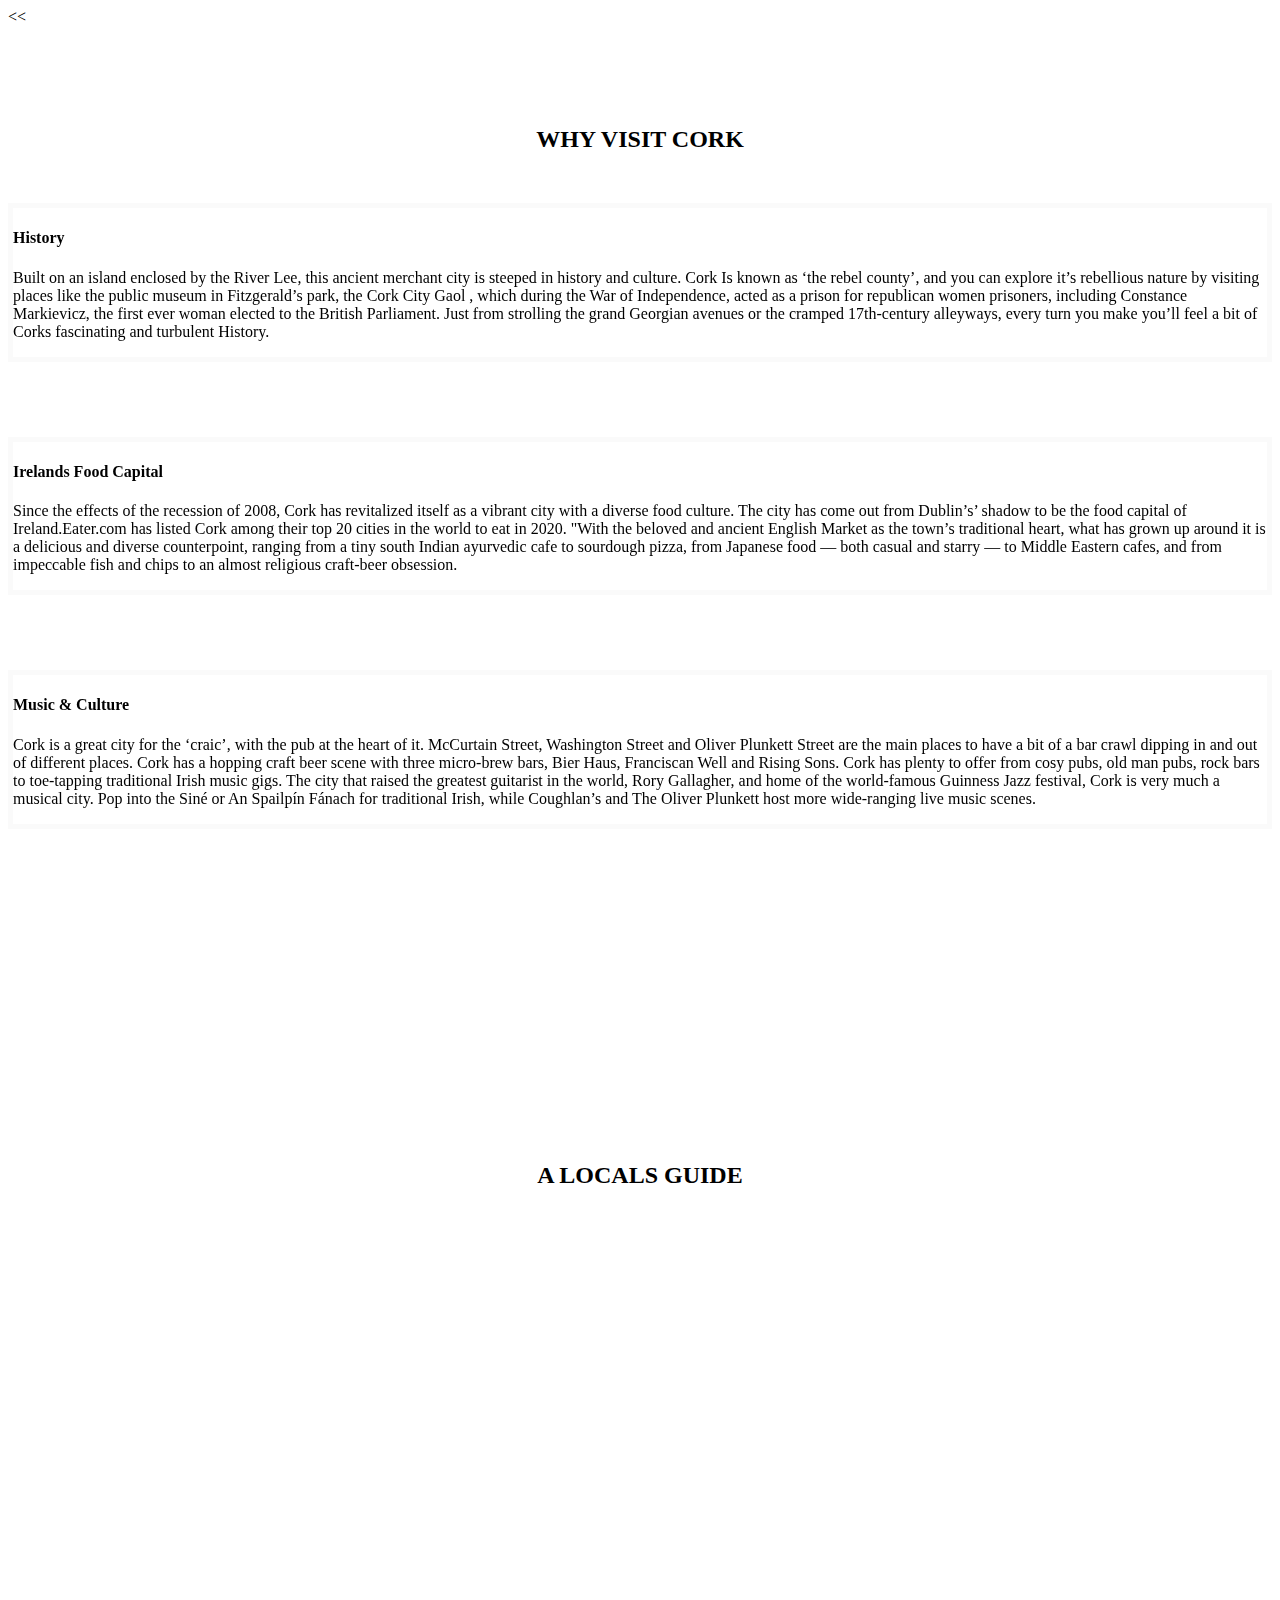
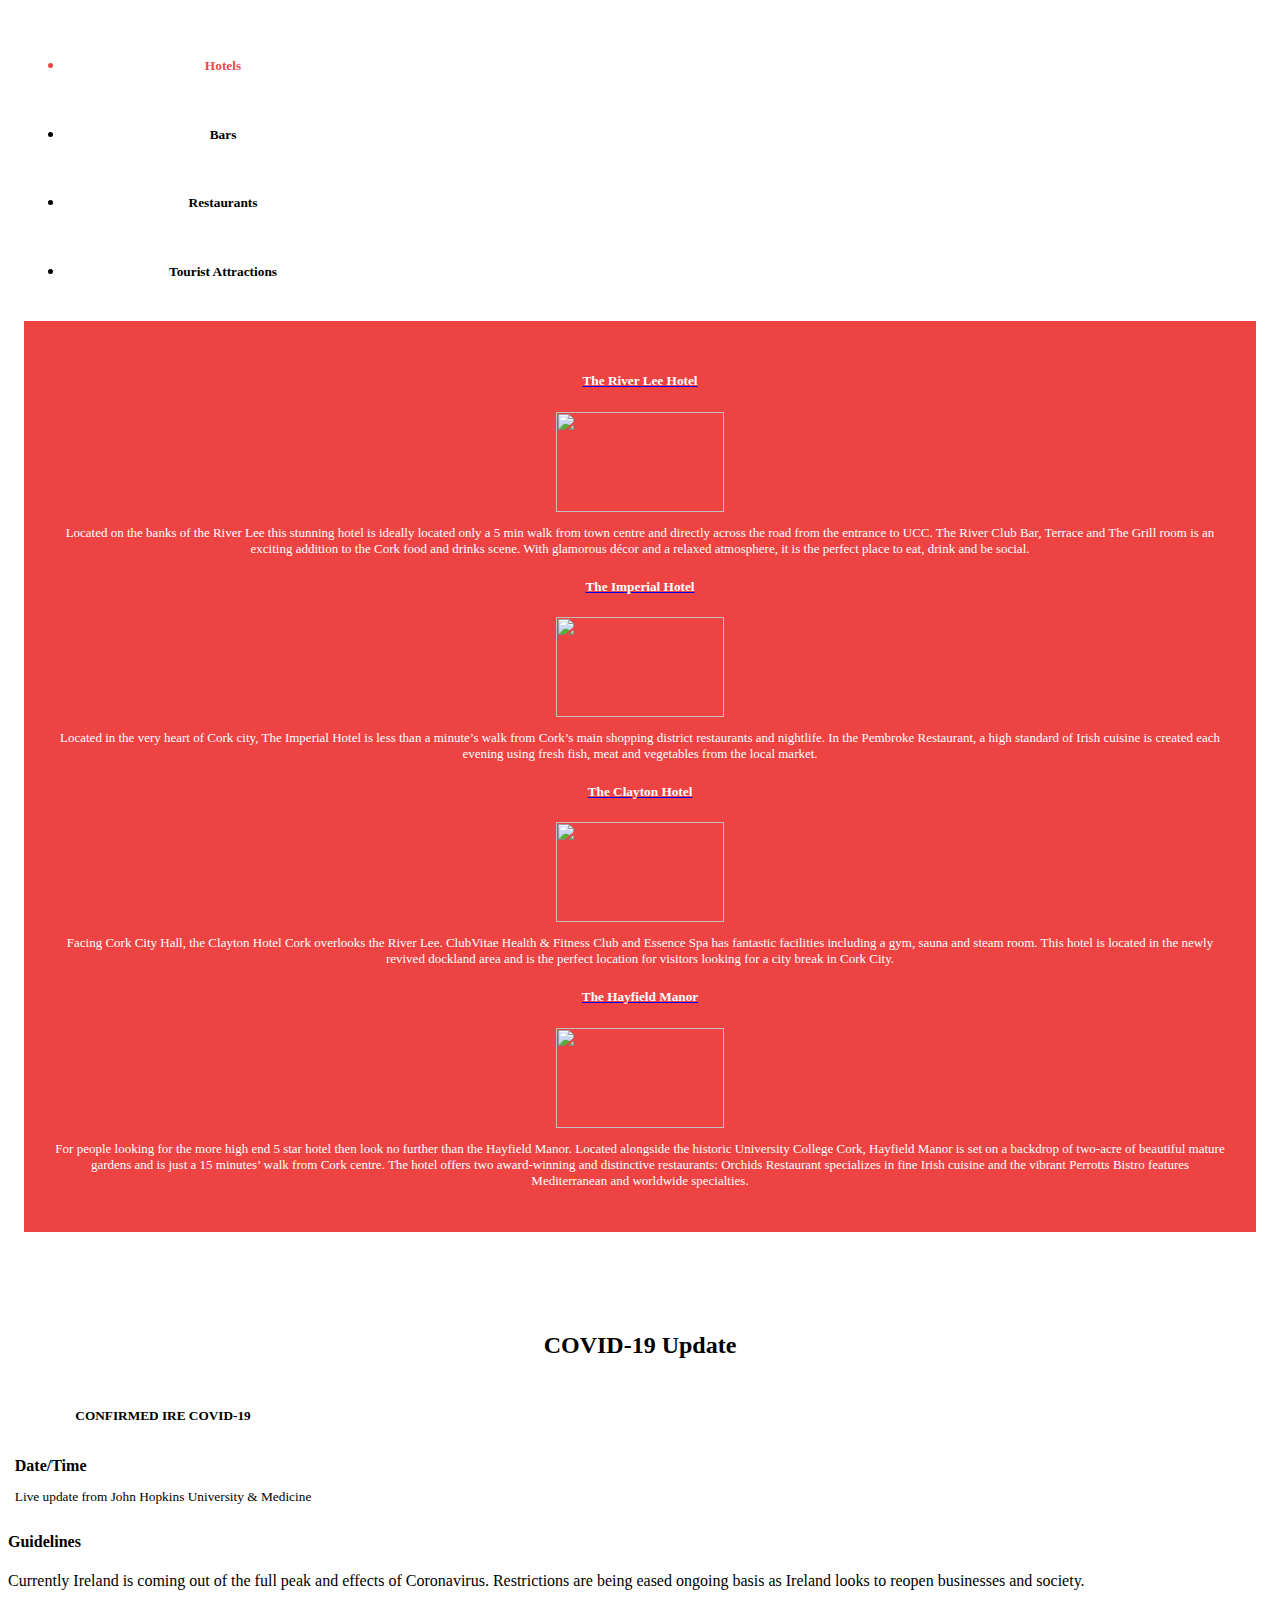
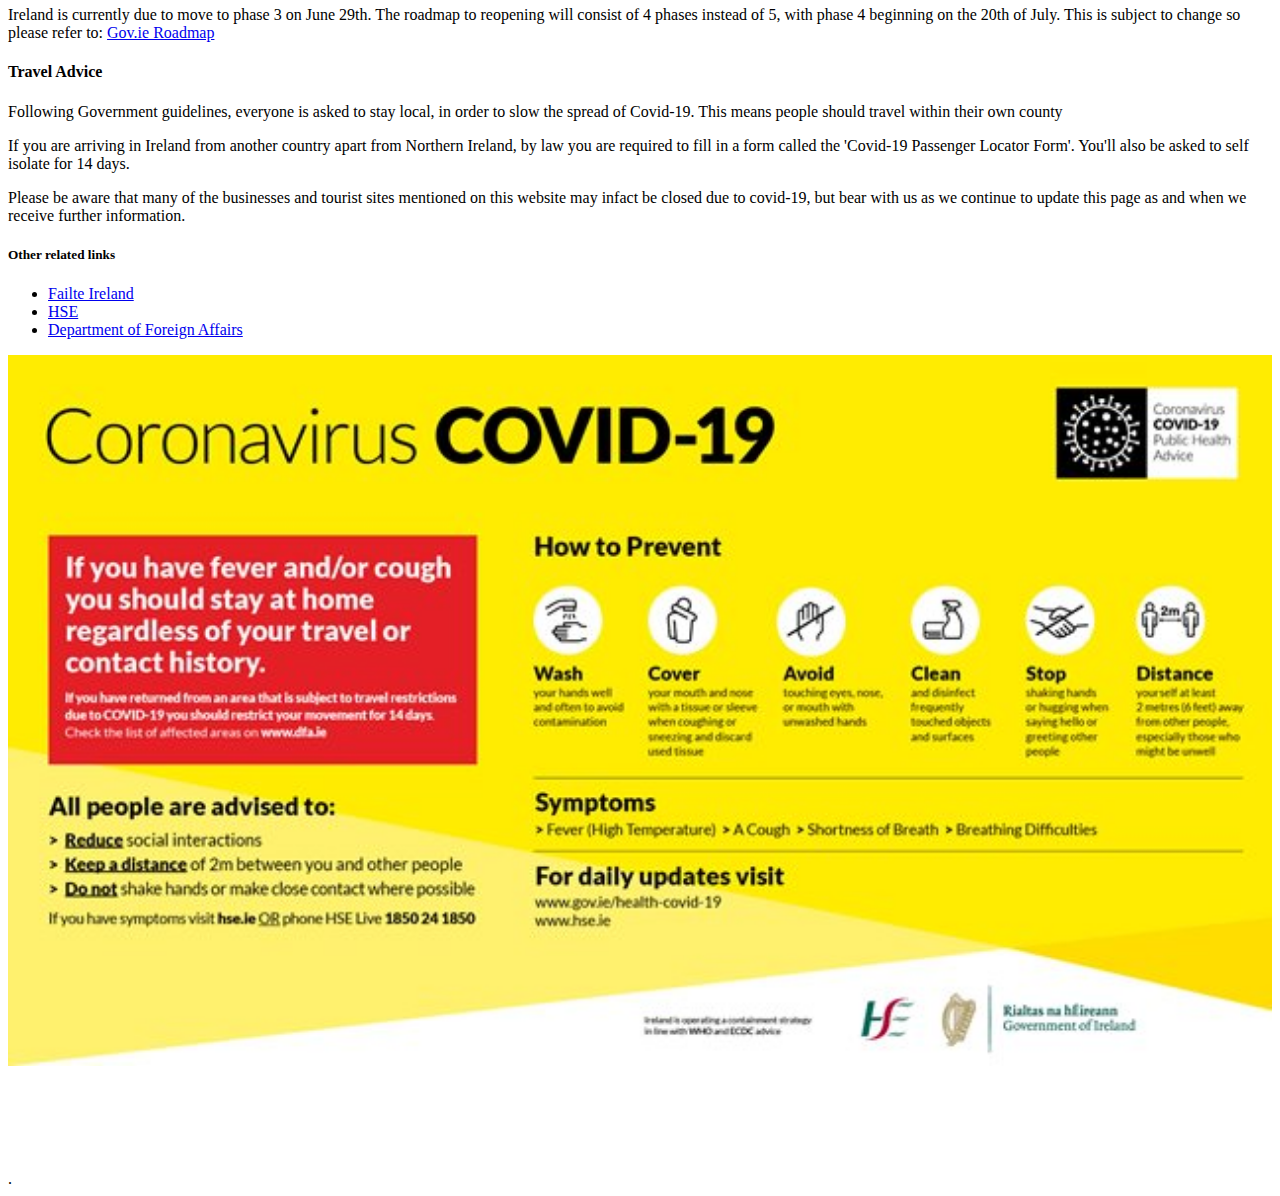
==== index.html @ 5564686c "The head of the commit got ahead to the branch master so had to amend" ====
<!DOCTYPE html>
<html lang="en">
<< <head>
      <meta charset="UTF-8" />
      <meta name="viewport" content="width=device-width, initial-scale=1.0" />
      <link
         rel="stylesheet"
         href="https://stackpath.bootstrapcdn.com/bootstrap/4.5.0/css/bootstrap.min.css"
         integrity="sha384-9aIt2nRpC12Uk9gS9baDl411NQApFmC26EwAOH8WgZl5MYYxFfc+NcPb1dKGj7Sk"
         crossorigin="anonymous"
         />
      <link
         rel="stylesheet"
         href="https://use.fontawesome.com/releases/v5.13.0/css/all.css"
         integrity="sha384-Bfad6CLCknfcloXFOyFnlgtENryhrpZCe29RTifKEixXQZ38WheV+i/6YWSzkz3V"
         crossorigin="anonymous"
         />
      <link rel="stylesheet" href="https://unpkg.com/aos@next/dist/aos.css" />
      <link rel="stylesheet" href="assets/css/style.css" type="text/css" />
      <title>Document</title>
   </head>
   <body>
      <div class="container">
         <div class="row">
            <div class="col">
               <h2 class="page-headings">Why Visit Cork</h2>
            </div>
         </div>
         <div class="row">
            <div class="col-6 why-cork-div" data-aos="zoom-in-right">
               <h4>History</h4>
               <p>
               Built on an island enclosed by the River Lee, this ancient merchant city is steeped in history and culture. Cork Is known as ‘the rebel county’, and you can explore it’s rebellious nature by visiting places like the public museum in Fitzgerald’s park, the Cork City Gaol , which during the War of Independence, acted as a prison for republican women prisoners, including Constance  Markievicz, the first ever woman elected to the British Parliament. 
Just from strolling the grand Georgian avenues or the cramped 17th-century alleyways, every turn you make you’ll feel a bit of Corks fascinating and turbulent History. 

               </p>
            </div>
            <div class="col-6 offset-6 why-cork-div margin-div" data-aos="zoom-in-left">
               <h4>Irelands Food Capital</h4>
               <p>
               Since the effects of the recession of 2008, Cork has revitalized itself as a vibrant city with a diverse food culture. The city has come out from Dublin’s’ shadow to be the food capital of Ireland.Eater.com has listed Cork among their top 20 cities in the world to eat in 2020. 
"With the beloved and ancient English Market as the town’s traditional heart, what has grown up around it is a delicious and diverse counterpoint, ranging from a tiny south Indian ayurvedic cafe to sourdough pizza, from Japanese food — both casual and starry — to Middle Eastern cafes, and from impeccable fish and chips to an almost religious craft-beer obsession.
               </p>
            </div>
            <div class="col-6 why-cork-div margin-div" data-aos="zoom-in-right">
               <h4>Music & Culture</h4>
               <p>
               Cork is a great city for the ‘craic’, with the pub at the heart of it. McCurtain Street, Washington Street and Oliver Plunkett Street are the main places to have a bit of a bar crawl dipping in and out of different places. Cork has a hopping craft beer scene with three micro-brew bars, Bier Haus, Franciscan Well and Rising Sons. Cork has plenty to offer from cosy pubs, old man pubs, rock bars to toe-tapping traditional Irish music gigs.
The city that raised the greatest guitarist in the world, Rory Gallagher, and home of the world-famous Guinness Jazz festival, Cork is very much a musical city. Pop into the Siné or An Spailpín Fánach for traditional Irish, while Coughlan’s and The Oliver Plunkett host more wide-ranging live music scenes. 
               </p>
            </div>
            <div class="col-6 offset-6 why-cork-div margin-div" data-aos="zoom-in-left">
               <h4>The Wild Atlantic Way</h4>
               <p>
               Cork is Ireland’s Largest county, and it is not an exaggeration to claim it features one of the most scenic regions in the world, West Cork. West Cork anecdotally begins at Kinsale and ends at the most westerly point of the Beara Peninsula right on the Kerry border. 
The further west you head, the more rugged and "wild west" the landscape becomes. West Cork is characterised by little ports, bays, inlets and harbour’s, quaint colourful villages and Towns, and friendly people who are “salt of the earth”. 
If you are looking to escape the cosmopolitan city of Cork, a trip to West Cork wouldn’t go a miss.  
               </p>
            </div>
         </div>
      </div>
      <div class="container map-container">
         <div class="row">
            <div class="col">
               <h2 class="page-headings">A Locals Guide</h2>
            </div>
         </div>
         <div class="row">
            <div class="col-12 col-md-6 order-second order-md-first" id="map"></div>
            <div class="col-12 col-md-6 order-first order-md-second tab-column">
               <div class="tab-panels">
                  <ul class="list-group list-group-horizontal">
                     <li data-val="lodging" class="active list-group-item">
                        <i class="fas fa-hotel"></i>
                        <h5>Hotels</h5>
                     </li>
                     <li data-val="bar" class="list-group-item">
                        <i class="fas fa-glass-martini-alt"></i>
                        <h5>Bars</h5>
                     </li>
                     <li data-val="restaurant" class="list-group-item">
                        <i class="fas fa-utensils"></i>
                        <h5>Restaurants</h5>
                     </li>
                     <li data-val="tourist_attraction" class="list-group-item">
                        <i class="fas fa-info"></i>
                        <h5>Tourist Attractions</h5>
                     </li>
                  </ul>
                  <div id="lodging" class="locations active">
                     <div class="row">
                        <div class="col-12 col-md-6">
                           <a href="#river-lee" class="btn" data-toggle="collapse">
                              <h5>The River Lee Hotel</h5>
                              <img
                                 src="assets/images/river-lee-hotel.jpg"
                                 alt=""
                                 class="hvr-bounce-out"
                                 />
                           </a>
                           <div id="river-lee" class="collapse">
                              <p>
                                 Located on the banks of the River Lee this stunning hotel
                                 is ideally located only a 5 min walk from town centre and
                                 directly across the road from the entrance to UCC. The
                                 River Club Bar, Terrace and The Grill room is an exciting
                                 addition to the Cork food and drinks scene. With glamorous
                                 décor and a relaxed atmosphere, it is the perfect place to
                                 eat, drink and be social.
                              </p>
                           </div>
                        </div>
                        <div class="col-12 col-md-6">
                           <a href="#the-imperial" class="btn" data-toggle="collapse">
                              <h5>The Imperial Hotel</h5>
                              <img
                                 src="assets/images/the-imperial.jpg"
                                 alt=""
                                 class="hvr-bounce-out"
                                 />
                           </a>
                           <div id="the-imperial" class="collapse">
                              <p>
                                 Located in the very heart of Cork city, The Imperial Hotel
                                 is less than a minute’s walk from Cork’s main shopping
                                 district restaurants and nightlife. In the Pembroke
                                 Restaurant, a high standard of Irish cuisine is created
                                 each evening using fresh fish, meat and vegetables from
                                 the local market.
                              </p>
                           </div>
                        </div>
                        <div class="col-12 col-md-6">
                           <a href="#clayton" class="btn" data-toggle="collapse">
                              <h5>The Clayton Hotel</h5>
                              <img
                                 src="assets/images/the-clayton.jpg"
                                 alt=""
                                 class="hvr-bounce-out"
                                 />
                           </a>
                           <div id="clayton" class="collapse">
                              <p>
                                 Facing Cork City Hall, the Clayton Hotel Cork overlooks
                                 the River Lee. ClubVitae Health & Fitness Club and Essence
                                 Spa has fantastic facilities including a gym, sauna and
                                 steam room. This hotel is located in the newly revived
                                 dockland area and is the perfect location for visitors
                                 looking for a city break in Cork City.
                              </p>
                           </div>
                        </div>
                        <div class="col-12 col-md-6">
                           <a href="#hayfield-manor" class="btn" data-toggle="collapse">
                              <h5>The Hayfield Manor</h5>
                              <img
                                 src="assets/images/hayfield-manor.jpg"
                                 alt=""
                                 class="hvr-bounce-out"
                                 />
                           </a>
                           <div id="hayfield-manor" class="collapse">
                              <p>
                                 For people looking for the more high end 5 star hotel then
                                 look no further than the Hayfield Manor. Located alongside
                                 the historic University College Cork, Hayfield Manor is
                                 set on a backdrop of two-acre of beautiful mature gardens
                                 and is just a 15 minutes’ walk from Cork centre. The hotel
                                 offers two award-winning and distinctive restaurants:
                                 Orchids Restaurant specializes in fine Irish cuisine and
                                 the vibrant Perrotts Bistro features Mediterranean and
                                 worldwide specialties.
                              </p>
                           </div>
                        </div>
                     </div>
                  </div>
                  <div id="bar" class="locations">
                     <div class="row">
                        <div class="col-12 col-md-6">
                           <a href="#oval" class="btn" data-toggle="collapse">
                              <h5>The Oval</h5>
                              <img
                                 src="assets/images/the-oval.jpg"
                                 alt=""
                                 class="hvr-bounce-out"
                                 />
                           </a>
                           <div id="oval" class="collapse">
                              <p>
                                 Built by Beamish and Crawford whose historic brewery was
                                 situated across the road. Named after its unique oval
                                 shaped ceiling, the Oval bar is the spot for an intimate
                                 cosy drink. This pub is full of old world style and
                                 character which is its main attraction.
                              </p>
                           </div>
                        </div>
                        <div class="col-12 col-md-6">
                           <a href="#mutton-lane" class="btn" data-toggle="collapse">
                              <h5>Mutton Lane</h5>
                              <img
                                 src="assets/images/mutton-lane.jpg"
                                 alt=""
                                 class="hvr-bounce-out"
                                 />
                           </a>
                           <div id="mutton-lane" class="collapse">
                              <p>
                                 Mutton Lane is one of many alleyways that lead into the
                                 famed English Market. Sip away on your drink whilst
                                 appriacting the mural running the length of the lane
                                 entering the pub, which tell the stories of old cork
                                 tales. During the Irish civil war, This long, narrow bar
                                 was divided right down the middle between pro Treaty and
                                 anti Treaty forces during this time but the peace was held
                                 whilst in the establishment.
                              </p>
                           </div>
                        </div>
                        <div class="col-12 col-md-6">
                           <a href="#tom-barrys" class="btn" data-toggle="collapse">
                              <h5>Tom Barrys</h5>
                              <img
                                 src="assets/images/tom-barrys.jpg"
                                 alt=""
                                 class="hvr-bounce-out"
                                 />
                           </a>
                           <div id="tom-barrys" class="collapse">
                              <p>
                                 Located only a stones throw away from the Historic
                                 Elizabeth Fort and the picturesque Saint Fin Barre's
                                 Cathedral lies Tom Barry's, a traditional irish pub with a
                                 bohemian vibe. The beer garden out the back is the main
                                 attraction, with nice nic nacs and beautifully arranged
                                 flowers. Whilst you are right on the edge of the city, you
                                 could feel like you are sitting out the back of an old
                                 country pub. Their pizza is also regarded as one of the
                                 best in Cork.
                              </p>
                           </div>
                        </div>
                        <div class="col-12 col-md-6">
                           <a href="#the-hawthorn" class="btn" data-toggle="collapse">
                              <h5>The Hawthorn</h5>
                              <img
                                 src="assets/images/hawthorn.jpg"
                                 alt=""
                                 class="hvr-bounce-out"
                                 />
                           </a>
                           <div id="the-hawthorn" class="collapse">
                              <p>
                                 Located beside the Lough, on the outskirts of the city.
                                 Arguably corks most scenic pubs, you can enjoy a tipple of
                                 your choice whilst looking at the vaious bird life the
                                 Lough has to offer.
                              </p>
                           </div>
                        </div>
                     </div>
                  </div>
                  <div id="restaurant" class="locations">
                     <div class="row">
                        <div class="col-12 col-md-6">
                           <a href="#farmgate" class="btn" data-toggle="collapse">
                              <h5>The Farmgate Cafe</h5>
                              <img
                                 src="assets/images/the-farmgate.jpg"
                                 alt=""
                                 class="hvr-bounce-out"
                                 />
                           </a>
                           <div id="farmgate" class="collapse">
                              <p>
                                 If you are looking for a taste of pure Cork then the
                                 Farmgate Café is your spot. Located on the first floor of
                                 the English market, dine out for lunch whilst overlooking
                                 the iconic fountain and the endless number of traders and
                                 shoppers below. The Farmgate Café produces a simple and
                                 strong regional menu made with fresh ingredients every
                                 day. All the meat and fish served is sourced within the
                                 Market downstairs. If you have a curious palette, every
                                 second Tuesday the Farmgate serves tripe and drisheen, an
                                 old cork delicacy
                              </p>
                           </div>
                        </div>
                        <div class="col-12 col-md-6">
                           <a href="#il-padrino" class="btn" data-toggle="collapse">
                              <h5>Il Padrino</h5>
                              <img
                                 src="assets/images/il-padrinos.jpg"
                                 alt=""
                                 class="hvr-bounce-out"
                                 />
                           </a>
                           <div id="il-padrino" class="collapse">
                              <p>
                                 Charming little Italian restaurant on Princes Street in
                                 the city centre. The staff are always very friendly and
                                 efficient. The atmosphere created in the restaurant will
                                 make you believe you are in Italy itself. Don’t be
                                 surprised if you leave the restaurant feeling you are
                                 after eating the best pasta dish In your life.
                              </p>
                           </div>
                        </div>
                        <div class="col-12 col-md-6">
                           <a href="#son-of-a-bun" class="btn" data-toggle="collapse">
                              <h5>Son of a Bun</h5>
                              <img
                                 src="assets/images/son-of-a-bun.jpg"
                                 alt=""
                                 class="hvr-bounce-out"
                                 />
                           </a>
                           <div id="son-of-a-bun" class="collapse">
                              <p>
                                 The company’s vision is To serve the best burgers
                                 possible, the burgers we had dreams about! Son of a Bun
                                 won best burger in Cork at the first ever burger festival
                                 in 2017 and then best burger in the whole of Ireland when
                                 the festival went nationwide in 2018. Watch out for their
                                 ‘Burger of the Month’ which are exclusively sold for one
                                 month only, and has customers returning in anticipation of
                                 what’s on the menu for the coming month.
                              </p>
                           </div>
                        </div>
                        <div class="col-12 col-md-6">
                           <a href="#quinlans" class="btn" data-toggle="collapse">
                              <h5>Quinlans Seafood Bar</h5>
                              <img
                                 src="assets/images/quinlans.jpg"
                                 alt=""
                                 class="hvr-bounce-out"
                                 />
                           </a>
                           <div id="quinlans" class="collapse">
                              <p>
                                 Quinlan's Seafood Bar in Cork City offers superbly fresh
                                 fish from the Cork and Kerry coasts. The freshness of
                                 their fish is unrivalled being delivered daily direct from
                                 our boats to the heart of Cork city every day. The
                                 portions of the fish & fresh cut chips are generous so you
                                 won’t be leaving hungry.
                              </p>
                           </div>
                        </div>
                     </div>
                  </div>
                  <div id="tourist_attraction" class="locations">
                     <div class="row">
                        <div class="col-12 col-md-6">
                           <a
                              href="#the-english-market"
                              class="btn"
                              data-toggle="collapse"
                              >
                              <h5>The English Market</h5>
                              <img
                                 src="assets/images/english-market.jpg"
                                 alt=""
                                 class="hvr-bounce-out"
                                 />
                           </a>
                           <div id="the-english-market" class="collapse">
                              <p>
                                 The English Market has been an integral part of the city’s
                                 trading since 1786. The current mix of traders is a broad
                                 and as diverse in its service offerings as its been over
                                 the centuries of the markers existence. The markets caters
                                 for many fresh culinary produce such as meats and fish,
                                 herbs and spices, fruit and vegetables, sauces and oils.
                                 Along with food you can find vintage clothes stalls with
                                 funky Tee Shirts ,French Soaps and Lavender. The English
                                 Market is a must visit, even Queen Elizabeth visited here
                                 in 2011.
                              </p>
                           </div>
                        </div>
                        <div class="col-12 col-md-6">
                           <a href="#shandon" class="btn" data-toggle="collapse">
                              <h5>Shandon Bells</h5>
                              <img
                                 src="assets/images/shandon-bells.jpg"
                                 alt=""
                                 class="hvr-bounce-out"
                                 />
                           </a>
                           <div id="shandon" class="collapse">
                              <p>
                                 The Shandon Tower is one of the iconic locations of Cork.
                                 Locally known as the “Four Faced Liar”, because, depending
                                 on the angle you are looking from or the effects of the
                                 wind, the time may appear different on each face of the
                                 tower. Be prepared and have your walking shoes as visitors
                                 must climb 132 steep steps to the top to see the
                                 spectacular 360 degree view of the city.
                              </p>
                           </div>
                        </div>
                        <div class="col-12 col-md-6">
                           <a href="#blarney" class="btn" data-toggle="collapse">
                              <h5>The Blarney Castle</h5>
                              <img
                                 src="assets/images/blarney-castle.jpg"
                                 alt=""
                                 class="hvr-bounce-out"
                                 />
                           </a>
                           <div id="blarney" class="collapse">
                              <p>
                                 Located a 15 min drive from cork city is the Blarney
                                 Castle, one of Irelands most mentioned tourist attraction.
                                 Famous for the Blarney Stone which as the legend goes,
                                 once you kiss the stone, your are cursed with the “gift of
                                 the gab”. The Blarney Castle’s grounds also boasts
                                 beautiful gardens, the Wishing Steps, Badger's Cave, the
                                 Witch Stone, and the Witch's Kitchen.
                              </p>
                           </div>
                        </div>
                        <div class="col-12 col-md-6">
                           <a href="#cathedral" class="btn" data-toggle="collapse">
                              <h5>st.Fin Barre's Cathedral</h5>
                              <img
                                 src="assets/images/cathedral.jpg"
                                 alt=""
                                 class="hvr-bounce-out"
                                 />
                           </a>
                           <div id="cathedral" class="collapse">
                              <p>
                                 Designed by Architect William Burges in 1862 on an initial
                                 budget of £15,000 but by the time of construction exceeded
                                 the cost by £100,000. The structure was built with Cork
                                 limestone, the interior walls are of Cork marble, and
                                 detailed mosaics decorate the choir. The Cathedral is
                                 still active in practicing Christian worship but welcomes
                                 visitors to admire its architecture.
                              </p>
                           </div>
                        </div>
                     </div>
                  </div>
               </div>
            </div>
         </div>
      </div>
      <div class="container covid-container">
         <div class="row">
            <div class="col-12">
               <h2>COVID-19 Update</h2>
            </div>
         </div>
         <div class="row">
            <div class="col-8 mx-auto col-md-4 order-second order-md-first table-col">
               <table class="table table-dark">
                  <thead>
                     <tr>
                        <th>
                           <h5>CONFIRMED IRE COVID-19</h5>
                        </th>
                     </tr>
                  </thead>
                  <tbody id="covid-data">
                     <tr>
                        <td><strong>Date/Time</strong></td>
                        <td id="datetime"></td>
                     </tr>
                  </tbody>
                  <tfoot>
                     <tr>
                        <td><small>Live update from John Hopkins University & Medicine</small></td>
                     </tr>
                  </tfoot>
               </table>
            </div>
            <div class="col-12 col-md-8 order-first order-md-second">
               <div class="jumbotron">
                  <div class="row">
                     <div class="col">
                        <div>
                           <h4>Guidelines</h4>
                           <p>Currently Ireland is coming out of the full peak and effects of Coronavirus. Restrictions are being eased ongoing basis as Ireland looks to reopen businesses and society.</p>
                           <p>Ireland is currently due to move to phase 3 on June 29th. The roadmap to reopening will consist of 4 phases instead of 5, with phase 4 beginning on the 20th of July. This is subject to change so please refer to:
                              <a href="https://www.gov.ie/en/news/58bc8b-taoiseach-announces-roadmap-for-reopening-society-and-business-and-u/" target="_blank">Gov.ie Roadmap</a>
                           </p>
                        </div>
                        <div>
                           <h4>Travel Advice</h4>
                           <p>Following Government guidelines, everyone is asked to stay local, in order to slow the spread of Covid-19. This means people should travel within their own county</p>
                           <p>If you are arriving in Ireland from another country apart from Northern Ireland, by law you are required to fill in a form called the 'Covid-19 Passenger Locator Form'. You'll also be asked to self isolate for 14 days.</p>
                           <p>Please be aware that many of the businesses and tourist sites mentioned on this website may infact be closed due to covid-19, but bear with us as we continue to update this page as and when we receive further information.</p>
                        </div>
                        <div>
                           <h5>Other related links</h5>
                           <ul>
                              <li><a href="https://failteireland.ie/Footer/COVID-19-Information.aspx" target="_blank">Failte Ireland</a></li>
                              <li><a href="https://www2.hse.ie/coronavirus/" target="_blank">HSE</a></li>
                              <li><a href="https://www.dfa.ie/travel/travel-advice/coronavirus/" target="_blank">Department of Foreign Affairs</a></li>
                           </ul>
                        </div>
                        <div>
                           <img src="assets/images/covid-poster.jpg" alt="" id="covid-poster">
                        </div>
                     </div>
                  </div>
               </div>
            </div>
         </div>
      </div>
      .
      <script src="https://developers.google.com/maps/documentation/javascript/examples/markerclusterer/markerclusterer.js"></script>
      <script
         src="https://maps.googleapis.com/maps/api/js?key=AIzaSyAjgNxrMZFjTSQfvfD6TVc9FLHoxbbsMOk&libraries=places&callback=initMap"
         async
         defer
         ></script>
      <script src="javascript/jquery.js" type="text/javascript"></script>
      <script
         src="https://stackpath.bootstrapcdn.com/bootstrap/4.5.0/js/bootstrap.min.js"
         integrity="sha384-OgVRvuATP1z7JjHLkuOU7Xw704+h835Lr+6QL9UvYjZE3Ipu6Tp75j7Bh/kR0JKI"
         crossorigin="anonymous"
         ></script>
      <script src="javascript/tab-panel.js" type="text/javascript"></script>
      <script src="javascript/map.js" type="text/javascript"></script>
      <script src="javascript/covid.js" type="text/javascript"></script>
      <script src="https://unpkg.com/aos@next/dist/aos.js"></script>
      <script>
         AOS.init();
      </script>
   </body>
   </html>
---- assets/css/style.css ----
.page-headings {
    text-transform: uppercase;
    text-align: center;
    margin-bottom: 50px;
}

/*-- WHY VISIT CORK SECTION */
.why-cork-div {
   border: 5px solid #fafafa;
}

.margin-div {
    margin-top: 75px;
}

/*-- MAP SECTION --*/ 

#map {
   min-height: 360px;
   width: 50%;
}

.tab-column {
    padding: 1rem 1rem 0 1rem;
}
.tab-panels ul li {

    background: #ffffff;
    padding: 3px 10px;
    color: black;
    cursor: pointer;
}
/*
.tab-panels ul li:hover {
    color: #fff;
    background: #666;
}
*/

.tab-panels ul li.active {
    color: #ec3535ed;
    background: #ffffff;
}

.tab-panels .locations {
    display:none;
    background: #ec3535ed;
    padding: 30px;
}

.tab-panels .locations.active {
    display:block;
}

.locations {
    text-align: center;
}

.locations a img {
    width: 100%;
    height: 100px;
    max-width: 168px;
}

.locations a h5 {
    color: #ffffff;
}


.locations div p {
    font-size: small;
    font-weight: 500;
    color: white;
    text-align: center;
}

.list-group  {
    text-align: center;
    
}

.list-group-item {
    border: none;
    width: 25%;

}

.list-group-item h5 {
  font-size: smaller;
}

@media screen and (max-width: 768px) {
.tab-column  {
    padding-right: 0;
    padding-left: 0;
    margin: 20px 0;
    }
    
.locations a img {
    width: 168px
}
}

.collapse .btn.focus, .btn:focus {
    box-shadow: none;
}

/*-- .hvr-bounce-out FROM HOVER.CSS */

.hvr-bounce-out {
  display: inline-block;
  vertical-align: middle;
  -webkit-transform: perspective(1px) translateZ(0);
  transform: perspective(1px) translateZ(0);
  box-shadow: 0 0 1px rgba(0, 0, 0, 0);
  -webkit-transition-duration: 0.5s;
  transition-duration: 0.5s;
}
.hvr-bounce-out:hover, .hvr-bounce-out:focus, .hvr-bounce-out:active {
  -webkit-transform: scale(0.8);
  transform: scale(0.8);
  -webkit-transition-timing-function: cubic-bezier(0.47, 2.02, 0.31, -0.36);
  transition-timing-function: cubic-bezier(0.47, 2.02, 0.31, -0.36);
}

/*-- COVID SECTION -- */

.covid-container h2 {
    text-align: center;
}

.container {
    margin-top: 100px;
    margin-bottom: 100px;
}

.table {
    margin-bottom: 0;
}

.table-col {
padding: inherit;
}

.table caption{
    border: inherit; 
}

/*
.table-caption h5, p {
    background-color: #343a40;
    color: #fff;
    margin-bottom: 0;
    padding: .75rem;
}

.table-caption p {
    border-top: 1px solid #dee2e6;
}

*/

.table td, .table th {
    padding: .30rem;
}

@media screen and (max-width: 768px) {
 .table td, .table th {
    padding: 0 0 0 1rem;
 }
}

#covid-poster {
    width: 100%;
}
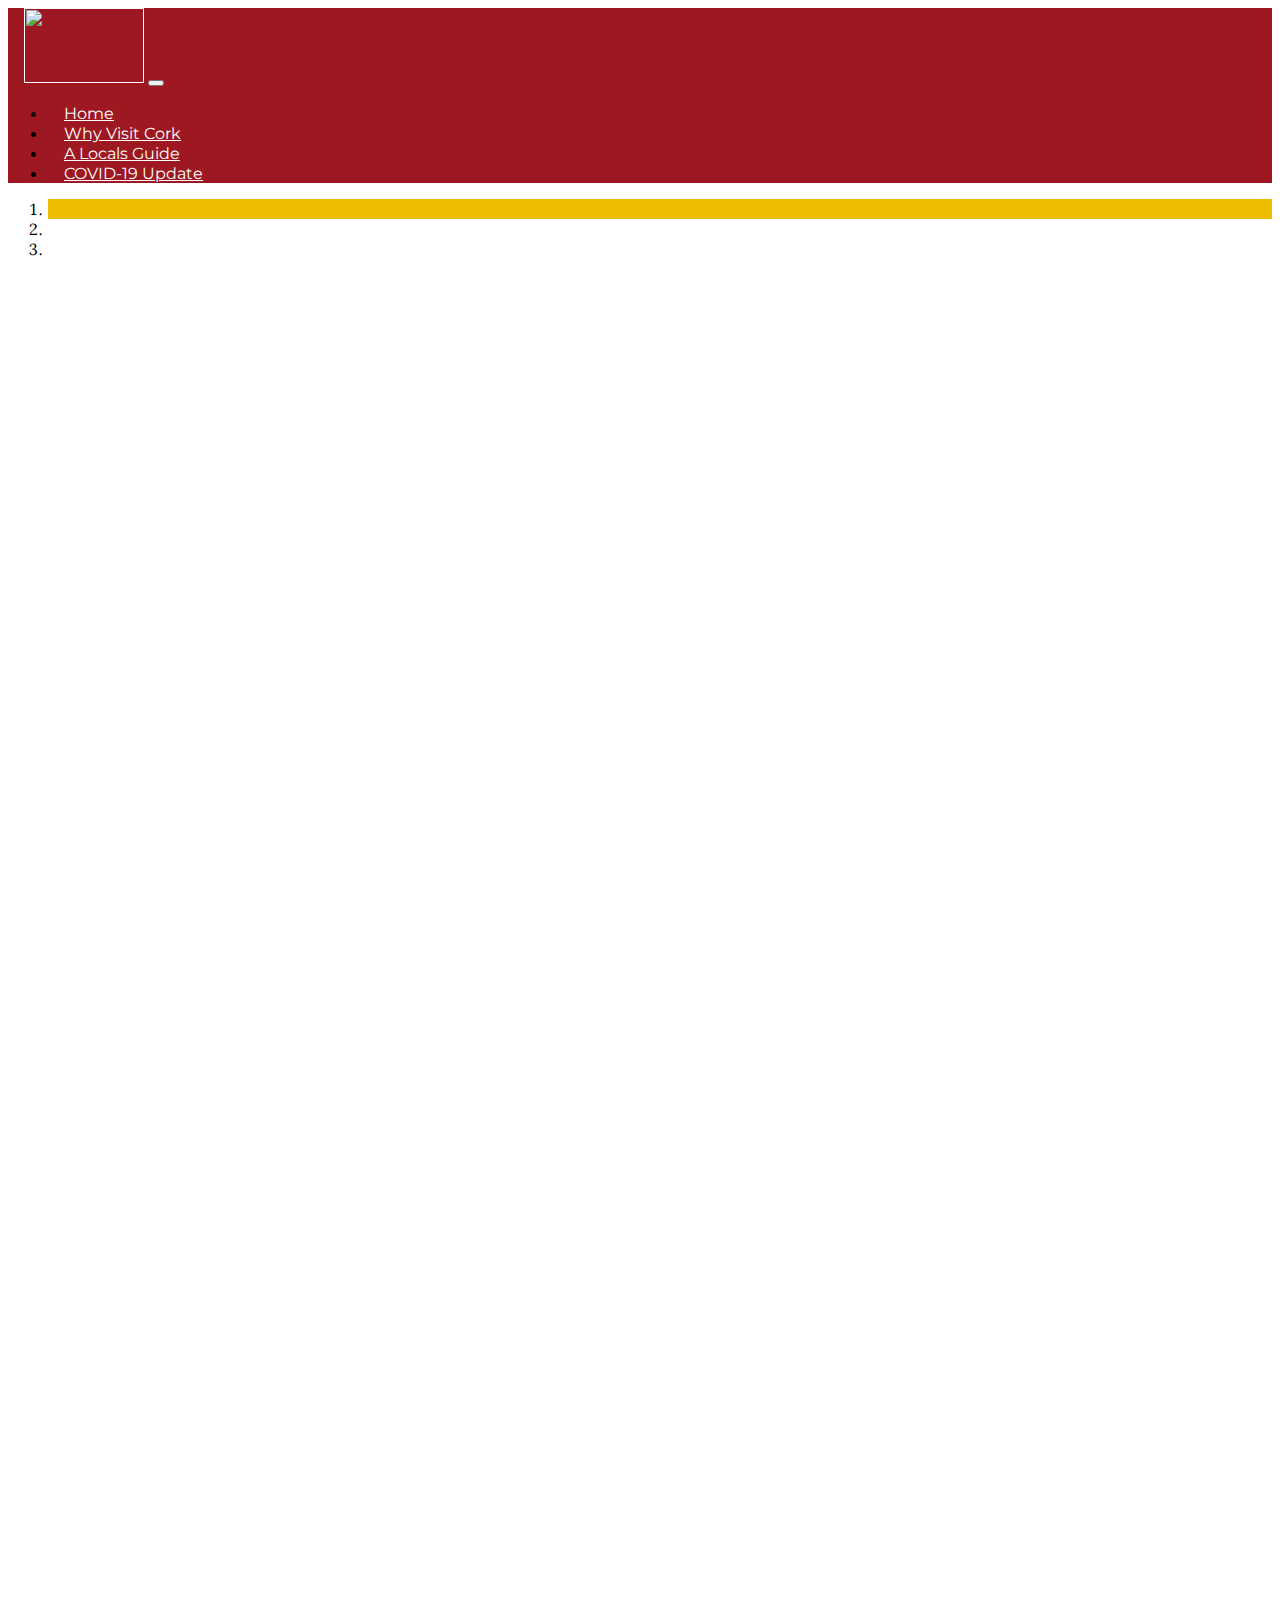
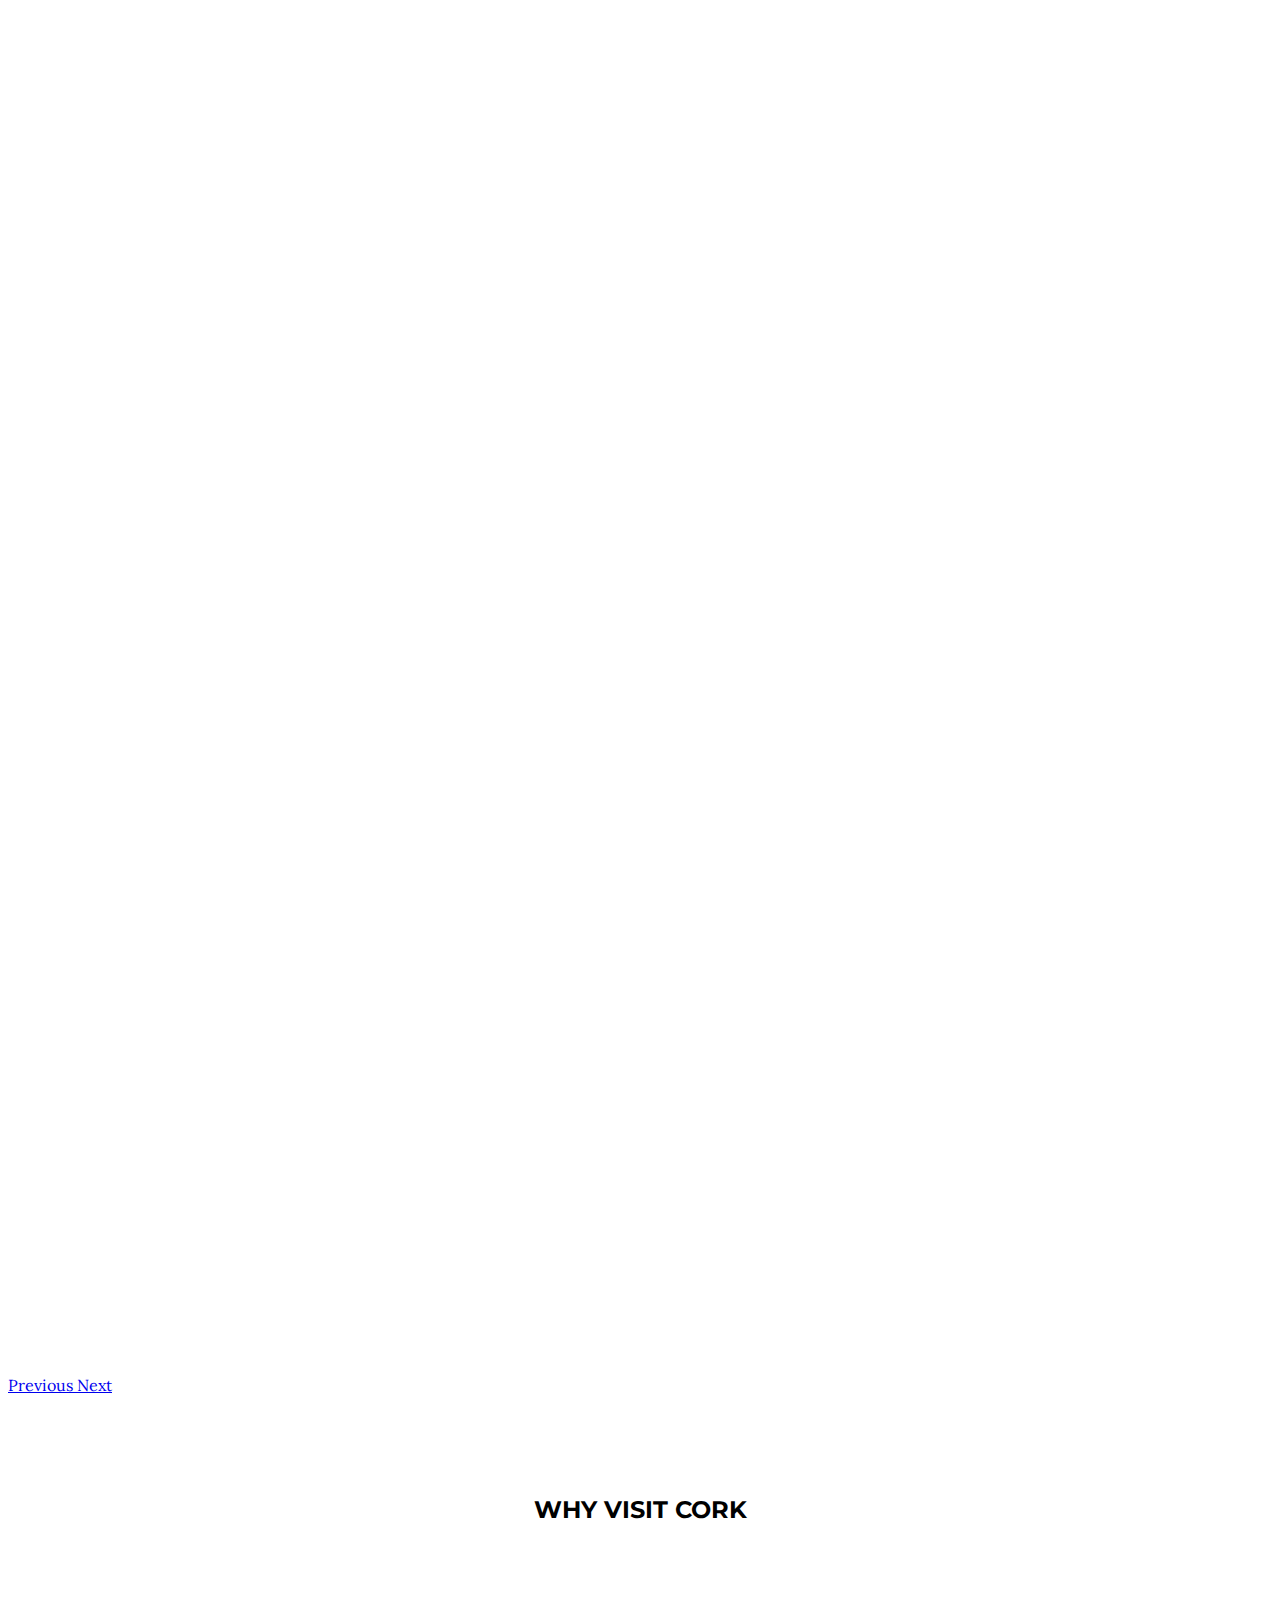
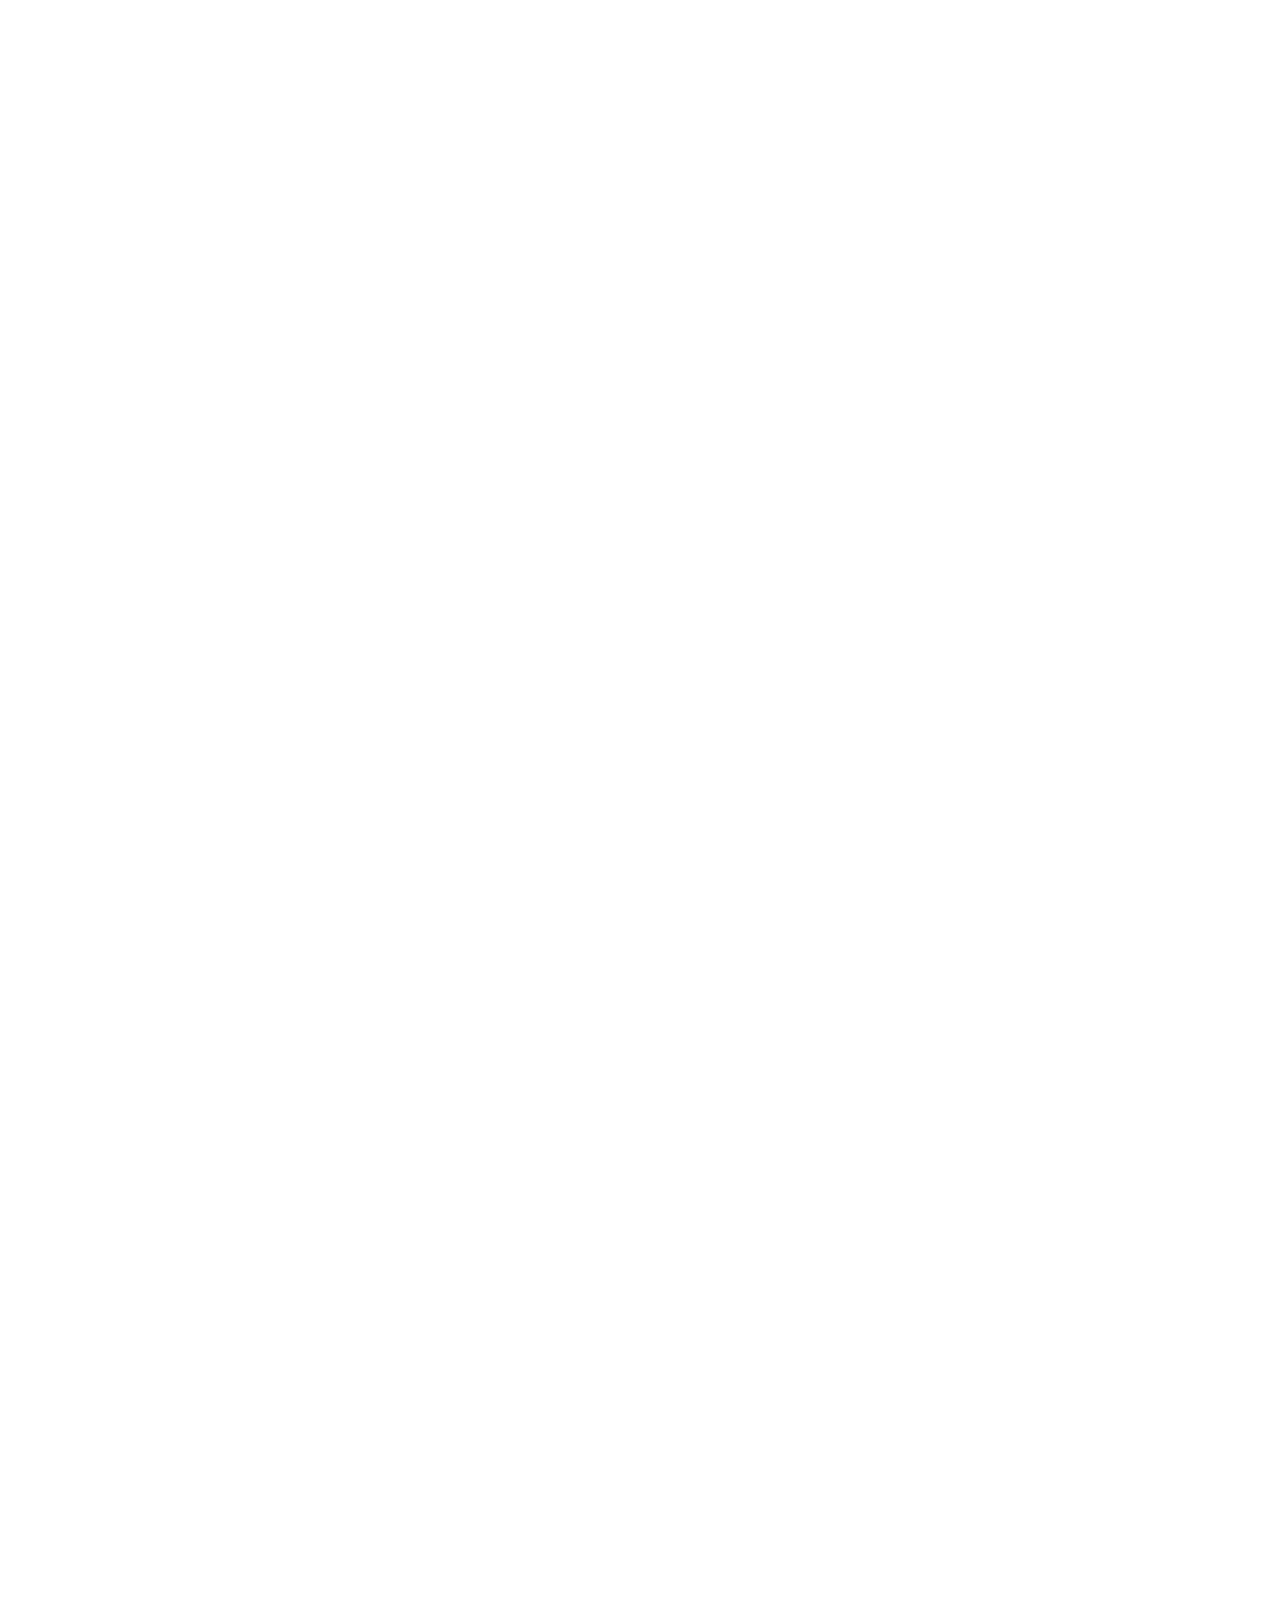
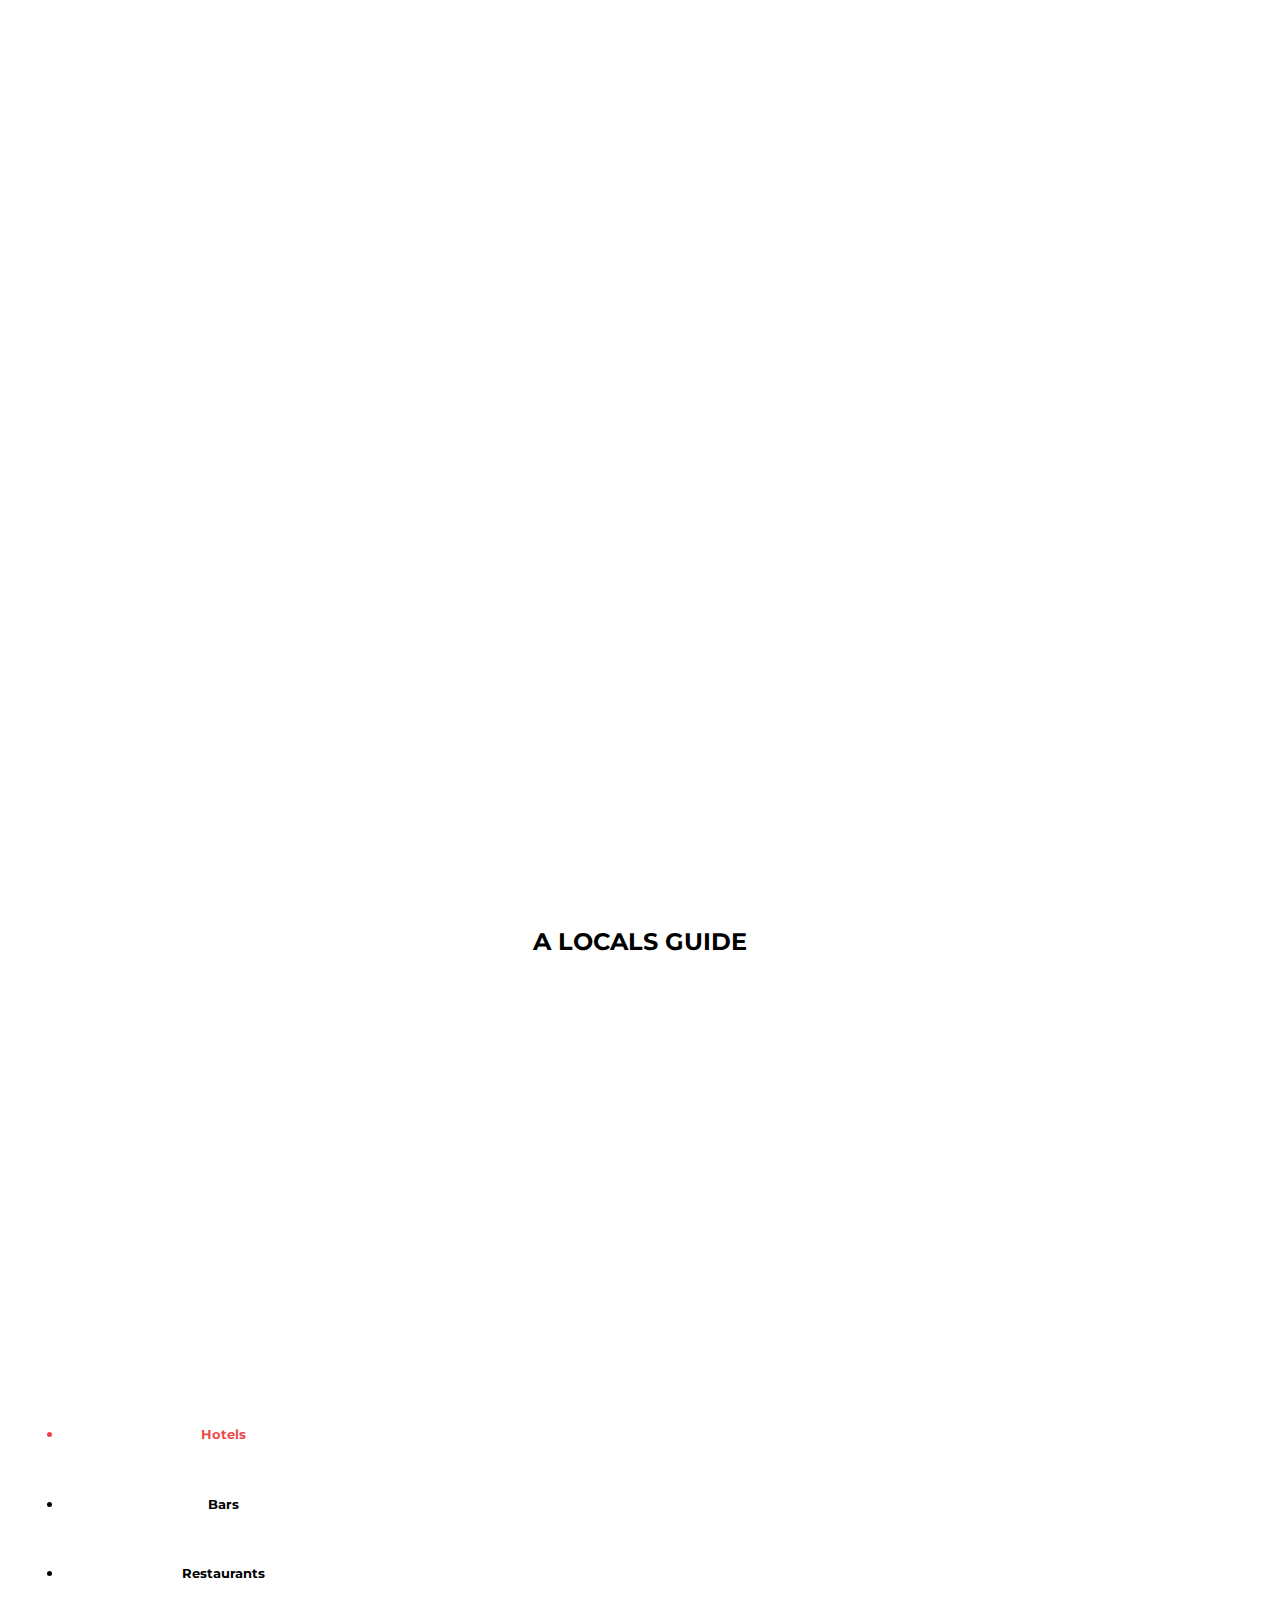
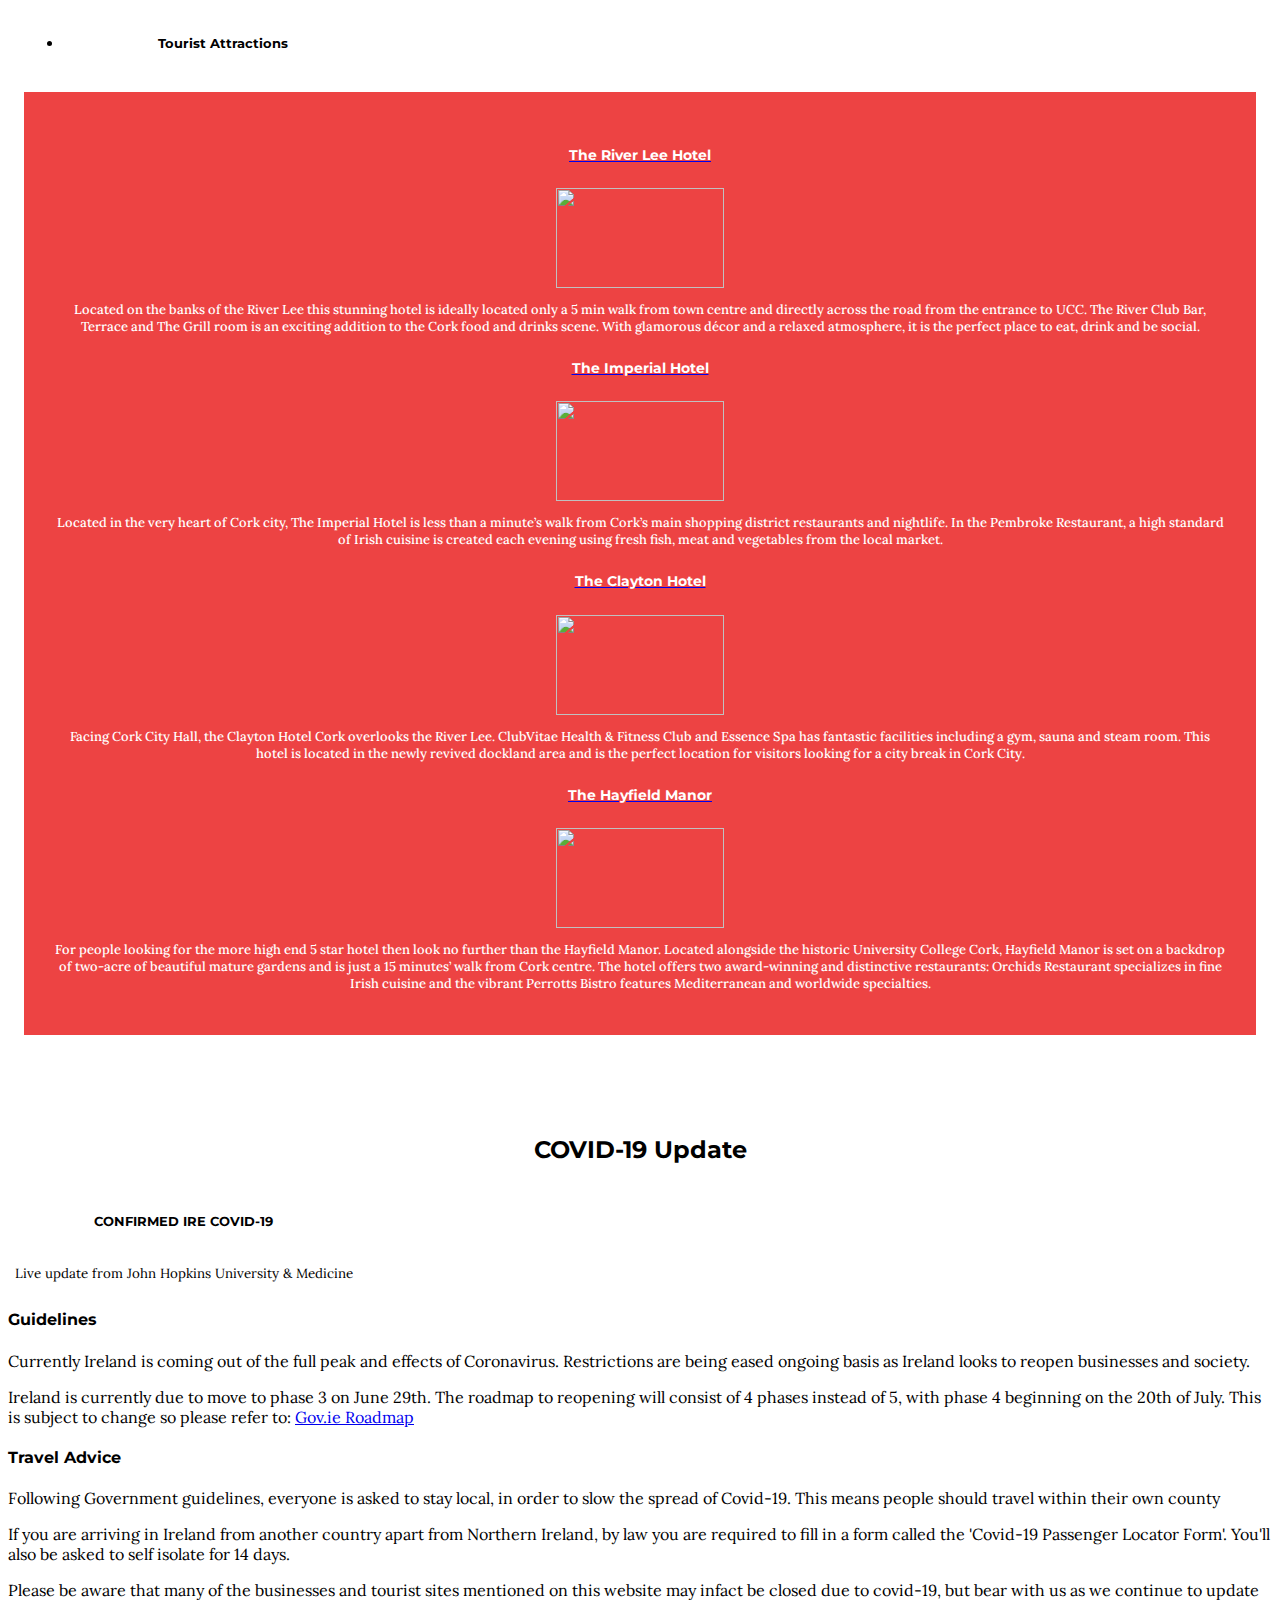
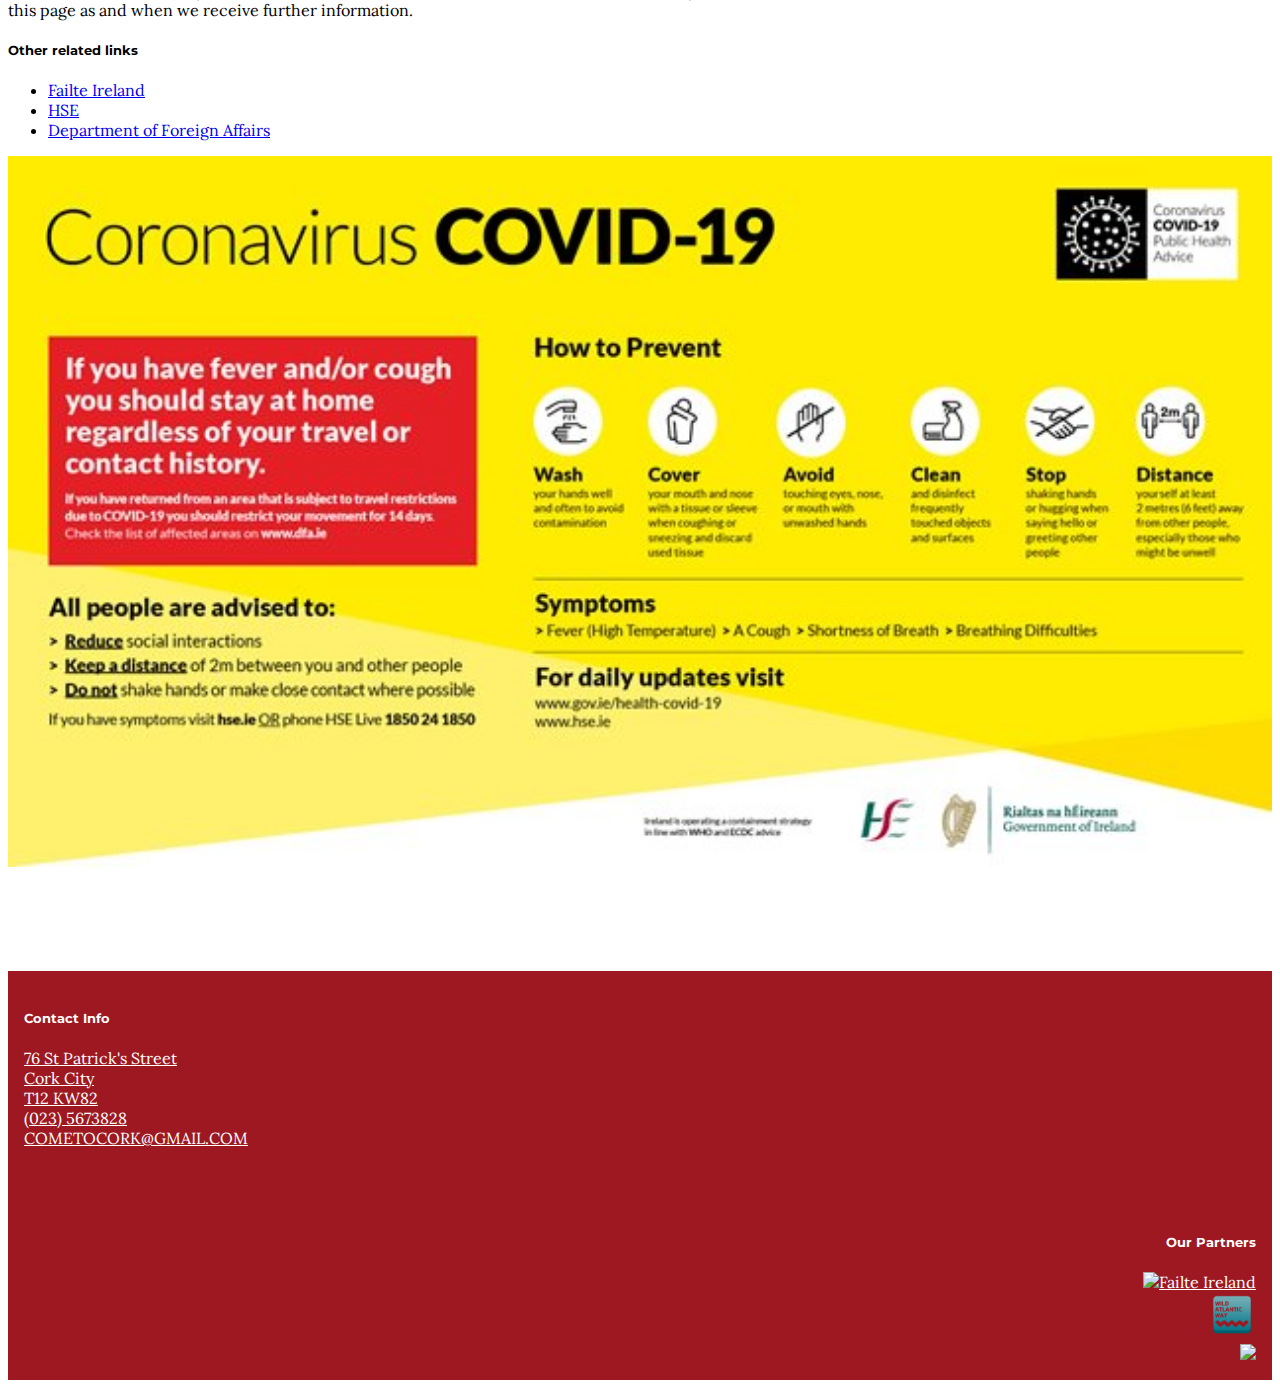
==== commit ba937c6a: "Added hover effects to footer, added icons and images and made the footer responive on all screen wi" ====
--- a/index.html
+++ b/index.html
@@ -1,6 +1,6 @@
 <!DOCTYPE html>
 <html lang="en">
-<< <head>
+<head>
       <meta charset="UTF-8" />
       <meta name="viewport" content="width=device-width, initial-scale=1.0" />
       <link
@@ -19,46 +19,172 @@
       <link rel="stylesheet" href="assets/css/style.css" type="text/css" />
       <title>Document</title>
    </head>
-   <body>
-      <div class="container">
-         <div class="row">
-            <div class="col">
-               <h2 class="page-headings">Why Visit Cork</h2>
-            </div>
-         </div>
-         <div class="row">
-            <div class="col-6 why-cork-div" data-aos="zoom-in-right">
-               <h4>History</h4>
-               <p>
-               Built on an island enclosed by the River Lee, this ancient merchant city is steeped in history and culture. Cork Is known as ‘the rebel county’, and you can explore it’s rebellious nature by visiting places like the public museum in Fitzgerald’s park, the Cork City Gaol , which during the War of Independence, acted as a prison for republican women prisoners, including Constance  Markievicz, the first ever woman elected to the British Parliament. 
-Just from strolling the grand Georgian avenues or the cramped 17th-century alleyways, every turn you make you’ll feel a bit of Corks fascinating and turbulent History. 
-
-               </p>
-            </div>
-            <div class="col-6 offset-6 why-cork-div margin-div" data-aos="zoom-in-left">
-               <h4>Irelands Food Capital</h4>
-               <p>
-               Since the effects of the recession of 2008, Cork has revitalized itself as a vibrant city with a diverse food culture. The city has come out from Dublin’s’ shadow to be the food capital of Ireland.Eater.com has listed Cork among their top 20 cities in the world to eat in 2020. 
-"With the beloved and ancient English Market as the town’s traditional heart, what has grown up around it is a delicious and diverse counterpoint, ranging from a tiny south Indian ayurvedic cafe to sourdough pizza, from Japanese food — both casual and starry — to Middle Eastern cafes, and from impeccable fish and chips to an almost religious craft-beer obsession.
-               </p>
-            </div>
-            <div class="col-6 why-cork-div margin-div" data-aos="zoom-in-right">
-               <h4>Music & Culture</h4>
-               <p>
-               Cork is a great city for the ‘craic’, with the pub at the heart of it. McCurtain Street, Washington Street and Oliver Plunkett Street are the main places to have a bit of a bar crawl dipping in and out of different places. Cork has a hopping craft beer scene with three micro-brew bars, Bier Haus, Franciscan Well and Rising Sons. Cork has plenty to offer from cosy pubs, old man pubs, rock bars to toe-tapping traditional Irish music gigs.
-The city that raised the greatest guitarist in the world, Rory Gallagher, and home of the world-famous Guinness Jazz festival, Cork is very much a musical city. Pop into the Siné or An Spailpín Fánach for traditional Irish, while Coughlan’s and The Oliver Plunkett host more wide-ranging live music scenes. 
-               </p>
-            </div>
-            <div class="col-6 offset-6 why-cork-div margin-div" data-aos="zoom-in-left">
-               <h4>The Wild Atlantic Way</h4>
-               <p>
-               Cork is Ireland’s Largest county, and it is not an exaggeration to claim it features one of the most scenic regions in the world, West Cork. West Cork anecdotally begins at Kinsale and ends at the most westerly point of the Beara Peninsula right on the Kerry border. 
-The further west you head, the more rugged and "wild west" the landscape becomes. West Cork is characterised by little ports, bays, inlets and harbour’s, quaint colourful villages and Towns, and friendly people who are “salt of the earth”. 
-If you are looking to escape the cosmopolitan city of Cork, a trip to West Cork wouldn’t go a miss.  
-               </p>
-            </div>
-         </div>
-      </div>
+<body>
+        <header>
+
+            <div class="container-fluid navbar-container no-gutters">
+                <nav class="navbar navbar-transparent navbar-expand-lg">
+                    <!-- BRAND AND LOGO-->
+                    <a class="navbar-brand uppercase" href=""><img src="assets/images/dark_logo_transparent_background.png" alt="" class="logo-small" width="120" height="75" /></a>
+
+                    <!-- HAMBURGER MENU FOR SMALLER SCREEN WIDTHS-->
+                    <button class="navbar-toggler" type="button" data-toggle="collapse" data-target="#navbarToggler1" aria-controls="navbarToggler1" aria-expanded="false" aria-label="Toggle navigation">
+                        <span class="navbar-toggler-icon"></span>
+                    </button>
+
+                    <!-- NAVBAR -->
+                    <div class="collapse navbar-collapse" id="navbarToggler1">
+                        <ul class="nav navbar-nav ml-auto">
+                            <li class="active nav-right mr-2">
+                                <a class="nav-link" href="index.html">Home</a>
+                            </li>
+                            <li class="nav-right mr-2">
+                                <a class="nav-link" href="about.html">Why Visit Cork</a>
+                            </li>
+                            <li class="nav-right mr-2">
+                                <a class="nav-link" href="services.html">A Locals Guide</a>
+                            </li>
+                            <li class="nav-right mr-2">
+                                <a class="nav-link" href="recipes.html">COVID-19 Update</a>
+                            </li>
+                        </ul>
+                    </div>
+                </nav>
+            </div>
+        </header>
+
+
+
+
+    <div class="container-fluid hero-container no-gutters">
+
+        <div id="carouselExampleIndicators" class="carousel slide" data-ride="carousel" data-interval="5000">
+            <ol class="carousel-indicators">
+                <li data-target="#carouselExampleIndicators" data-slide-to="0" class="active"></li>
+                <li data-target="#carouselExampleIndicators" data-slide-to="1"></li>
+                <li data-target="#carouselExampleIndicators" data-slide-to="2"></li>
+            </ol>
+            <div class="carousel-inner">
+                <div class="carousel-item active" style="background-image: url('assets/images/hero-image1.jpg')">
+              
+                </div>
+                <div class="carousel-item" style="background-image: url('assets/images/hero-image2.jpg')">
+                
+                </div>
+                <div class="carousel-item" style="background-image: url('assets/images/hero-image3.jpg')">
+                
+                </div>
+            </div>
+				<a class="carousel-control-prev" href="#carouselExampleIndicators" role="button" data-slide="prev">
+					<span class="carousel-control-prev-icon" aria-hidden="true"></span>
+					<span class="sr-only">Previous</span>
+				</a>
+				<a class="carousel-control-next" href="#carouselExampleIndicators" role="button" data-slide="next">
+					<span class="carousel-control-next-icon" aria-hidden="true"></span>
+					<span class="sr-only">Next</span>
+				</a>
+
+    </div>
+    
+ 
+	<div class="container">
+		<div class="row">
+			<div class="col">
+				<h2 class="page-headings">Why Visit Cork</h2>
+			</div>
+		</div>
+		<div class="row">
+			<div class="col-12 col-md-6 why-cork-div" data-aos="zoom-in-right">
+				<h4>History <span class="d-inline d-md-none"><i class="fab fa-fort-awesome"></i></span></h4>
+				<p>
+					Built on an island enclosed by the River Lee, this ancient merchant city is steeped in history and
+					culture. Cork Is known as ‘the rebel county’, and you can explore it’s rebellious nature by visiting
+					places like the public museum in Fitzgerald’s park, the Cork City Gaol , which during the War of
+					Independence, acted as a prison for republican women prisoners, including Constance Markievicz, the
+					first ever woman elected to the British Parliament.
+					Just from strolling the grand Georgian avenues or the cramped 17th-century alleyways, every turn you
+					make you’ll feel a bit of Corks fascinating and turbulent History.
+	
+				</p>
+			</div>
+	
+			<div class="d-none d-md-block col-md-6">
+				<img src="assets/images/st.finbarres-why-cork.jpg" alt="" data-aos="zoom-in-right" id="history-cork-img">
+	            </div>
+	
+				<div class="d-none d-md-block col-md-6">
+					<img src="assets/images/english-market-why.jpg" alt="" data-aos="zoom-in-left" class="margin-div" id="food-capital-img">
+	            </div>
+	
+					<div class="col-12 col-md-6 why-cork-div margin-div" data-aos="zoom-in-left">
+						<h4>Irelands Food Capital <span class="d-inline d-md-none"><i class="fas fa-utensils"></i></span></h4>
+						<p>
+							Since the effects of the recession of 2008, Cork has revitalized itself as a vibrant city with a
+							diverse
+							food culture. The city has come out from Dublin’s’ shadow to be the food capital of
+							Ireland.Eater.com
+							has listed Cork among their top 20 cities in the world to eat in 2020.
+							"With the beloved and ancient English Market as the town’s traditional heart, what has grown up
+							around
+							it is a delicious and diverse counterpoint, ranging from a tiny south Indian ayurvedic cafe to
+							sourdough
+							pizza, from Japanese food — both casual and starry — to Middle Eastern cafes, and from
+							impeccable fish
+							and chips to an almost religious craft-beer obsession.
+						</p>
+					</div>
+					<div class="col-12 col-md-6 why-cork-div margin-div" data-aos="zoom-in-right">
+						<h4>Music & Culture <span class="d-inline d-md-none"><i class="fas fa-music"></i></span></h4>
+						<p>
+							Cork is a great city for the ‘craic’, with the pub at the heart of it. McCurtain Street,
+							Washington
+							Street and Oliver Plunkett Street are the main places to have a bit of a bar crawl dipping in
+							and out of
+							different places. Cork has a hopping craft beer scene with three micro-brew bars, Bier Haus,
+							Franciscan
+							Well and Rising Sons. Cork has plenty to offer from cosy pubs, old man pubs, rock bars to
+							toe-tapping
+							traditional Irish music gigs.
+							The city that raised the greatest guitarist in the world, Rory Gallagher, and home of the
+							world-famous
+							Guinness Jazz festival, Cork is very much a musical city. Pop into the Siné or An Spailpín
+							Fánach for
+							traditional Irish, while Coughlan’s and The Oliver Plunkett host more wide-ranging live music
+							scenes.
+						</p>
+					</div>
+	
+					<div class="d-none d-md-block col-md-6">
+						<img src="assets/images/irish-music.jpg" alt="" data-aos="zoom-in-right" class="margin-div" id="irish-music-image">
+	            </div>
+						<div class="d-none d-md-block col-md-6">
+							<img src="assets/images/baltimore.jpg" alt="" data-aos="zoom-in-left" class="margin-div"  id="baltimore-image">
+	                </div>
+	
+	
+							<div class="col-12 col-md-6 why-cork-div margin-div" data-aos="zoom-in-left">
+								<h4>The Wild Atlantic Way  <span class="d-inline d-md-none"><i class="fas fa-umbrella-beach"></i></span></h4>
+								<p>
+									Cork is Ireland’s Largest county, and it is not an exaggeration to claim it features one
+									of the most
+									scenic regions in the world, West Cork. West Cork anecdotally begins at Kinsale and ends
+									at the most
+									westerly point of the Beara Peninsula right on the Kerry border.
+									The further west you head, the more rugged and "wild west" the landscape becomes. West
+									Cork is
+									characterised by little ports, bays, inlets and harbour’s, quaint colourful villages and
+									Towns, and
+									friendly people who are “salt of the earth”.
+									If you are looking to escape the cosmopolitan city of Cork, a trip to West Cork wouldn’t
+									go a miss.
+	
+								</p>
+							</div>
+	
+						</div>
+					</div>
+
+
       <div class="container map-container">
          <div class="row">
             <div class="col">
@@ -66,8 +192,8 @@
             </div>
          </div>
          <div class="row">
-            <div class="col-12 col-md-6 order-second order-md-first" id="map"></div>
-            <div class="col-12 col-md-6 order-first order-md-second tab-column">
+            <div class="col-12 col-lg-6 order-second order-lg-first" id="map"></div>
+            <div class="col-12 col-lg-6 order-first order-lg-second tab-column">
                <div class="tab-panels">
                   <ul class="list-group list-group-horizontal">
                      <li data-val="lodging" class="active list-group-item">
@@ -256,6 +382,7 @@
                                  Arguably corks most scenic pubs, you can enjoy a tipple of
                                  your choice whilst looking at the vaious bird life the
                                  Lough has to offer.
+                                 The Hawthorn is only 5 min walk from UCC and st.Fin Barres Cathedral, so its a perfect stopping place for a relaxing refreshment.
                               </p>
                            </div>
                         </div>
@@ -457,7 +584,7 @@
             </div>
          </div>
          <div class="row">
-            <div class="col-8 mx-auto col-md-4 order-second order-md-first table-col">
+            <div class="col-12 col-md-4 order-second order-md-first table-col">
                <table class="table table-dark">
                   <thead>
                      <tr>
@@ -467,10 +594,6 @@
                      </tr>
                   </thead>
                   <tbody id="covid-data">
-                     <tr>
-                        <td><strong>Date/Time</strong></td>
-                        <td id="datetime"></td>
-                     </tr>
                   </tbody>
                   <tfoot>
                      <tr>
@@ -479,7 +602,7 @@
                   </tfoot>
                </table>
             </div>
-            <div class="col-12 col-md-8 order-first order-md-second">
+            <div class="col-12 col-md-8 order-first order-md-second covid-guidelines">
                <div class="jumbotron">
                   <div class="row">
                      <div class="col">
@@ -513,7 +636,45 @@
             </div>
          </div>
       </div>
-      .
+ 
+      
+      
+        <footer class="container-fluid no-gutters"> 
+        <div class="row">
+            <div class="col-12 col-sm-4 contact-info"> 
+                <h5>Contact Info</h5>
+				<a
+			    href="https://www.google.com/maps/place/76+St+Patrick's+St,+Centre,+Cork,+T12+KW82/@51.8982977,-8.4761774,17z/data=!3m1!4b1!4m5!3m4!1s0x484490105e53456b:0xaded1e492f61bcec!8m2!3d51.8982977!4d-8.4739887" target="_blank">
+                <i class="fas fa-map-marker-alt"></i> 76 St Patrick's Street <br>
+                Cork City <br>
+                T12 KW82 
+                </a> <br>
+                
+                <a href="tel:+0235673828" target="_blank"><i class="fas fa-phone-alt"></i> (023) 5673828</a><br>
+                <a href="https://mail.google.com/mail" target="_blank"><span class="d-none d-md-inline"><i class="far fa-envelope"></i></span> COMETOCORK@GMAIL.COM</a>
+
+				</div>
+                
+
+            <div class="col-12 col-sm-4 social-links">
+                <a href="https://www.facebook.com/" target="_blank"><i class="fab fa-facebook-f"></i></a>
+                <a href="https://www.instagram.com/" target="_blank"><i class="fab fa-instagram"></i></a>
+                <a href="https://www.youtube.com/" target="_blank"><i class="fab fa-youtube"></i></a>
+            </div>
+
+            <div class="col-12 col-sm-4 partners-links">
+            <h5>Our Partners</h5>
+                <a href="http://failteireland.ie/" target="_blank"><img src="https://img.icons8.com/color/48/000000/ireland-circular.png"/>Failte Ireland<br></a>
+                <a href="https://www.wildatlanticway.com/" target="_blank"><img src="assets/images/wild-atlantic-way2.png" alt="" width="48" height="48"><br></a>
+                <a href="https://www.tripadvisor.ie/SmartDeals-g186600-Cork_County_Cork-Hotel-Deals.html" target="_blank"><img src="https://img.icons8.com/color/48/000000/tripadvisor.png"/><br></a>
+
+
+            
+            </div>
+      
+        </div>
+
+ </footer>
       <script src="https://developers.google.com/maps/documentation/javascript/examples/markerclusterer/markerclusterer.js"></script>
       <script
          src="https://maps.googleapis.com/maps/api/js?key=AIzaSyAjgNxrMZFjTSQfvfD6TVc9FLHoxbbsMOk&libraries=places&callback=initMap"
@@ -533,5 +694,5 @@
       <script>
          AOS.init();
       </script>
-   </body>
-   </html>
+</body>
+</html>
--- a/assets/css/style.css
+++ b/assets/css/style.css
@@ -1,8 +1,101 @@
+@import url('https://fonts.googleapis.com/css2?family=Lora:wght@400;500;600&family=Montserrat:ital,wght@0,300;0,400;0,500;0,600;0,700;1,500;1,600;1,700&display=swap');
+
+h1, h2, h3, h4, h5 {
+    font-family: 'Montserrat', sans-serif;
+}
+
+body {
+    font-family: 'Lora', serif;
+}
+
+a:hover {
+    text-decoration: underline;
+    color: white;
+}
+
 .page-headings {
     text-transform: uppercase;
     text-align: center;
     margin-bottom: 50px;
 }
+
+.no-gutters {
+  margin-right: 0;
+  margin-left: 0;
+}
+
+
+/*-- NAVBAR --*/
+
+header {
+  position: sticky;
+  z-index: 1;
+  background-color: #9D1821;
+  top: 0;
+  width: 100%;
+}
+
+.navbar {
+  margin-bottom: 0;
+  border: 0;
+  padding: 0;
+  
+  
+}
+.navbar-container {
+  top: 0;
+  left: 0;
+  padding-left: 0;
+  padding-right: 0;
+}
+
+.navbar-nav .nav-link {
+    color: #fff;
+    font-family: 'Montserrat', sans-serif;
+    padding: 1rem;
+}
+
+
+.navbar-brand {
+    color: #fff;
+    font-family: 'Montserrat', sans-serif;
+}
+
+.navbar-nav .active {
+  color: #111;
+  
+}
+
+.logo-small {
+    padding-left: 1rem;
+}
+
+/*-- HERO IMAGE --*/
+
+.hero-container{
+    padding: 0;
+    margin: 0;
+}
+
+.carousel-item {
+    height: 100vh;
+  min-height: 350px;
+  background: no-repeat center center scroll;
+  -webkit-background-size: cover;
+  -moz-background-size: cover;
+  -o-background-size: cover;
+  background-size: cover;
+}
+
+.carousel-control-next, .carousel-control-prev {
+    background-image: none;
+}
+
+.carousel-indicators .active {
+    background-color: #edbb00;
+    border: #edbb00;
+}
+
 
 /*-- WHY VISIT CORK SECTION */
 .why-cork-div {
@@ -11,7 +104,33 @@
 
 .margin-div {
     margin-top: 75px;
-}
+    width: 100%
+}
+
+#history-cork-img {
+    width: 100%;
+    min-height: 332px;
+}
+
+#food-capital-img {
+    min-height: 309px;
+}
+
+#baltimore-image {
+    min-height: 309px;
+}
+
+#irish-music-image {
+    min-height: 347px;
+}
+
+@media (min-width: 768px) and (max-width: 1199.98px) { 
+    .why-cork-div p {
+        font-size: smaller;
+    }
+ }
+
+
 
 /*-- MAP SECTION --*/ 
 
@@ -64,6 +183,7 @@
 
 .locations a h5 {
     color: #ffffff;
+    font-size: .90rem;
 }
 
 
@@ -89,7 +209,7 @@
   font-size: smaller;
 }
 
-@media screen and (max-width: 768px) {
+@media screen and (max-width: 992px) {
 .tab-column  {
     padding-right: 0;
     padding-left: 0;
@@ -165,11 +285,76 @@
 }
 
 @media screen and (max-width: 768px) {
- .table td, .table th {
+.table td, .table th {
     padding: 0 0 0 1rem;
  }
+.covid-guidelines {
+    padding-left: 0;
+    padding-right: 0;
+}
+
 }
 
 #covid-poster {
     width: 100%;
+}
+
+/*--FOOTER--*/
+
+.image-logo {
+    width: 100px;
+    height: 100px;
+}
+
+footer {
+    background-color: #9D1821;
+    color: white;
+}
+
+footer a {
+    color: white
+}
+
+.social-links {
+    margin: auto;
+    text-align: center;
+    font-size: xx-large;
+    padding: 1rem;
+}
+
+.social-links a i {
+    transition: all 0.35s ease-in-out;
+    -moz-transition: all 0.35s ease-in-out;
+    -webkit-transition: all 0.35s ease-in-out;
+    -o-transition: all 0.35s ease-in-out;
+}
+
+.social-links  a:hover, a i:hover {
+    color: #fcff38;
+}
+
+.partners-links {
+    text-align: right;
+    padding: 1rem;
+}
+.partners-links a {
+     transition: all 0.35s ease-in-out;
+    -moz-transition: all 0.35s ease-in-out;
+    -webkit-transition: all 0.35s ease-in-out;
+    -o-transition: all 0.35s ease-in-out;
+}
+
+.partners-links a:hover {
+     color: #fcff38;
+     text-decoration: none;
+}
+
+.contact-info {
+    padding: 1rem;
+}
+
+@media screen and (max-width: 576px) {
+    .partners-links, .social-links, .contact-info  {
+        text-align: center;
+    }
 }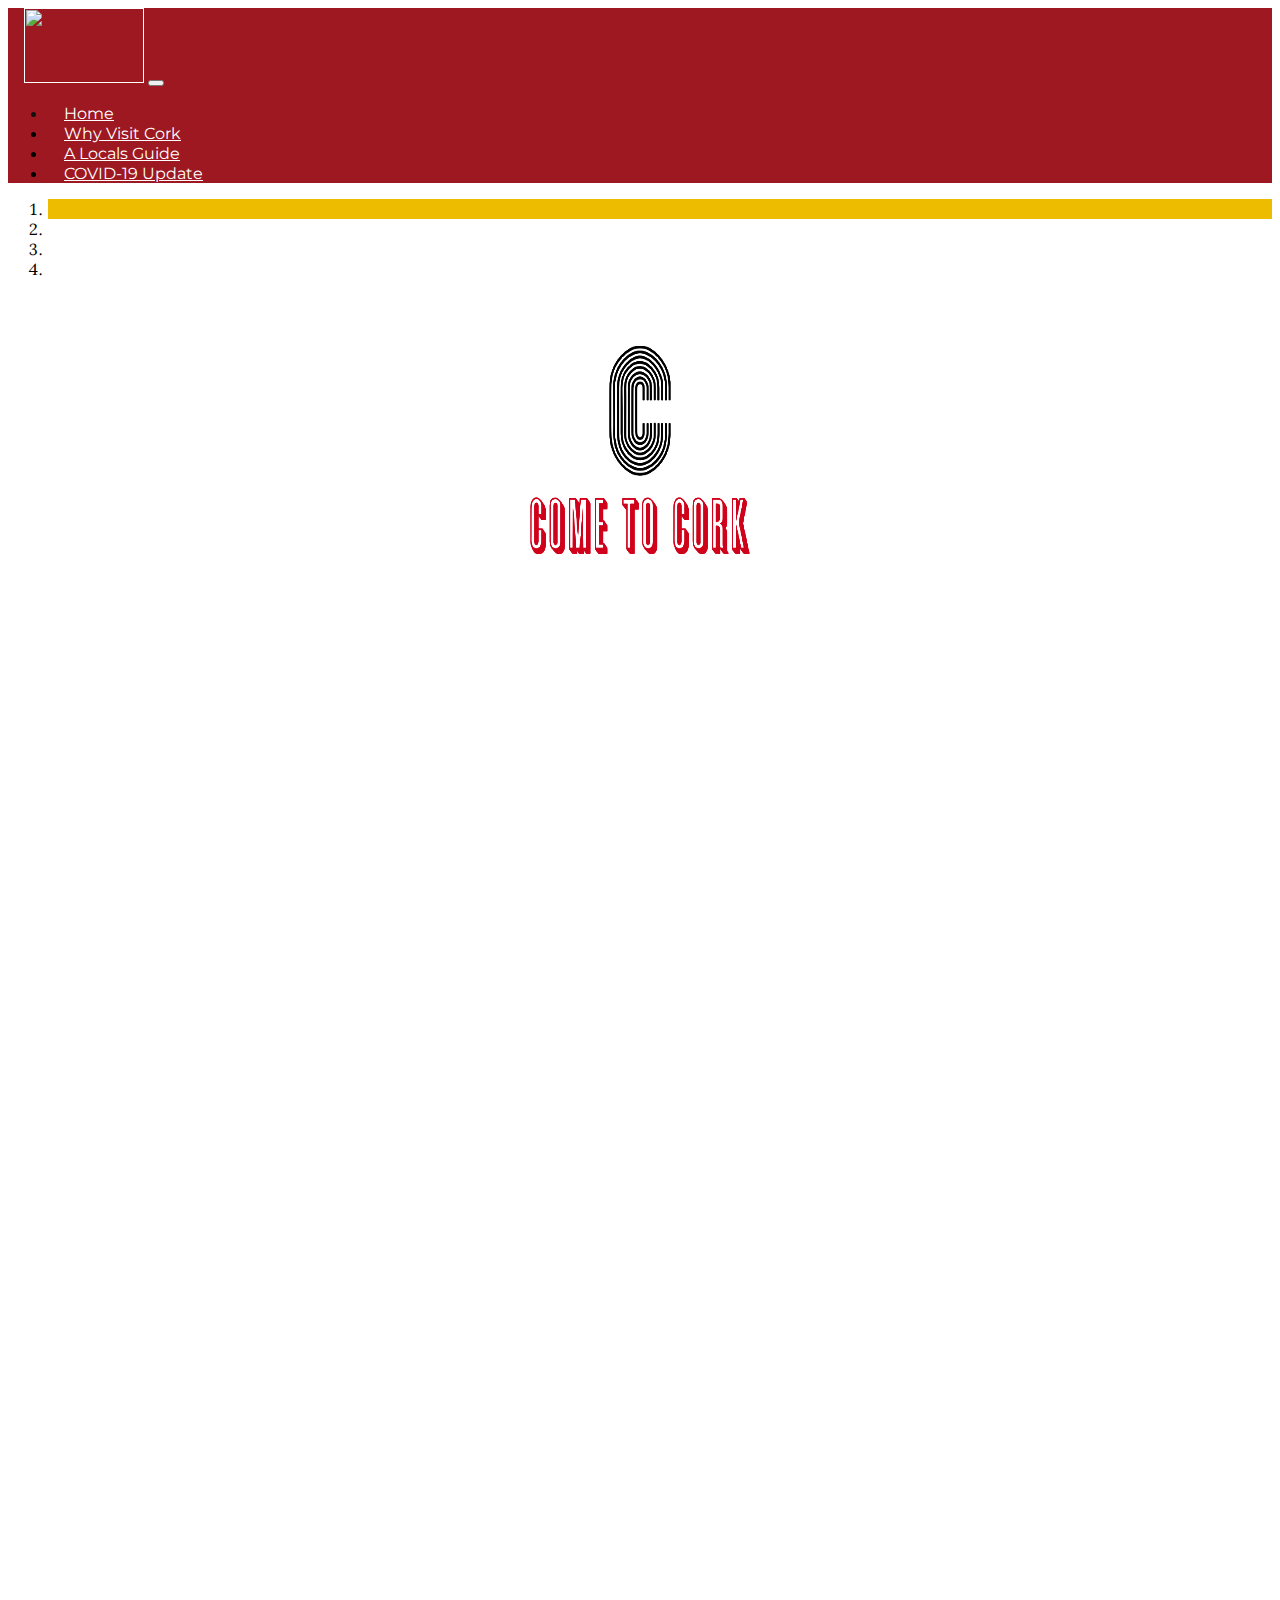
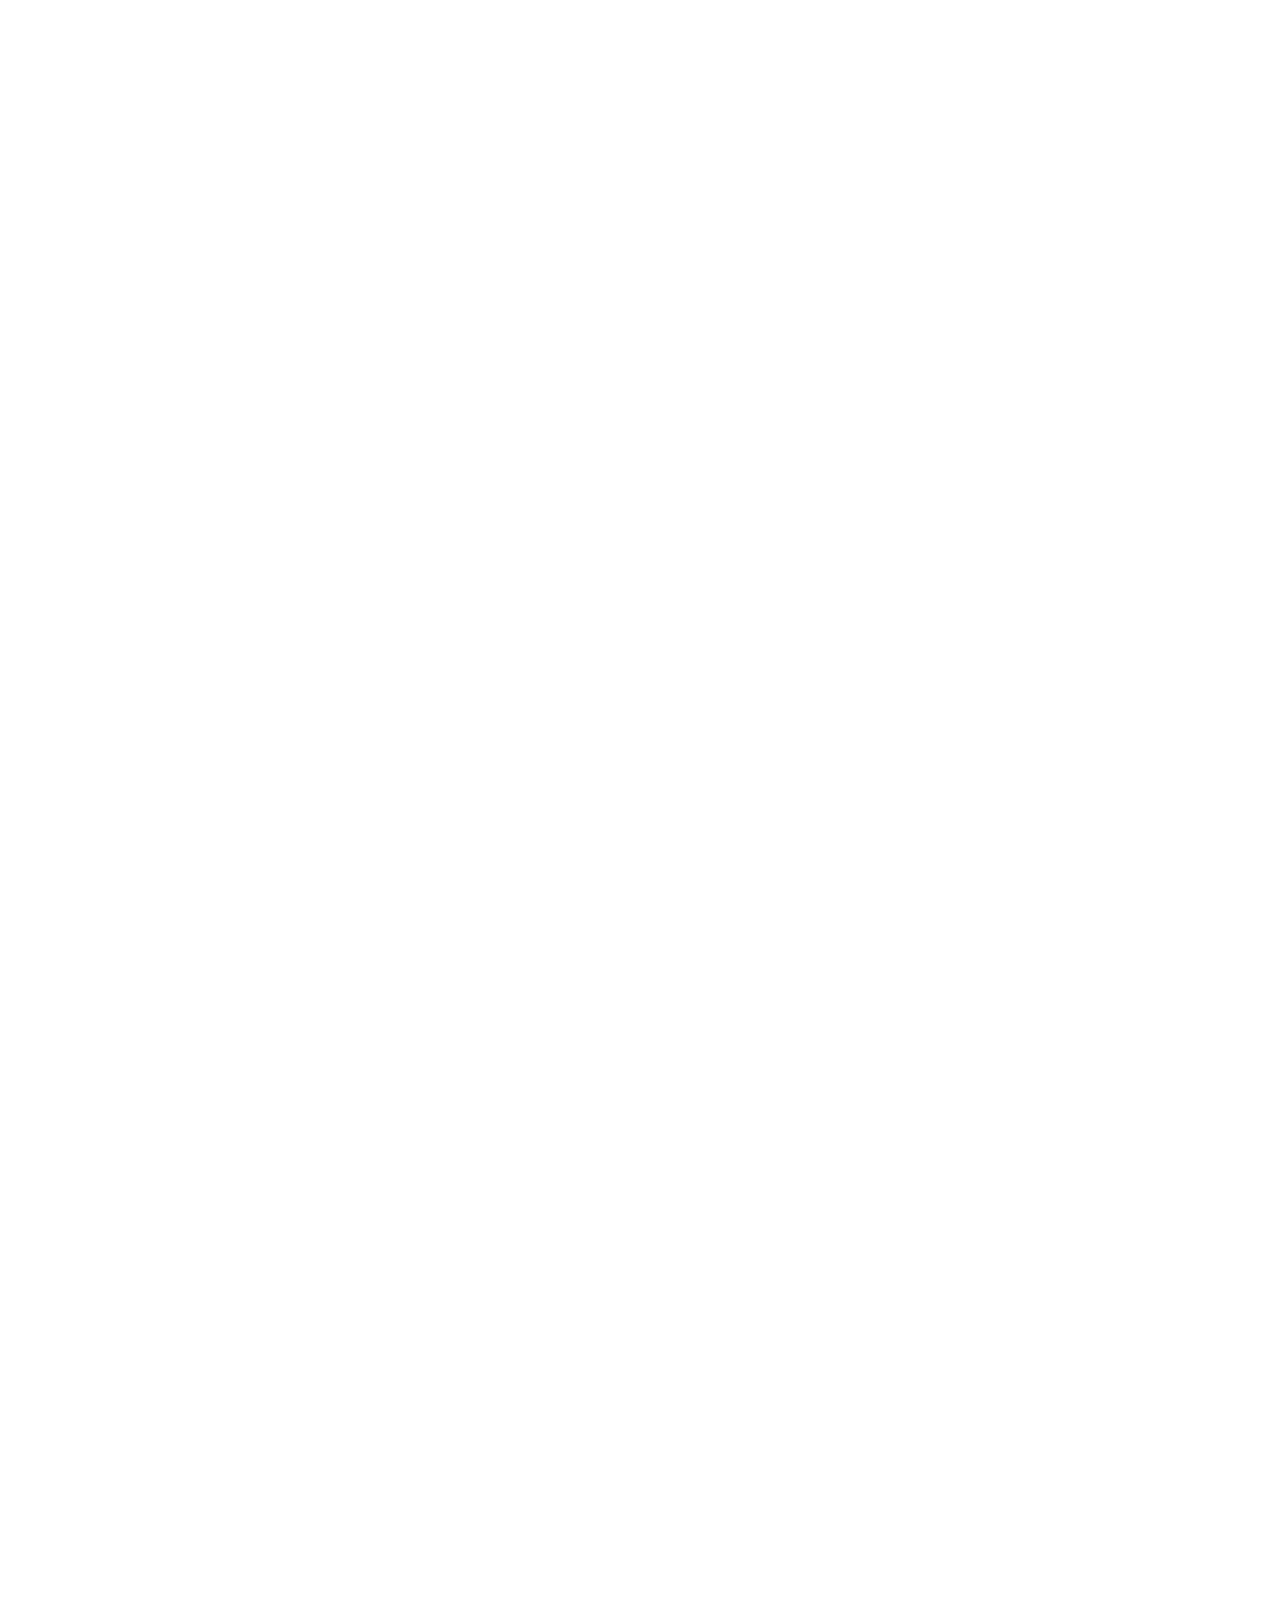
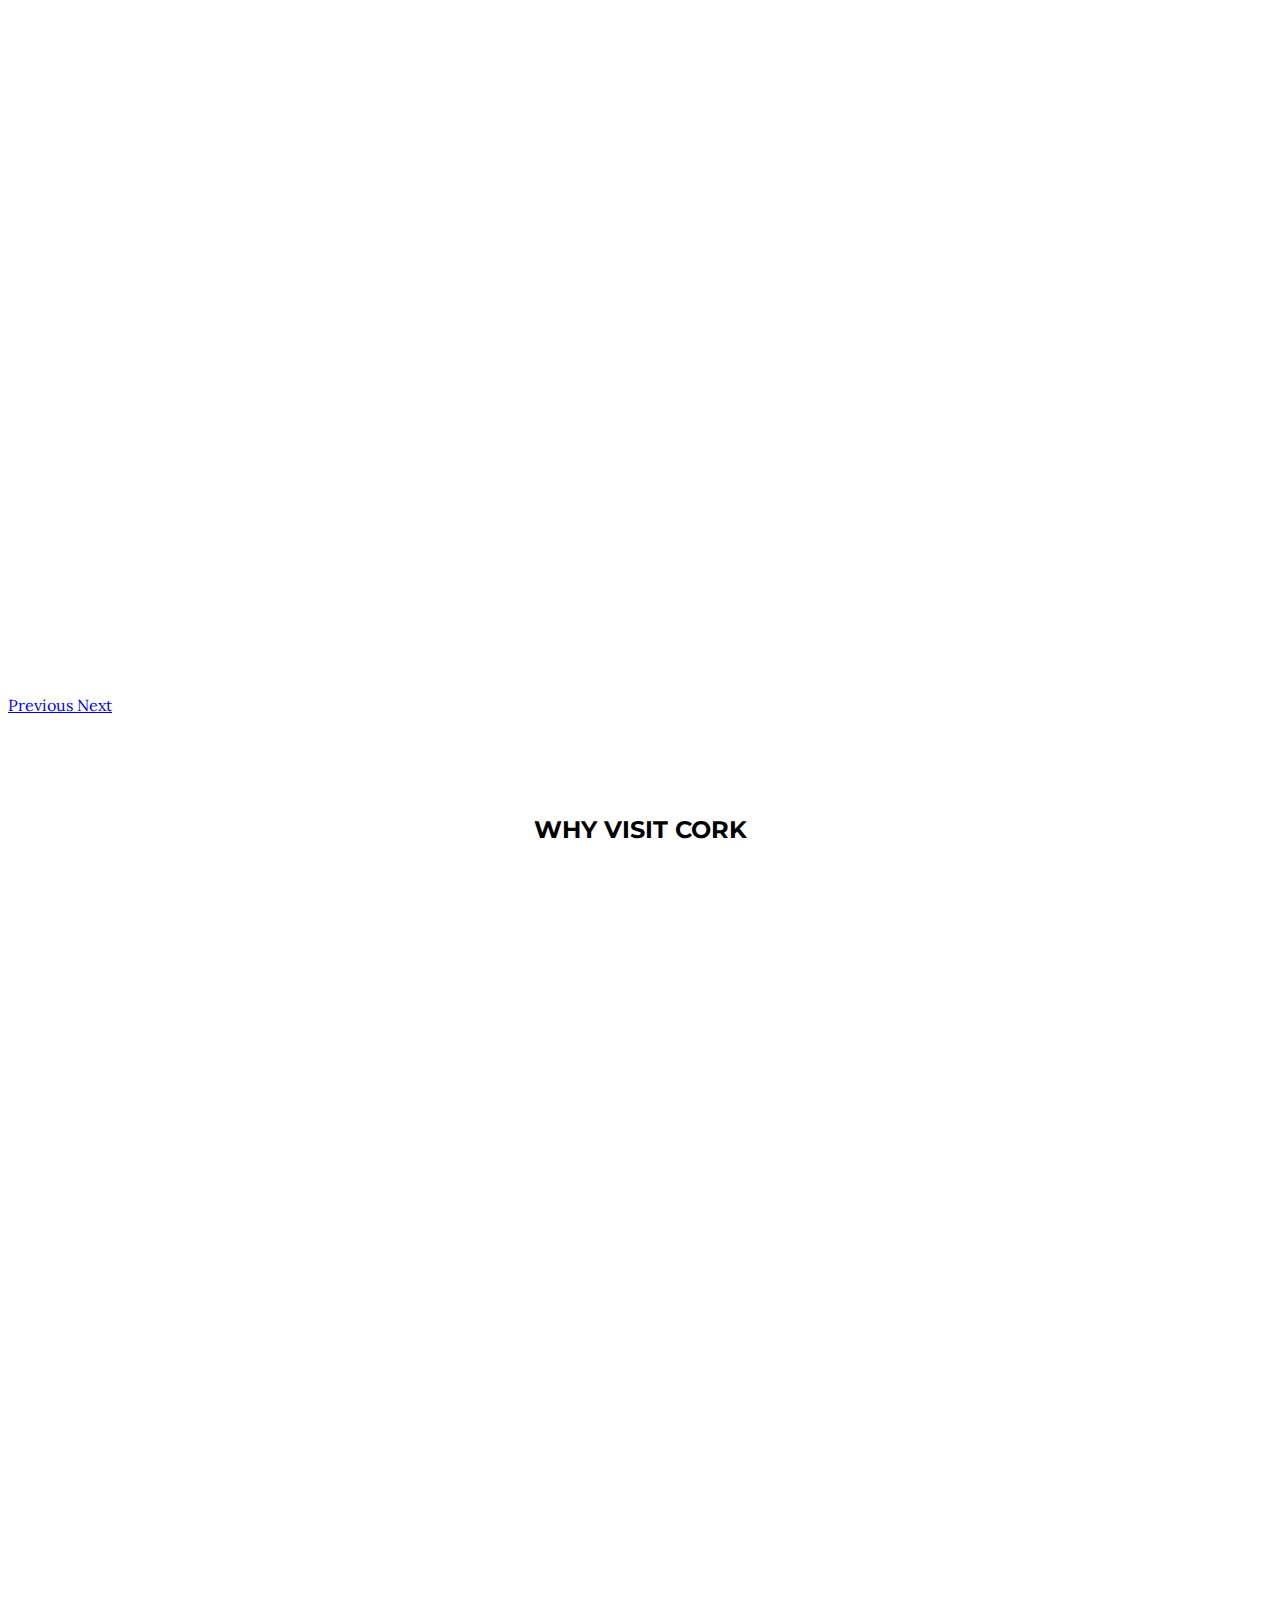
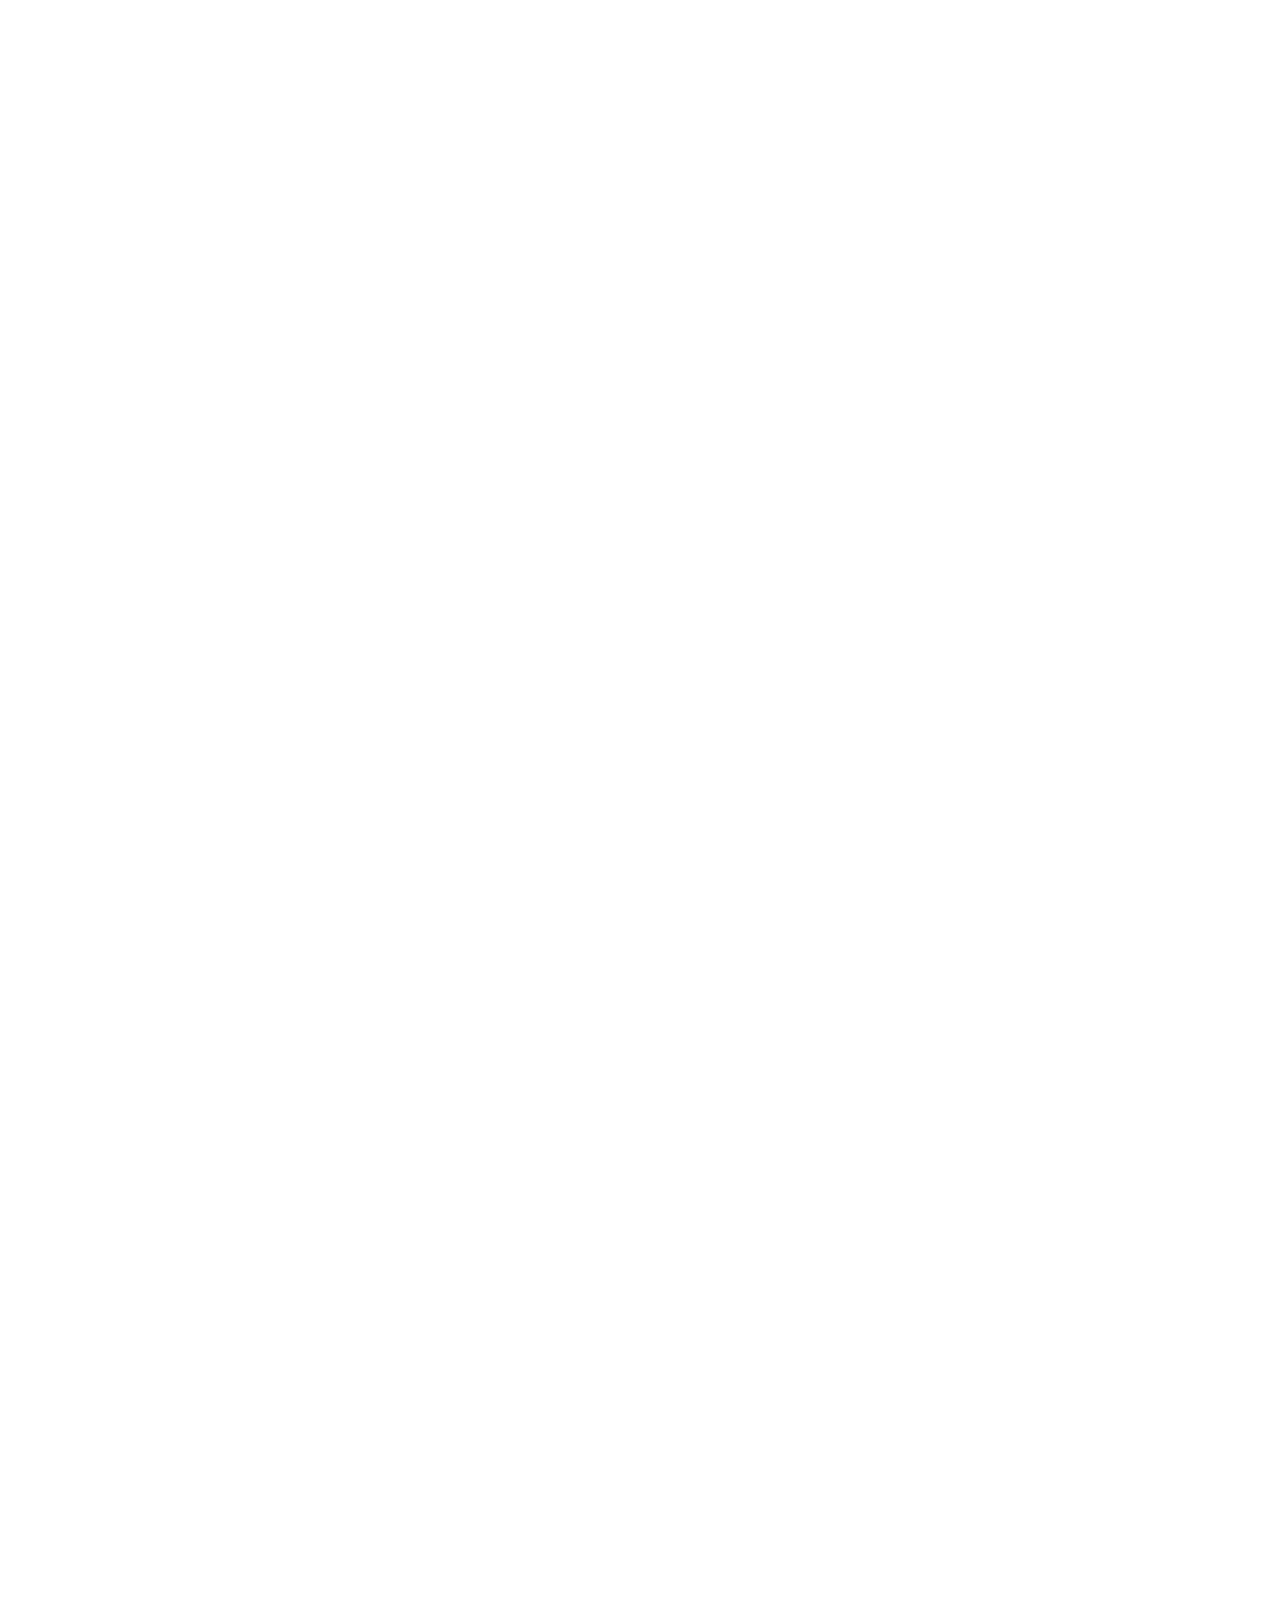
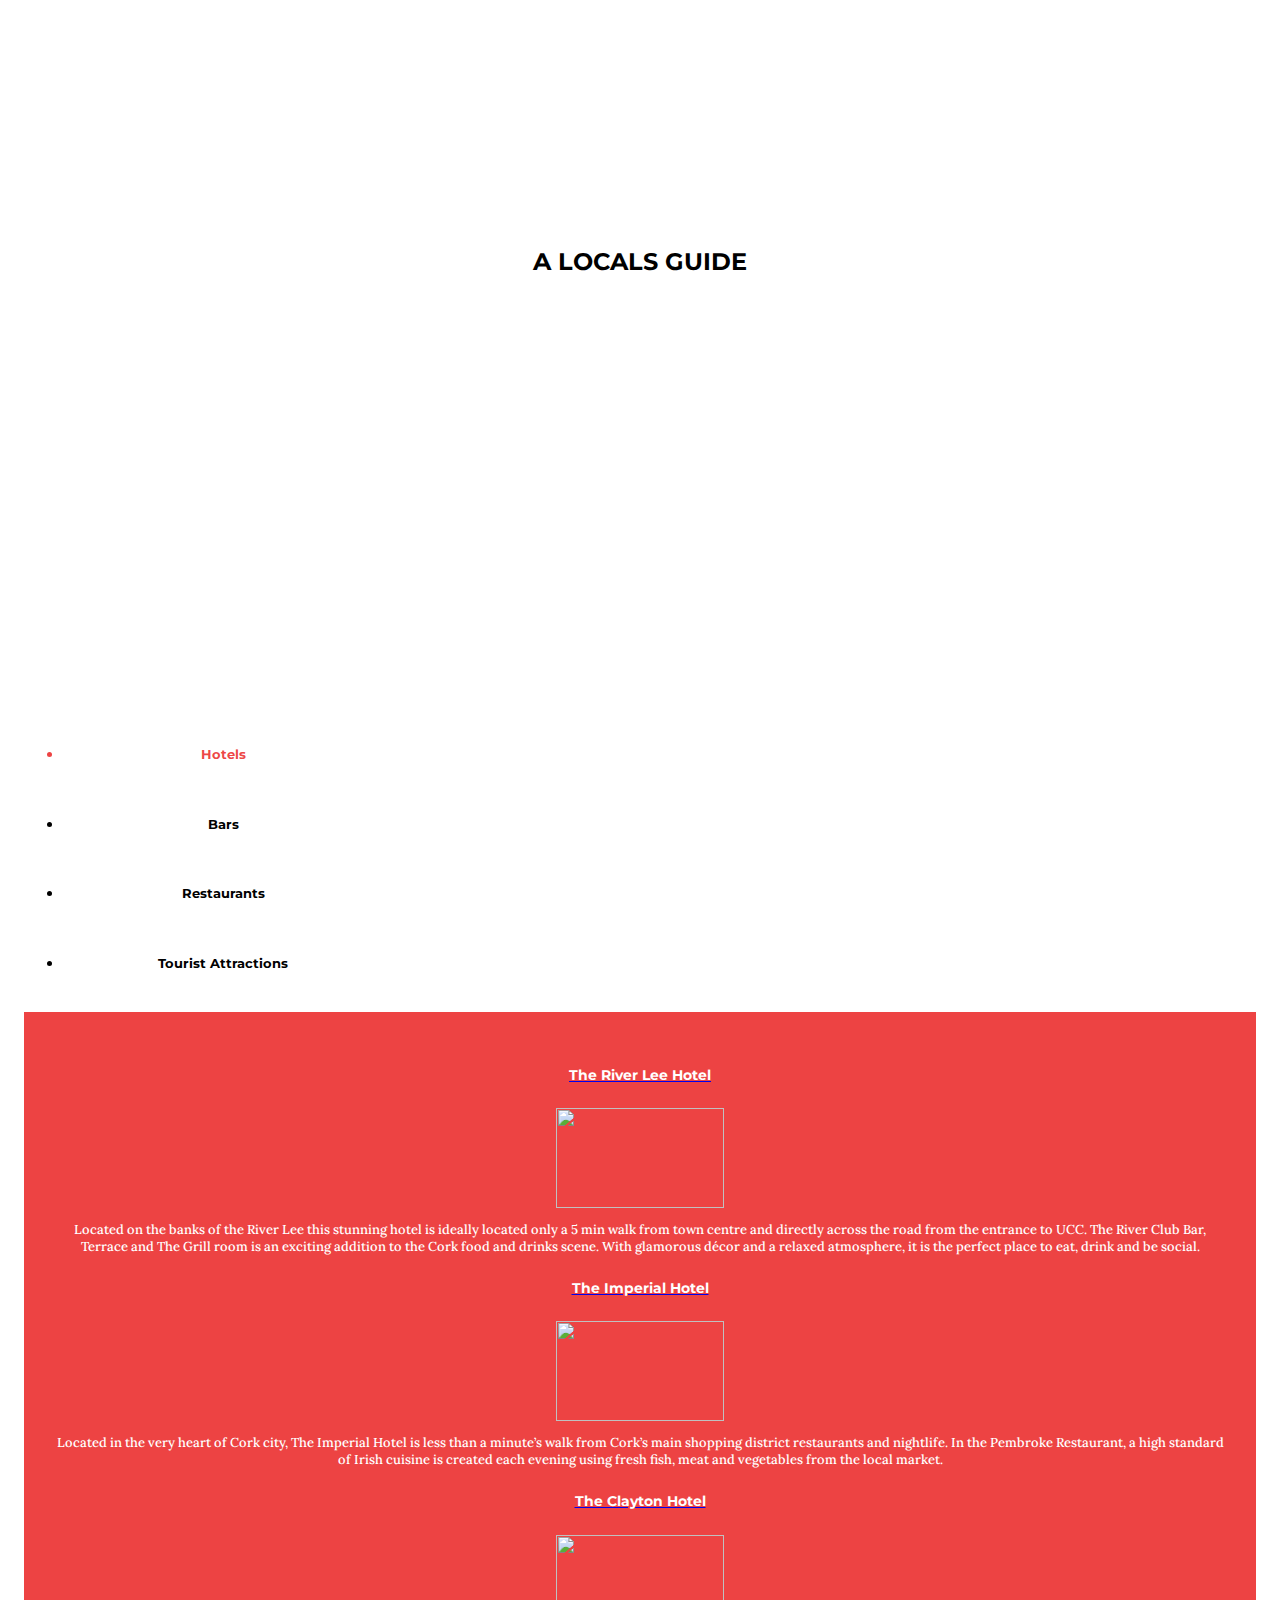
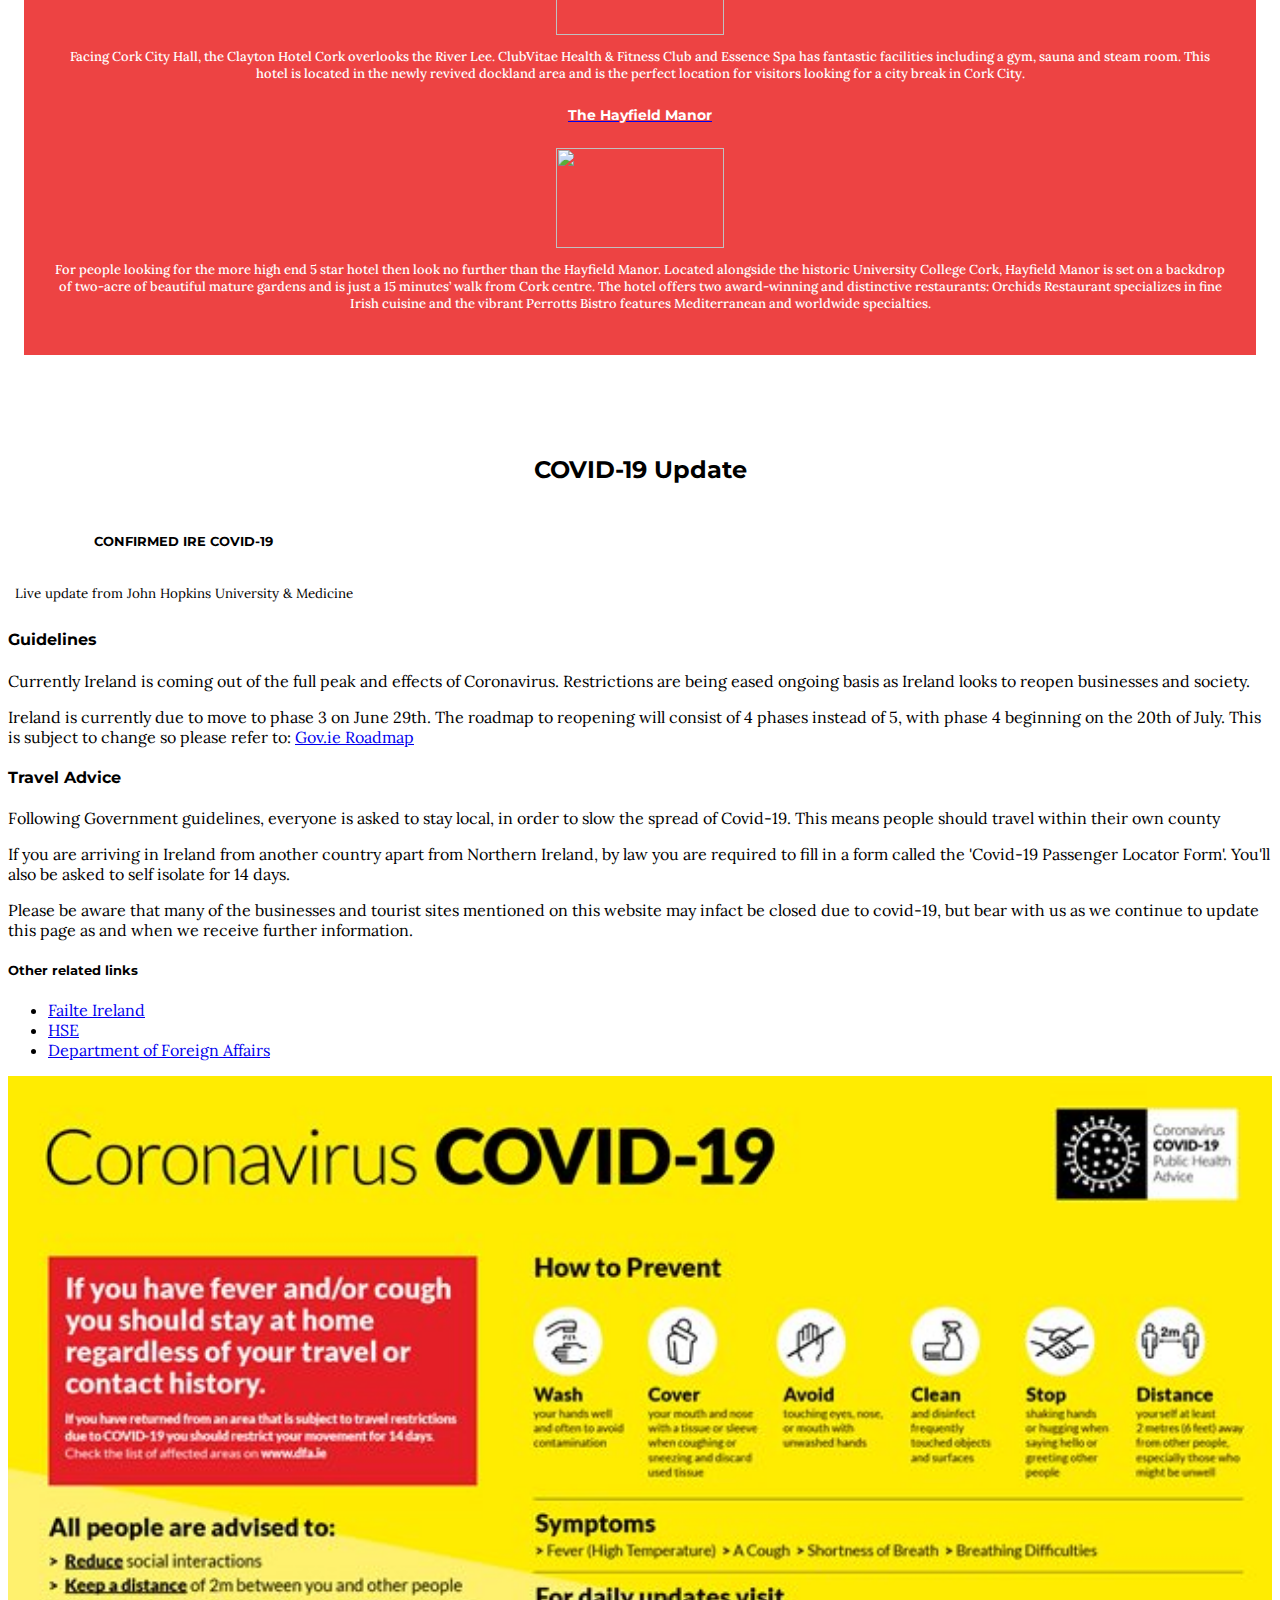
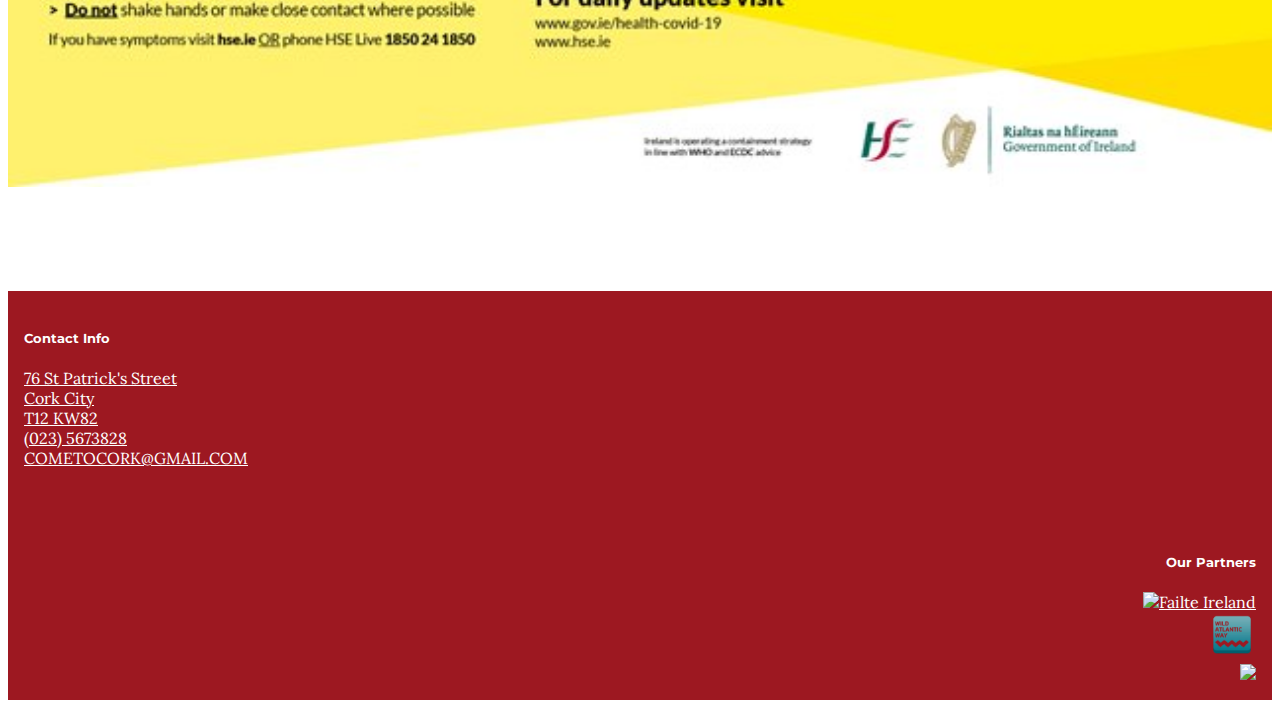
==== commit 8ba42479: "uploaded and styled logo on hero image, which fits well on all screen widths" ====
--- a/index.html
+++ b/index.html
@@ -63,16 +63,20 @@
                 <li data-target="#carouselExampleIndicators" data-slide-to="0" class="active"></li>
                 <li data-target="#carouselExampleIndicators" data-slide-to="1"></li>
                 <li data-target="#carouselExampleIndicators" data-slide-to="2"></li>
+                <li data-target="#carouselExampleIndicators" data-slide-to="3"></li>
             </ol>
             <div class="carousel-inner">
                 <div class="carousel-item active" style="background-image: url('assets/images/hero-image1.jpg')">
-              
+                <img src="assets/images/logo-cta.png" alt="" class="logo-cta">
                 </div>
                 <div class="carousel-item" style="background-image: url('assets/images/hero-image2.jpg')">
-                
+                <img src="assets/images/logo-cta.png" alt="" class="logo-cta">
                 </div>
                 <div class="carousel-item" style="background-image: url('assets/images/hero-image3.jpg')">
-                
+                <img src="assets/images/logo-cta.png" alt="" class="logo-cta">
+                </div>
+                <div class="carousel-item" style="background-image: url('assets/images/hero-image4.jpg')">
+                <img src="assets/images/logo-cta.png" alt="" class="logo-cta">
                 </div>
             </div>
 				<a class="carousel-control-prev" href="#carouselExampleIndicators" role="button" data-slide="prev">
--- a/assets/css/style.css
+++ b/assets/css/style.css
@@ -6,6 +6,10 @@
 
 body {
     font-family: 'Lora', serif;
+}
+
+.red-text {
+    color: #9D1821;
 }
 
 a:hover {
@@ -96,6 +100,14 @@
     border: #edbb00;
 }
 
+.logo-cta {
+    height: 248px;
+    width: 248px;
+    position: absolute;   
+    top: 50%;
+    left: 50%;
+    transform: translate(-50%, -50%);
+}
 
 /*-- WHY VISIT CORK SECTION */
 .why-cork-div {
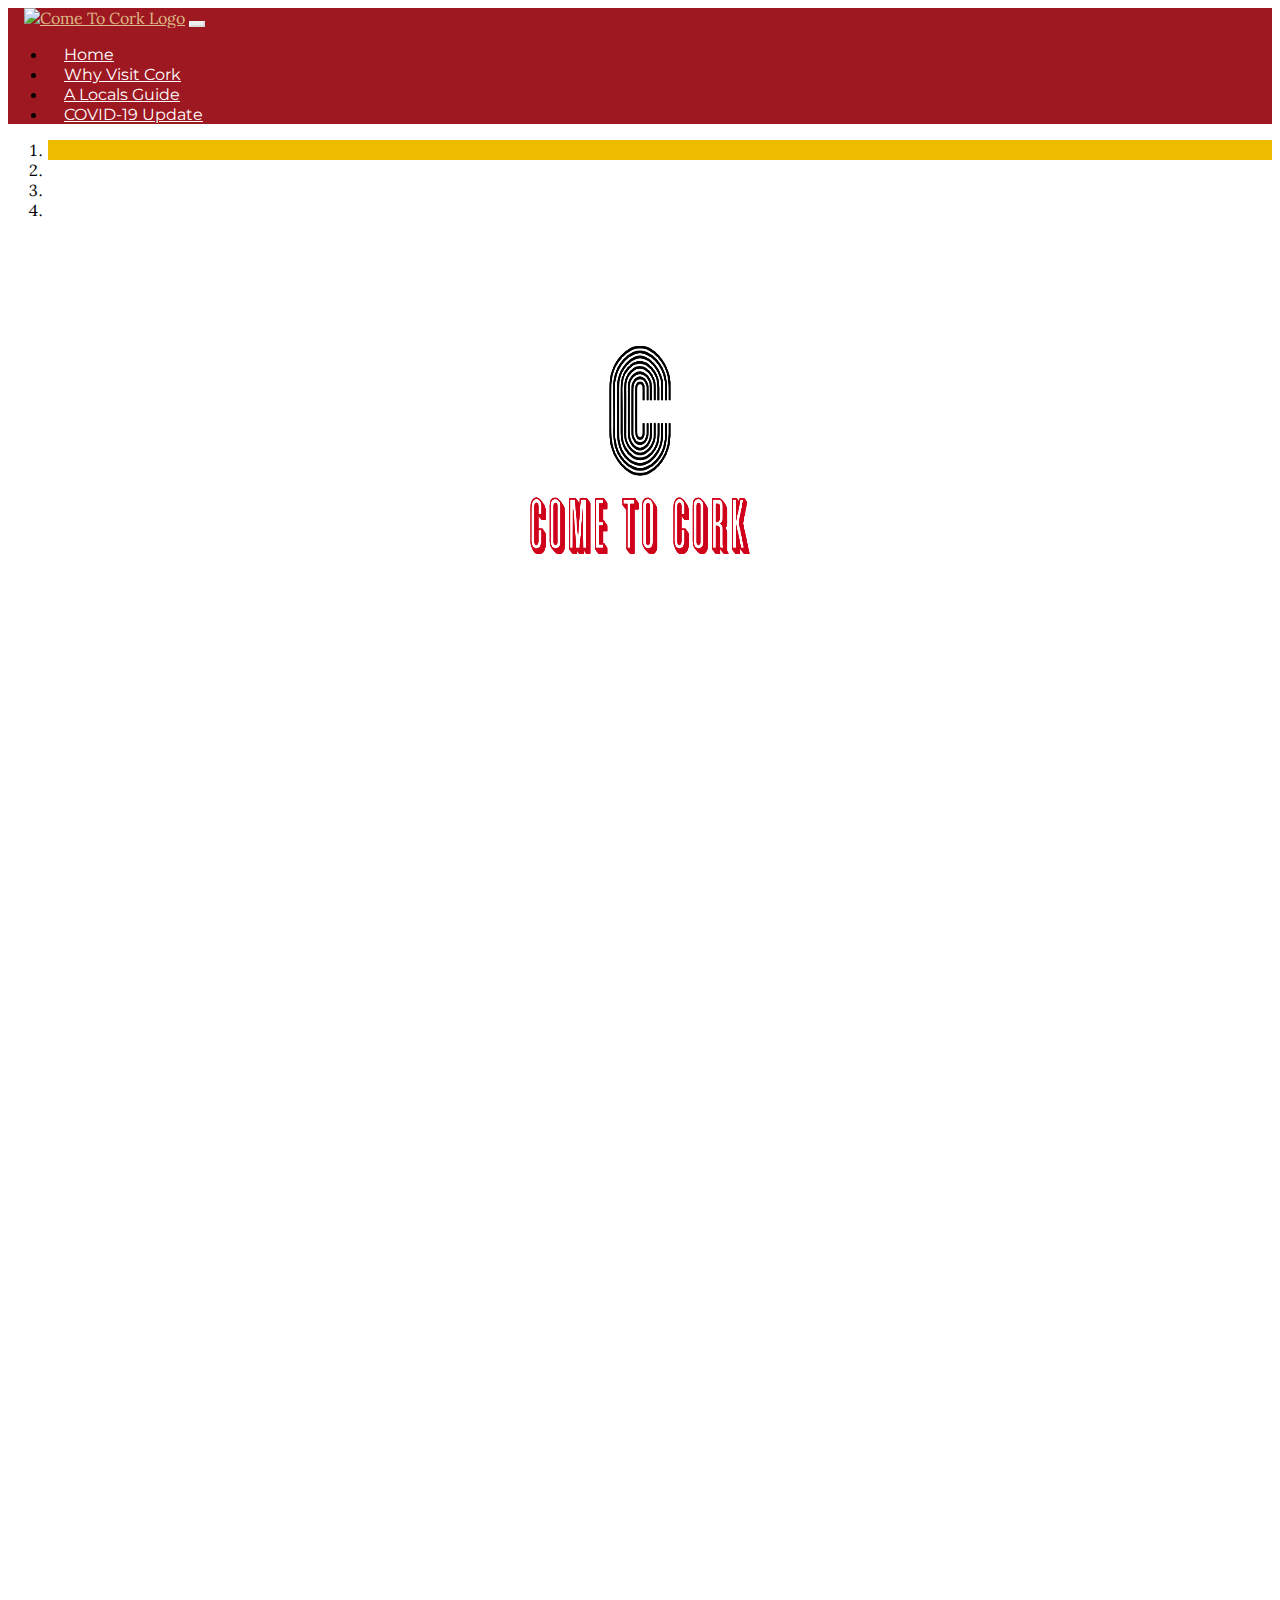
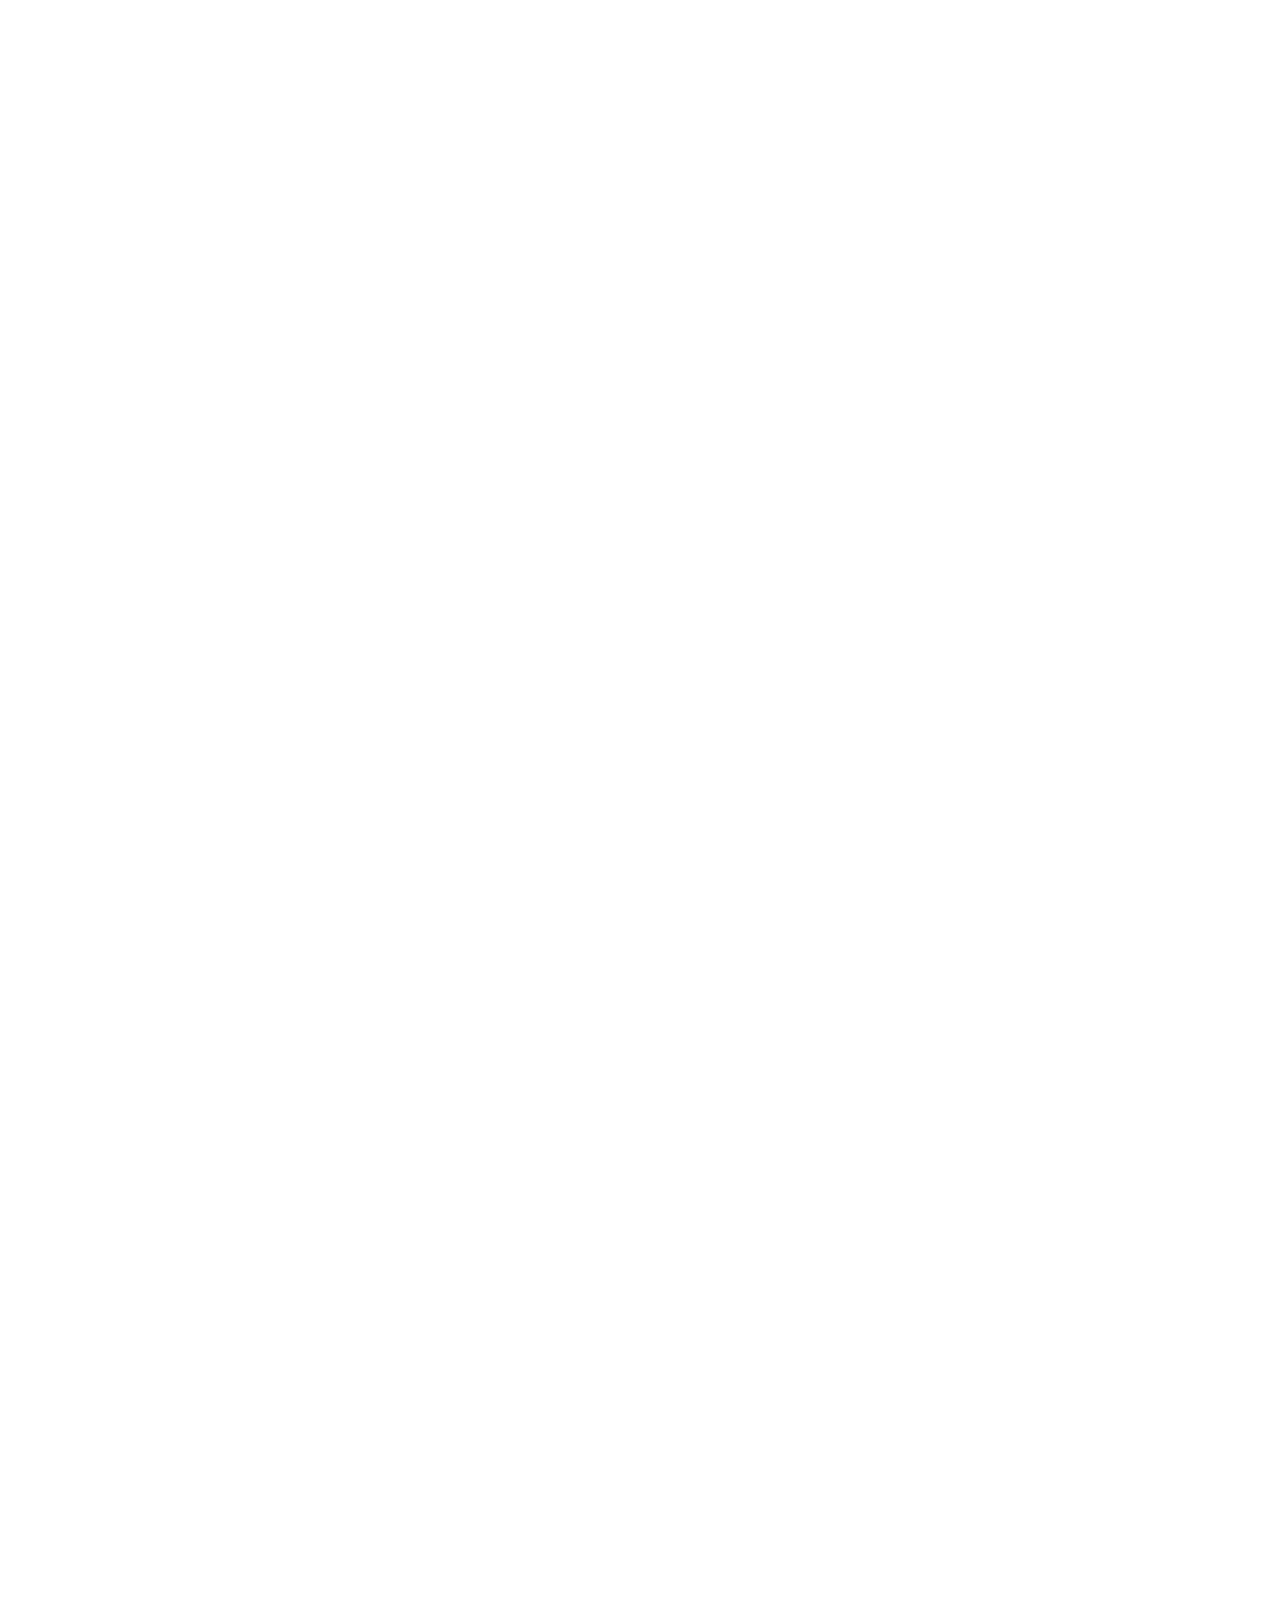
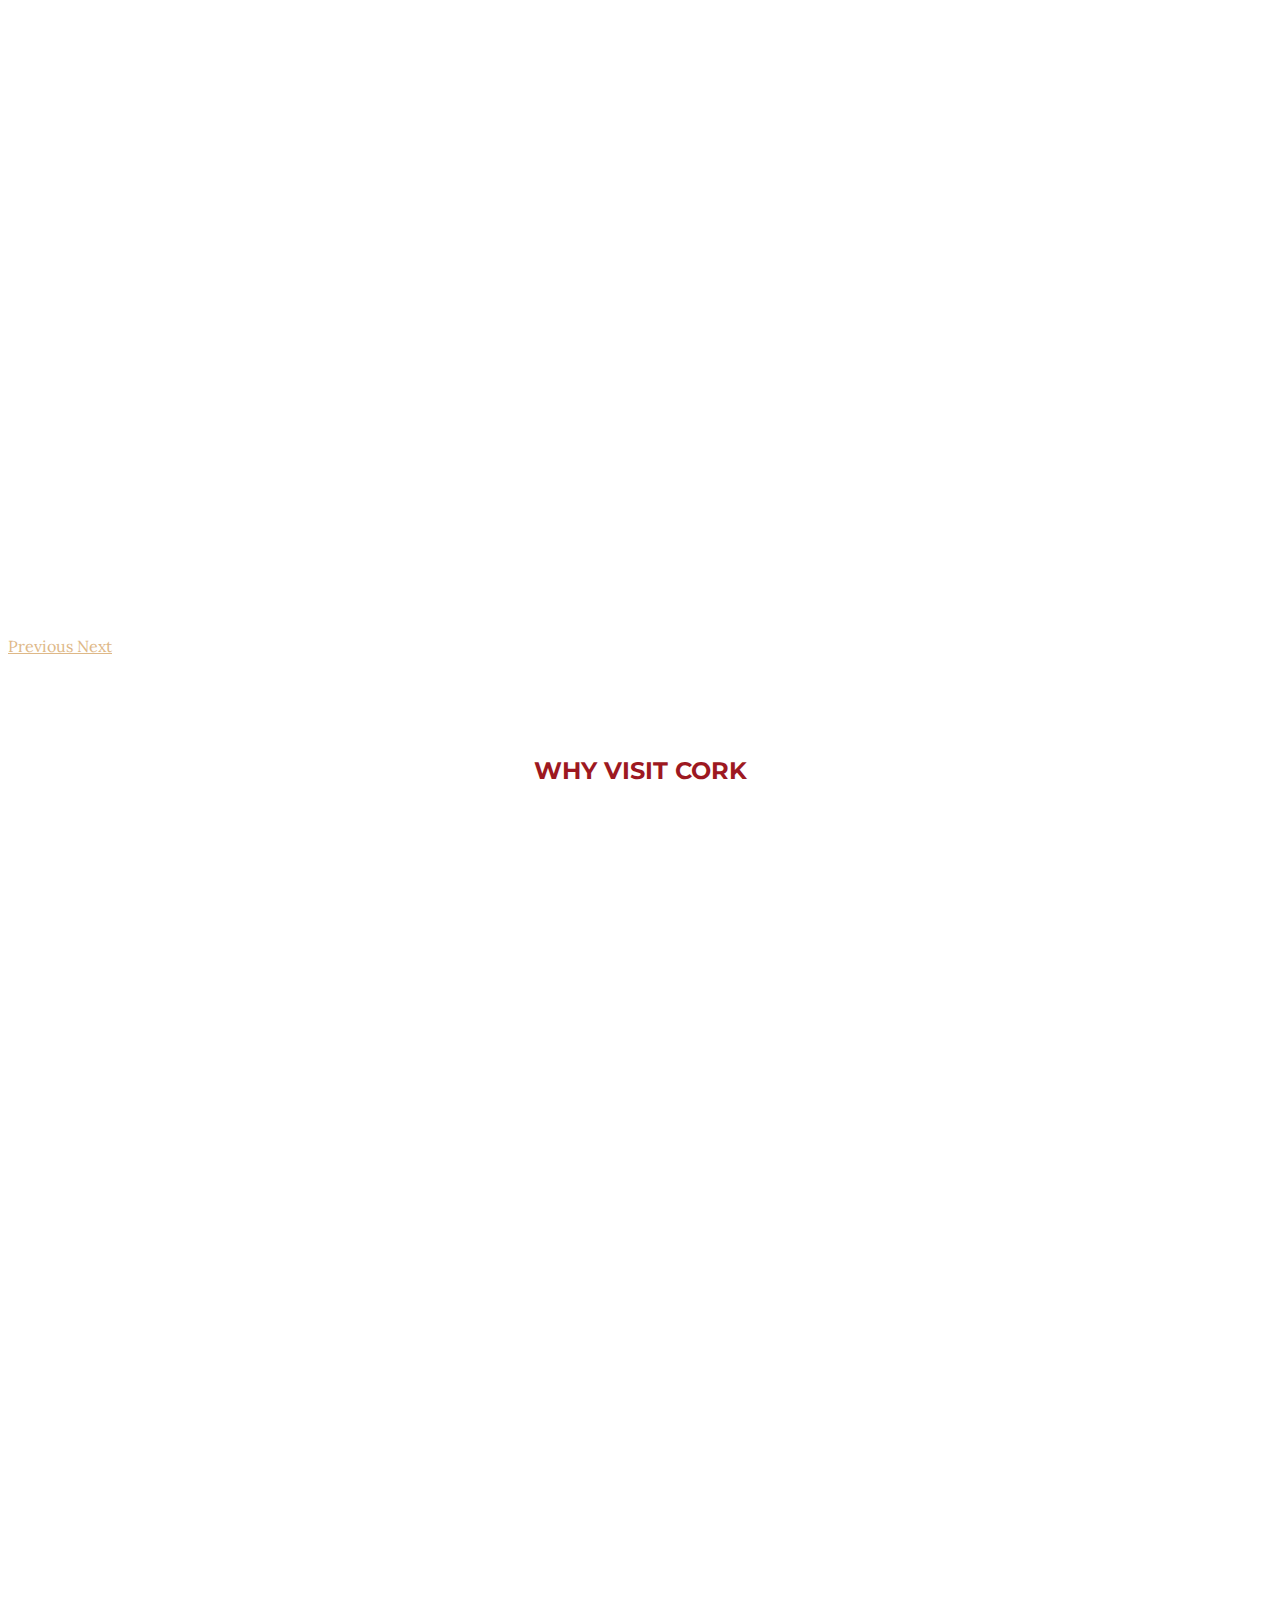
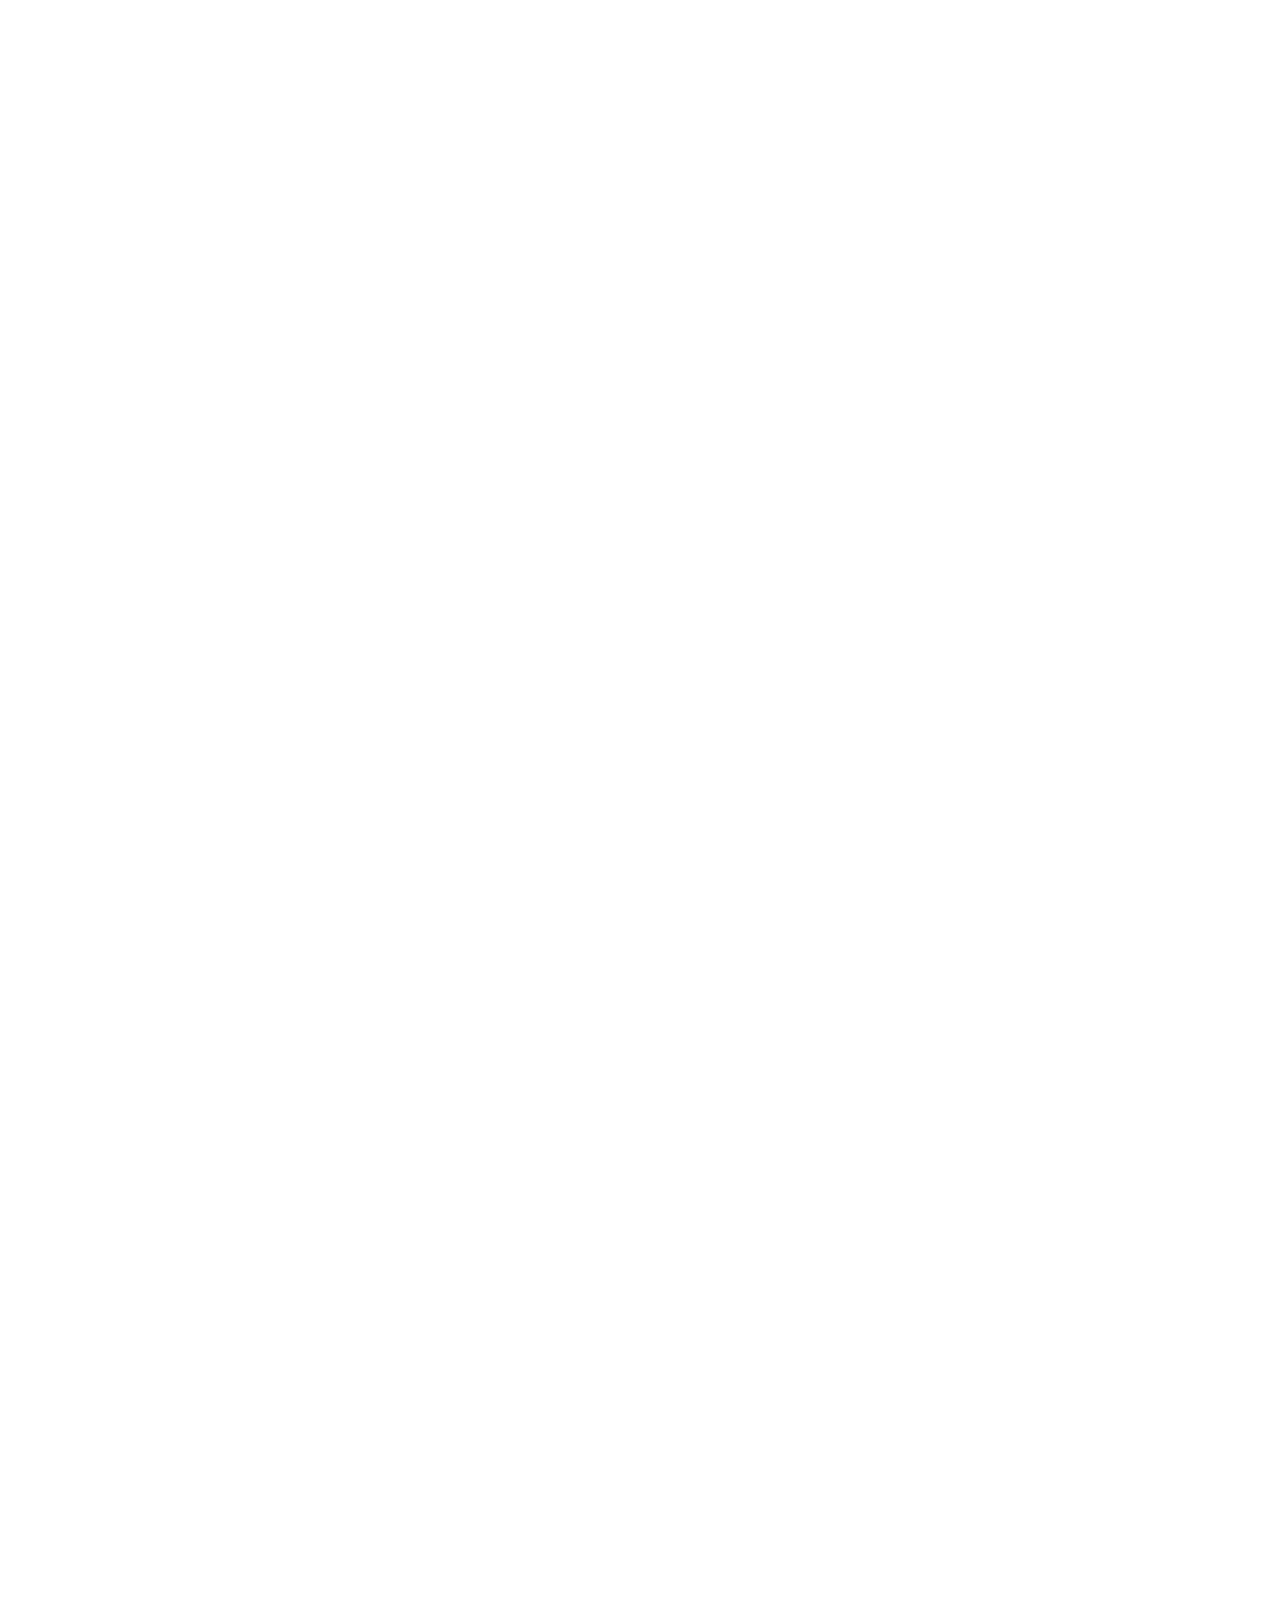
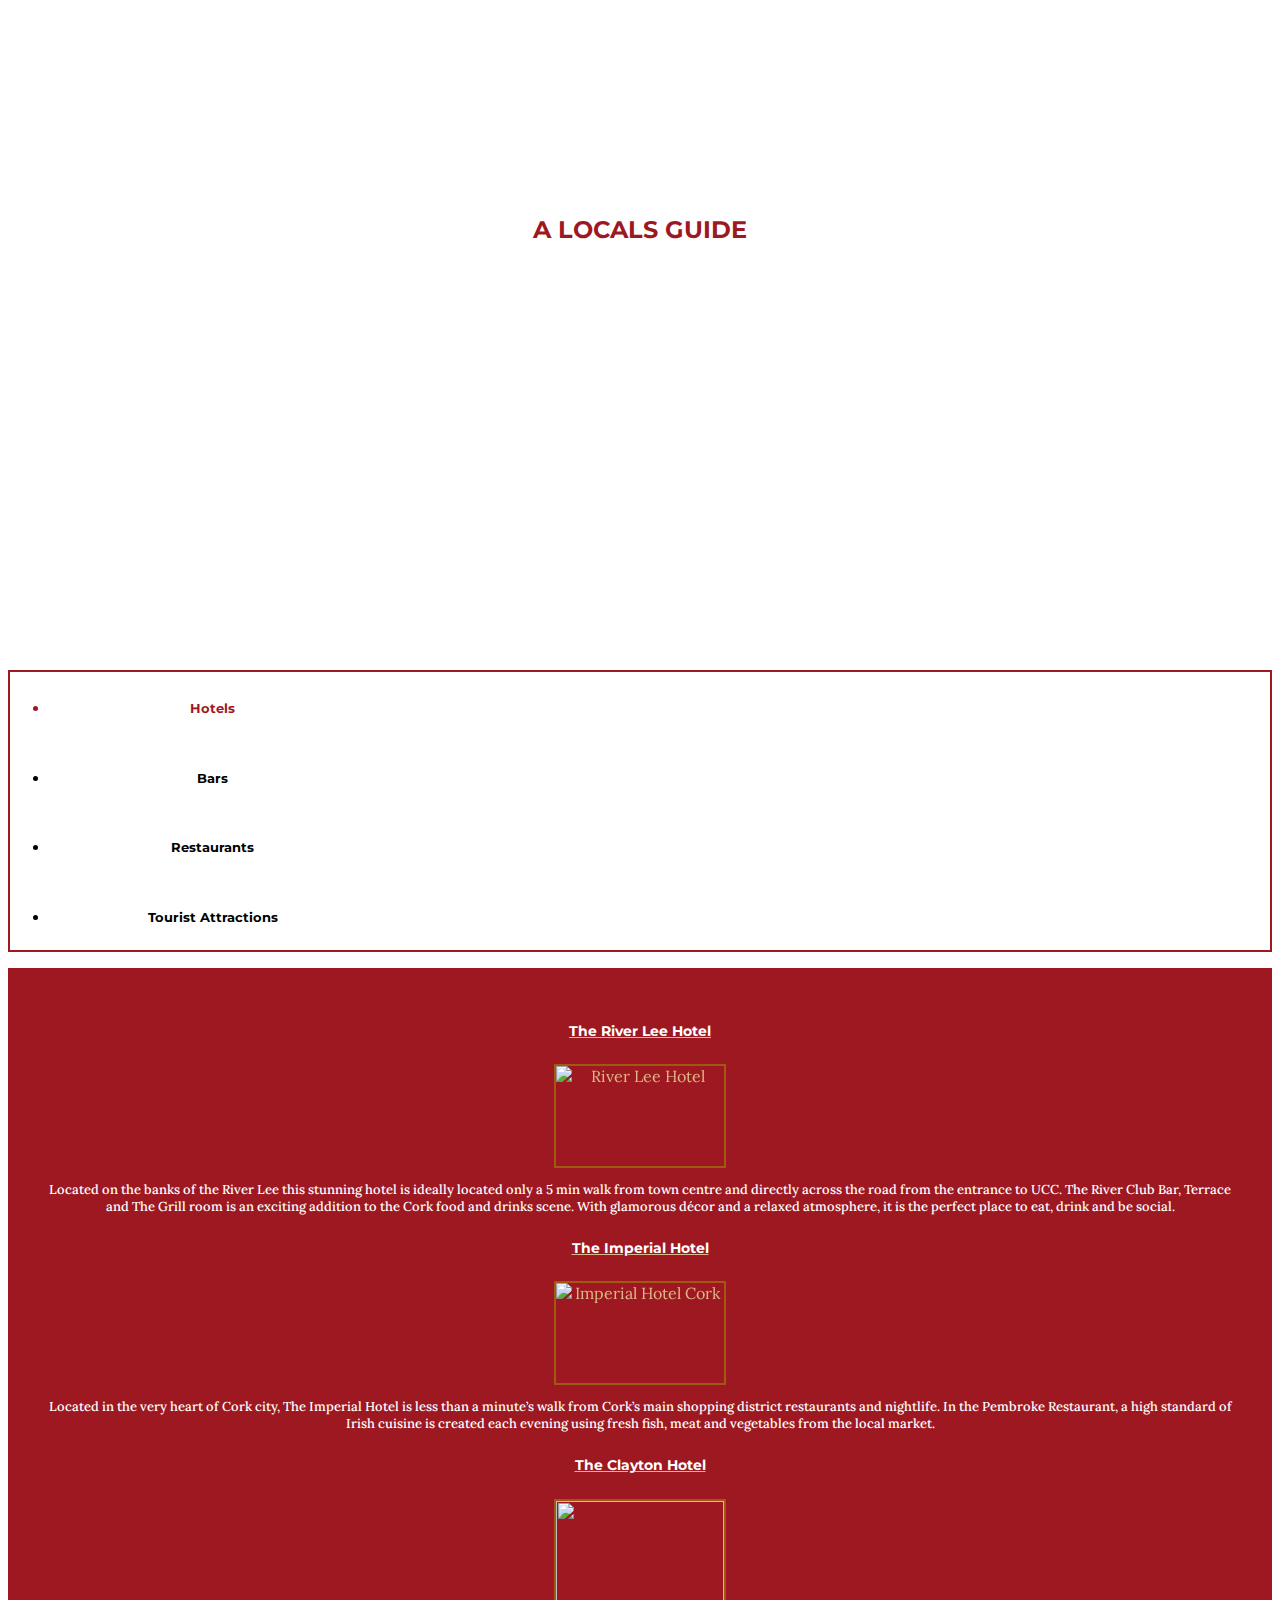
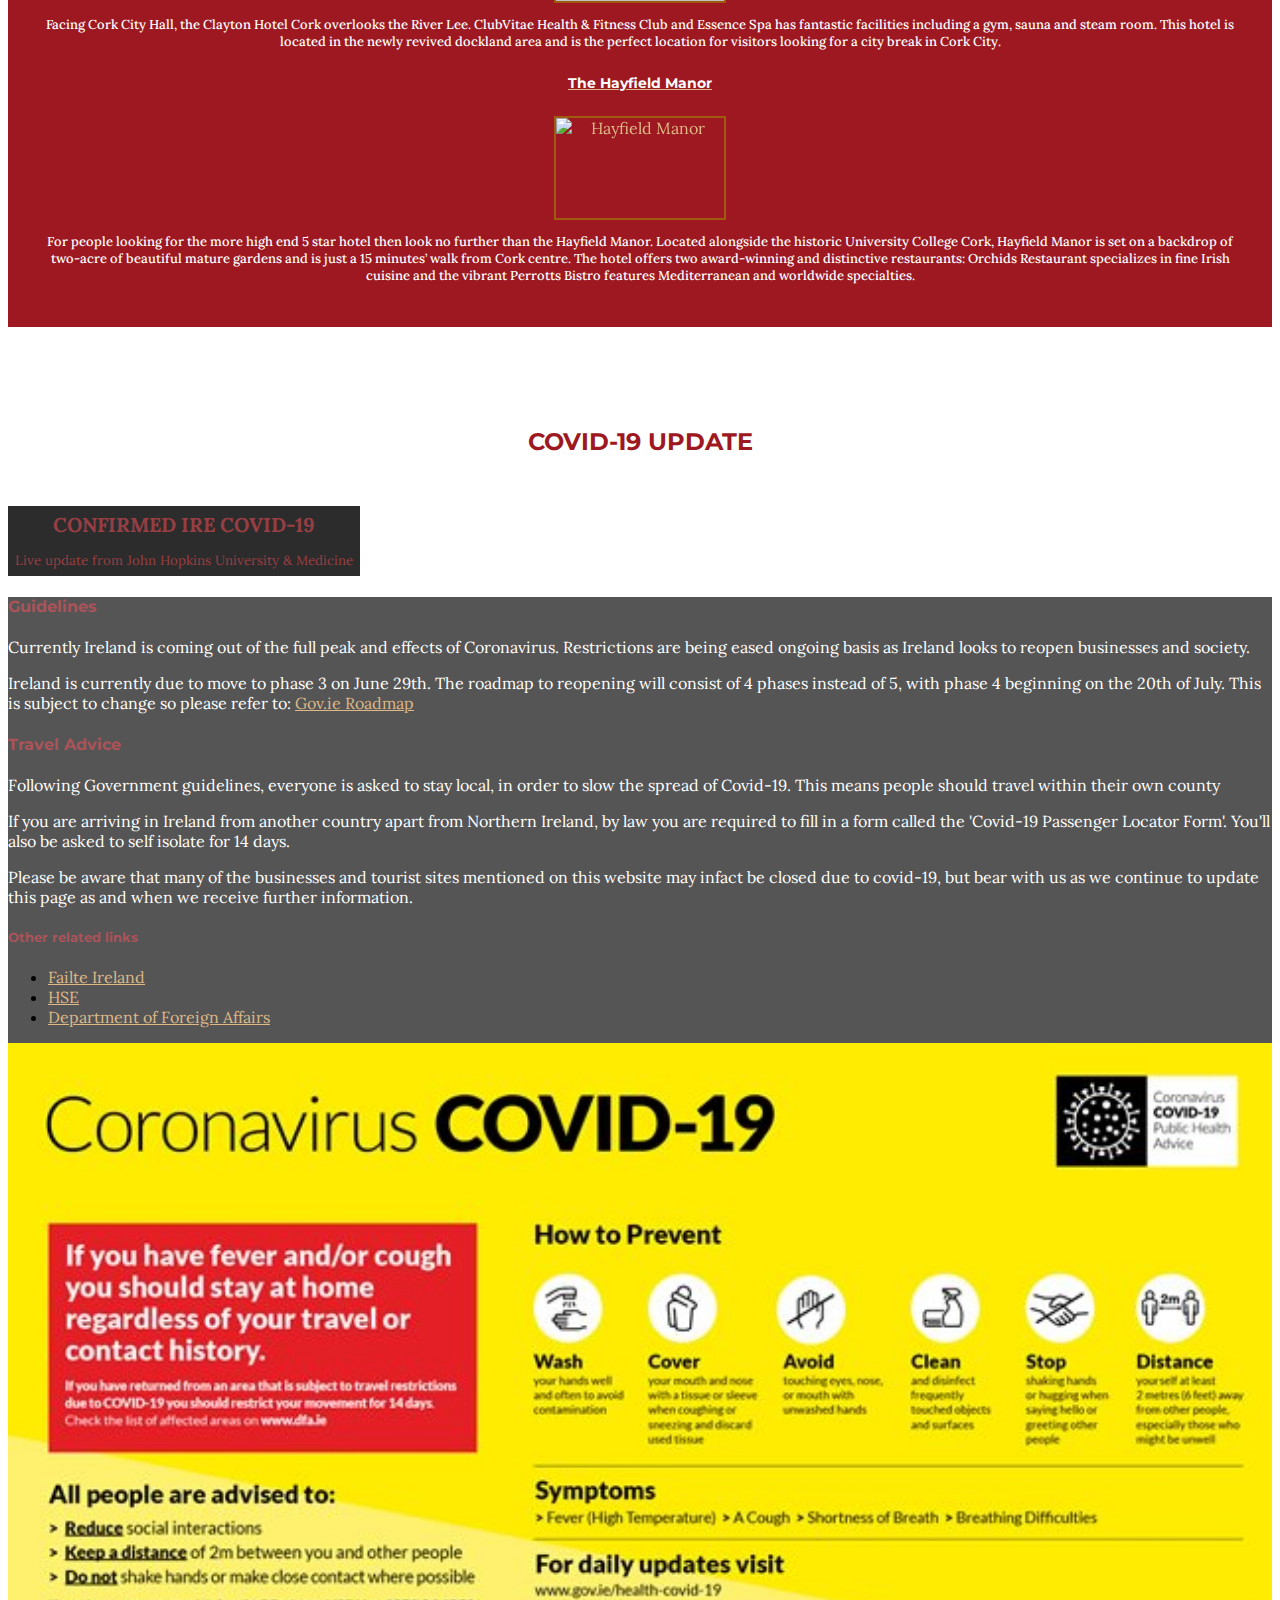
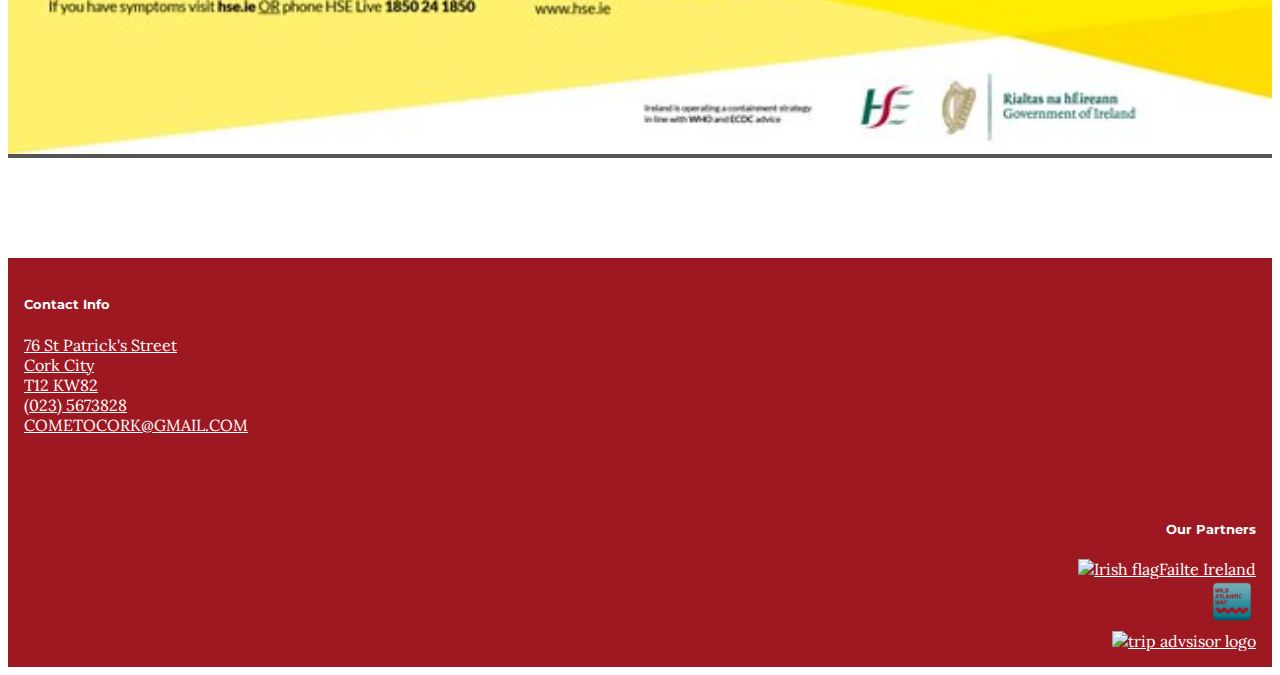
==== commit 08a0ebc6: "added alt tags to all images on index.html page, and added comments to covid.js" ====
--- a/index.html
+++ b/index.html
@@ -1,6 +1,6 @@
 <!DOCTYPE html>
 <html lang="en">
-<head>
+   <head>
       <meta charset="UTF-8" />
       <meta name="viewport" content="width=device-width, initial-scale=1.0" />
       <link
@@ -17,47 +17,43 @@
          />
       <link rel="stylesheet" href="https://unpkg.com/aos@next/dist/aos.css" />
       <link rel="stylesheet" href="assets/css/style.css" type="text/css" />
-      <title>Document</title>
+      <title>Come To Cork</title>
    </head>
-<body>
-        <header>
-
-            <div class="container-fluid navbar-container no-gutters">
-                <nav class="navbar navbar-transparent navbar-expand-lg">
-                    <!-- BRAND AND LOGO-->
-                    <a class="navbar-brand uppercase" href=""><img src="assets/images/dark_logo_transparent_background.png" alt="" class="logo-small" width="120" height="75" /></a>
-
-                    <!-- HAMBURGER MENU FOR SMALLER SCREEN WIDTHS-->
-                    <button class="navbar-toggler" type="button" data-toggle="collapse" data-target="#navbarToggler1" aria-controls="navbarToggler1" aria-expanded="false" aria-label="Toggle navigation">
-                        <span class="navbar-toggler-icon"></span>
-                    </button>
-
-                    <!-- NAVBAR -->
-                    <div class="collapse navbar-collapse" id="navbarToggler1">
-                        <ul class="nav navbar-nav ml-auto">
-                            <li class="active nav-right mr-2">
-                                <a class="nav-link" href="index.html">Home</a>
-                            </li>
-                            <li class="nav-right mr-2">
-                                <a class="nav-link" href="about.html">Why Visit Cork</a>
-                            </li>
-                            <li class="nav-right mr-2">
-                                <a class="nav-link" href="services.html">A Locals Guide</a>
-                            </li>
-                            <li class="nav-right mr-2">
-                                <a class="nav-link" href="recipes.html">COVID-19 Update</a>
-                            </li>
-                        </ul>
-                    </div>
-                </nav>
-            </div>
-        </header>
-
-
-
-
-    <div class="container-fluid hero-container no-gutters">
-
+   <body>
+    
+      <header>
+         <div class="container-fluid navbar-container no-gutters">
+            <nav class="navbar navbar-dark navbar-expand-lg">
+               <!-- BRAND AND LOGO-->
+               <a class="navbar-brand uppercase" href=""><img src="assets/images/dark_logo_transparent_background.png" alt="Come To Cork Logo" class="logo-small" width="120" height="75" /></a>
+               <!-- HAMBURGER MENU FOR SMALLER SCREEN WIDTHS-->
+               <button class="navbar-toggler" type="button" data-toggle="collapse" data-target="#navbarToggler1" aria-controls="navbarToggler1" aria-expanded="false" aria-label="Toggle navigation">
+               <span class="navbar-toggler-icon"></span>
+               </button>
+               <!-- NAVBAR -->
+               <div class="collapse navbar-collapse" id="navbarToggler1">
+                  <ul class="nav navbar-nav ml-auto">
+                     <li class="nav-right mr-2">
+                        <a class="nav-link" href="#hero-section">Home</a>
+                     </li>
+                     <li class="nav-right mr-2">
+                        <a class="nav-link" href="#why-visit-cork-container">Why Visit Cork</a>
+                     </li>
+                     <li class="nav-right mr-2">
+                        <a class="nav-link" href="#map-container-sec">A Locals Guide</a>
+                     </li>
+                     <li class="nav-right mr-2">
+                        <a class="nav-link" href="#covid-container-sec">COVID-19 Update</a>
+                     </li>
+                  </ul>
+               </div>
+            </nav>
+         </div>
+      </header>
+      
+      <!--HERO IMAGE-->
+      <div class="container-fluid hero-container no-gutters" id="hero-section">
+        <!--CAROUSEL SLIDER-->
         <div id="carouselExampleIndicators" class="carousel slide" data-ride="carousel" data-interval="5000">
             <ol class="carousel-indicators">
                 <li data-target="#carouselExampleIndicators" data-slide-to="0" class="active"></li>
@@ -67,136 +63,140 @@
             </ol>
             <div class="carousel-inner">
                 <div class="carousel-item active" style="background-image: url('assets/images/hero-image1.jpg')">
-                <img src="assets/images/logo-cta.png" alt="" class="logo-cta">
+                <img src="assets/images/logo-cta.png" alt="image of port of Cork" class="logo-cta">
                 </div>
                 <div class="carousel-item" style="background-image: url('assets/images/hero-image2.jpg')">
-                <img src="assets/images/logo-cta.png" alt="" class="logo-cta">
+                <img src="assets/images/logo-cta.png" alt="Image of North Mall" class="logo-cta">
                 </div>
                 <div class="carousel-item" style="background-image: url('assets/images/hero-image3.jpg')">
-                <img src="assets/images/logo-cta.png" alt="" class="logo-cta">
+                <img src="assets/images/logo-cta.png" alt="Image of Blarney Castle" class="logo-cta">
                 </div>
                 <div class="carousel-item" style="background-image: url('assets/images/hero-image4.jpg')">
-                <img src="assets/images/logo-cta.png" alt="" class="logo-cta">
+                <img src="assets/images/logo-cta.png" alt="Image of South Mall" class="logo-cta">
                 </div>
             </div>
-				<a class="carousel-control-prev" href="#carouselExampleIndicators" role="button" data-slide="prev">
-					<span class="carousel-control-prev-icon" aria-hidden="true"></span>
-					<span class="sr-only">Previous</span>
-				</a>
-				<a class="carousel-control-next" href="#carouselExampleIndicators" role="button" data-slide="next">
-					<span class="carousel-control-next-icon" aria-hidden="true"></span>
-					<span class="sr-only">Next</span>
-				</a>
-
-    </div>
-    
- 
-	<div class="container">
-		<div class="row">
-			<div class="col">
-				<h2 class="page-headings">Why Visit Cork</h2>
-			</div>
-		</div>
-		<div class="row">
-			<div class="col-12 col-md-6 why-cork-div" data-aos="zoom-in-right">
-				<h4>History <span class="d-inline d-md-none"><i class="fab fa-fort-awesome"></i></span></h4>
-				<p>
-					Built on an island enclosed by the River Lee, this ancient merchant city is steeped in history and
-					culture. Cork Is known as ‘the rebel county’, and you can explore it’s rebellious nature by visiting
-					places like the public museum in Fitzgerald’s park, the Cork City Gaol , which during the War of
-					Independence, acted as a prison for republican women prisoners, including Constance Markievicz, the
-					first ever woman elected to the British Parliament.
-					Just from strolling the grand Georgian avenues or the cramped 17th-century alleyways, every turn you
-					make you’ll feel a bit of Corks fascinating and turbulent History.
-	
-				</p>
-			</div>
-	
-			<div class="d-none d-md-block col-md-6">
-				<img src="assets/images/st.finbarres-why-cork.jpg" alt="" data-aos="zoom-in-right" id="history-cork-img">
-	            </div>
-	
-				<div class="d-none d-md-block col-md-6">
-					<img src="assets/images/english-market-why.jpg" alt="" data-aos="zoom-in-left" class="margin-div" id="food-capital-img">
-	            </div>
-	
-					<div class="col-12 col-md-6 why-cork-div margin-div" data-aos="zoom-in-left">
-						<h4>Irelands Food Capital <span class="d-inline d-md-none"><i class="fas fa-utensils"></i></span></h4>
-						<p>
-							Since the effects of the recession of 2008, Cork has revitalized itself as a vibrant city with a
-							diverse
-							food culture. The city has come out from Dublin’s’ shadow to be the food capital of
-							Ireland.Eater.com
-							has listed Cork among their top 20 cities in the world to eat in 2020.
-							"With the beloved and ancient English Market as the town’s traditional heart, what has grown up
-							around
-							it is a delicious and diverse counterpoint, ranging from a tiny south Indian ayurvedic cafe to
-							sourdough
-							pizza, from Japanese food — both casual and starry — to Middle Eastern cafes, and from
-							impeccable fish
-							and chips to an almost religious craft-beer obsession.
-						</p>
-					</div>
-					<div class="col-12 col-md-6 why-cork-div margin-div" data-aos="zoom-in-right">
-						<h4>Music & Culture <span class="d-inline d-md-none"><i class="fas fa-music"></i></span></h4>
-						<p>
-							Cork is a great city for the ‘craic’, with the pub at the heart of it. McCurtain Street,
-							Washington
-							Street and Oliver Plunkett Street are the main places to have a bit of a bar crawl dipping in
-							and out of
-							different places. Cork has a hopping craft beer scene with three micro-brew bars, Bier Haus,
-							Franciscan
-							Well and Rising Sons. Cork has plenty to offer from cosy pubs, old man pubs, rock bars to
-							toe-tapping
-							traditional Irish music gigs.
-							The city that raised the greatest guitarist in the world, Rory Gallagher, and home of the
-							world-famous
-							Guinness Jazz festival, Cork is very much a musical city. Pop into the Siné or An Spailpín
-							Fánach for
-							traditional Irish, while Coughlan’s and The Oliver Plunkett host more wide-ranging live music
-							scenes.
-						</p>
-					</div>
-	
-					<div class="d-none d-md-block col-md-6">
-						<img src="assets/images/irish-music.jpg" alt="" data-aos="zoom-in-right" class="margin-div" id="irish-music-image">
-	            </div>
-						<div class="d-none d-md-block col-md-6">
-							<img src="assets/images/baltimore.jpg" alt="" data-aos="zoom-in-left" class="margin-div"  id="baltimore-image">
-	                </div>
-	
-	
-							<div class="col-12 col-md-6 why-cork-div margin-div" data-aos="zoom-in-left">
-								<h4>The Wild Atlantic Way  <span class="d-inline d-md-none"><i class="fas fa-umbrella-beach"></i></span></h4>
-								<p>
-									Cork is Ireland’s Largest county, and it is not an exaggeration to claim it features one
-									of the most
-									scenic regions in the world, West Cork. West Cork anecdotally begins at Kinsale and ends
-									at the most
-									westerly point of the Beara Peninsula right on the Kerry border.
-									The further west you head, the more rugged and "wild west" the landscape becomes. West
-									Cork is
-									characterised by little ports, bays, inlets and harbour’s, quaint colourful villages and
-									Towns, and
-									friendly people who are “salt of the earth”.
-									If you are looking to escape the cosmopolitan city of Cork, a trip to West Cork wouldn’t
-									go a miss.
-	
-								</p>
-							</div>
-	
-						</div>
-					</div>
-
-
-      <div class="container map-container">
+            <!--NEXT & PREV BUTTONS-->
+            <a class="carousel-control-prev" href="#carouselExampleIndicators" role="button" data-slide="prev">
+            <span class="carousel-control-prev-icon" aria-hidden="true"></span>
+            <span class="sr-only">Previous</span>
+            </a>
+            <a class="carousel-control-next" href="#carouselExampleIndicators" role="button" data-slide="next">
+            <span class="carousel-control-next-icon" aria-hidden="true"></span>
+            <span class="sr-only">Next</span>
+            </a>
+        </div>
+      </div>
+
+      <!--WHY VISIT CORK SECTION-->
+      <div class="container" id="why-visit-cork-container">
          <div class="row">
             <div class="col">
-               <h2 class="page-headings">A Locals Guide</h2>
+               <h2 class="page-headings red-text">Why Visit Cork</h2>
             </div>
          </div>
          <div class="row">
+            <!--HISTORY SECTION-->
+            <div class="col-12 col-md-6 why-cork-div" data-aos="zoom-in-right">
+               <h4 class="red-text">History <span class="d-inline d-md-none"><i class="fab fa-fort-awesome red-text"></i></span></h4>
+               <p>
+                  Built on an island enclosed by the River Lee, this ancient merchant city is steeped in history and
+                  culture. Cork Is known as ‘the rebel county’, and you can explore it’s rebellious nature by visiting
+                  places like the public museum in Fitzgerald’s park, the Cork City Gaol , which during the War of
+                  Independence, acted as a prison for republican women prisoners, including Constance Markievicz, the
+                  first ever woman elected to the British Parliament.
+                  Just from strolling the grand Georgian avenues or the cramped 17th-century alleyways, every turn you
+                  make you’ll feel a bit of Corks fascinating and turbulent History.
+               </p>
+            </div>
+            <div class="d-none d-md-block col-md-6">
+               <img src="assets/images/st.finbarres-why-cork.jpg" alt="Image of st.Fin Barres Cathedral" data-aos="zoom-in-right" id="history-cork-img">
+            </div>
+
+            <!--FOOD CAPITAL SECTION-->
+            <div class="d-none d-md-block col-md-6">
+               <img src="assets/images/english-market-why.jpg" alt="Image of the English Market" data-aos="zoom-in-left" class="margin-div" id="food-capital-img">
+            </div>
+            <div class="col-12 col-md-6 why-cork-div margin-div" data-aos="zoom-in-left">
+               <h4 class="red-text">Irelands Food Capital <span class="d-inline d-md-none"><i class="fas fa-utensils red-text"></i></span></h4>
+               <p>
+                  Since the effects of the recession of 2008, Cork has revitalized itself as a vibrant city with a
+                  diverse
+                  food culture. The city has come out from Dublin’s’ shadow to be the food capital of
+                  Ireland.Eater.com
+                  has listed Cork among their top 20 cities in the world to eat in 2020.
+                  "With the beloved and ancient English Market as the town’s traditional heart, what has grown up
+                  around
+                  it is a delicious and diverse counterpoint, ranging from a tiny south Indian ayurvedic cafe to
+                  sourdough
+                  pizza, from Japanese food — both casual and starry — to Middle Eastern cafes, and from
+                  impeccable fish
+                  and chips to an almost religious craft-beer obsession.
+               </p>
+            </div>
+
+            <!--MUSIC SECTION-->
+            <div class="col-12 col-md-6 why-cork-div margin-div" data-aos="zoom-in-right">
+               <h4 class="red-text">Music & Culture <span class="d-inline d-md-none"><i class="fas fa-music red-text"></i></span></h4>
+               <p>
+                  Cork is a great city for the ‘craic’, with the pub at the heart of it. McCurtain Street,
+                  Washington
+                  Street and Oliver Plunkett Street are the main places to have a bit of a bar crawl dipping in
+                  and out of
+                  different places. Cork has a hopping craft beer scene with three micro-brew bars, Bier Haus,
+                  Franciscan
+                  Well and Rising Sons. Cork has plenty to offer from cosy pubs, old man pubs, rock bars to
+                  toe-tapping
+                  traditional Irish music gigs.
+                  The city that raised the greatest guitarist in the world, Rory Gallagher, and home of the
+                  world-famous
+                  Guinness Jazz festival, Cork is very much a musical city. Pop into the Siné or An Spailpín
+                  Fánach for
+                  traditional Irish, while Coughlan’s and The Oliver Plunkett host more wide-ranging live music
+                  scenes.
+               </p>
+            </div>
+            <div class="d-none d-md-block col-md-6">
+               <img src="assets/images/irish-music.jpg" alt="Irish muscial instruments" data-aos="zoom-in-right" class="margin-div" id="irish-music-image">
+            </div>
+
+            <!--WILD ATLANTIC WAY SECTION-->
+            <div class="d-none d-md-block col-md-6">
+               <img src="assets/images/baltimore.jpg" alt="Batimore Beacon West Cork" data-aos="zoom-in-left" class="margin-div"  id="baltimore-image">
+            </div>
+            <div class="col-12 col-md-6 why-cork-div margin-div" data-aos="zoom-in-left">
+               <h4 class="red-text">The Wild Atlantic Way  <span class="d-inline d-md-none"><i class="fas fa-umbrella-beach red-text"></i></span></h4>
+               <p>
+                  Cork is Ireland’s Largest county, and it is not an exaggeration to claim it features one
+                  of the most
+                  scenic regions in the world, West Cork. West Cork anecdotally begins at Kinsale and ends
+                  at the most
+                  westerly point of the Beara Peninsula right on the Kerry border.
+                  The further west you head, the more rugged and "wild west" the landscape becomes. West
+                  Cork is
+                  characterised by little ports, bays, inlets and harbour’s, quaint colourful villages and
+                  Towns, and
+                  friendly people who are “salt of the earth”.
+                  If you are looking to escape the cosmopolitan city of Cork, a trip to West Cork wouldn’t
+                  go a miss.
+               </p>
+            </div>
+         </div>
+      </div>
+
+      <!--A LOCALS GUIDE SECTION-->
+      <div class="container map-container" id="map-container-sec">
+         <div class="row">
+            <div class="col">
+               <h2 class="page-headings red-text">A Locals Guide</h2>
+            </div>
+         </div>
+
+         <div class="row">
+
+         <!--MAP-->
             <div class="col-12 col-lg-6 order-second order-lg-first" id="map"></div>
+
+            <!--TAB PANEL-->
             <div class="col-12 col-lg-6 order-first order-lg-second tab-column">
                <div class="tab-panels">
                   <ul class="list-group list-group-horizontal">
@@ -217,6 +217,8 @@
                         <h5>Tourist Attractions</h5>
                      </li>
                   </ul>
+                
+                  <!--HOTELS-->
                   <div id="lodging" class="locations active">
                      <div class="row">
                         <div class="col-12 col-md-6">
@@ -224,7 +226,7 @@
                               <h5>The River Lee Hotel</h5>
                               <img
                                  src="assets/images/river-lee-hotel.jpg"
-                                 alt=""
+                                 alt="River Lee Hotel"
                                  class="hvr-bounce-out"
                                  />
                            </a>
@@ -245,7 +247,7 @@
                               <h5>The Imperial Hotel</h5>
                               <img
                                  src="assets/images/the-imperial.jpg"
-                                 alt=""
+                                 alt="Imperial Hotel Cork"
                                  class="hvr-bounce-out"
                                  />
                            </a>
@@ -261,7 +263,7 @@
                            </div>
                         </div>
                         <div class="col-12 col-md-6">
-                           <a href="#clayton" class="btn" data-toggle="collapse">
+                           <a href="#Clayton Hotel Cork" class="btn" data-toggle="collapse">
                               <h5>The Clayton Hotel</h5>
                               <img
                                  src="assets/images/the-clayton.jpg"
@@ -285,7 +287,7 @@
                               <h5>The Hayfield Manor</h5>
                               <img
                                  src="assets/images/hayfield-manor.jpg"
-                                 alt=""
+                                 alt="Hayfield Manor"
                                  class="hvr-bounce-out"
                                  />
                            </a>
@@ -305,6 +307,8 @@
                         </div>
                      </div>
                   </div>
+
+                  <!--BARS-->
                   <div id="bar" class="locations">
                      <div class="row">
                         <div class="col-12 col-md-6">
@@ -312,7 +316,7 @@
                               <h5>The Oval</h5>
                               <img
                                  src="assets/images/the-oval.jpg"
-                                 alt=""
+                                 alt="The Oval Bar"
                                  class="hvr-bounce-out"
                                  />
                            </a>
@@ -331,7 +335,7 @@
                               <h5>Mutton Lane</h5>
                               <img
                                  src="assets/images/mutton-lane.jpg"
-                                 alt=""
+                                 alt="Mutton Lane"
                                  class="hvr-bounce-out"
                                  />
                            </a>
@@ -353,7 +357,7 @@
                               <h5>Tom Barrys</h5>
                               <img
                                  src="assets/images/tom-barrys.jpg"
-                                 alt=""
+                                 alt="Tom Barry's Cork"
                                  class="hvr-bounce-out"
                                  />
                            </a>
@@ -376,7 +380,7 @@
                               <h5>The Hawthorn</h5>
                               <img
                                  src="assets/images/hawthorn.jpg"
-                                 alt=""
+                                 alt="The Hawthorn Bar"
                                  class="hvr-bounce-out"
                                  />
                            </a>
@@ -392,6 +396,8 @@
                         </div>
                      </div>
                   </div>
+
+                  <!--RESTAURANTS-->
                   <div id="restaurant" class="locations">
                      <div class="row">
                         <div class="col-12 col-md-6">
@@ -399,7 +405,7 @@
                               <h5>The Farmgate Cafe</h5>
                               <img
                                  src="assets/images/the-farmgate.jpg"
-                                 alt=""
+                                 alt="The Farmgate Cafe"
                                  class="hvr-bounce-out"
                                  />
                            </a>
@@ -423,7 +429,7 @@
                               <h5>Il Padrino</h5>
                               <img
                                  src="assets/images/il-padrinos.jpg"
-                                 alt=""
+                                 alt="Il Padrino's"
                                  class="hvr-bounce-out"
                                  />
                            </a>
@@ -443,7 +449,7 @@
                               <h5>Son of a Bun</h5>
                               <img
                                  src="assets/images/son-of-a-bun.jpg"
-                                 alt=""
+                                 alt="Son of a Bun"
                                  class="hvr-bounce-out"
                                  />
                            </a>
@@ -465,7 +471,7 @@
                               <h5>Quinlans Seafood Bar</h5>
                               <img
                                  src="assets/images/quinlans.jpg"
-                                 alt=""
+                                 alt="Quinlans Seafood Bar"
                                  class="hvr-bounce-out"
                                  />
                            </a>
@@ -482,6 +488,8 @@
                         </div>
                      </div>
                   </div>
+
+                  <!--TOURIST ATTRACTIONS-->
                   <div id="tourist_attraction" class="locations">
                      <div class="row">
                         <div class="col-12 col-md-6">
@@ -493,7 +501,7 @@
                               <h5>The English Market</h5>
                               <img
                                  src="assets/images/english-market.jpg"
-                                 alt=""
+                                 alt="The English Market"
                                  class="hvr-bounce-out"
                                  />
                            </a>
@@ -517,7 +525,7 @@
                               <h5>Shandon Bells</h5>
                               <img
                                  src="assets/images/shandon-bells.jpg"
-                                 alt=""
+                                 alt="Shandon Bells"
                                  class="hvr-bounce-out"
                                  />
                            </a>
@@ -538,7 +546,7 @@
                               <h5>The Blarney Castle</h5>
                               <img
                                  src="assets/images/blarney-castle.jpg"
-                                 alt=""
+                                 alt="Blarney Castle"
                                  class="hvr-bounce-out"
                                  />
                            </a>
@@ -559,7 +567,7 @@
                               <h5>st.Fin Barre's Cathedral</h5>
                               <img
                                  src="assets/images/cathedral.jpg"
-                                 alt=""
+                                 alt="St. Fin Barres Cathedral"
                                  class="hvr-bounce-out"
                                  />
                            </a>
@@ -581,19 +589,23 @@
             </div>
          </div>
       </div>
-      <div class="container covid-container">
+
+      <!--COVID-19 UPDATE SECTION-->
+      <div class="container covid-container" id="covid-container-sec">
          <div class="row">
             <div class="col-12">
-               <h2>COVID-19 Update</h2>
+               <h2 class="red-text page-headings">COVID-19 Update</h2>
             </div>
          </div>
+         
+         <!--COVID-19 API TABLE-->
          <div class="row">
             <div class="col-12 col-md-4 order-second order-md-first table-col">
-               <table class="table table-dark">
+               <table class="table">
                   <thead>
                      <tr>
                         <th>
-                           <h5>CONFIRMED IRE COVID-19</h5>
+                           <strong class="table-header">CONFIRMED IRE COVID-19</strong>
                         </th>
                      </tr>
                   </thead>
@@ -606,6 +618,8 @@
                   </tfoot>
                </table>
             </div>
+
+            <!--GUIDELINES-->
             <div class="col-12 col-md-8 order-first order-md-second covid-guidelines">
                <div class="jumbotron">
                   <div class="row">
@@ -632,7 +646,7 @@
                            </ul>
                         </div>
                         <div>
-                           <img src="assets/images/covid-poster.jpg" alt="" id="covid-poster">
+                           <img src="assets/images/covid-poster.jpg" alt="Covid 19 poster" id="covid-poster">
                         </div>
                      </div>
                   </div>
@@ -640,63 +654,47 @@
             </div>
          </div>
       </div>
- 
-      
-      
-        <footer class="container-fluid no-gutters"> 
-        <div class="row">
-            <div class="col-12 col-sm-4 contact-info"> 
-                <h5>Contact Info</h5>
-				<a
-			    href="https://www.google.com/maps/place/76+St+Patrick's+St,+Centre,+Cork,+T12+KW82/@51.8982977,-8.4761774,17z/data=!3m1!4b1!4m5!3m4!1s0x484490105e53456b:0xaded1e492f61bcec!8m2!3d51.8982977!4d-8.4739887" target="_blank">
-                <i class="fas fa-map-marker-alt"></i> 76 St Patrick's Street <br>
-                Cork City <br>
-                T12 KW82 
-                </a> <br>
-                
-                <a href="tel:+0235673828" target="_blank"><i class="fas fa-phone-alt"></i> (023) 5673828</a><br>
-                <a href="https://mail.google.com/mail" target="_blank"><span class="d-none d-md-inline"><i class="far fa-envelope"></i></span> COMETOCORK@GMAIL.COM</a>
-
-				</div>
-                
-
+
+      <!--FOOTER-->
+      <footer class="container-fluid no-gutters">
+         <div class="row">
+            <div class="col-12 col-sm-4 contact-info">
+               <h5>Contact Info</h5>
+               <a
+                  href="https://www.google.com/maps/place/76+St+Patrick's+St,+Centre,+Cork,+T12+KW82/@51.8982977,-8.4761774,17z/data=!3m1!4b1!4m5!3m4!1s0x484490105e53456b:0xaded1e492f61bcec!8m2!3d51.8982977!4d-8.4739887" target="_blank">
+               <i class="fas fa-map-marker-alt"></i> 76 St Patrick's Street <br>
+               Cork City <br>
+               T12 KW82 
+               </a> <br>
+               <a href="tel:+0235673828" target="_blank"><i class="fas fa-phone-alt"></i> (023) 5673828</a><br>
+               <a href="https://mail.google.com/mail" target="_blank"><span class="d-none d-md-inline"><i class="far fa-envelope"></i></span> COMETOCORK@GMAIL.COM</a>
+            </div>
             <div class="col-12 col-sm-4 social-links">
-                <a href="https://www.facebook.com/" target="_blank"><i class="fab fa-facebook-f"></i></a>
-                <a href="https://www.instagram.com/" target="_blank"><i class="fab fa-instagram"></i></a>
-                <a href="https://www.youtube.com/" target="_blank"><i class="fab fa-youtube"></i></a>
-            </div>
-
+               <a href="https://www.facebook.com/" target="_blank"><i class="fab fa-facebook-f"></i></a>
+               <a href="https://www.instagram.com/" target="_blank"><i class="fab fa-instagram"></i></a>
+               <a href="https://www.youtube.com/" target="_blank"><i class="fab fa-youtube"></i></a>
+            </div>
             <div class="col-12 col-sm-4 partners-links">
-            <h5>Our Partners</h5>
-                <a href="http://failteireland.ie/" target="_blank"><img src="https://img.icons8.com/color/48/000000/ireland-circular.png"/>Failte Ireland<br></a>
-                <a href="https://www.wildatlanticway.com/" target="_blank"><img src="assets/images/wild-atlantic-way2.png" alt="" width="48" height="48"><br></a>
-                <a href="https://www.tripadvisor.ie/SmartDeals-g186600-Cork_County_Cork-Hotel-Deals.html" target="_blank"><img src="https://img.icons8.com/color/48/000000/tripadvisor.png"/><br></a>
-
-
-            
-            </div>
-      
-        </div>
-
- </footer>
+               <h5>Our Partners</h5>
+               <a href="http://failteireland.ie/" target="_blank"><img src="https://img.icons8.com/color/48/000000/ireland-circular.png" alt="Irish flag"/>Failte Ireland<br></a>
+               <a href="https://www.wildatlanticway.com/" target="_blank"><img src="assets/images/wild-atlantic-way2.png" alt="wild atlatic way logo" width="48" height="48"/><br></a>
+               <a href="https://www.tripadvisor.ie/SmartDeals-g186600-Cork_County_Cork-Hotel-Deals.html" target="_blank"><img src="https://img.icons8.com/color/48/000000/tripadvisor.png" alt="trip advsisor logo"/><br></a>
+            </div>
+         </div>
+      </footer>
       <script src="https://developers.google.com/maps/documentation/javascript/examples/markerclusterer/markerclusterer.js"></script>
       <script
          src="https://maps.googleapis.com/maps/api/js?key=AIzaSyAjgNxrMZFjTSQfvfD6TVc9FLHoxbbsMOk&libraries=places&callback=initMap"
          async
          defer
          ></script>
-      <script src="javascript/jquery.js" type="text/javascript"></script>
-      <script
-         src="https://stackpath.bootstrapcdn.com/bootstrap/4.5.0/js/bootstrap.min.js"
-         integrity="sha384-OgVRvuATP1z7JjHLkuOU7Xw704+h835Lr+6QL9UvYjZE3Ipu6Tp75j7Bh/kR0JKI"
-         crossorigin="anonymous"
-         ></script>
-      <script src="javascript/tab-panel.js" type="text/javascript"></script>
-      <script src="javascript/map.js" type="text/javascript"></script>
-      <script src="javascript/covid.js" type="text/javascript"></script>
+      <script src="javascript/jquery.js"></script>
+      <script src="https://stackpath.bootstrapcdn.com/bootstrap/4.5.0/js/bootstrap.min.js" integrity="sha384-OgVRvuATP1z7JjHLkuOU7Xw704+h835Lr+6QL9UvYjZE3Ipu6Tp75j7Bh/kR0JKI" crossorigin="anonymous"></script>
       <script src="https://unpkg.com/aos@next/dist/aos.js"></script>
-      <script>
-         AOS.init();
-      </script>
-</body>
-</html>
+      <script> AOS.init(); </script>
+      <script src="javascript/tab-panel.js"></script>
+      <script src="javascript/map.js"></script>
+      <script src="javascript/covid.js"></script>
+      
+   </body>
+</html>--- a/assets/css/style.css
+++ b/assets/css/style.css
@@ -1,4 +1,6 @@
 @import url('https://fonts.googleapis.com/css2?family=Lora:wght@400;500;600&family=Montserrat:ital,wght@0,300;0,400;0,500;0,600;0,700;1,500;1,600;1,700&display=swap');
+
+/*--GENERAL CSS--*/
 
 h1, h2, h3, h4, h5 {
     font-family: 'Montserrat', sans-serif;
@@ -28,6 +30,10 @@
   margin-left: 0;
 }
 
+.container {
+    margin-top: 100px;
+    margin-bottom: 100px;
+}
 
 /*-- NAVBAR --*/
 
@@ -43,8 +49,6 @@
   margin-bottom: 0;
   border: 0;
   padding: 0;
-  
-  
 }
 .navbar-container {
   top: 0;
@@ -53,26 +57,23 @@
   padding-right: 0;
 }
 
-.navbar-nav .nav-link {
-    color: #fff;
+.navbar-dark .navbar-nav .nav-link {
+    color: white;
     font-family: 'Montserrat', sans-serif;
     padding: 1rem;
 }
 
-
-.navbar-brand {
-    color: #fff;
-    font-family: 'Montserrat', sans-serif;
-}
-
-.navbar-nav .active {
-  color: #111;
-  
-}
-
 .logo-small {
     padding-left: 1rem;
 }
+.navbar-dark .navbar-toggler {
+    border-color: #f8f9fa45;
+    margin-right: 20px;
+ }
+
+ .navbar button:focus {
+     outline: 5px auto white;
+ }
 
 /*-- HERO IMAGE --*/
 
@@ -111,7 +112,7 @@
 
 /*-- WHY VISIT CORK SECTION */
 .why-cork-div {
-   border: 5px solid #fafafa;
+   border: 5px solid #9D1821;
 }
 
 .margin-div {
@@ -125,15 +126,15 @@
 }
 
 #food-capital-img {
-    min-height: 309px;
+    min-height: 322.67px;
 }
 
 #baltimore-image {
-    min-height: 309px;
+    min-height: 322.67px;
 }
 
 #irish-music-image {
-    min-height: 347px;
+    min-height: 362.67px;
 }
 
 @media (min-width: 768px) and (max-width: 1199.98px) { 
@@ -142,8 +143,6 @@
     }
  }
 
-
-
 /*-- MAP SECTION --*/ 
 
 #map {
@@ -151,9 +150,6 @@
    width: 50%;
 }
 
-.tab-column {
-    padding: 1rem 1rem 0 1rem;
-}
 .tab-panels ul li {
 
     background: #ffffff;
@@ -161,21 +157,15 @@
     color: black;
     cursor: pointer;
 }
-/*
-.tab-panels ul li:hover {
-    color: #fff;
-    background: #666;
-}
-*/
 
 .tab-panels ul li.active {
-    color: #ec3535ed;
+    color: #9D1821;
     background: #ffffff;
 }
 
 .tab-panels .locations {
     display:none;
-    background: #ec3535ed;
+    background: #9D1821;
     padding: 30px;
 }
 
@@ -191,6 +181,7 @@
     width: 100%;
     height: 100px;
     max-width: 168px;
+    border: 2px solid #a1720bbb;
 }
 
 .locations a h5 {
@@ -198,7 +189,6 @@
     font-size: .90rem;
 }
 
-
 .locations div p {
     font-size: small;
     font-weight: 500;
@@ -208,6 +198,8 @@
 
 .list-group  {
     text-align: center;
+    border: 2.5px solid #9D1821;
+    border-radius: 0%;
     
 }
 
@@ -221,7 +213,11 @@
   font-size: smaller;
 }
 
-@media screen and (max-width: 992px) {
+.list-group-item.active {
+    z-index: 0;
+}
+
+@media screen and (max-width: 991px) {
 .tab-column  {
     padding-right: 0;
     padding-left: 0;
@@ -261,11 +257,6 @@
     text-align: center;
 }
 
-.container {
-    margin-top: 100px;
-    margin-bottom: 100px;
-}
-
 .table {
     margin-bottom: 0;
 }
@@ -278,22 +269,30 @@
     border: inherit; 
 }
 
-/*
-.table-caption h5, p {
-    background-color: #343a40;
-    color: #fff;
-    margin-bottom: 0;
-    padding: .75rem;
-}
-
-.table-caption p {
-    border-top: 1px solid #dee2e6;
-}
-
-*/
+.table {
+    background: #030303d6;
+    color: white;
+}
+
+.table td, .table th, .table thead th {
+    border-color: #d5d0d0
+}
 
 .table td, .table th {
     padding: .30rem;
+}
+
+.table tfoot td {
+    color: #ff515d85;
+}
+
+.table-data-1 {
+    color: burlywood;
+}
+
+.table-header {
+    font-size: 1.25rem;
+    color: #ff515d85;
 }
 
 @media screen and (max-width: 768px) {
@@ -311,6 +310,22 @@
     width: 100%;
 }
 
+.jumbotron {
+    background-color: #555555;
+}
+
+.jumbotron div p{
+    color: white;
+}
+
+.jumbotron div h5, div h4 {
+    color: #ff515d85;
+}
+
+.jumbotron div ul li a, div a {
+    color: burlywood;
+}
+
 /*--FOOTER--*/
 
 .image-logo {
@@ -342,7 +357,7 @@
 }
 
 .social-links  a:hover, a i:hover {
-    color: #fcff38;
+    color: #a1720bbb;
 }
 
 .partners-links {
@@ -357,7 +372,7 @@
 }
 
 .partners-links a:hover {
-     color: #fcff38;
+     color: #a1720bbb;
      text-decoration: none;
 }
 
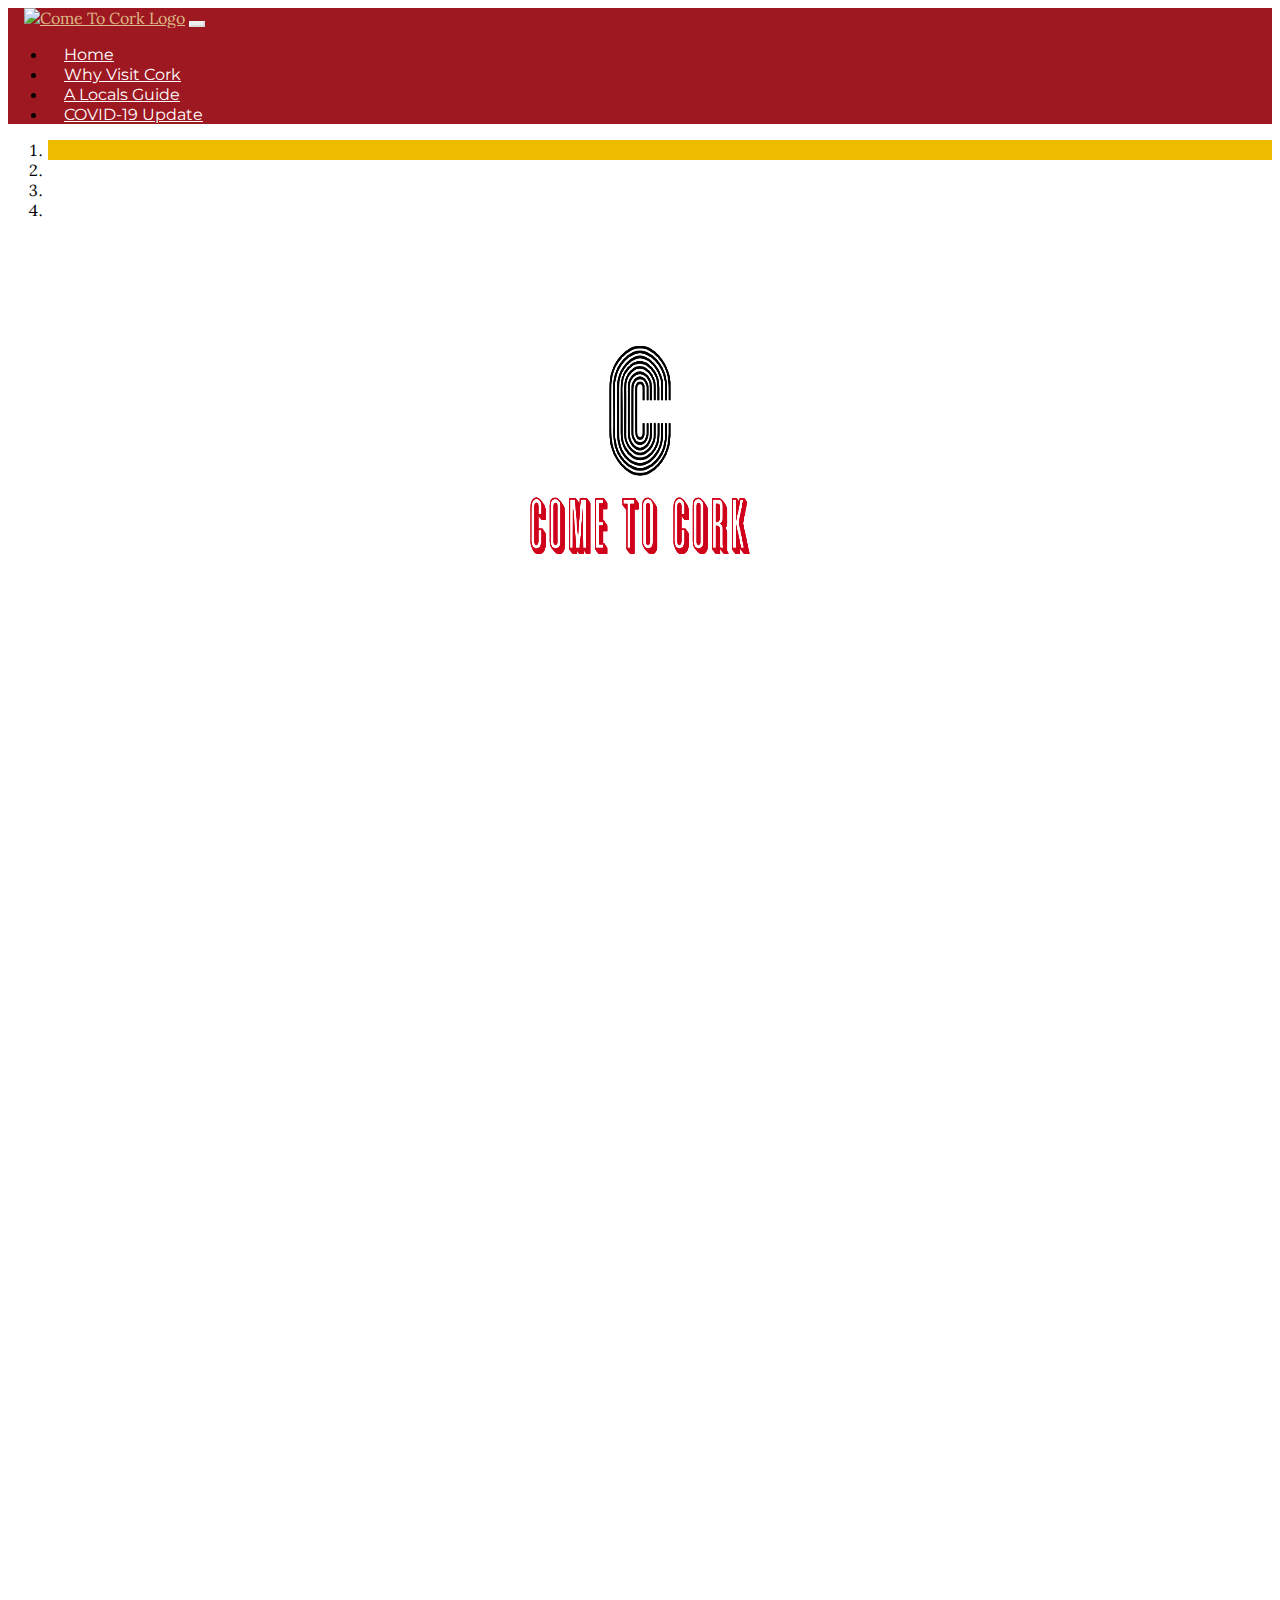
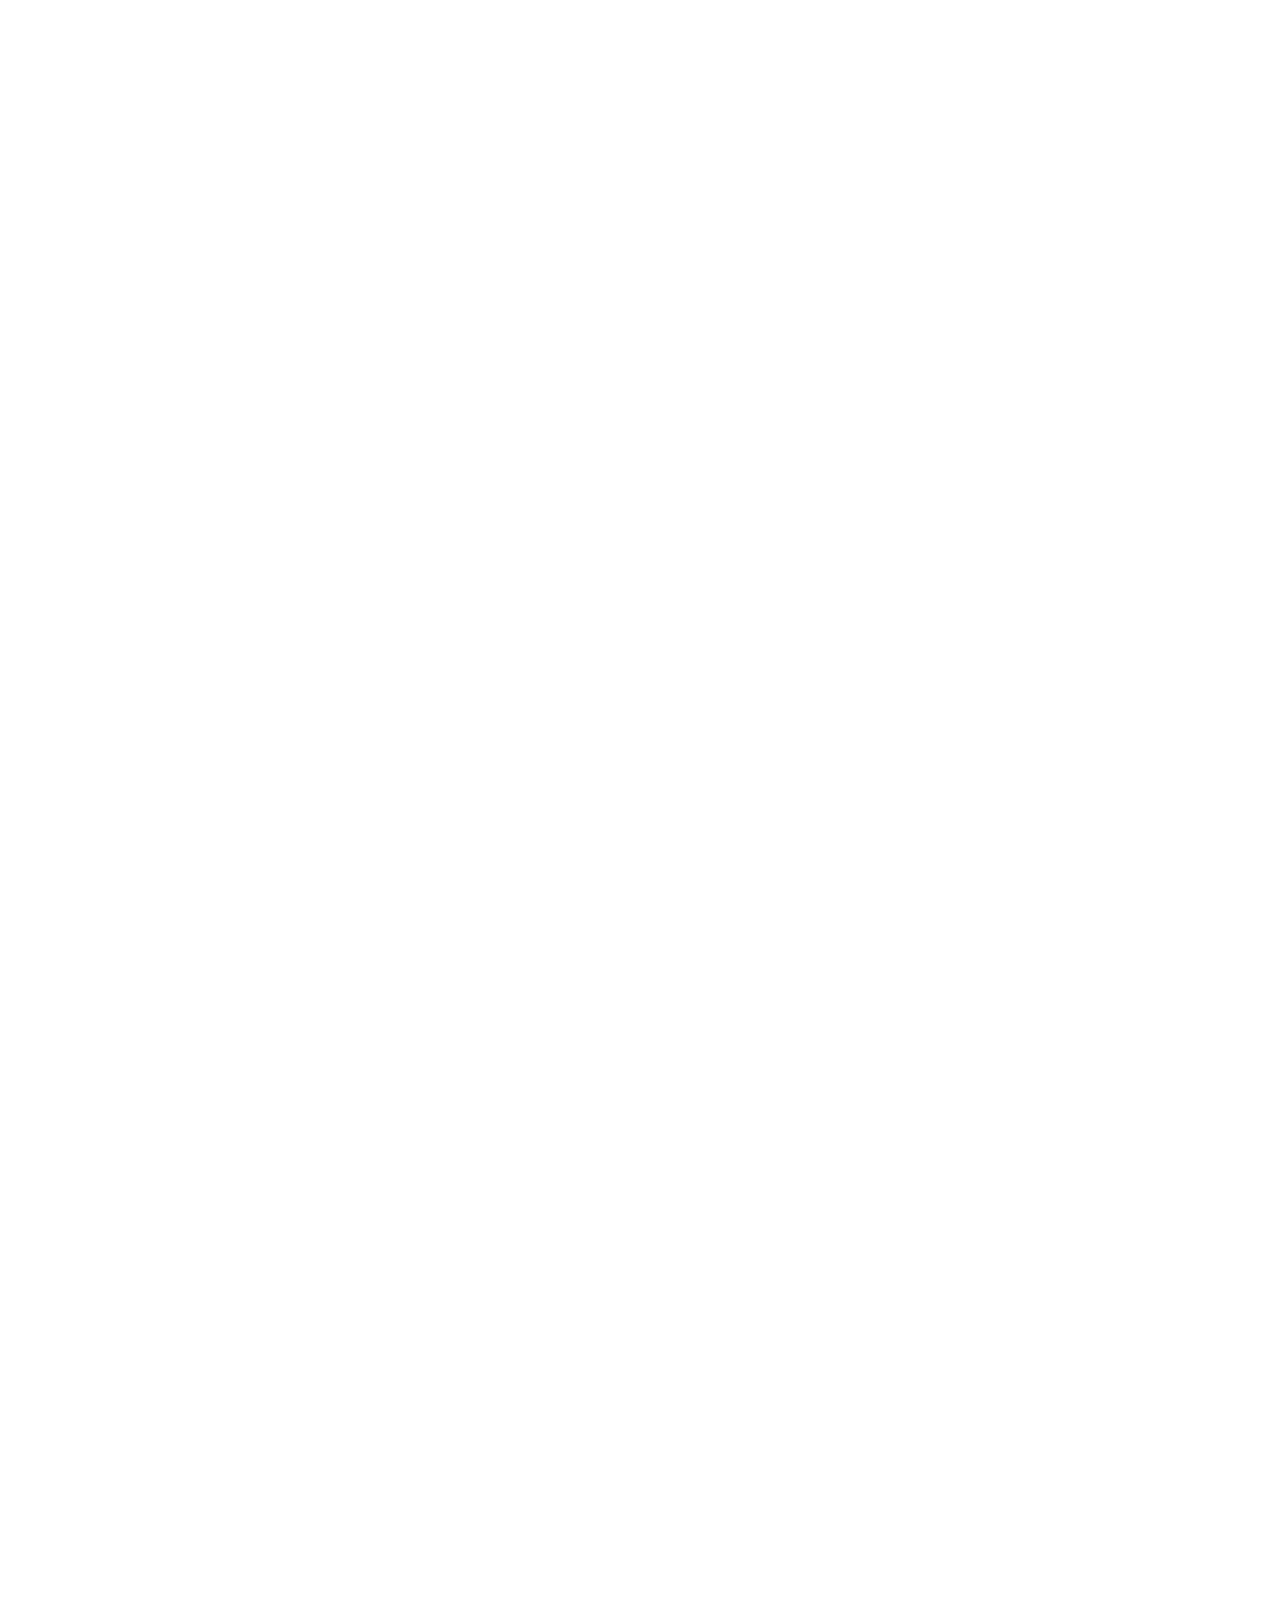
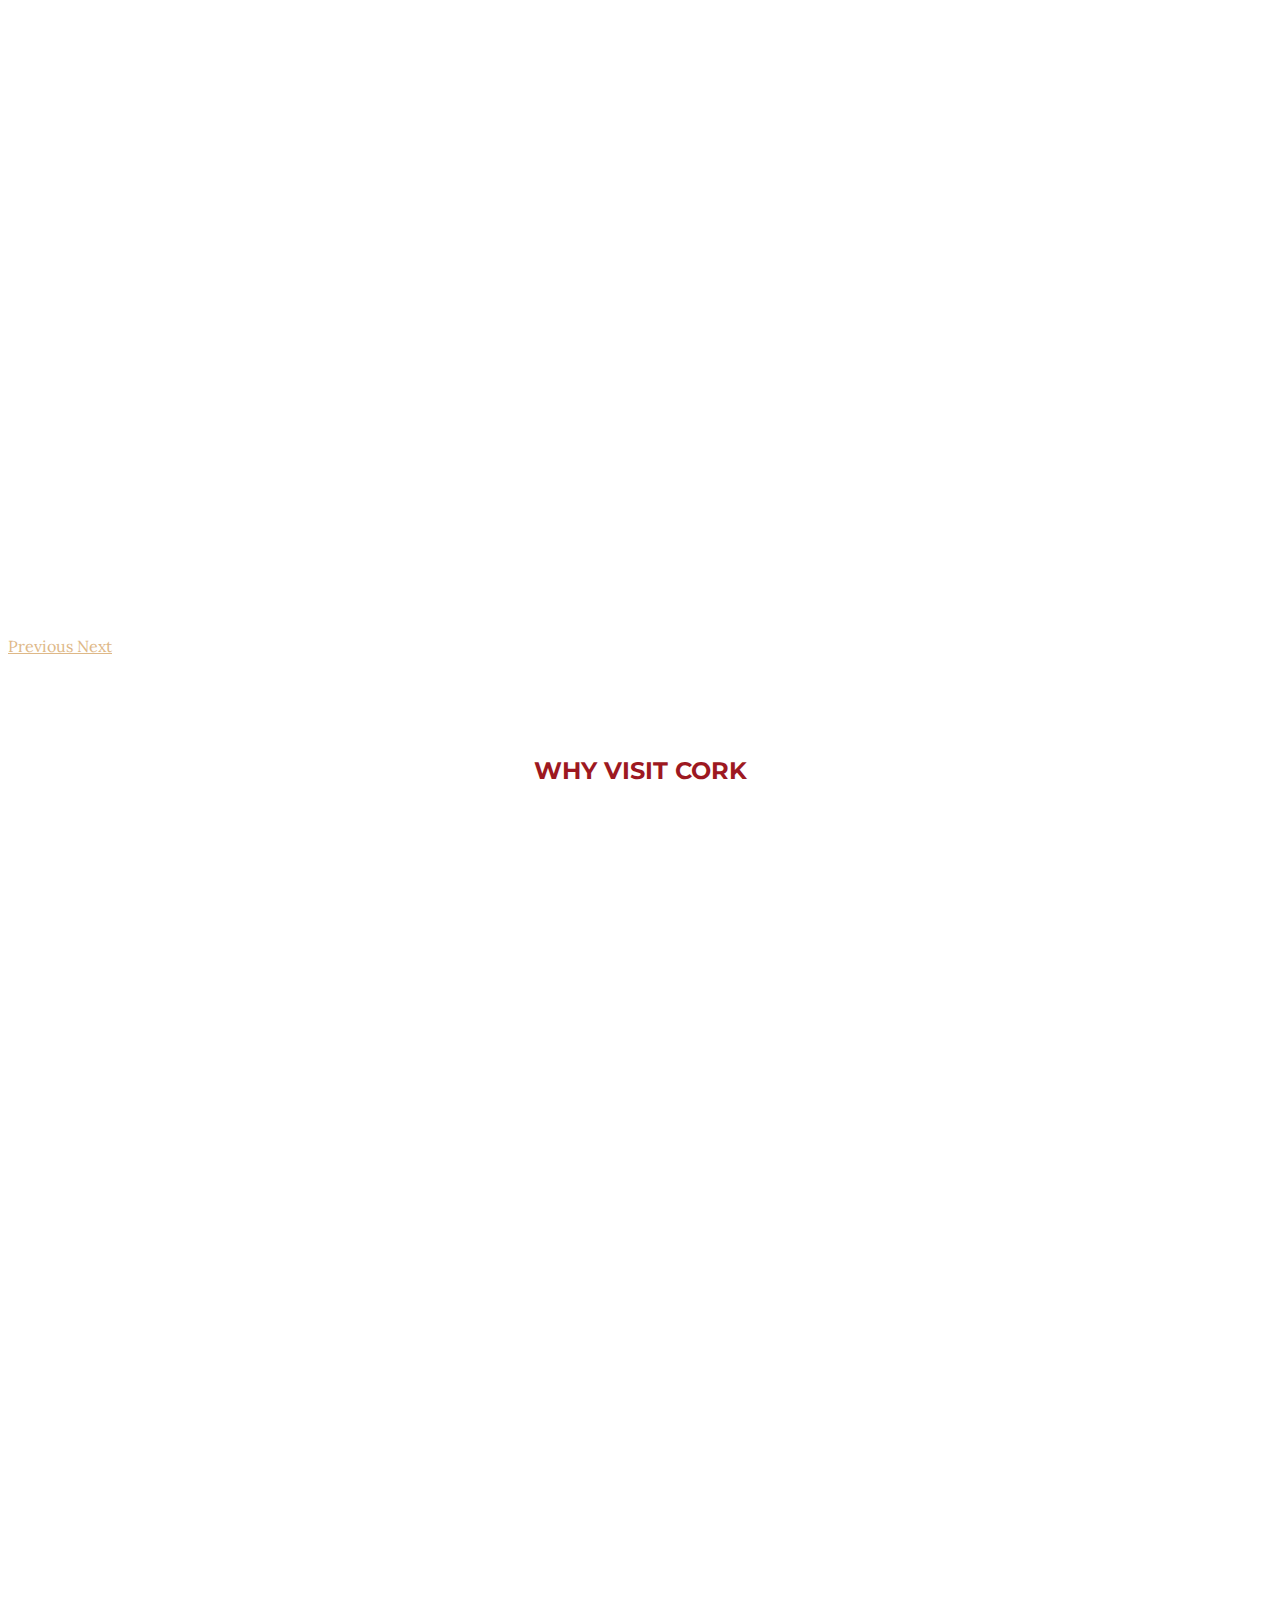
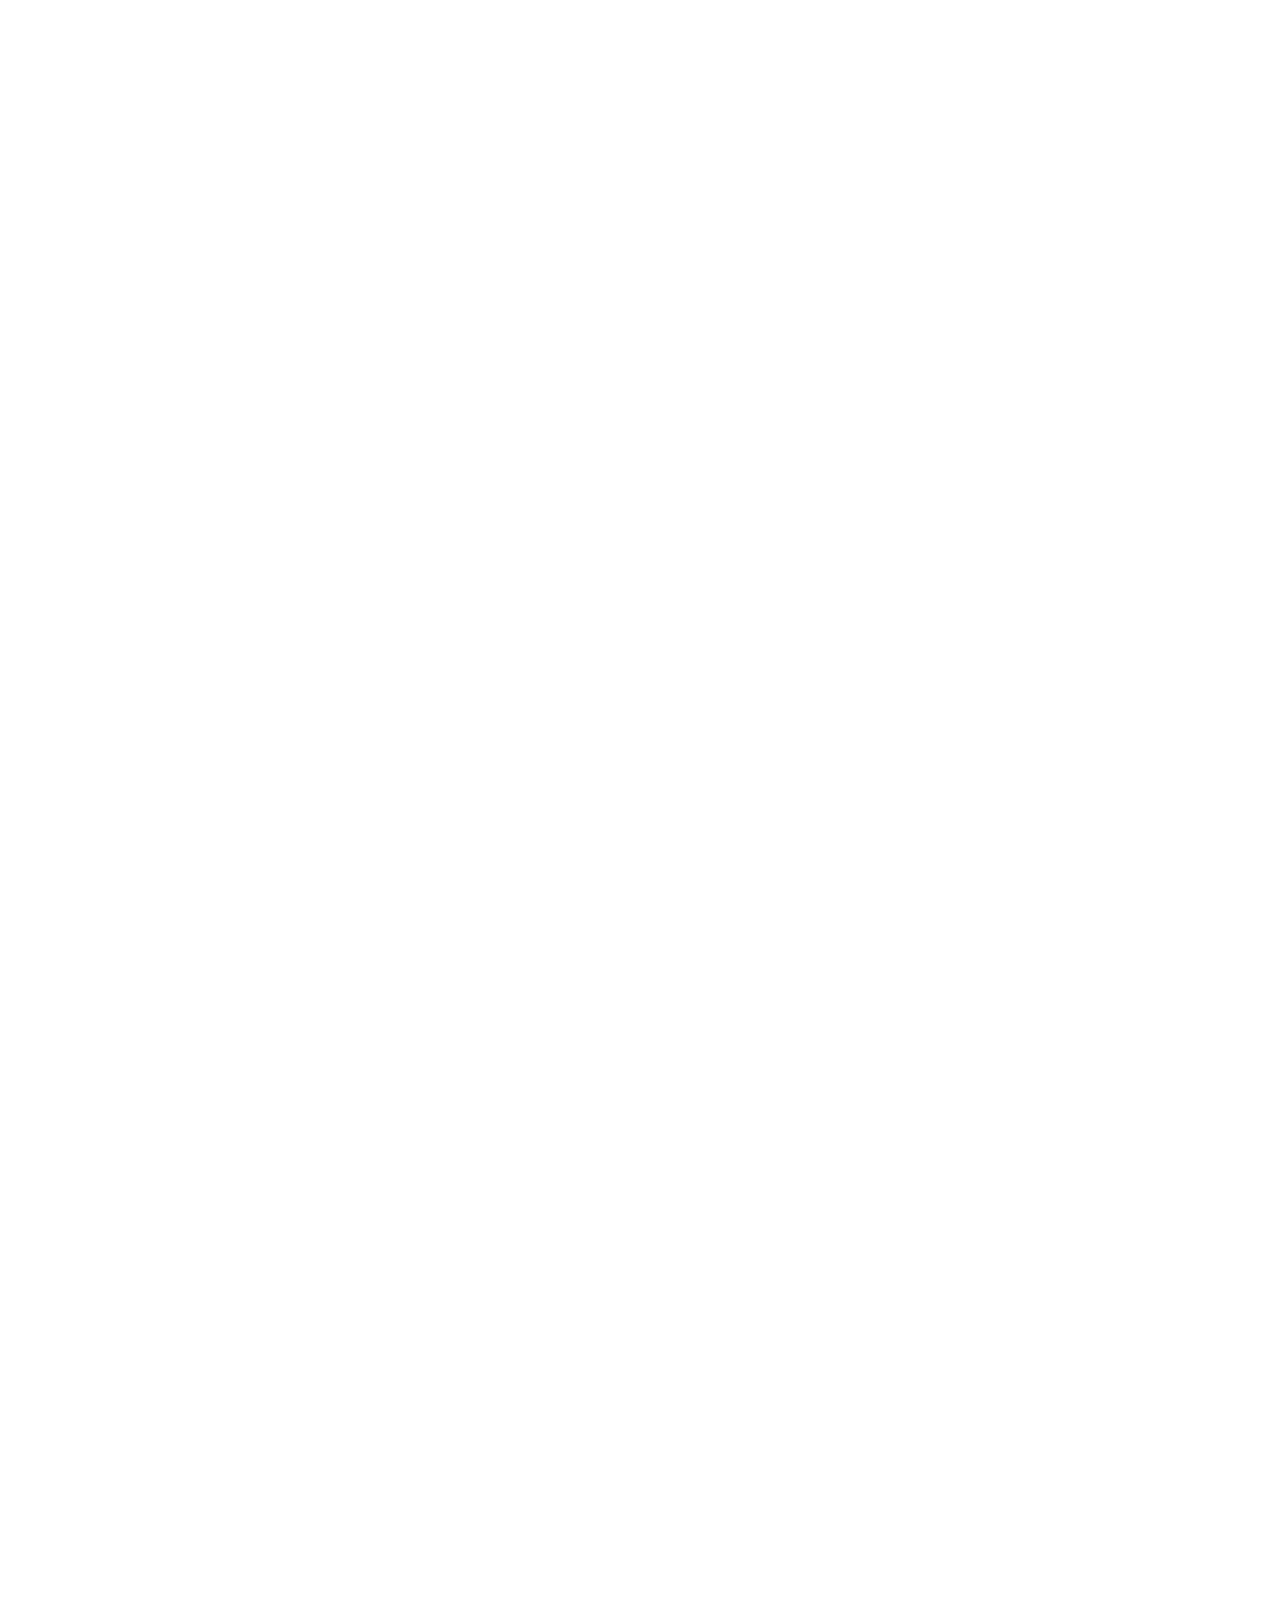
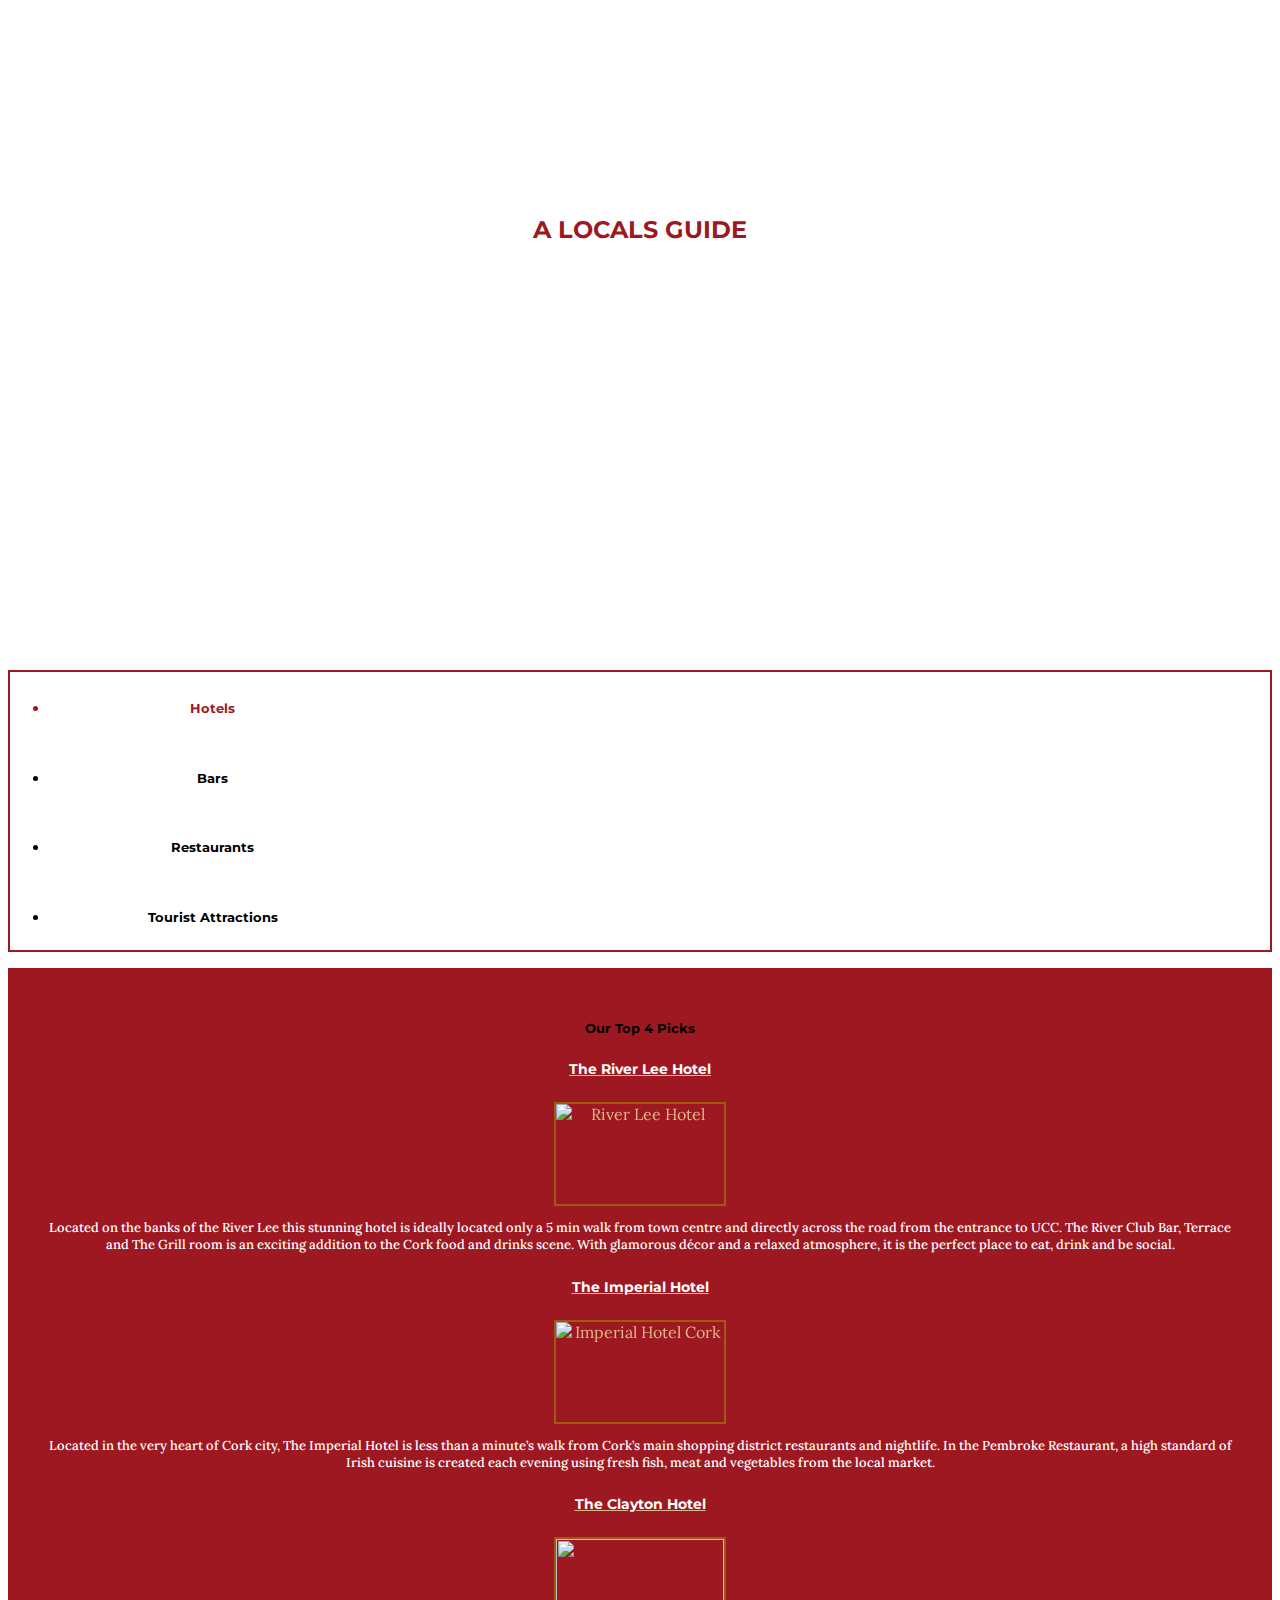
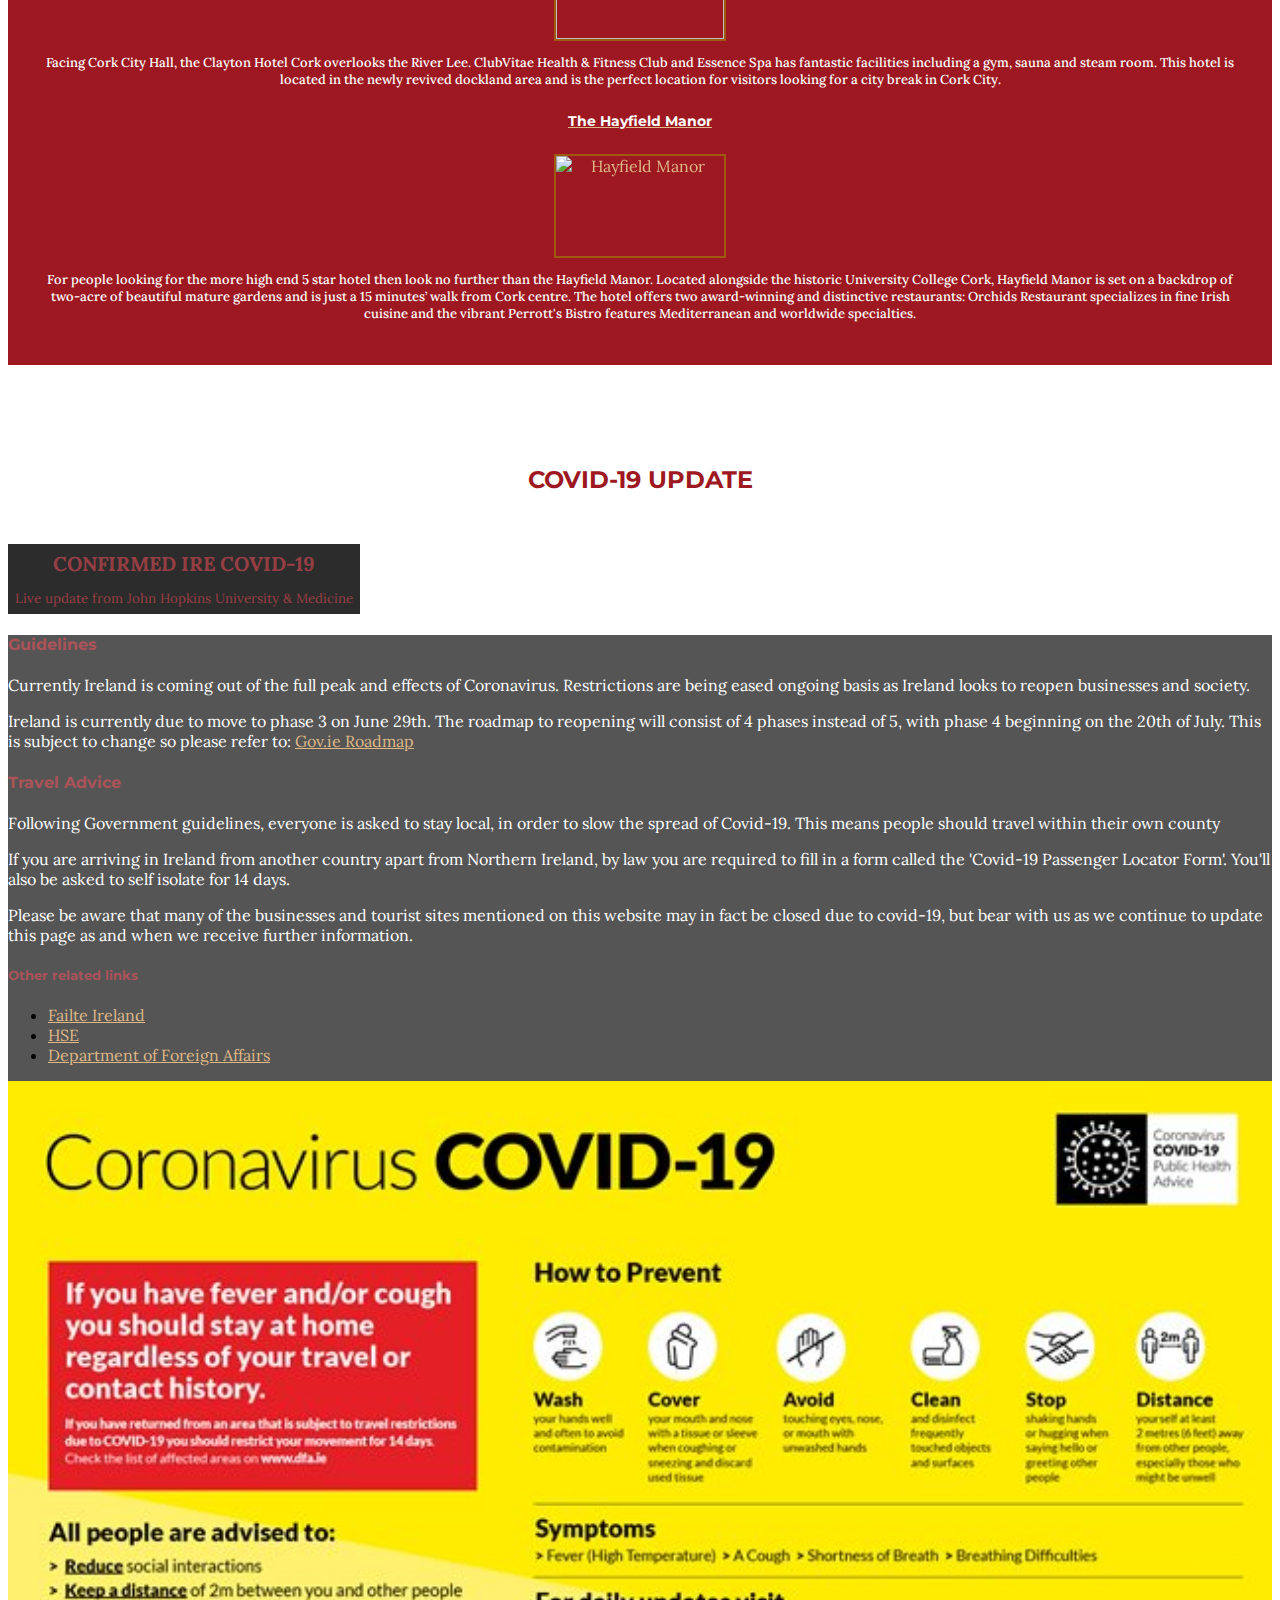
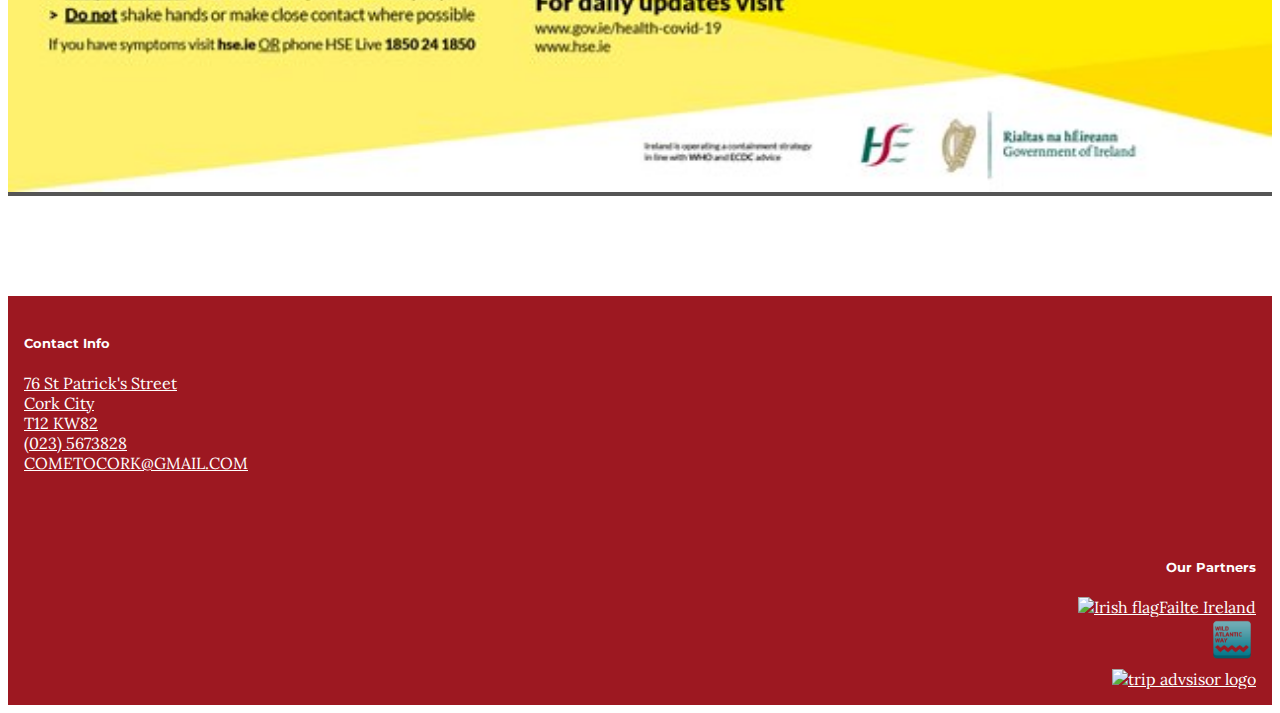
==== commit a06abbc3: "corrected some spelling errors and moved javascript files into assets folder" ====
--- a/index.html
+++ b/index.html
@@ -20,7 +20,6 @@
       <title>Come To Cork</title>
    </head>
    <body>
-    
       <header>
          <div class="container-fluid navbar-container no-gutters">
             <nav class="navbar navbar-dark navbar-expand-lg">
@@ -50,30 +49,31 @@
             </nav>
          </div>
       </header>
-      
-      <!--HERO IMAGE-->
+
+      <!--HERO IMAGE CONTAINER-->
       <div class="container-fluid hero-container no-gutters" id="hero-section">
-        <!--CAROUSEL SLIDER-->
-        <div id="carouselExampleIndicators" class="carousel slide" data-ride="carousel" data-interval="5000">
+         <!--CAROUSEL SLIDER-->
+         <div id="carouselExampleIndicators" class="carousel slide" data-ride="carousel" data-interval="5000">
             <ol class="carousel-indicators">
-                <li data-target="#carouselExampleIndicators" data-slide-to="0" class="active"></li>
-                <li data-target="#carouselExampleIndicators" data-slide-to="1"></li>
-                <li data-target="#carouselExampleIndicators" data-slide-to="2"></li>
-                <li data-target="#carouselExampleIndicators" data-slide-to="3"></li>
+               <li data-target="#carouselExampleIndicators" data-slide-to="0" class="active"></li>
+               <li data-target="#carouselExampleIndicators" data-slide-to="1"></li>
+               <li data-target="#carouselExampleIndicators" data-slide-to="2"></li>
+               <li data-target="#carouselExampleIndicators" data-slide-to="3"></li>
             </ol>
+            <!--DIFFERENT HERO IMAGES-->
             <div class="carousel-inner">
-                <div class="carousel-item active" style="background-image: url('assets/images/hero-image1.jpg')">
-                <img src="assets/images/logo-cta.png" alt="image of port of Cork" class="logo-cta">
-                </div>
-                <div class="carousel-item" style="background-image: url('assets/images/hero-image2.jpg')">
-                <img src="assets/images/logo-cta.png" alt="Image of North Mall" class="logo-cta">
-                </div>
-                <div class="carousel-item" style="background-image: url('assets/images/hero-image3.jpg')">
-                <img src="assets/images/logo-cta.png" alt="Image of Blarney Castle" class="logo-cta">
-                </div>
-                <div class="carousel-item" style="background-image: url('assets/images/hero-image4.jpg')">
-                <img src="assets/images/logo-cta.png" alt="Image of South Mall" class="logo-cta">
-                </div>
+               <div class="carousel-item active" style="background-image: url('assets/images/hero-image1.jpg')">
+                  <img src="assets/images/logo-cta.png" alt="image of port of Cork" class="logo-cta">
+               </div>
+               <div class="carousel-item" style="background-image: url('assets/images/hero-image2.jpg')">
+                  <img src="assets/images/logo-cta.png" alt="Image of North Mall" class="logo-cta">
+               </div>
+               <div class="carousel-item" style="background-image: url('assets/images/hero-image3.jpg')">
+                  <img src="assets/images/logo-cta.png" alt="Image of Blarney Castle" class="logo-cta">
+               </div>
+               <div class="carousel-item" style="background-image: url('assets/images/hero-image4.jpg')">
+                  <img src="assets/images/logo-cta.png" alt="Image of South Mall" class="logo-cta">
+               </div>
             </div>
             <!--NEXT & PREV BUTTONS-->
             <a class="carousel-control-prev" href="#carouselExampleIndicators" role="button" data-slide="prev">
@@ -84,7 +84,7 @@
             <span class="carousel-control-next-icon" aria-hidden="true"></span>
             <span class="sr-only">Next</span>
             </a>
-        </div>
+         </div>
       </div>
 
       <!--WHY VISIT CORK SECTION-->
@@ -94,60 +94,61 @@
                <h2 class="page-headings red-text">Why Visit Cork</h2>
             </div>
          </div>
+
          <div class="row">
             <!--HISTORY SECTION-->
-            <div class="col-12 col-md-6 why-cork-div" data-aos="zoom-in-right">
+            <div class="col-12 col-md-6 why-cork-div animated" data-aos="zoom-in-right">
                <h4 class="red-text">History <span class="d-inline d-md-none"><i class="fab fa-fort-awesome red-text"></i></span></h4>
                <p>
                   Built on an island enclosed by the River Lee, this ancient merchant city is steeped in history and
                   culture. Cork Is known as ‘the rebel county’, and you can explore it’s rebellious nature by visiting
-                  places like the public museum in Fitzgerald’s park, the Cork City Gaol , which during the War of
+                  places like the public museum in Fitzgerald’s park, or the Cork City Gaol , which during the War of
                   Independence, acted as a prison for republican women prisoners, including Constance Markievicz, the
                   first ever woman elected to the British Parliament.
-                  Just from strolling the grand Georgian avenues or the cramped 17th-century alleyways, every turn you
+                  Just from strolling the grand Georgian avenues or the cramped 17th-century alleyways of the city, every turn you
                   make you’ll feel a bit of Corks fascinating and turbulent History.
                </p>
             </div>
-            <div class="d-none d-md-block col-md-6">
+            <div class="d-none d-md-block col-md-6 padding-right-off">
                <img src="assets/images/st.finbarres-why-cork.jpg" alt="Image of st.Fin Barres Cathedral" data-aos="zoom-in-right" id="history-cork-img">
             </div>
 
             <!--FOOD CAPITAL SECTION-->
-            <div class="d-none d-md-block col-md-6">
+            <div class="d-none d-md-block col-md-6 padding-left-off">
                <img src="assets/images/english-market-why.jpg" alt="Image of the English Market" data-aos="zoom-in-left" class="margin-div" id="food-capital-img">
             </div>
-            <div class="col-12 col-md-6 why-cork-div margin-div" data-aos="zoom-in-left">
-               <h4 class="red-text">Irelands Food Capital <span class="d-inline d-md-none"><i class="fas fa-utensils red-text"></i></span></h4>
+            <div class="col-12 col-md-6 why-cork-div margin-div animated" data-aos="zoom-in-left">
+               <h4 class="red-text">Ireland's Food Capital <span class="d-inline d-md-none"><i class="fas fa-utensils red-text"></i></span></h4>
                <p>
                   Since the effects of the recession of 2008, Cork has revitalized itself as a vibrant city with a
                   diverse
                   food culture. The city has come out from Dublin’s’ shadow to be the food capital of
-                  Ireland.Eater.com
-                  has listed Cork among their top 20 cities in the world to eat in 2020.
+                  Ireland. <a href="https://www.eater.com/maps/best-restaurants-cork-ireland" target="_blank">Eater.com</a>
+                  has listed Cork, among their top 20 cities in the world to eat in 2020.
                   "With the beloved and ancient English Market as the town’s traditional heart, what has grown up
                   around
-                  it is a delicious and diverse counterpoint, ranging from a tiny south Indian ayurvedic cafe to
+                  it is a delicious and diverse counterpoint, ranging from a tiny south Indian cafe to
                   sourdough
                   pizza, from Japanese food — both casual and starry — to Middle Eastern cafes, and from
                   impeccable fish
-                  and chips to an almost religious craft-beer obsession.
+                  and chips to an almost religious craft-beer obsession, you'll be spoiled for choice in Cork.
                </p>
             </div>
 
             <!--MUSIC SECTION-->
-            <div class="col-12 col-md-6 why-cork-div margin-div" data-aos="zoom-in-right">
+            <div class="col-12 col-md-6 why-cork-div margin-div animated" data-aos="zoom-in-right">
                <h4 class="red-text">Music & Culture <span class="d-inline d-md-none"><i class="fas fa-music red-text"></i></span></h4>
                <p>
-                  Cork is a great city for the ‘craic’, with the pub at the heart of it. McCurtain Street,
+                  Cork is a great city for the ‘craic’. McCurtain Street,
                   Washington
                   Street and Oliver Plunkett Street are the main places to have a bit of a bar crawl dipping in
                   and out of
-                  different places. Cork has a hopping craft beer scene with three micro-brew bars, Bier Haus,
+                  different pubs. Cork has a hopping craft beer scene with three micro-brew bars, Bier Haus,
                   Franciscan
                   Well and Rising Sons. Cork has plenty to offer from cosy pubs, old man pubs, rock bars to
                   toe-tapping
                   traditional Irish music gigs.
-                  The city that raised the greatest guitarist in the world, Rory Gallagher, and home of the
+                  The city that raised the greatest guitarist in the world, Rory Gallagher, and the city is home of the
                   world-famous
                   Guinness Jazz festival, Cork is very much a musical city. Pop into the Siné or An Spailpín
                   Fánach for
@@ -155,18 +156,18 @@
                   scenes.
                </p>
             </div>
-            <div class="d-none d-md-block col-md-6">
+            <div class="d-none d-md-block col-md-6 padding-right-off">
                <img src="assets/images/irish-music.jpg" alt="Irish muscial instruments" data-aos="zoom-in-right" class="margin-div" id="irish-music-image">
             </div>
 
             <!--WILD ATLANTIC WAY SECTION-->
-            <div class="d-none d-md-block col-md-6">
+            <div class="d-none d-md-block col-md-6 padding-left-off">
                <img src="assets/images/baltimore.jpg" alt="Batimore Beacon West Cork" data-aos="zoom-in-left" class="margin-div"  id="baltimore-image">
             </div>
-            <div class="col-12 col-md-6 why-cork-div margin-div" data-aos="zoom-in-left">
+            <div class="col-12 col-md-6 why-cork-div margin-div animated" data-aos="zoom-in-left">
                <h4 class="red-text">The Wild Atlantic Way  <span class="d-inline d-md-none"><i class="fas fa-umbrella-beach red-text"></i></span></h4>
                <p>
-                  Cork is Ireland’s Largest county, and it is not an exaggeration to claim it features one
+                  Cork is Ireland’s Largest county, and it is not an exaggeration to claim, it features one
                   of the most
                   scenic regions in the world, West Cork. West Cork anecdotally begins at Kinsale and ends
                   at the most
@@ -174,7 +175,7 @@
                   The further west you head, the more rugged and "wild west" the landscape becomes. West
                   Cork is
                   characterised by little ports, bays, inlets and harbour’s, quaint colourful villages and
-                  Towns, and
+                  towns, and
                   friendly people who are “salt of the earth”.
                   If you are looking to escape the cosmopolitan city of Cork, a trip to West Cork wouldn’t
                   go a miss.
@@ -190,12 +191,9 @@
                <h2 class="page-headings red-text">A Locals Guide</h2>
             </div>
          </div>
-
          <div class="row">
-
-         <!--MAP-->
+            <!--MAP-->
             <div class="col-12 col-lg-6 order-second order-lg-first" id="map"></div>
-
             <!--TAB PANEL-->
             <div class="col-12 col-lg-6 order-first order-lg-second tab-column">
                <div class="tab-panels">
@@ -217,9 +215,14 @@
                         <h5>Tourist Attractions</h5>
                      </li>
                   </ul>
-                
+
                   <!--HOTELS-->
                   <div id="lodging" class="locations active">
+                     <div class="row">
+                        <div class="col">
+                           <h5 class="tab-panel-headings">Our Top 4 Picks</h5>
+                        </div>
+                     </div>
                      <div class="row">
                         <div class="col-12 col-md-6">
                            <a href="#river-lee" class="btn" data-toggle="collapse">
@@ -263,7 +266,7 @@
                            </div>
                         </div>
                         <div class="col-12 col-md-6">
-                           <a href="#Clayton Hotel Cork" class="btn" data-toggle="collapse">
+                           <a href="#clayton" class="btn" data-toggle="collapse">
                               <h5>The Clayton Hotel</h5>
                               <img
                                  src="assets/images/the-clayton.jpg"
@@ -300,7 +303,7 @@
                                  and is just a 15 minutes’ walk from Cork centre. The hotel
                                  offers two award-winning and distinctive restaurants:
                                  Orchids Restaurant specializes in fine Irish cuisine and
-                                 the vibrant Perrotts Bistro features Mediterranean and
+                                 the vibrant Perrott's Bistro features Mediterranean and
                                  worldwide specialties.
                               </p>
                            </div>
@@ -310,6 +313,11 @@
 
                   <!--BARS-->
                   <div id="bar" class="locations">
+                     <div class="row">
+                        <div class="col">
+                           <h5 class="tab-panel-headings">Our Top 4 Picks</h5>
+                        </div>
+                     </div>
                      <div class="row">
                         <div class="col-12 col-md-6">
                            <a href="#oval" class="btn" data-toggle="collapse">
@@ -343,7 +351,7 @@
                               <p>
                                  Mutton Lane is one of many alleyways that lead into the
                                  famed English Market. Sip away on your drink whilst
-                                 appriacting the mural running the length of the lane
+                                 appreciating the mural running the length of the lane
                                  entering the pub, which tell the stories of old cork
                                  tales. During the Irish civil war, This long, narrow bar
                                  was divided right down the middle between pro Treaty and
@@ -388,7 +396,7 @@
                               <p>
                                  Located beside the Lough, on the outskirts of the city.
                                  Arguably corks most scenic pubs, you can enjoy a tipple of
-                                 your choice whilst looking at the vaious bird life the
+                                 your choice whilst looking at the various bird life the
                                  Lough has to offer.
                                  The Hawthorn is only 5 min walk from UCC and st.Fin Barres Cathedral, so its a perfect stopping place for a relaxing refreshment.
                               </p>
@@ -399,6 +407,11 @@
 
                   <!--RESTAURANTS-->
                   <div id="restaurant" class="locations">
+                     <div class="row">
+                        <div class="col">
+                           <h5 class="tab-panel-headings">Our Top 4 Picks</h5>
+                        </div>
+                     </div>
                      <div class="row">
                         <div class="col-12 col-md-6">
                            <a href="#farmgate" class="btn" data-toggle="collapse">
@@ -492,6 +505,11 @@
                   <!--TOURIST ATTRACTIONS-->
                   <div id="tourist_attraction" class="locations">
                      <div class="row">
+                        <div class="col">
+                           <h5 class="tab-panel-headings">Our Top 4 Picks</h5>
+                        </div>
+                     </div>
+                     <div class="row">
                         <div class="col-12 col-md-6">
                            <a
                               href="#the-english-market"
@@ -553,7 +571,7 @@
                            <div id="blarney" class="collapse">
                               <p>
                                  Located a 15 min drive from cork city is the Blarney
-                                 Castle, one of Irelands most mentioned tourist attraction.
+                                 Castle, one of Ireland's most mentioned tourist attraction.
                                  Famous for the Blarney Stone which as the legend goes,
                                  once you kiss the stone, your are cursed with the “gift of
                                  the gab”. The Blarney Castle’s grounds also boasts
@@ -564,7 +582,7 @@
                         </div>
                         <div class="col-12 col-md-6">
                            <a href="#cathedral" class="btn" data-toggle="collapse">
-                              <h5>st.Fin Barre's Cathedral</h5>
+                              <h5>St.Fin Barre's Cathedral</h5>
                               <img
                                  src="assets/images/cathedral.jpg"
                                  alt="St. Fin Barres Cathedral"
@@ -597,10 +615,10 @@
                <h2 class="red-text page-headings">COVID-19 Update</h2>
             </div>
          </div>
-         
+
          <!--COVID-19 API TABLE-->
          <div class="row">
-            <div class="col-12 col-md-4 order-second order-md-first table-col">
+            <div class="col-12 col-lg-4 order-second order-lg-first table-col">
                <table class="table">
                   <thead>
                      <tr>
@@ -620,7 +638,7 @@
             </div>
 
             <!--GUIDELINES-->
-            <div class="col-12 col-md-8 order-first order-md-second covid-guidelines">
+            <div class="col-12 col-lg-8 order-first order-lg-second covid-guidelines">
                <div class="jumbotron">
                   <div class="row">
                      <div class="col">
@@ -635,7 +653,7 @@
                            <h4>Travel Advice</h4>
                            <p>Following Government guidelines, everyone is asked to stay local, in order to slow the spread of Covid-19. This means people should travel within their own county</p>
                            <p>If you are arriving in Ireland from another country apart from Northern Ireland, by law you are required to fill in a form called the 'Covid-19 Passenger Locator Form'. You'll also be asked to self isolate for 14 days.</p>
-                           <p>Please be aware that many of the businesses and tourist sites mentioned on this website may infact be closed due to covid-19, but bear with us as we continue to update this page as and when we receive further information.</p>
+                           <p>Please be aware that many of the businesses and tourist sites mentioned on this website may in fact be closed due to covid-19, but bear with us as we continue to update this page as and when we receive further information.</p>
                         </div>
                         <div>
                            <h5>Other related links</h5>
@@ -688,13 +706,12 @@
          async
          defer
          ></script>
-      <script src="javascript/jquery.js"></script>
+      <script src="assets/javascript/jquery.js"></script>
       <script src="https://stackpath.bootstrapcdn.com/bootstrap/4.5.0/js/bootstrap.min.js" integrity="sha384-OgVRvuATP1z7JjHLkuOU7Xw704+h835Lr+6QL9UvYjZE3Ipu6Tp75j7Bh/kR0JKI" crossorigin="anonymous"></script>
       <script src="https://unpkg.com/aos@next/dist/aos.js"></script>
       <script> AOS.init(); </script>
-      <script src="javascript/tab-panel.js"></script>
-      <script src="javascript/map.js"></script>
-      <script src="javascript/covid.js"></script>
-      
+      <script src="assets/javascript/tab-panel.js"></script>
+      <script src="assets/javascript/map.js"></script>
+      <script src="assets/javascript/covid.js"></script>
    </body>
 </html>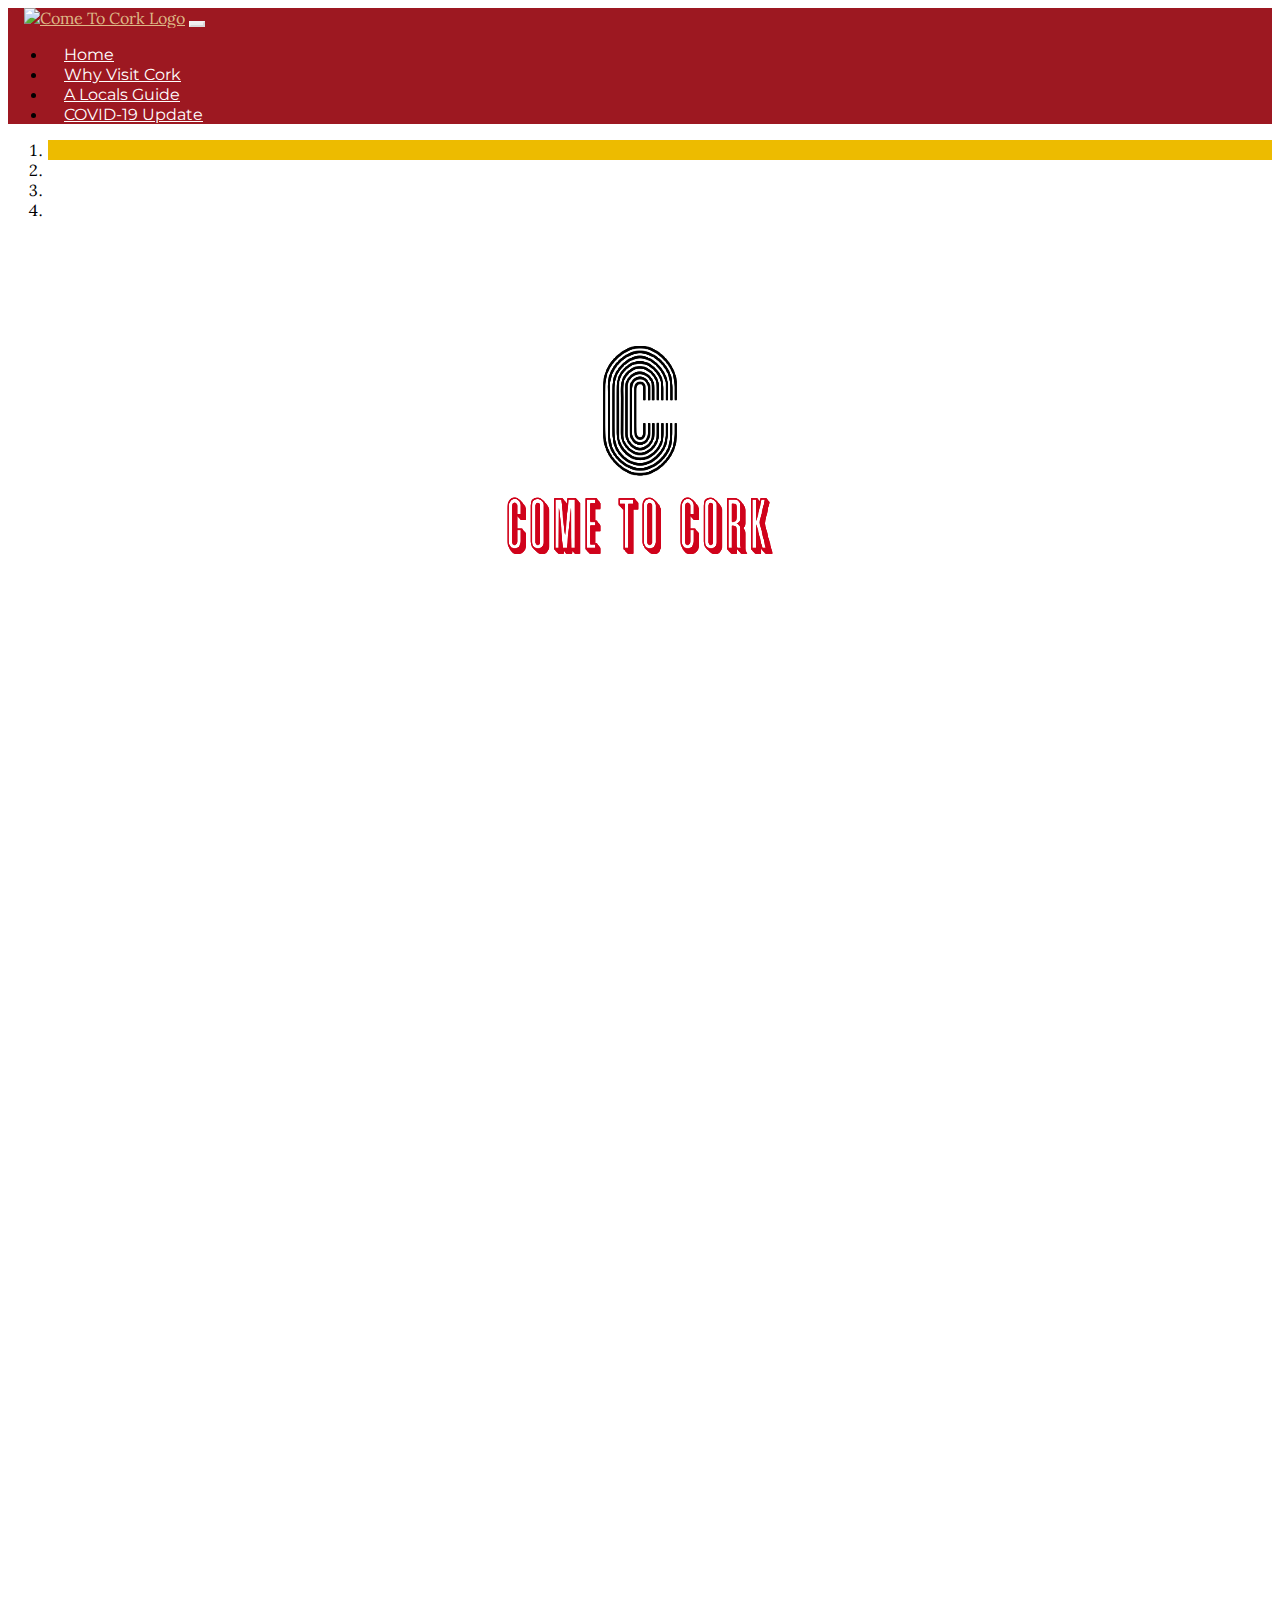
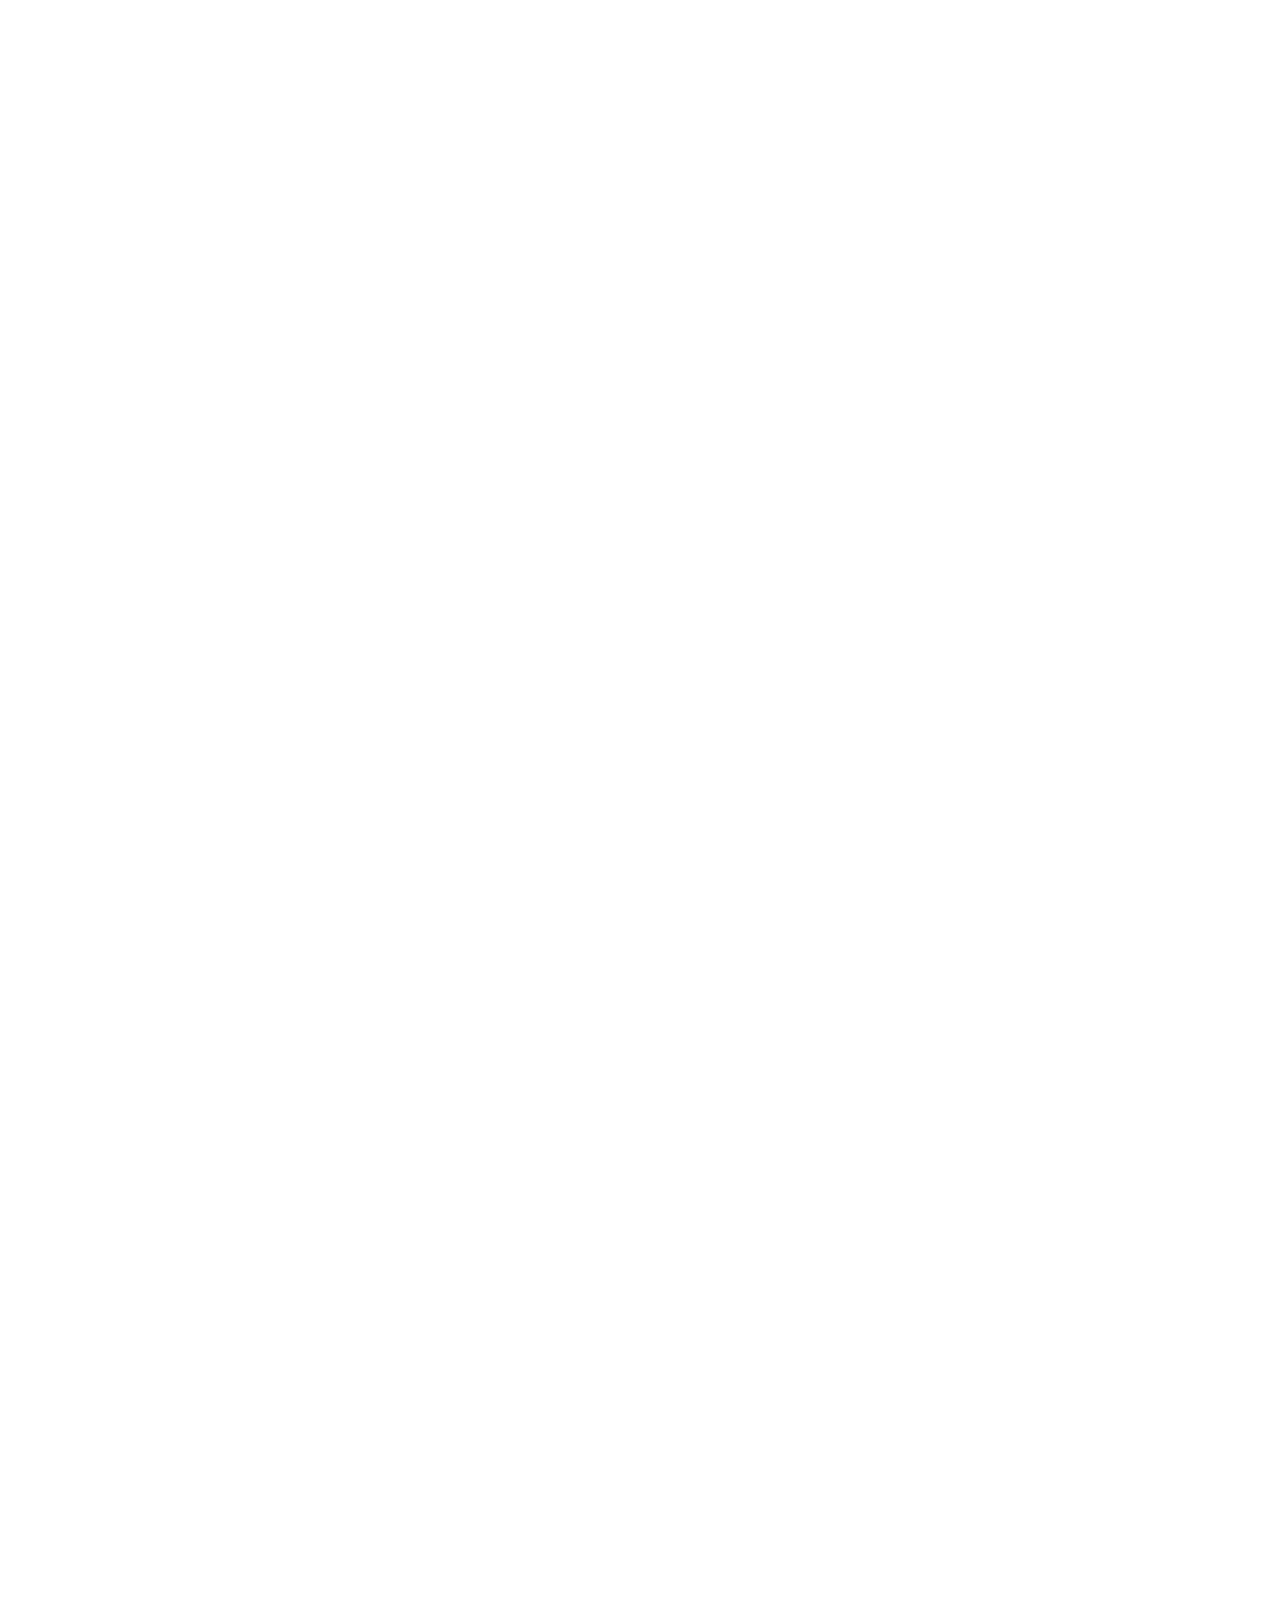
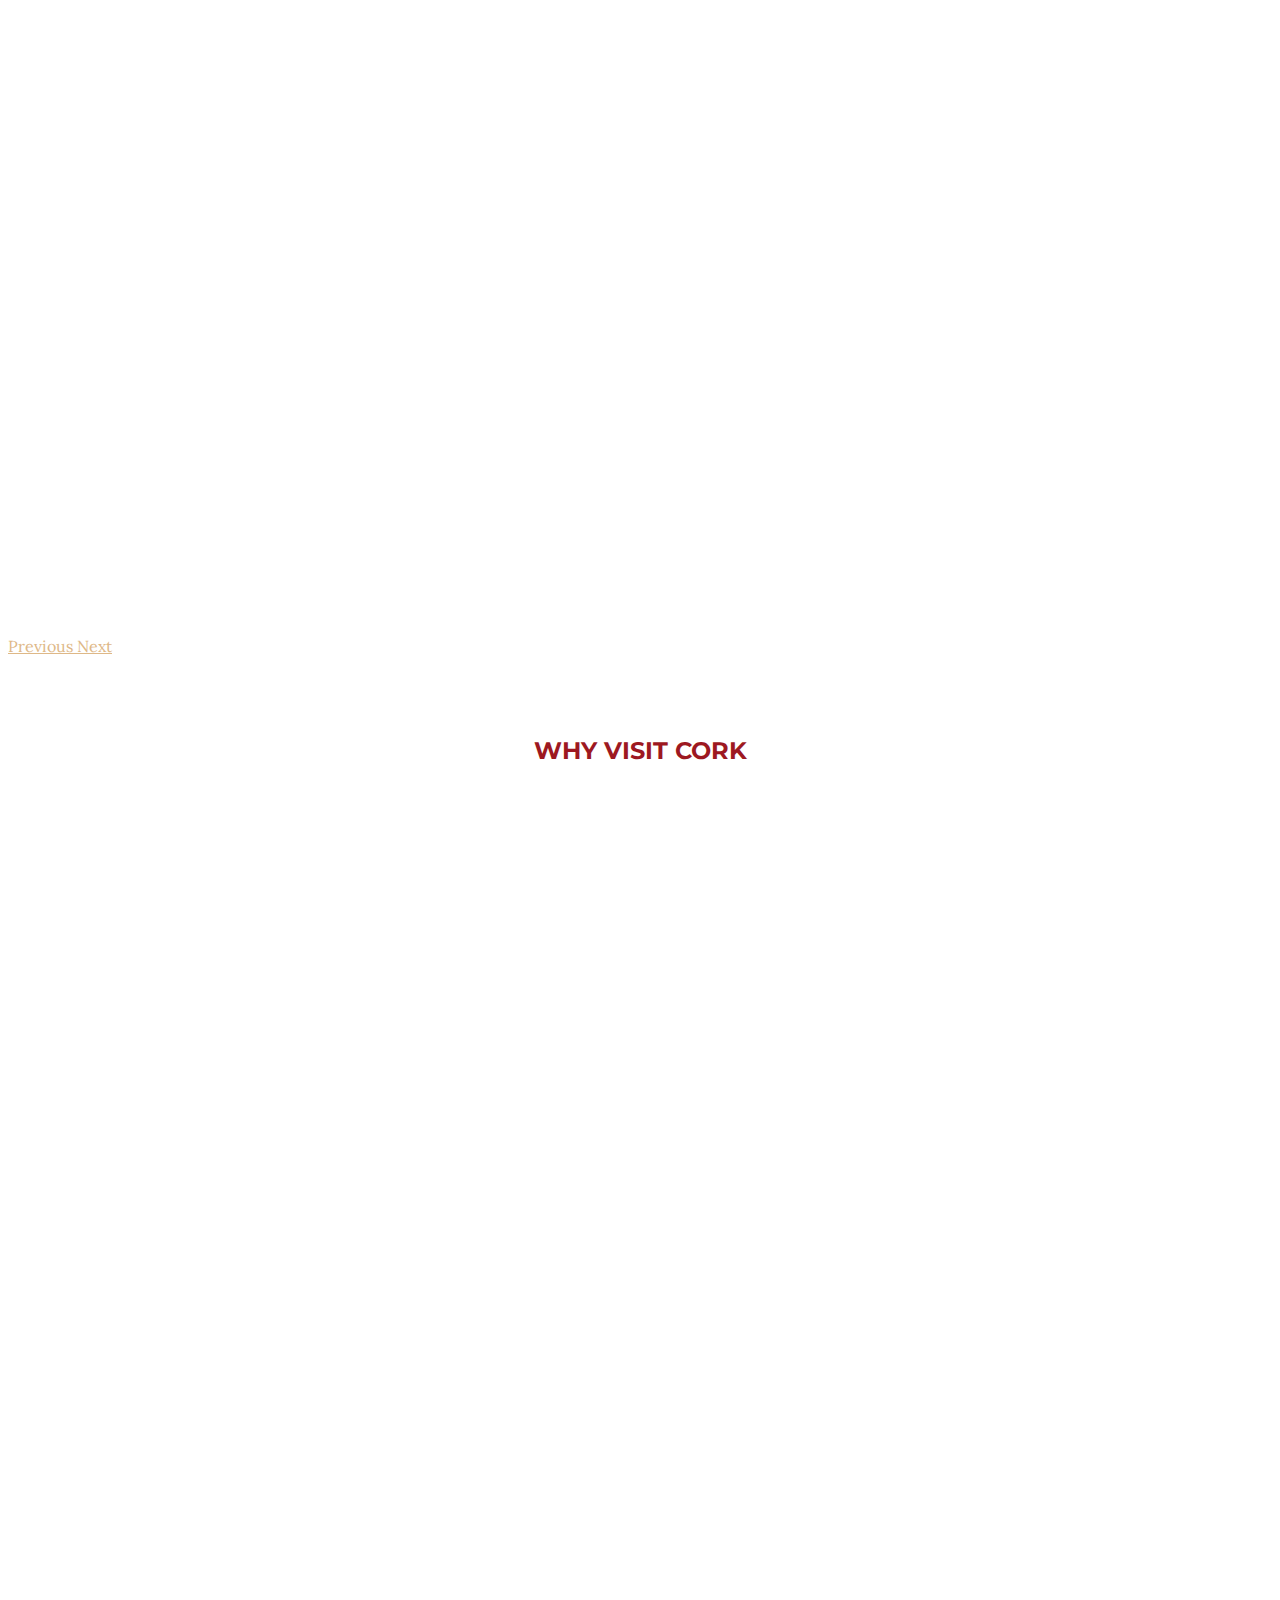
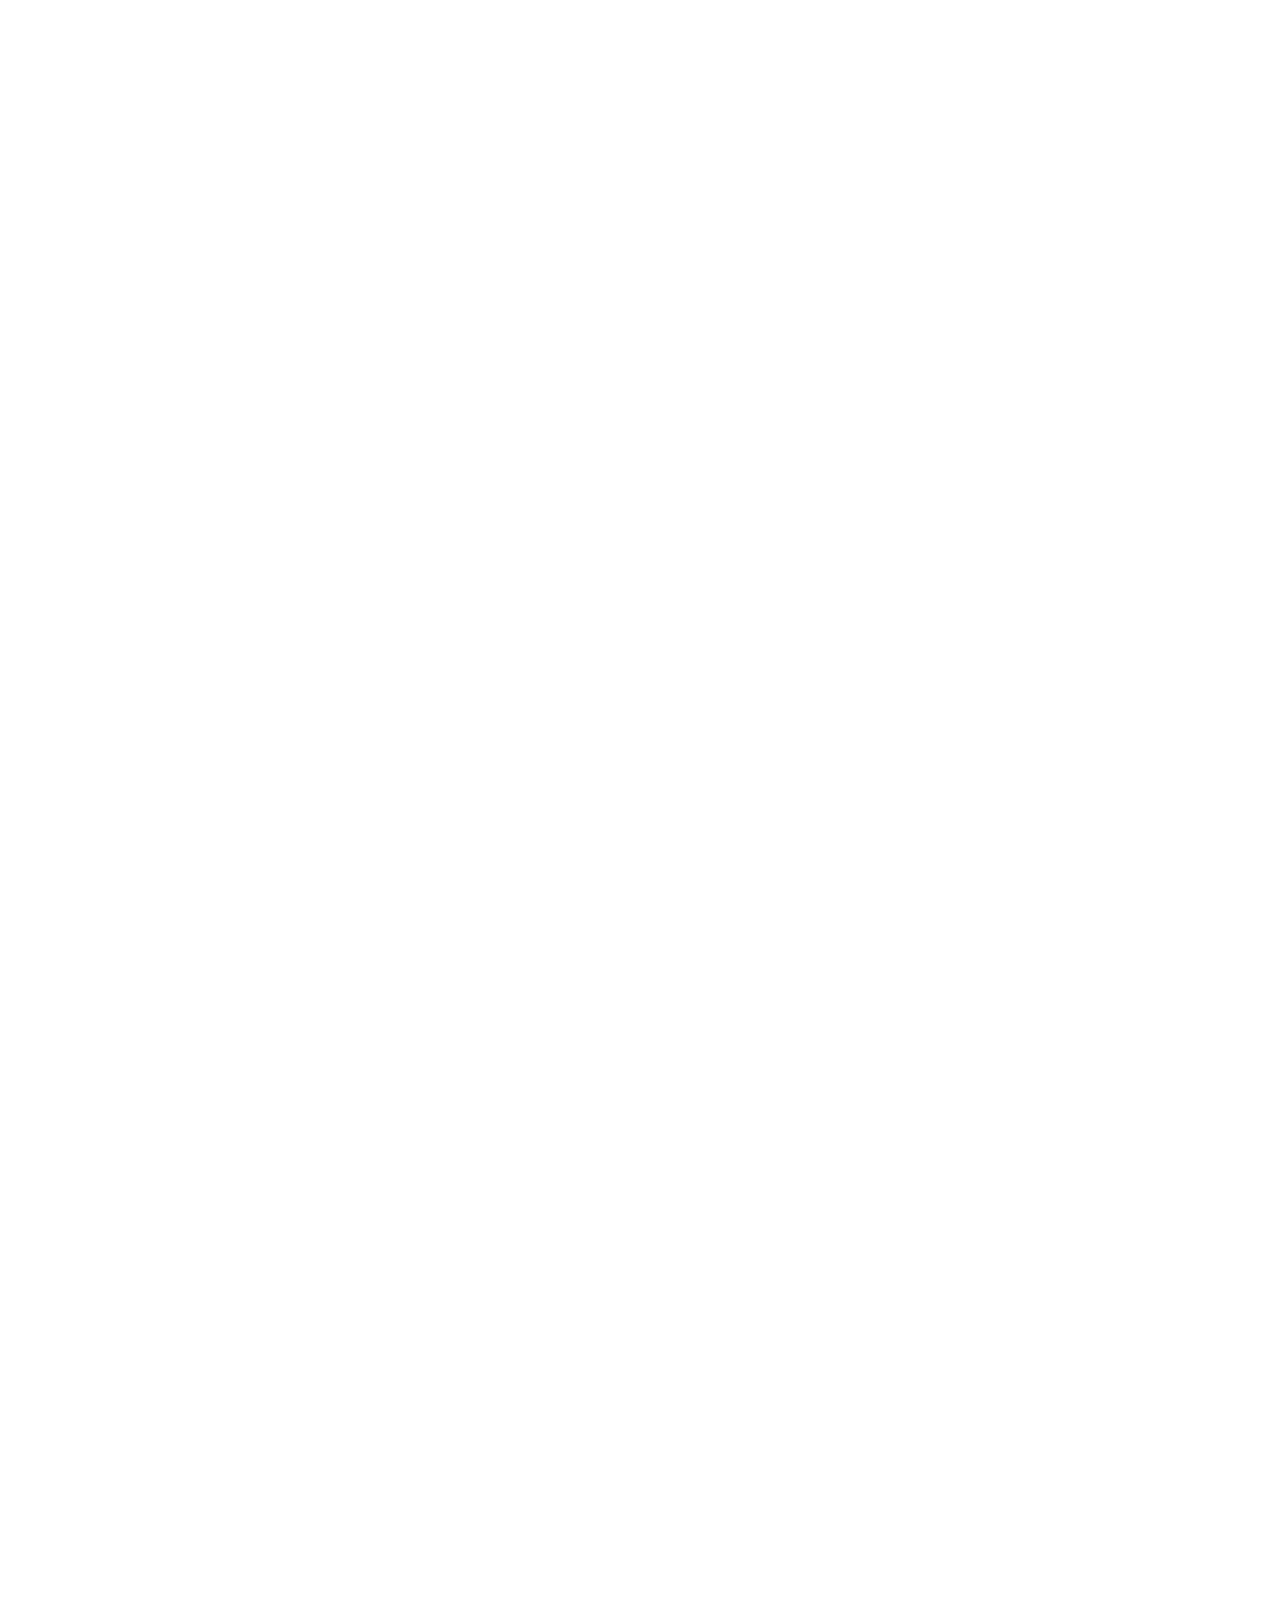
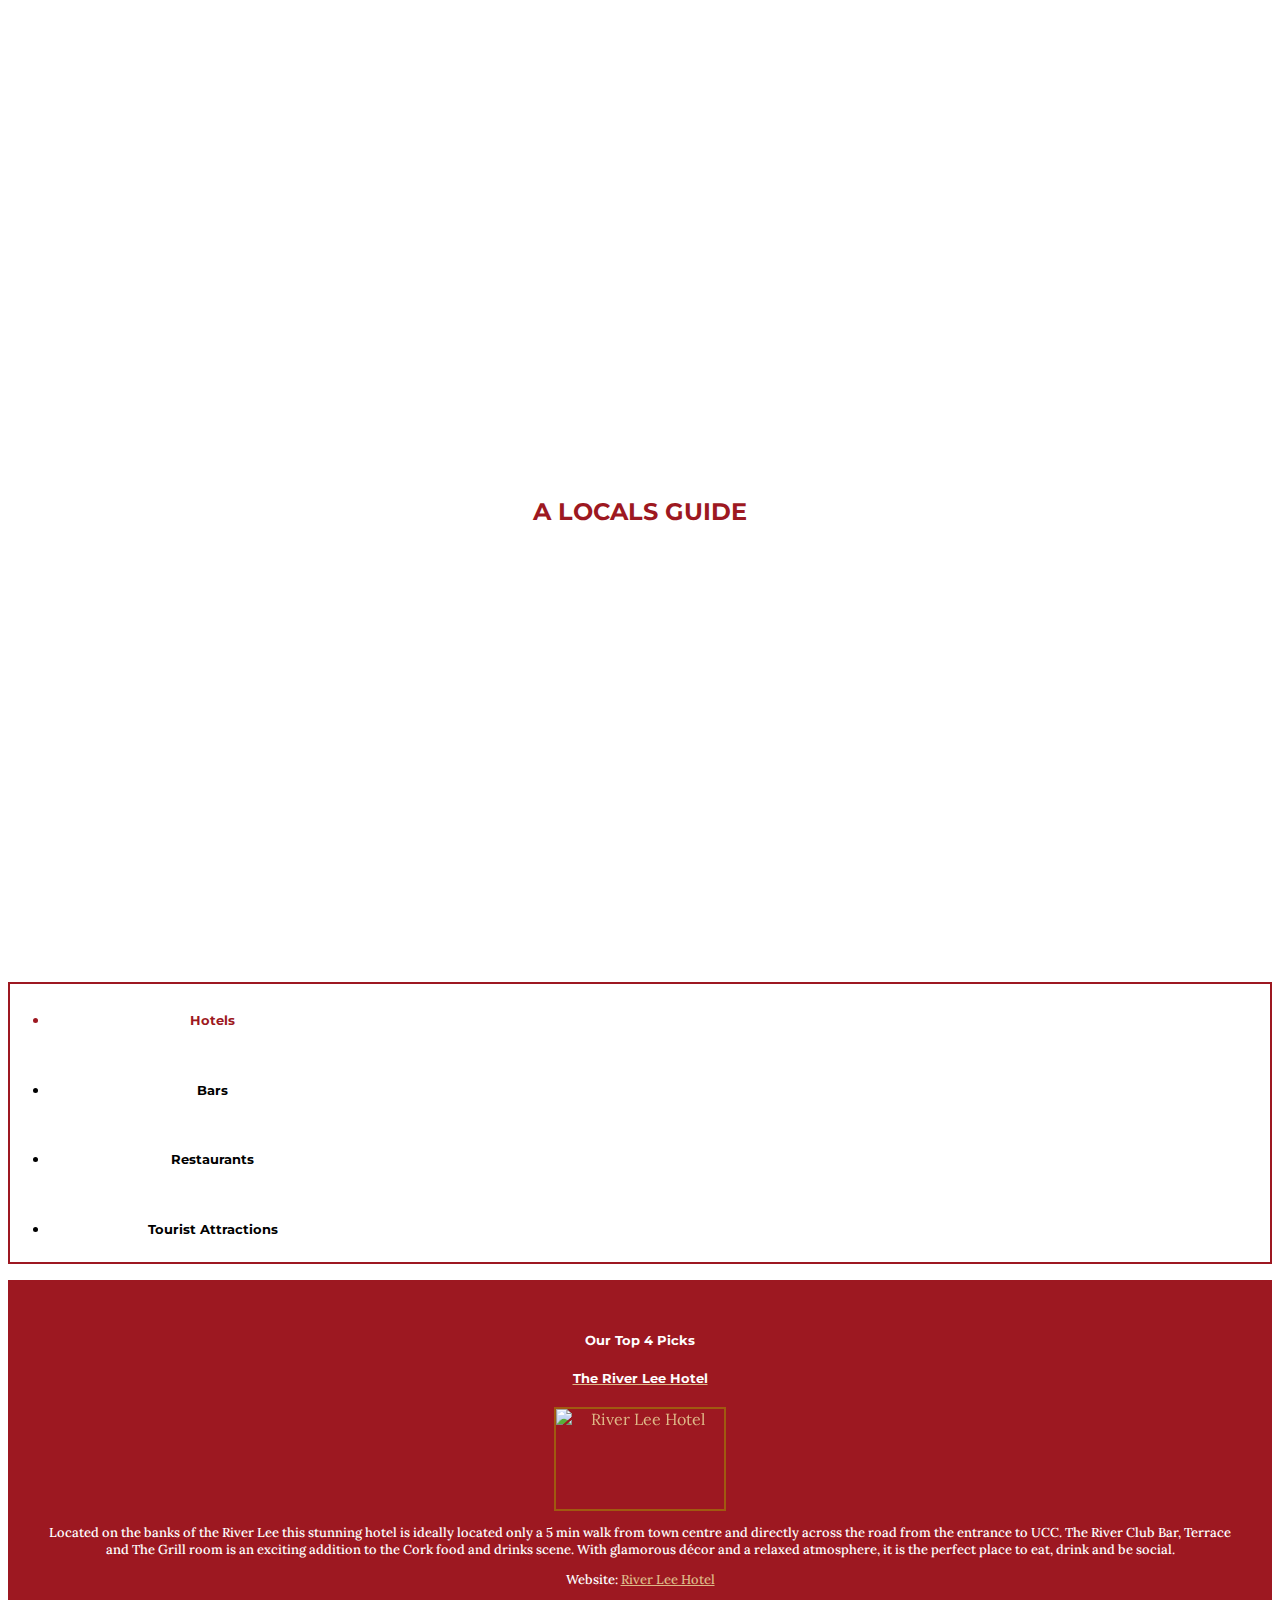
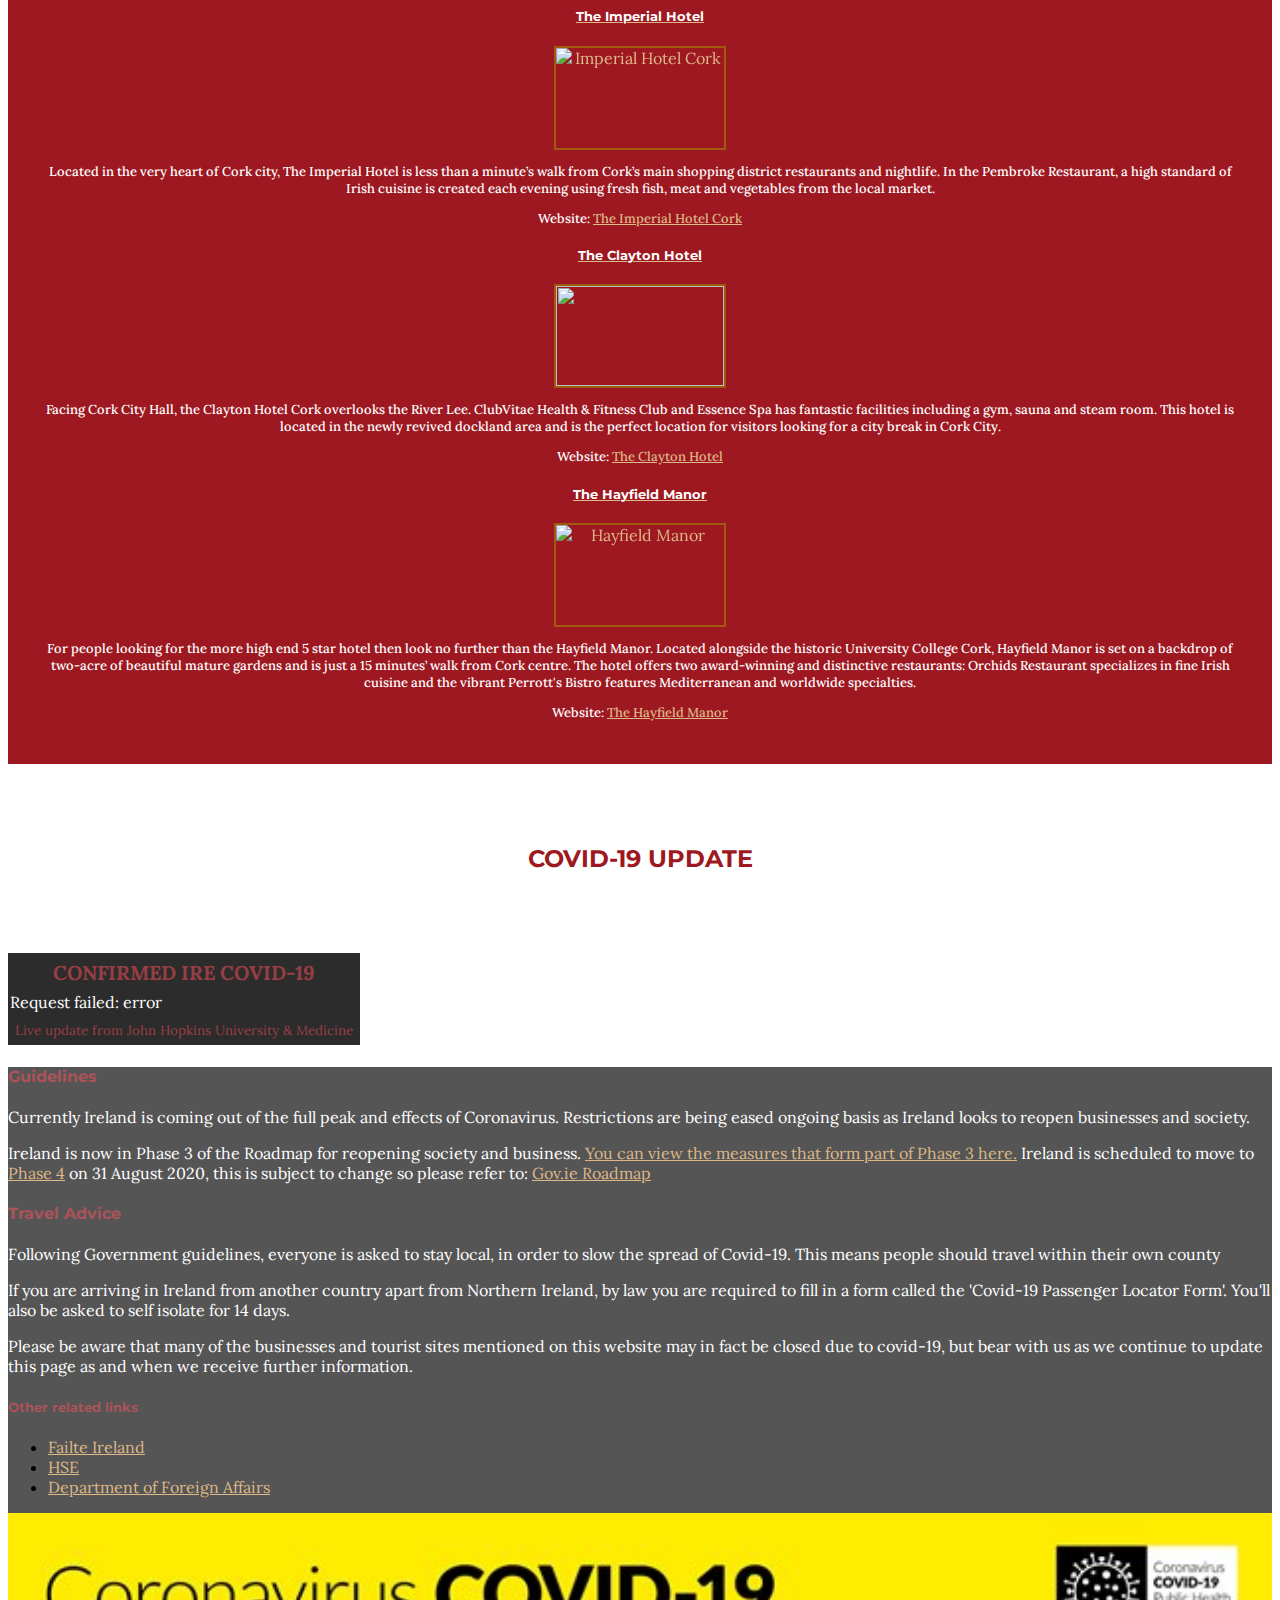
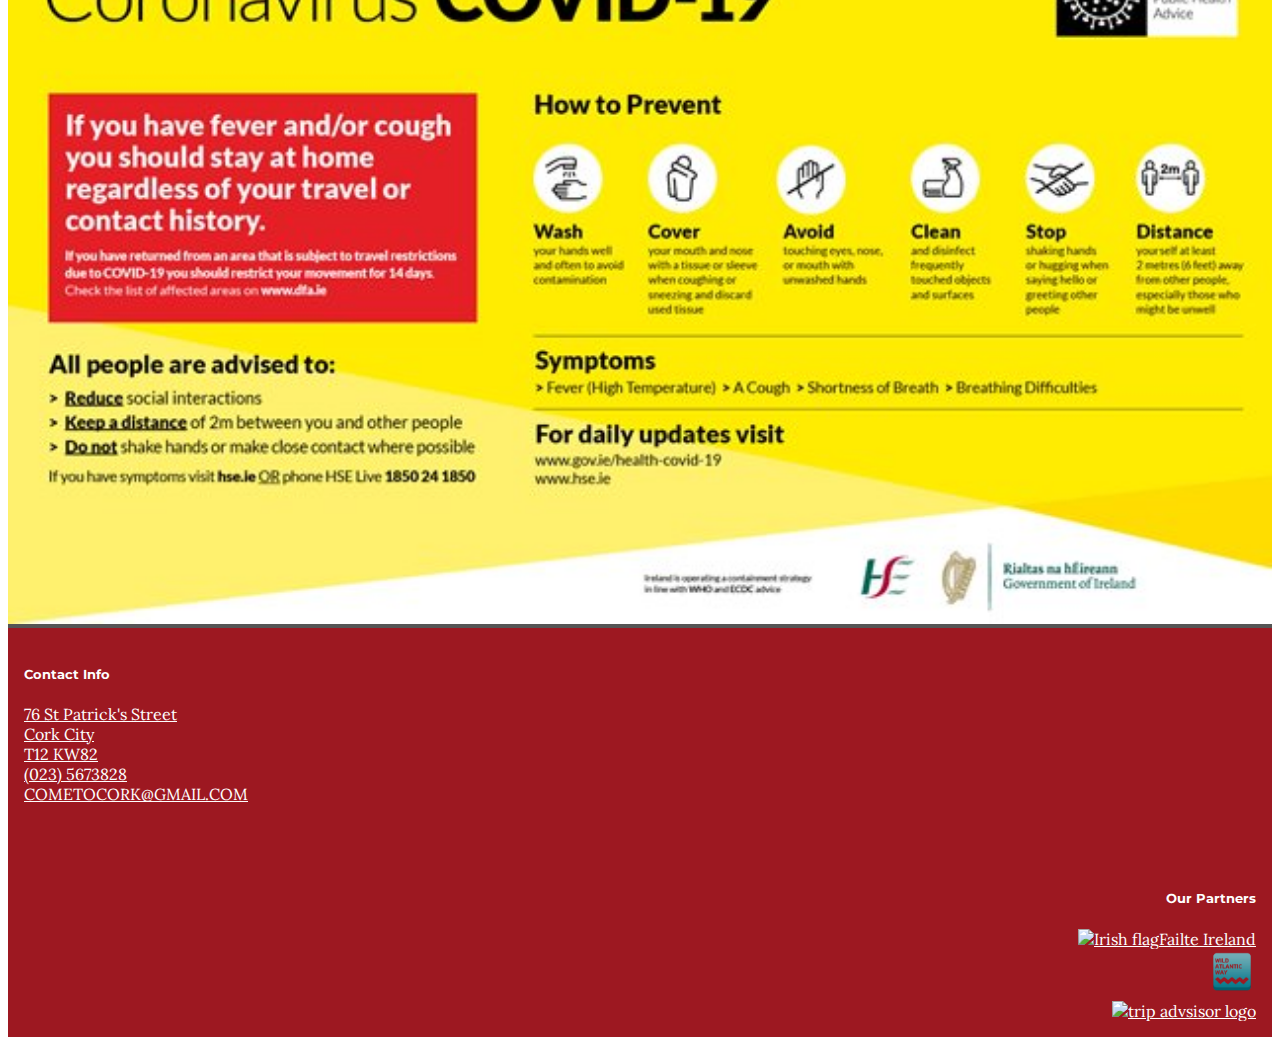
==== commit a7011bb4: "updated covid section to inform changes to phases in ireland" ====
--- a/index.html
+++ b/index.html
@@ -243,6 +243,7 @@
                                  décor and a relaxed atmosphere, it is the perfect place to
                                  eat, drink and be social.
                               </p>
+                              <p>Website: <a href="https://www.doylecollection.com/hotels/the-river-lee-hotel" target="_blank">River Lee Hotel</a> </p>
                            </div>
                         </div>
                         <div class="col-12 col-md-6">
@@ -263,6 +264,7 @@
                                  each evening using fresh fish, meat and vegetables from
                                  the local market.
                               </p>
+                              <p>Website: <a href="https://www.imperialhotelcork.com/?gclid=CjwKCAjw57b3BRBlEiwA1ImytnS1LUyvu0HM7G4y9qoxaDlEBCnHpTuv7KB_liQUsL5dt4dmvss7URoCbmkQAvD_BwE" target="_blank">The Imperial Hotel Cork</a> </p>
                            </div>
                         </div>
                         <div class="col-12 col-md-6">
@@ -283,6 +285,7 @@
                                  dockland area and is the perfect location for visitors
                                  looking for a city break in Cork City.
                               </p>
+                                <p>Website: <a href="https://www.claytonhotelcorkcity.com/?nst=0&gclid=CjwKCAjw57b3BRBlEiwA1ImytspVamAWNStZmfwtpThg-wFE5ZW1U1nTRum2UyNyMT_0IoWbydfrJBoCJrQQAvD_BwE&gclsrc=aw.ds" target="_blank">The Clayton Hotel</a> </p>
                            </div>
                         </div>
                         <div class="col-12 col-md-6">
@@ -306,6 +309,7 @@
                                  the vibrant Perrott's Bistro features Mediterranean and
                                  worldwide specialties.
                               </p>
+                               <p>Website: <a href="https://www.hayfieldmanor.ie/special-offers-packages-cork" target="_blank">The Hayfield Manor</a> </p>
                            </div>
                         </div>
                      </div>
@@ -336,6 +340,7 @@
                                  cosy drink. This pub is full of old world style and
                                  character which is its main attraction.
                               </p>
+                              <p>Website: <a href="https://www.facebook.com/oval.bar.9/" target="_blank">The Oval Bar</a> </p>
                            </div>
                         </div>
                         <div class="col-12 col-md-6">
@@ -358,6 +363,7 @@
                                  anti Treaty forces during this time but the peace was held
                                  whilst in the establishment.
                               </p>
+                              <p>Website: <a href="https://www.facebook.com/mutton.lane/" target="_blank">Mutton Lane</a> </p>
                            </div>
                         </div>
                         <div class="col-12 col-md-6">
@@ -381,6 +387,7 @@
                                  country pub. Their pizza is also regarded as one of the
                                  best in Cork.
                               </p>
+                              <p>Website: <a href="https://www.facebook.com/tombarryspub/" target="_blank">Tom Barry's</a> </p>
                            </div>
                         </div>
                         <div class="col-12 col-md-6">
@@ -400,6 +407,7 @@
                                  Lough has to offer.
                                  The Hawthorn is only 5 min walk from UCC and st.Fin Barres Cathedral, so its a perfect stopping place for a relaxing refreshment.
                               </p>
+                              <p>Website: <a href="http://www.hawthornbar.com/" target="_blank">Hawthorn Bar</a> </p>
                            </div>
                         </div>
                      </div>
@@ -435,6 +443,7 @@
                                  second Tuesday the Farmgate serves tripe and drisheen, an
                                  old cork delicacy
                               </p>
+                               <p>Website: <a href="http://www.farmgate.ie/" target="_blank">Farmgate Cafe</a> </p>
                            </div>
                         </div>
                         <div class="col-12 col-md-6">
@@ -455,6 +464,7 @@
                                  surprised if you leave the restaurant feeling you are
                                  after eating the best pasta dish In your life.
                               </p>
+                              <p>Website: <a href="http://ilpadrinorestaurant.ie/" target="_blank">Il Padrino</a> </p>
                            </div>
                         </div>
                         <div class="col-12 col-md-6">
@@ -477,6 +487,7 @@
                                  month only, and has customers returning in anticipation of
                                  what’s on the menu for the coming month.
                               </p>
+                              <p>Website: <a href="https://www.sonofabun.ie/" target="_blank">Son of a Bun</a> </p>
                            </div>
                         </div>
                         <div class="col-12 col-md-6">
@@ -497,6 +508,7 @@
                                  portions of the fish & fresh cut chips are generous so you
                                  won’t be leaving hungry.
                               </p>
+                              <p>Website: <a href="https://www.kerryfish.com/seafood-bars/" target="_blank">Quinlan Seafood Bar</a> </p>
                            </div>
                         </div>
                      </div>
@@ -536,7 +548,9 @@
                                  Market is a must visit, even Queen Elizabeth visited here
                                  in 2011.
                               </p>
-                           </div>
+                               <p>Website: <a href="https://www.corkcity.ie/en/english-market/" target="_blank">The English Market</a> </p>
+                           </div>
+                          
                         </div>
                         <div class="col-12 col-md-6">
                            <a href="#shandon" class="btn" data-toggle="collapse">
@@ -557,6 +571,7 @@
                                  must climb 132 steep steps to the top to see the
                                  spectacular 360 degree view of the city.
                               </p>
+                              <p>Website: <a href="https://www.shandonbells.ie/" target="_blank">Shandon Bells</a> </p>
                            </div>
                         </div>
                         <div class="col-12 col-md-6">
@@ -578,6 +593,7 @@
                                  beautiful gardens, the Wishing Steps, Badger's Cave, the
                                  Witch Stone, and the Witch's Kitchen.
                               </p>
+                                <p>Website: <a href="https://www.blarneycastle.ie/" target="_blank">Blarney Castle</a> </p>
                            </div>
                         </div>
                         <div class="col-12 col-md-6">
@@ -599,6 +615,7 @@
                                  still active in practicing Christian worship but welcomes
                                  visitors to admire its architecture.
                               </p>
+                              <p>Website: <a href="https://corkcathedral.webs.com/" target="_blank">St. Fin Barres Cathedral</a> </p>
                            </div>
                         </div>
                      </div>
@@ -645,7 +662,7 @@
                         <div>
                            <h4>Guidelines</h4>
                            <p>Currently Ireland is coming out of the full peak and effects of Coronavirus. Restrictions are being eased ongoing basis as Ireland looks to reopen businesses and society.</p>
-                           <p>Ireland is currently due to move to phase 3 on June 29th. The roadmap to reopening will consist of 4 phases instead of 5, with phase 4 beginning on the 20th of July. This is subject to change so please refer to:
+                           <p>Ireland is now in Phase 3 of the Roadmap for reopening society and business. <a href="https://www.gov.ie/en/publication/d06271-easing-the-covid-19-restrictions-on-29-june-phase-3/"> You can view the measures that form part of Phase 3 here.</a> Ireland is scheduled to move to <a href="https://www.gov.ie/en/publication/acc4de-easing-the-covid-19-restrictions-on-10-august-phase-4/">Phase 4</a> on 31 August 2020, this is subject to change so please refer to:
                               <a href="https://www.gov.ie/en/news/58bc8b-taoiseach-announces-roadmap-for-reopening-society-and-business-and-u/" target="_blank">Gov.ie Roadmap</a>
                            </p>
                         </div>
@@ -700,12 +717,6 @@
             </div>
          </div>
       </footer>
-      <script src="https://developers.google.com/maps/documentation/javascript/examples/markerclusterer/markerclusterer.js"></script>
-      <script
-         src="https://maps.googleapis.com/maps/api/js?key=AIzaSyAjgNxrMZFjTSQfvfD6TVc9FLHoxbbsMOk&libraries=places&callback=initMap"
-         async
-         defer
-         ></script>
       <script src="assets/javascript/jquery.js"></script>
       <script src="https://stackpath.bootstrapcdn.com/bootstrap/4.5.0/js/bootstrap.min.js" integrity="sha384-OgVRvuATP1z7JjHLkuOU7Xw704+h835Lr+6QL9UvYjZE3Ipu6Tp75j7Bh/kR0JKI" crossorigin="anonymous"></script>
       <script src="https://unpkg.com/aos@next/dist/aos.js"></script>
@@ -713,5 +724,12 @@
       <script src="assets/javascript/tab-panel.js"></script>
       <script src="assets/javascript/map.js"></script>
       <script src="assets/javascript/covid.js"></script>
+      <script src="https://developers.google.com/maps/documentation/javascript/examples/markerclusterer/markerclusterer.js"></script>
+      <script
+         src="https://maps.googleapis.com/maps/api/js?key=AIzaSyAjgNxrMZFjTSQfvfD6TVc9FLHoxbbsMOk&libraries=places&callback=initMap"
+         async
+         defer
+         >
+     </script>
    </body>
 </html>--- a/assets/css/style.css
+++ b/assets/css/style.css
@@ -22,7 +22,8 @@
 .page-headings {
     text-transform: uppercase;
     text-align: center;
-    margin-bottom: 50px;
+    margin-bottom: 80px;
+    margin-top: 80px;
 }
 
 .no-gutters {
@@ -30,26 +31,23 @@
   margin-left: 0;
 }
 
-.container {
-    margin-top: 100px;
-    margin-bottom: 100px;
-}
-
 /*-- NAVBAR --*/
 
 header {
   position: sticky;
-  z-index: 1;
+  z-index: 16;
   background-color: #9D1821;
   top: 0;
   width: 100%;
 }
+
 
 .navbar {
   margin-bottom: 0;
   border: 0;
   padding: 0;
 }
+
 .navbar-container {
   top: 0;
   left: 0;
@@ -66,14 +64,15 @@
 .logo-small {
     padding-left: 1rem;
 }
+
 .navbar-dark .navbar-toggler {
     border-color: #f8f9fa45;
     margin-right: 20px;
- }
+}
 
  .navbar button:focus {
      outline: 5px auto white;
- }
+}
 
 /*-- HERO IMAGE --*/
 
@@ -84,12 +83,12 @@
 
 .carousel-item {
     height: 100vh;
-  min-height: 350px;
-  background: no-repeat center center scroll;
+  background: no-repeat center center;
   -webkit-background-size: cover;
   -moz-background-size: cover;
   -o-background-size: cover;
   background-size: cover;
+  overflow: hidden;
 }
 
 .carousel-control-next, .carousel-control-prev {
@@ -103,7 +102,7 @@
 
 .logo-cta {
     height: 248px;
-    width: 248px;
+    width: 300px;
     position: absolute;   
     top: 50%;
     left: 50%;
@@ -113,6 +112,7 @@
 /*-- WHY VISIT CORK SECTION */
 .why-cork-div {
    border: 5px solid #9D1821;
+   padding: 20px;
 }
 
 .margin-div {
@@ -122,19 +122,19 @@
 
 #history-cork-img {
     width: 100%;
-    min-height: 332px;
+    min-height: 349px;
 }
 
 #food-capital-img {
-    min-height: 322.67px;
+    min-height: 368px;
 }
 
 #baltimore-image {
-    min-height: 322.67px;
+    min-height: 349px;
 }
 
 #irish-music-image {
-    min-height: 362.67px;
+    min-height: 406px;
 }
 
 @media (min-width: 768px) and (max-width: 1199.98px) { 
@@ -142,6 +142,14 @@
         font-size: smaller;
     }
  }
+
+.padding-right-off {
+    padding-right: 0;
+}
+
+.padding-left-off {
+    padding-left: 0;
+}
 
 /*-- MAP SECTION --*/ 
 
@@ -178,15 +186,14 @@
 }
 
 .locations a img {
-    width: 100%;
     height: 100px;
-    max-width: 168px;
+    width: 168px;
     border: 2px solid #a1720bbb;
 }
 
 .locations a h5 {
     color: #ffffff;
-    font-size: .90rem;
+    font-size: .80rem;
 }
 
 .locations div p {
@@ -223,14 +230,14 @@
     padding-left: 0;
     margin: 20px 0;
     }
-    
-.locations a img {
-    width: 168px
-}
 }
 
 .collapse .btn.focus, .btn:focus {
     box-shadow: none;
+}
+
+.tab-panel-headings {
+    color: white;
 }
 
 /*-- .hvr-bounce-out FROM HOVER.CSS */
@@ -295,15 +302,17 @@
     color: #ff515d85;
 }
 
-@media screen and (max-width: 768px) {
+@media screen and (max-width: 992px) {
 .table td, .table th {
     padding: 0 0 0 1rem;
- }
+    }
 .covid-guidelines {
     padding-left: 0;
     padding-right: 0;
-}
-
+    }
+.table {
+    margin-bottom: 32px;
+    }
 }
 
 #covid-poster {
@@ -314,11 +323,11 @@
     background-color: #555555;
 }
 
-.jumbotron div p{
-    color: white;
-}
-
-.jumbotron div h5, div h4 {
+.jumbotron div p {
+    color: white;
+}
+
+.jumbotron div h5, .jumbotron div h4 {
     color: #ff515d85;
 }
 
@@ -384,4 +393,28 @@
     .partners-links, .social-links, .contact-info  {
         text-align: center;
     }
+}
+
+/*--Copied Code from stack overflow to stop animation on AOS Scrolling at smaller screen widths--*/
+@media only screen and (max-width : 576px) {
+    .animated {
+        /*CSS transitions*/
+        -o-transition-property: none !important;
+        -moz-transition-property: none !important;
+        -ms-transition-property: none !important;
+        -webkit-transition-property: none !important;
+        transition-property: none !important;
+        /*CSS transforms*/
+        -o-transform: none !important;
+        -moz-transform: none !important;
+        -ms-transform: none !important;
+        -webkit-transform: none !important;
+        transform: none !important;
+        /*CSS animations*/
+        -webkit-animation: none !important;
+        -moz-animation: none !important;
+        -o-animation: none !important;
+        -ms-animation: none !important;
+        animation: none !important;
+    }
 }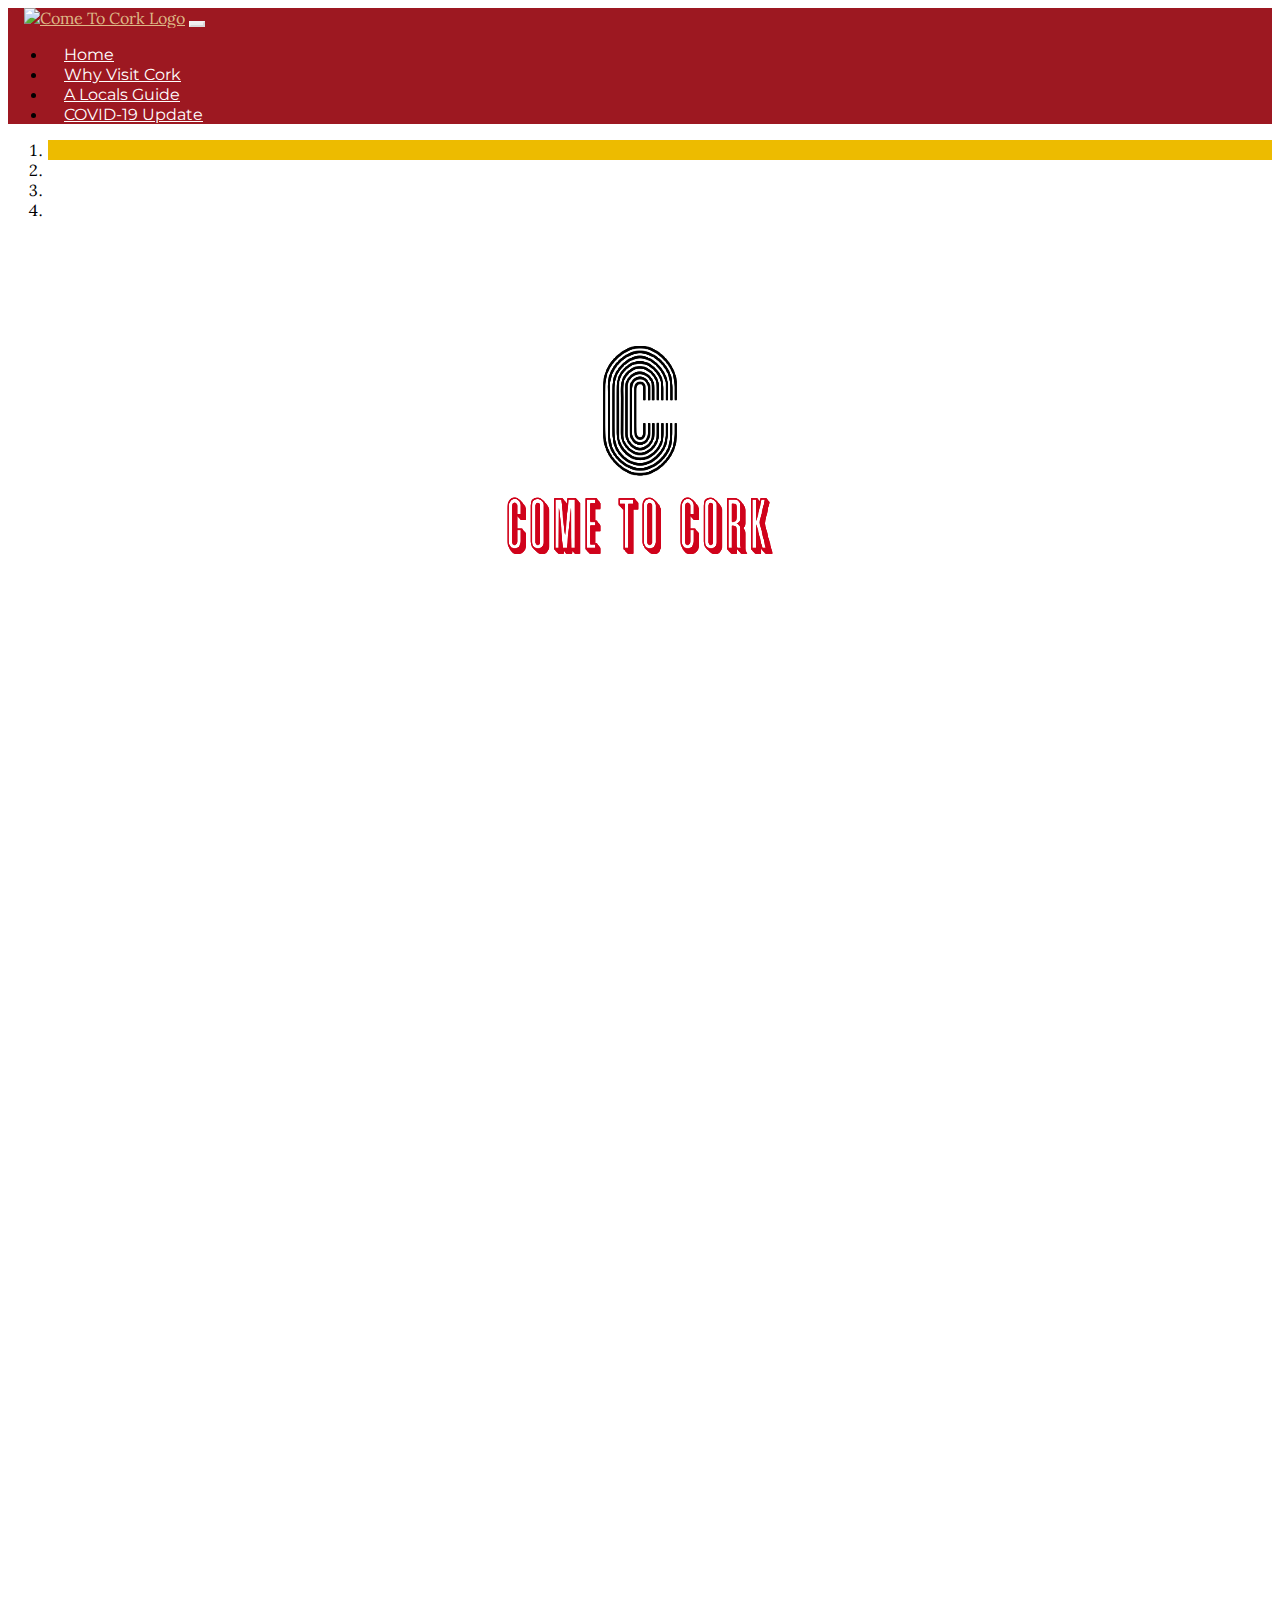
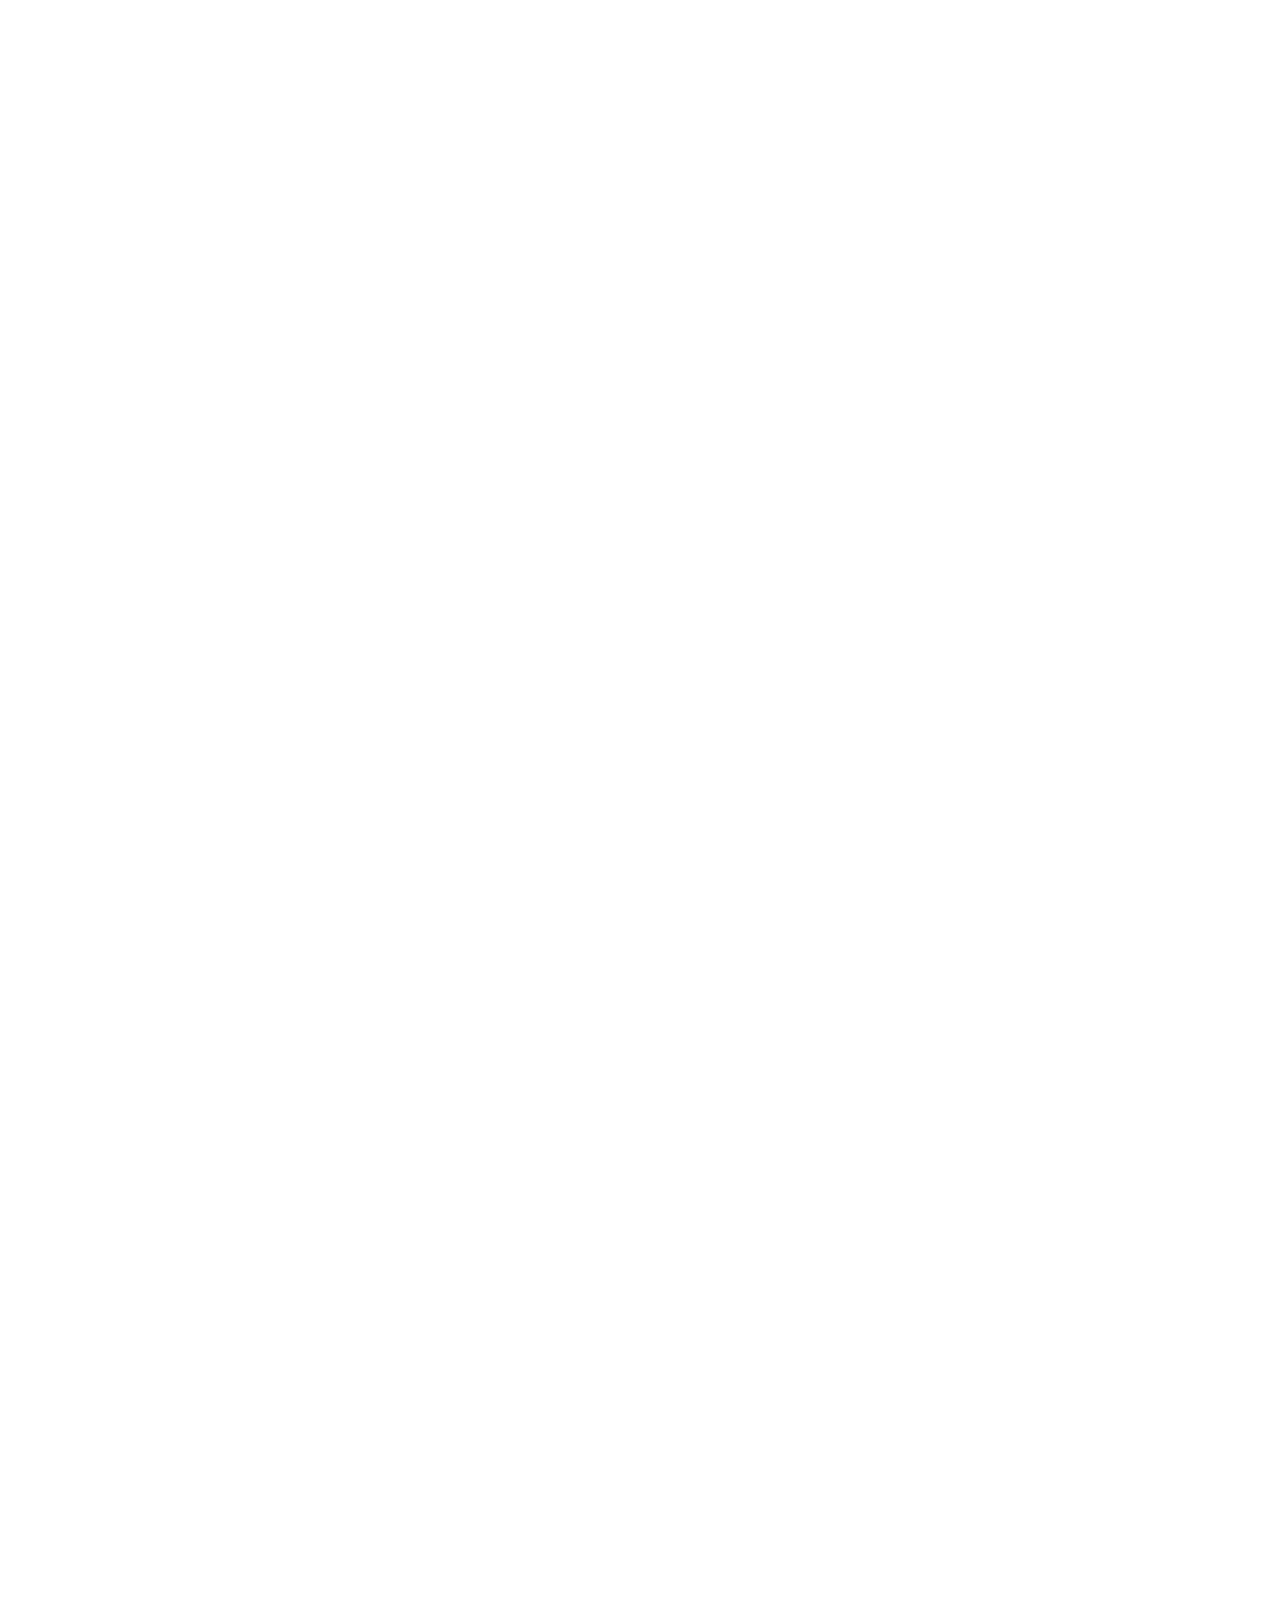
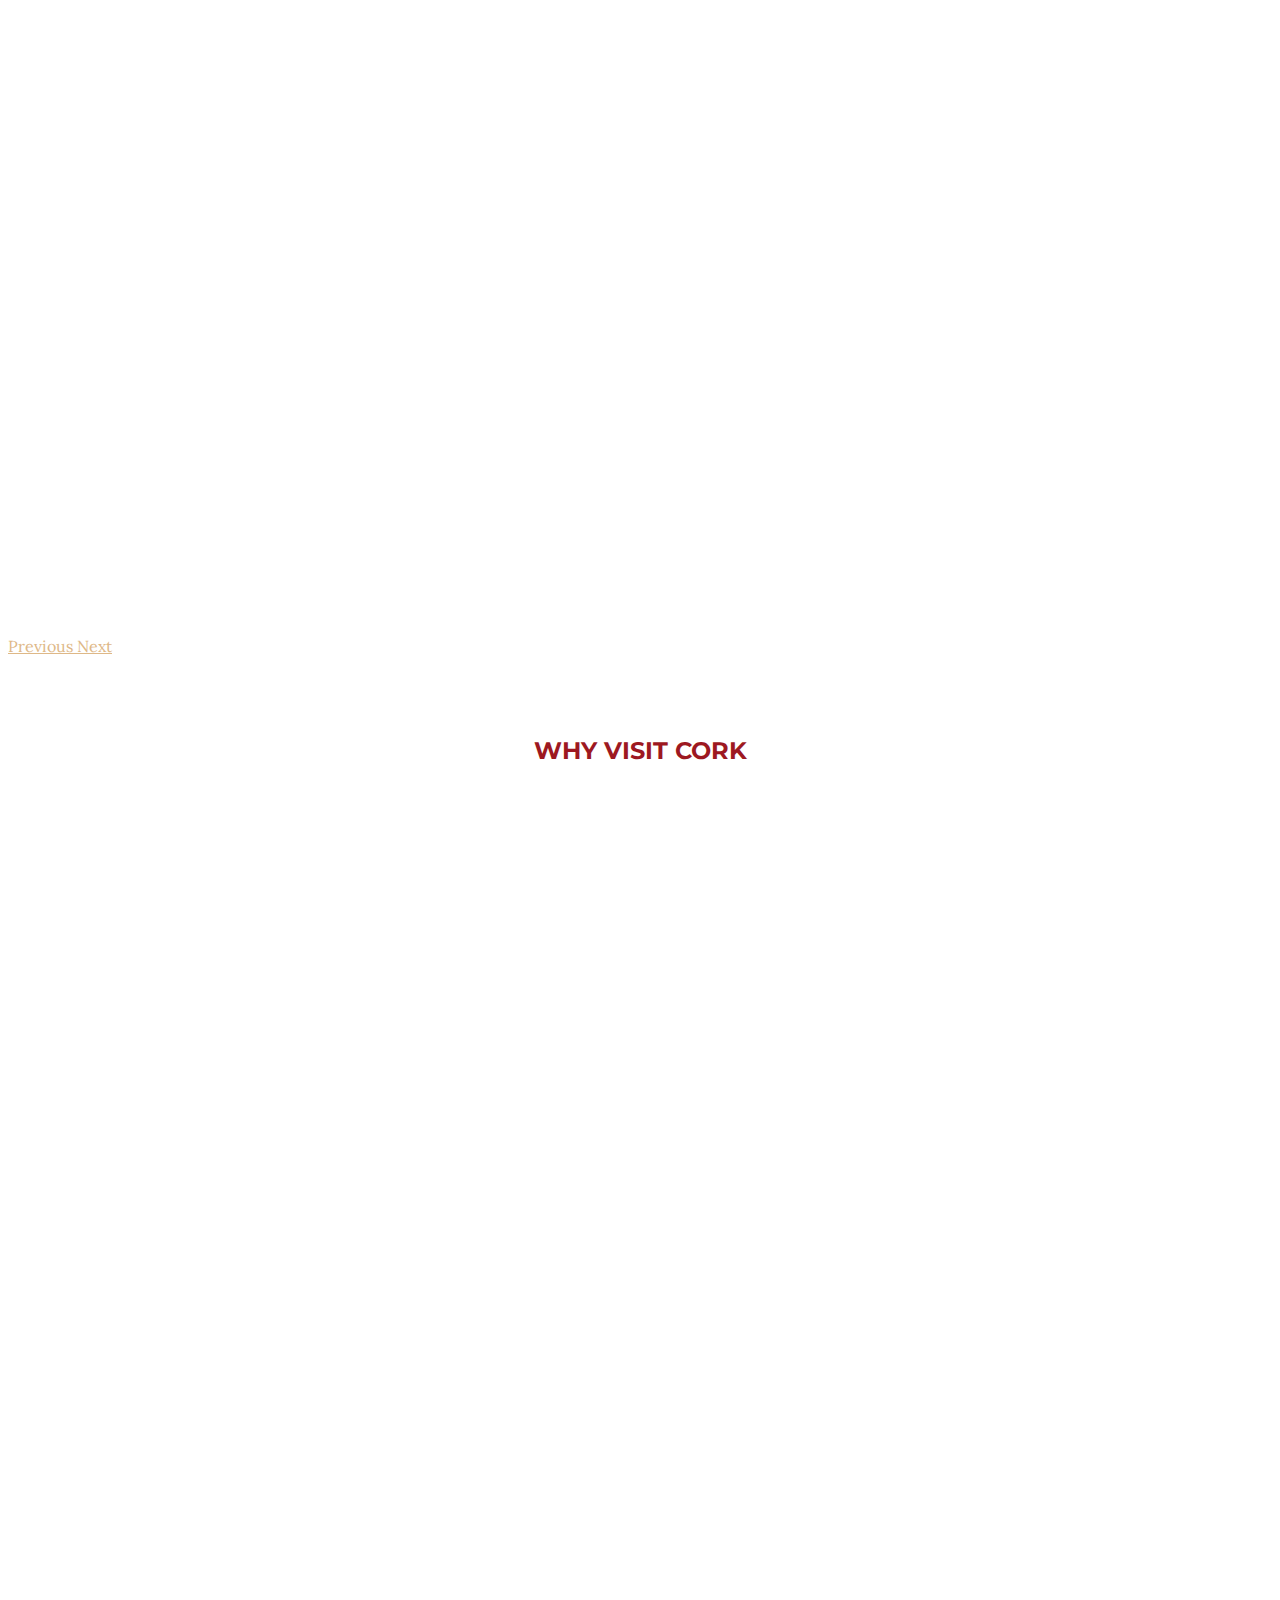
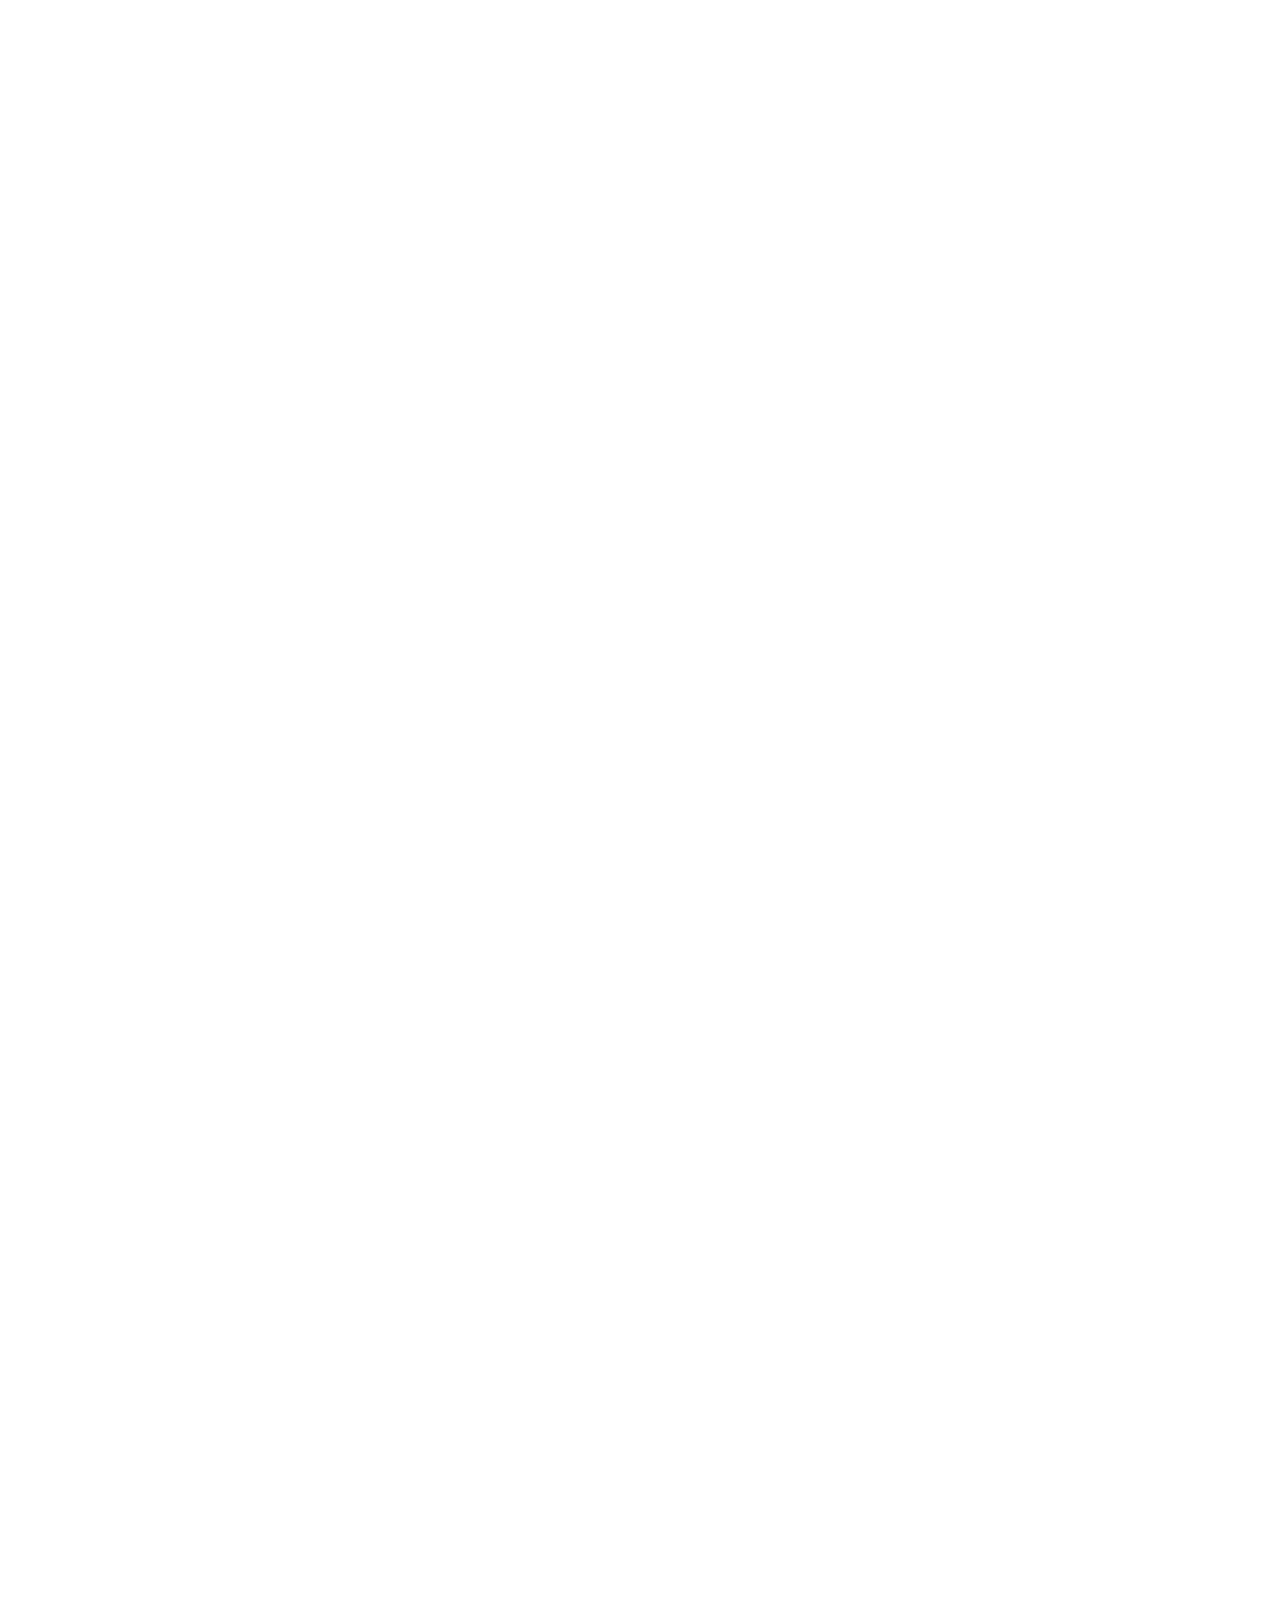
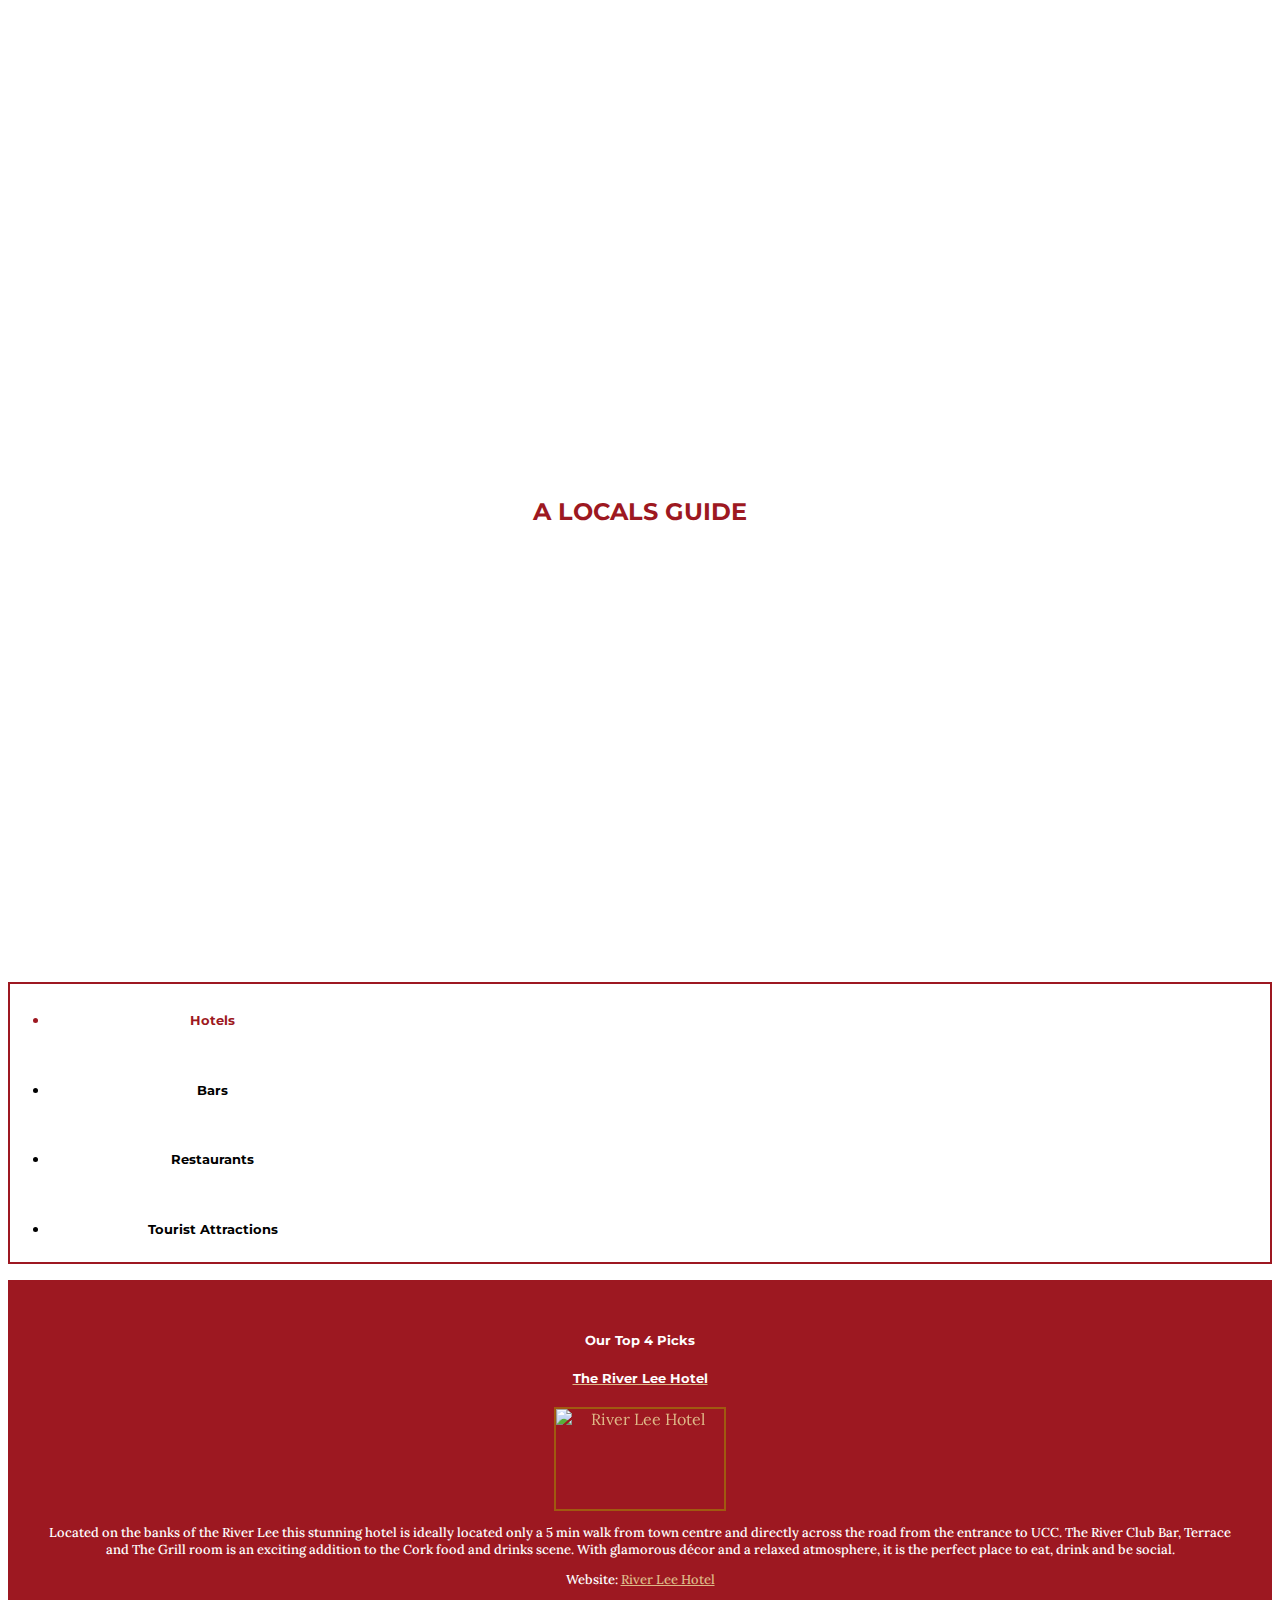
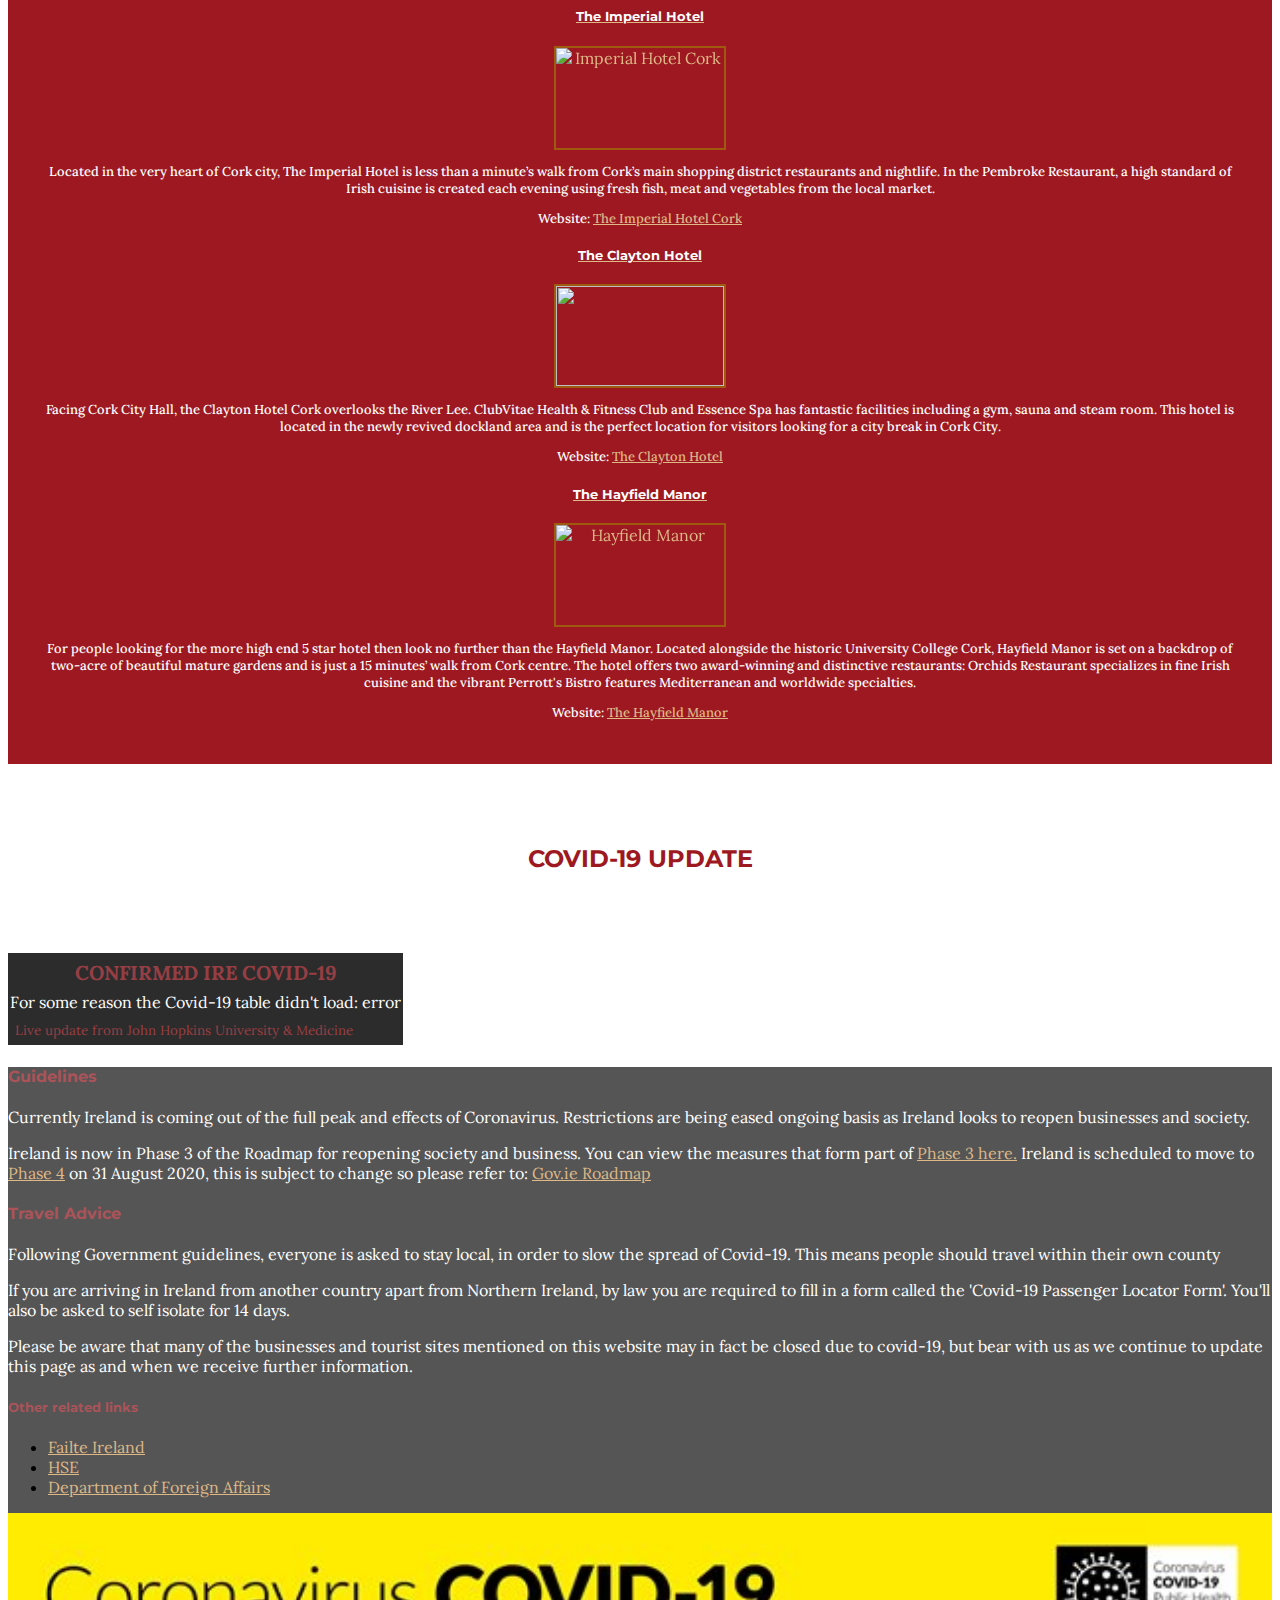
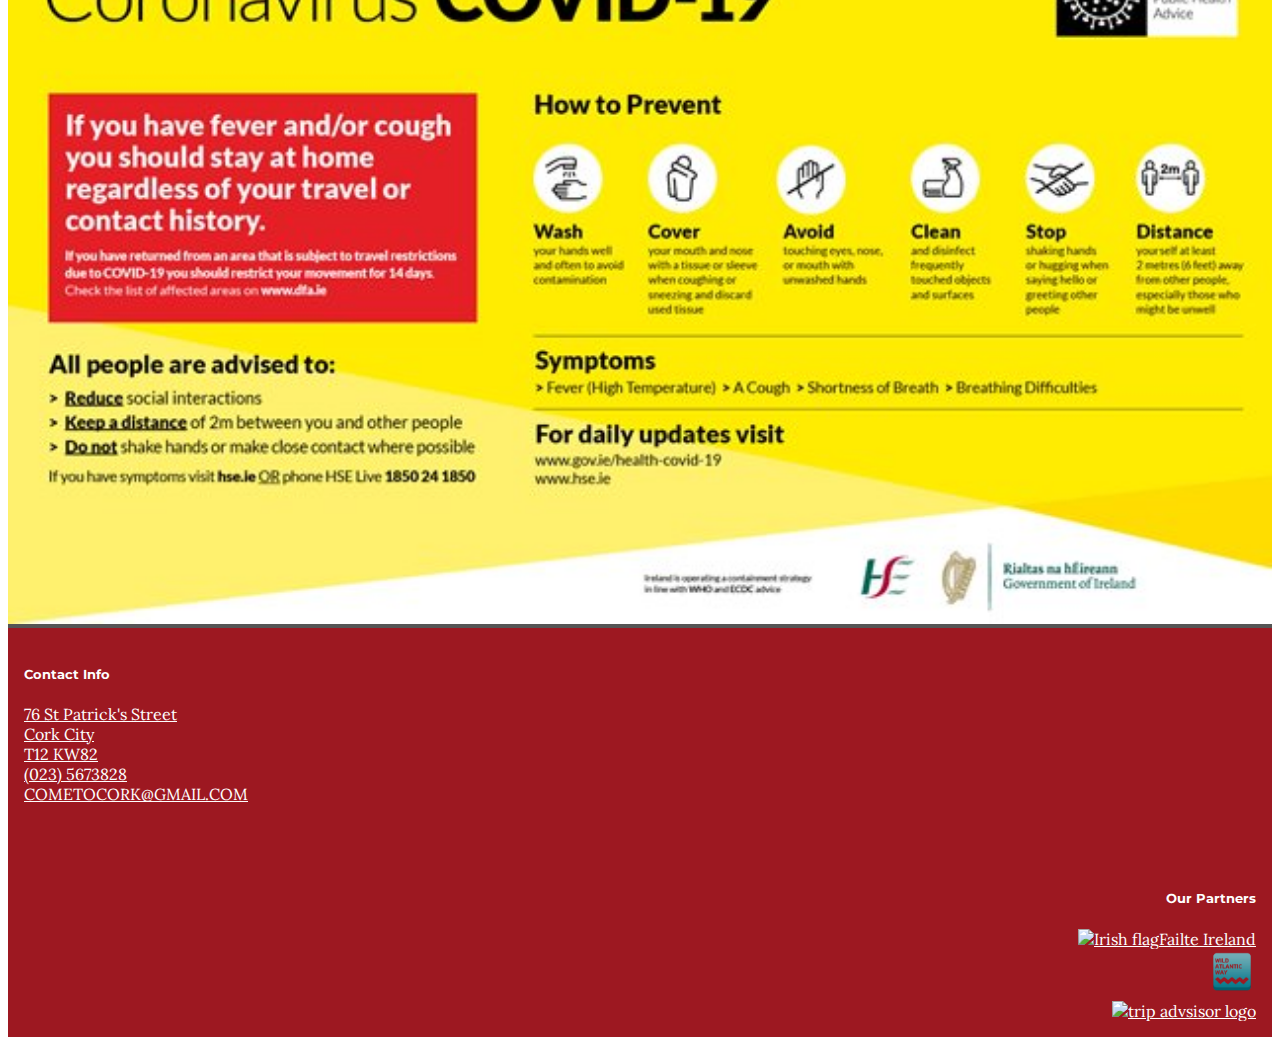
==== commit 3e3407dd: "updated error handler for covid api" ====
--- a/index.html
+++ b/index.html
@@ -1,735 +1,719 @@
 <!DOCTYPE html>
 <html lang="en">
-   <head>
-      <meta charset="UTF-8" />
-      <meta name="viewport" content="width=device-width, initial-scale=1.0" />
-      <link
-         rel="stylesheet"
-         href="https://stackpath.bootstrapcdn.com/bootstrap/4.5.0/css/bootstrap.min.css"
-         integrity="sha384-9aIt2nRpC12Uk9gS9baDl411NQApFmC26EwAOH8WgZl5MYYxFfc+NcPb1dKGj7Sk"
-         crossorigin="anonymous"
-         />
-      <link
-         rel="stylesheet"
-         href="https://use.fontawesome.com/releases/v5.13.0/css/all.css"
-         integrity="sha384-Bfad6CLCknfcloXFOyFnlgtENryhrpZCe29RTifKEixXQZ38WheV+i/6YWSzkz3V"
-         crossorigin="anonymous"
-         />
-      <link rel="stylesheet" href="https://unpkg.com/aos@next/dist/aos.css" />
-      <link rel="stylesheet" href="assets/css/style.css" type="text/css" />
-      <title>Come To Cork</title>
-   </head>
-   <body>
-      <header>
-         <div class="container-fluid navbar-container no-gutters">
-            <nav class="navbar navbar-dark navbar-expand-lg">
-               <!-- BRAND AND LOGO-->
-               <a class="navbar-brand uppercase" href=""><img src="assets/images/dark_logo_transparent_background.png" alt="Come To Cork Logo" class="logo-small" width="120" height="75" /></a>
-               <!-- HAMBURGER MENU FOR SMALLER SCREEN WIDTHS-->
-               <button class="navbar-toggler" type="button" data-toggle="collapse" data-target="#navbarToggler1" aria-controls="navbarToggler1" aria-expanded="false" aria-label="Toggle navigation">
-               <span class="navbar-toggler-icon"></span>
-               </button>
-               <!-- NAVBAR -->
-               <div class="collapse navbar-collapse" id="navbarToggler1">
-                  <ul class="nav navbar-nav ml-auto">
-                     <li class="nav-right mr-2">
-                        <a class="nav-link" href="#hero-section">Home</a>
-                     </li>
-                     <li class="nav-right mr-2">
-                        <a class="nav-link" href="#why-visit-cork-container">Why Visit Cork</a>
-                     </li>
-                     <li class="nav-right mr-2">
-                        <a class="nav-link" href="#map-container-sec">A Locals Guide</a>
-                     </li>
-                     <li class="nav-right mr-2">
-                        <a class="nav-link" href="#covid-container-sec">COVID-19 Update</a>
-                     </li>
-                  </ul>
-               </div>
-            </nav>
-         </div>
-      </header>
-
-      <!--HERO IMAGE CONTAINER-->
-      <div class="container-fluid hero-container no-gutters" id="hero-section">
-         <!--CAROUSEL SLIDER-->
-         <div id="carouselExampleIndicators" class="carousel slide" data-ride="carousel" data-interval="5000">
-            <ol class="carousel-indicators">
-               <li data-target="#carouselExampleIndicators" data-slide-to="0" class="active"></li>
-               <li data-target="#carouselExampleIndicators" data-slide-to="1"></li>
-               <li data-target="#carouselExampleIndicators" data-slide-to="2"></li>
-               <li data-target="#carouselExampleIndicators" data-slide-to="3"></li>
-            </ol>
-            <!--DIFFERENT HERO IMAGES-->
-            <div class="carousel-inner">
-               <div class="carousel-item active" style="background-image: url('assets/images/hero-image1.jpg')">
-                  <img src="assets/images/logo-cta.png" alt="image of port of Cork" class="logo-cta">
-               </div>
-               <div class="carousel-item" style="background-image: url('assets/images/hero-image2.jpg')">
-                  <img src="assets/images/logo-cta.png" alt="Image of North Mall" class="logo-cta">
-               </div>
-               <div class="carousel-item" style="background-image: url('assets/images/hero-image3.jpg')">
-                  <img src="assets/images/logo-cta.png" alt="Image of Blarney Castle" class="logo-cta">
-               </div>
-               <div class="carousel-item" style="background-image: url('assets/images/hero-image4.jpg')">
-                  <img src="assets/images/logo-cta.png" alt="Image of South Mall" class="logo-cta">
-               </div>
-            </div>
-            <!--NEXT & PREV BUTTONS-->
-            <a class="carousel-control-prev" href="#carouselExampleIndicators" role="button" data-slide="prev">
-            <span class="carousel-control-prev-icon" aria-hidden="true"></span>
-            <span class="sr-only">Previous</span>
-            </a>
-            <a class="carousel-control-next" href="#carouselExampleIndicators" role="button" data-slide="next">
-            <span class="carousel-control-next-icon" aria-hidden="true"></span>
-            <span class="sr-only">Next</span>
-            </a>
-         </div>
-      </div>
-
-      <!--WHY VISIT CORK SECTION-->
-      <div class="container" id="why-visit-cork-container">
-         <div class="row">
-            <div class="col">
-               <h2 class="page-headings red-text">Why Visit Cork</h2>
-            </div>
-         </div>
-
-         <div class="row">
-            <!--HISTORY SECTION-->
-            <div class="col-12 col-md-6 why-cork-div animated" data-aos="zoom-in-right">
-               <h4 class="red-text">History <span class="d-inline d-md-none"><i class="fab fa-fort-awesome red-text"></i></span></h4>
-               <p>
-                  Built on an island enclosed by the River Lee, this ancient merchant city is steeped in history and
-                  culture. Cork Is known as ‘the rebel county’, and you can explore it’s rebellious nature by visiting
-                  places like the public museum in Fitzgerald’s park, or the Cork City Gaol , which during the War of
-                  Independence, acted as a prison for republican women prisoners, including Constance Markievicz, the
-                  first ever woman elected to the British Parliament.
-                  Just from strolling the grand Georgian avenues or the cramped 17th-century alleyways of the city, every turn you
-                  make you’ll feel a bit of Corks fascinating and turbulent History.
-               </p>
-            </div>
-            <div class="d-none d-md-block col-md-6 padding-right-off">
-               <img src="assets/images/st.finbarres-why-cork.jpg" alt="Image of st.Fin Barres Cathedral" data-aos="zoom-in-right" id="history-cork-img">
-            </div>
-
-            <!--FOOD CAPITAL SECTION-->
-            <div class="d-none d-md-block col-md-6 padding-left-off">
-               <img src="assets/images/english-market-why.jpg" alt="Image of the English Market" data-aos="zoom-in-left" class="margin-div" id="food-capital-img">
-            </div>
-            <div class="col-12 col-md-6 why-cork-div margin-div animated" data-aos="zoom-in-left">
-               <h4 class="red-text">Ireland's Food Capital <span class="d-inline d-md-none"><i class="fas fa-utensils red-text"></i></span></h4>
-               <p>
-                  Since the effects of the recession of 2008, Cork has revitalized itself as a vibrant city with a
-                  diverse
-                  food culture. The city has come out from Dublin’s’ shadow to be the food capital of
-                  Ireland. <a href="https://www.eater.com/maps/best-restaurants-cork-ireland" target="_blank">Eater.com</a>
-                  has listed Cork, among their top 20 cities in the world to eat in 2020.
-                  "With the beloved and ancient English Market as the town’s traditional heart, what has grown up
-                  around
-                  it is a delicious and diverse counterpoint, ranging from a tiny south Indian cafe to
-                  sourdough
-                  pizza, from Japanese food — both casual and starry — to Middle Eastern cafes, and from
-                  impeccable fish
-                  and chips to an almost religious craft-beer obsession, you'll be spoiled for choice in Cork.
-               </p>
-            </div>
-
-            <!--MUSIC SECTION-->
-            <div class="col-12 col-md-6 why-cork-div margin-div animated" data-aos="zoom-in-right">
-               <h4 class="red-text">Music & Culture <span class="d-inline d-md-none"><i class="fas fa-music red-text"></i></span></h4>
-               <p>
-                  Cork is a great city for the ‘craic’. McCurtain Street,
-                  Washington
-                  Street and Oliver Plunkett Street are the main places to have a bit of a bar crawl dipping in
-                  and out of
-                  different pubs. Cork has a hopping craft beer scene with three micro-brew bars, Bier Haus,
-                  Franciscan
-                  Well and Rising Sons. Cork has plenty to offer from cosy pubs, old man pubs, rock bars to
-                  toe-tapping
-                  traditional Irish music gigs.
-                  The city that raised the greatest guitarist in the world, Rory Gallagher, and the city is home of the
-                  world-famous
-                  Guinness Jazz festival, Cork is very much a musical city. Pop into the Siné or An Spailpín
-                  Fánach for
-                  traditional Irish, while Coughlan’s and The Oliver Plunkett host more wide-ranging live music
-                  scenes.
-               </p>
-            </div>
-            <div class="d-none d-md-block col-md-6 padding-right-off">
-               <img src="assets/images/irish-music.jpg" alt="Irish muscial instruments" data-aos="zoom-in-right" class="margin-div" id="irish-music-image">
-            </div>
-
-            <!--WILD ATLANTIC WAY SECTION-->
-            <div class="d-none d-md-block col-md-6 padding-left-off">
-               <img src="assets/images/baltimore.jpg" alt="Batimore Beacon West Cork" data-aos="zoom-in-left" class="margin-div"  id="baltimore-image">
-            </div>
-            <div class="col-12 col-md-6 why-cork-div margin-div animated" data-aos="zoom-in-left">
-               <h4 class="red-text">The Wild Atlantic Way  <span class="d-inline d-md-none"><i class="fas fa-umbrella-beach red-text"></i></span></h4>
-               <p>
-                  Cork is Ireland’s Largest county, and it is not an exaggeration to claim, it features one
-                  of the most
-                  scenic regions in the world, West Cork. West Cork anecdotally begins at Kinsale and ends
-                  at the most
-                  westerly point of the Beara Peninsula right on the Kerry border.
-                  The further west you head, the more rugged and "wild west" the landscape becomes. West
-                  Cork is
-                  characterised by little ports, bays, inlets and harbour’s, quaint colourful villages and
-                  towns, and
-                  friendly people who are “salt of the earth”.
-                  If you are looking to escape the cosmopolitan city of Cork, a trip to West Cork wouldn’t
-                  go a miss.
-               </p>
-            </div>
-         </div>
-      </div>
-
-      <!--A LOCALS GUIDE SECTION-->
-      <div class="container map-container" id="map-container-sec">
-         <div class="row">
-            <div class="col">
-               <h2 class="page-headings red-text">A Locals Guide</h2>
-            </div>
-         </div>
-         <div class="row">
-            <!--MAP-->
-            <div class="col-12 col-lg-6 order-second order-lg-first" id="map"></div>
-            <!--TAB PANEL-->
-            <div class="col-12 col-lg-6 order-first order-lg-second tab-column">
-               <div class="tab-panels">
-                  <ul class="list-group list-group-horizontal">
-                     <li data-val="lodging" class="active list-group-item">
-                        <i class="fas fa-hotel"></i>
-                        <h5>Hotels</h5>
-                     </li>
-                     <li data-val="bar" class="list-group-item">
-                        <i class="fas fa-glass-martini-alt"></i>
-                        <h5>Bars</h5>
-                     </li>
-                     <li data-val="restaurant" class="list-group-item">
-                        <i class="fas fa-utensils"></i>
-                        <h5>Restaurants</h5>
-                     </li>
-                     <li data-val="tourist_attraction" class="list-group-item">
-                        <i class="fas fa-info"></i>
-                        <h5>Tourist Attractions</h5>
-                     </li>
-                  </ul>
-
-                  <!--HOTELS-->
-                  <div id="lodging" class="locations active">
-                     <div class="row">
-                        <div class="col">
-                           <h5 class="tab-panel-headings">Our Top 4 Picks</h5>
+    <head>
+        <meta charset="UTF-8" />
+        <meta name="viewport" content="width=device-width, initial-scale=1.0" />
+        <link
+            rel="stylesheet"
+            href="https://stackpath.bootstrapcdn.com/bootstrap/4.5.0/css/bootstrap.min.css"
+            integrity="sha384-9aIt2nRpC12Uk9gS9baDl411NQApFmC26EwAOH8WgZl5MYYxFfc+NcPb1dKGj7Sk"
+            crossorigin="anonymous"
+            />
+        <link
+            rel="stylesheet"
+            href="https://use.fontawesome.com/releases/v5.13.0/css/all.css"
+            integrity="sha384-Bfad6CLCknfcloXFOyFnlgtENryhrpZCe29RTifKEixXQZ38WheV+i/6YWSzkz3V"
+            crossorigin="anonymous"
+            />
+        <link rel="stylesheet" href="https://unpkg.com/aos@next/dist/aos.css" />
+        <link rel="stylesheet" href="assets/css/style.css" type="text/css" />
+        <title>Come To Cork</title>
+    </head>
+    <body>
+        <header>
+            <div class="container-fluid navbar-container no-gutters">
+                <nav class="navbar navbar-dark navbar-expand-lg">
+                    <!-- BRAND AND LOGO-->
+                    <a class="navbar-brand uppercase" href=""><img src="assets/images/dark_logo_transparent_background.png" alt="Come To Cork Logo" class="logo-small" width="120" height="75" /></a>
+                    <!-- HAMBURGER MENU FOR SMALLER SCREEN WIDTHS-->
+                    <button class="navbar-toggler" type="button" data-toggle="collapse" data-target="#navbarToggler1" aria-controls="navbarToggler1" aria-expanded="false" aria-label="Toggle navigation">
+                    <span class="navbar-toggler-icon"></span>
+                    </button>
+                    <!-- NAVBAR -->
+                    <div class="collapse navbar-collapse" id="navbarToggler1">
+                        <ul class="nav navbar-nav ml-auto">
+                            <li class="nav-right mr-2">
+                                <a class="nav-link" href="#hero-section">Home</a>
+                            </li>
+                            <li class="nav-right mr-2">
+                                <a class="nav-link" href="#why-visit-cork-container">Why Visit Cork</a>
+                            </li>
+                            <li class="nav-right mr-2">
+                                <a class="nav-link" href="#map-container-sec">A Locals Guide</a>
+                            </li>
+                            <li class="nav-right mr-2">
+                                <a class="nav-link" href="#covid-container-sec">COVID-19 Update</a>
+                            </li>
+                        </ul>
+                    </div>
+                </nav>
+            </div>
+        </header>
+        <!--HERO IMAGE CONTAINER-->
+        <div class="container-fluid hero-container no-gutters" id="hero-section">
+            <!--CAROUSEL SLIDER-->
+            <div id="carouselExampleIndicators" class="carousel slide" data-ride="carousel" data-interval="5000">
+                <ol class="carousel-indicators">
+                    <li data-target="#carouselExampleIndicators" data-slide-to="0" class="active"></li>
+                    <li data-target="#carouselExampleIndicators" data-slide-to="1"></li>
+                    <li data-target="#carouselExampleIndicators" data-slide-to="2"></li>
+                    <li data-target="#carouselExampleIndicators" data-slide-to="3"></li>
+                </ol>
+                <!--DIFFERENT HERO IMAGES-->
+                <div class="carousel-inner">
+                    <div class="carousel-item active" style="background-image: url('assets/images/hero-image1.jpg')">
+                        <img src="assets/images/logo-cta.png" alt="image of port of Cork" class="logo-cta">
+                    </div>
+                    <div class="carousel-item" style="background-image: url('assets/images/hero-image2.jpg')">
+                        <img src="assets/images/logo-cta.png" alt="Image of North Mall" class="logo-cta">
+                    </div>
+                    <div class="carousel-item" style="background-image: url('assets/images/hero-image3.jpg')">
+                        <img src="assets/images/logo-cta.png" alt="Image of Blarney Castle" class="logo-cta">
+                    </div>
+                    <div class="carousel-item" style="background-image: url('assets/images/hero-image4.jpg')">
+                        <img src="assets/images/logo-cta.png" alt="Image of South Mall" class="logo-cta">
+                    </div>
+                </div>
+                <!--NEXT & PREV BUTTONS-->
+                <a class="carousel-control-prev" href="#carouselExampleIndicators" role="button" data-slide="prev">
+                <span class="carousel-control-prev-icon" aria-hidden="true"></span>
+                <span class="sr-only">Previous</span>
+                </a>
+                <a class="carousel-control-next" href="#carouselExampleIndicators" role="button" data-slide="next">
+                <span class="carousel-control-next-icon" aria-hidden="true"></span>
+                <span class="sr-only">Next</span>
+                </a>
+            </div>
+        </div>
+        <!--WHY VISIT CORK SECTION-->
+        <div class="container" id="why-visit-cork-container">
+            <div class="row">
+                <div class="col">
+                    <h2 class="page-headings red-text">Why Visit Cork</h2>
+                </div>
+            </div>
+            <div class="row">
+                <!--HISTORY SECTION-->
+                <div class="col-12 col-md-6 why-cork-div animated" data-aos="zoom-in-right">
+                    <h4 class="red-text">History <span class="d-inline d-md-none"><i class="fab fa-fort-awesome red-text"></i></span></h4>
+                    <p>
+                        Built on an island enclosed by the River Lee, this ancient merchant city is steeped in history and
+                        culture. Cork Is known as ‘the rebel county’, and you can explore it’s rebellious nature by visiting
+                        places like the public museum in Fitzgerald’s park, or the Cork City Gaol , which during the War of
+                        Independence, acted as a prison for republican women prisoners, including Constance Markievicz, the
+                        first ever woman elected to the British Parliament.
+                        Just from strolling the grand Georgian avenues or the cramped 17th-century alleyways of the city, every turn you
+                        make you’ll feel a bit of Corks fascinating and turbulent History.
+                    </p>
+                </div>
+                <div class="d-none d-md-block col-md-6 padding-right-off">
+                    <img src="assets/images/st.finbarres-why-cork.jpg" alt="Image of st.Fin Barres Cathedral" data-aos="zoom-in-right" id="history-cork-img">
+                </div>
+                <!--FOOD CAPITAL SECTION-->
+                <div class="d-none d-md-block col-md-6 padding-left-off">
+                    <img src="assets/images/english-market-why.jpg" alt="Image of the English Market" data-aos="zoom-in-left" class="margin-div" id="food-capital-img">
+                </div>
+                <div class="col-12 col-md-6 why-cork-div margin-div animated" data-aos="zoom-in-left">
+                    <h4 class="red-text">Ireland's Food Capital <span class="d-inline d-md-none"><i class="fas fa-utensils red-text"></i></span></h4>
+                    <p>
+                        Since the effects of the recession of 2008, Cork has revitalized itself as a vibrant city with a
+                        diverse
+                        food culture. The city has come out from Dublin’s’ shadow to be the food capital of
+                        Ireland. <a href="https://www.eater.com/maps/best-restaurants-cork-ireland" target="_blank">Eater.com</a>
+                        has listed Cork, among their top 20 cities in the world to eat in 2020.
+                        "With the beloved and ancient English Market as the town’s traditional heart, what has grown up
+                        around
+                        it is a delicious and diverse counterpoint, ranging from a tiny south Indian cafe to
+                        sourdough
+                        pizza, from Japanese food — both casual and starry — to Middle Eastern cafes, and from
+                        impeccable fish
+                        and chips to an almost religious craft-beer obsession, you'll be spoiled for choice in Cork.
+                    </p>
+                </div>
+                <!--MUSIC SECTION-->
+                <div class="col-12 col-md-6 why-cork-div margin-div animated" data-aos="zoom-in-right">
+                    <h4 class="red-text">Music & Culture <span class="d-inline d-md-none"><i class="fas fa-music red-text"></i></span></h4>
+                    <p>
+                        Cork is a great city for the ‘craic’. McCurtain Street,
+                        Washington
+                        Street and Oliver Plunkett Street are the main places to have a bit of a bar crawl dipping in
+                        and out of
+                        different pubs. Cork has a hopping craft beer scene with three micro-brew bars, Bier Haus,
+                        Franciscan
+                        Well and Rising Sons. Cork has plenty to offer from cosy pubs, old man pubs, rock bars to
+                        toe-tapping
+                        traditional Irish music gigs.
+                        The city that raised the greatest guitarist in the world, Rory Gallagher, and the city is home of the
+                        world-famous
+                        Guinness Jazz festival, Cork is very much a musical city. Pop into the Siné or An Spailpín
+                        Fánach for
+                        traditional Irish, while Coughlan’s and The Oliver Plunkett host more wide-ranging live music
+                        scenes.
+                    </p>
+                </div>
+                <div class="d-none d-md-block col-md-6 padding-right-off">
+                    <img src="assets/images/irish-music.jpg" alt="Irish muscial instruments" data-aos="zoom-in-right" class="margin-div" id="irish-music-image">
+                </div>
+                <!--WILD ATLANTIC WAY SECTION-->
+                <div class="d-none d-md-block col-md-6 padding-left-off">
+                    <img src="assets/images/baltimore.jpg" alt="Batimore Beacon West Cork" data-aos="zoom-in-left" class="margin-div"  id="baltimore-image">
+                </div>
+                <div class="col-12 col-md-6 why-cork-div margin-div animated" data-aos="zoom-in-left">
+                    <h4 class="red-text">The Wild Atlantic Way  <span class="d-inline d-md-none"><i class="fas fa-umbrella-beach red-text"></i></span></h4>
+                    <p>
+                        Cork is Ireland’s Largest county, and it is not an exaggeration to claim, it features one
+                        of the most
+                        scenic regions in the world, West Cork. West Cork anecdotally begins at Kinsale and ends
+                        at the most
+                        westerly point of the Beara Peninsula right on the Kerry border.
+                        The further west you head, the more rugged and "wild west" the landscape becomes. West
+                        Cork is
+                        characterised by little ports, bays, inlets and harbour’s, quaint colourful villages and
+                        towns, and
+                        friendly people who are “salt of the earth”.
+                        If you are looking to escape the cosmopolitan city of Cork, a trip to West Cork wouldn’t
+                        go a miss.
+                    </p>
+                </div>
+            </div>
+        </div>
+        <!--A LOCALS GUIDE SECTION-->
+        <div class="container map-container" id="map-container-sec">
+            <div class="row">
+                <div class="col">
+                    <h2 class="page-headings red-text">A Locals Guide</h2>
+                </div>
+            </div>
+            <div class="row">
+                <!--MAP-->
+                <div class="col-12 col-lg-6 order-second order-lg-first" id="map"></div>
+                <!--TAB PANEL-->
+                <div class="col-12 col-lg-6 order-first order-lg-second tab-column">
+                    <div class="tab-panels">
+                        <ul class="list-group list-group-horizontal">
+                            <li data-val="lodging" class="active list-group-item">
+                                <i class="fas fa-hotel"></i>
+                                <h5>Hotels</h5>
+                            </li>
+                            <li data-val="bar" class="list-group-item">
+                                <i class="fas fa-glass-martini-alt"></i>
+                                <h5>Bars</h5>
+                            </li>
+                            <li data-val="restaurant" class="list-group-item">
+                                <i class="fas fa-utensils"></i>
+                                <h5>Restaurants</h5>
+                            </li>
+                            <li data-val="tourist_attraction" class="list-group-item">
+                                <i class="fas fa-info"></i>
+                                <h5>Tourist Attractions</h5>
+                            </li>
+                        </ul>
+                        <!--HOTELS-->
+                        <div id="lodging" class="locations active">
+                            <div class="row">
+                                <div class="col">
+                                    <h5 class="tab-panel-headings">Our Top 4 Picks</h5>
+                                </div>
+                            </div>
+                            <div class="row">
+                                <div class="col-12 col-md-6">
+                                    <a href="#river-lee" class="btn" data-toggle="collapse">
+                                        <h5>The River Lee Hotel</h5>
+                                        <img
+                                            src="assets/images/river-lee-hotel.jpg"
+                                            alt="River Lee Hotel"
+                                            class="hvr-bounce-out"
+                                            />
+                                    </a>
+                                    <div id="river-lee" class="collapse">
+                                        <p>
+                                            Located on the banks of the River Lee this stunning hotel
+                                            is ideally located only a 5 min walk from town centre and
+                                            directly across the road from the entrance to UCC. The
+                                            River Club Bar, Terrace and The Grill room is an exciting
+                                            addition to the Cork food and drinks scene. With glamorous
+                                            décor and a relaxed atmosphere, it is the perfect place to
+                                            eat, drink and be social.
+                                        </p>
+                                        <p>Website: <a href="https://www.doylecollection.com/hotels/the-river-lee-hotel" target="_blank">River Lee Hotel</a> </p>
+                                    </div>
+                                </div>
+                                <div class="col-12 col-md-6">
+                                    <a href="#the-imperial" class="btn" data-toggle="collapse">
+                                        <h5>The Imperial Hotel</h5>
+                                        <img
+                                            src="assets/images/the-imperial.jpg"
+                                            alt="Imperial Hotel Cork"
+                                            class="hvr-bounce-out"
+                                            />
+                                    </a>
+                                    <div id="the-imperial" class="collapse">
+                                        <p>
+                                            Located in the very heart of Cork city, The Imperial Hotel
+                                            is less than a minute’s walk from Cork’s main shopping
+                                            district restaurants and nightlife. In the Pembroke
+                                            Restaurant, a high standard of Irish cuisine is created
+                                            each evening using fresh fish, meat and vegetables from
+                                            the local market.
+                                        </p>
+                                        <p>Website: <a href="https://www.imperialhotelcork.com/?gclid=CjwKCAjw57b3BRBlEiwA1ImytnS1LUyvu0HM7G4y9qoxaDlEBCnHpTuv7KB_liQUsL5dt4dmvss7URoCbmkQAvD_BwE" target="_blank">The Imperial Hotel Cork</a> </p>
+                                    </div>
+                                </div>
+                                <div class="col-12 col-md-6">
+                                    <a href="#clayton" class="btn" data-toggle="collapse">
+                                        <h5>The Clayton Hotel</h5>
+                                        <img
+                                            src="assets/images/the-clayton.jpg"
+                                            alt=""
+                                            class="hvr-bounce-out"
+                                            />
+                                    </a>
+                                    <div id="clayton" class="collapse">
+                                        <p>
+                                            Facing Cork City Hall, the Clayton Hotel Cork overlooks
+                                            the River Lee. ClubVitae Health & Fitness Club and Essence
+                                            Spa has fantastic facilities including a gym, sauna and
+                                            steam room. This hotel is located in the newly revived
+                                            dockland area and is the perfect location for visitors
+                                            looking for a city break in Cork City.
+                                        </p>
+                                        <p>Website: <a href="https://www.claytonhotelcorkcity.com/?nst=0&gclid=CjwKCAjw57b3BRBlEiwA1ImytspVamAWNStZmfwtpThg-wFE5ZW1U1nTRum2UyNyMT_0IoWbydfrJBoCJrQQAvD_BwE&gclsrc=aw.ds" target="_blank">The Clayton Hotel</a> </p>
+                                    </div>
+                                </div>
+                                <div class="col-12 col-md-6">
+                                    <a href="#hayfield-manor" class="btn" data-toggle="collapse">
+                                        <h5>The Hayfield Manor</h5>
+                                        <img
+                                            src="assets/images/hayfield-manor.jpg"
+                                            alt="Hayfield Manor"
+                                            class="hvr-bounce-out"
+                                            />
+                                    </a>
+                                    <div id="hayfield-manor" class="collapse">
+                                        <p>
+                                            For people looking for the more high end 5 star hotel then
+                                            look no further than the Hayfield Manor. Located alongside
+                                            the historic University College Cork, Hayfield Manor is
+                                            set on a backdrop of two-acre of beautiful mature gardens
+                                            and is just a 15 minutes’ walk from Cork centre. The hotel
+                                            offers two award-winning and distinctive restaurants:
+                                            Orchids Restaurant specializes in fine Irish cuisine and
+                                            the vibrant Perrott's Bistro features Mediterranean and
+                                            worldwide specialties.
+                                        </p>
+                                        <p>Website: <a href="https://www.hayfieldmanor.ie/special-offers-packages-cork" target="_blank">The Hayfield Manor</a> </p>
+                                    </div>
+                                </div>
+                            </div>
                         </div>
-                     </div>
-                     <div class="row">
-                        <div class="col-12 col-md-6">
-                           <a href="#river-lee" class="btn" data-toggle="collapse">
-                              <h5>The River Lee Hotel</h5>
-                              <img
-                                 src="assets/images/river-lee-hotel.jpg"
-                                 alt="River Lee Hotel"
-                                 class="hvr-bounce-out"
-                                 />
-                           </a>
-                           <div id="river-lee" class="collapse">
-                              <p>
-                                 Located on the banks of the River Lee this stunning hotel
-                                 is ideally located only a 5 min walk from town centre and
-                                 directly across the road from the entrance to UCC. The
-                                 River Club Bar, Terrace and The Grill room is an exciting
-                                 addition to the Cork food and drinks scene. With glamorous
-                                 décor and a relaxed atmosphere, it is the perfect place to
-                                 eat, drink and be social.
-                              </p>
-                              <p>Website: <a href="https://www.doylecollection.com/hotels/the-river-lee-hotel" target="_blank">River Lee Hotel</a> </p>
-                           </div>
+                        <!--BARS-->
+                        <div id="bar" class="locations">
+                            <div class="row">
+                                <div class="col">
+                                    <h5 class="tab-panel-headings">Our Top 4 Picks</h5>
+                                </div>
+                            </div>
+                            <div class="row">
+                                <div class="col-12 col-md-6">
+                                    <a href="#oval" class="btn" data-toggle="collapse">
+                                        <h5>The Oval</h5>
+                                        <img
+                                            src="assets/images/the-oval.jpg"
+                                            alt="The Oval Bar"
+                                            class="hvr-bounce-out"
+                                            />
+                                    </a>
+                                    <div id="oval" class="collapse">
+                                        <p>
+                                            Built by Beamish and Crawford whose historic brewery was
+                                            situated across the road. Named after its unique oval
+                                            shaped ceiling, the Oval bar is the spot for an intimate
+                                            cosy drink. This pub is full of old world style and
+                                            character which is its main attraction.
+                                        </p>
+                                        <p>Website: <a href="https://www.facebook.com/oval.bar.9/" target="_blank">The Oval Bar</a> </p>
+                                    </div>
+                                </div>
+                                <div class="col-12 col-md-6">
+                                    <a href="#mutton-lane" class="btn" data-toggle="collapse">
+                                        <h5>Mutton Lane</h5>
+                                        <img
+                                            src="assets/images/mutton-lane.jpg"
+                                            alt="Mutton Lane"
+                                            class="hvr-bounce-out"
+                                            />
+                                    </a>
+                                    <div id="mutton-lane" class="collapse">
+                                        <p>
+                                            Mutton Lane is one of many alleyways that lead into the
+                                            famed English Market. Sip away on your drink whilst
+                                            appreciating the mural running the length of the lane
+                                            entering the pub, which tell the stories of old cork
+                                            tales. During the Irish civil war, This long, narrow bar
+                                            was divided right down the middle between pro Treaty and
+                                            anti Treaty forces during this time but the peace was held
+                                            whilst in the establishment.
+                                        </p>
+                                        <p>Website: <a href="https://www.facebook.com/mutton.lane/" target="_blank">Mutton Lane</a> </p>
+                                    </div>
+                                </div>
+                                <div class="col-12 col-md-6">
+                                    <a href="#tom-barrys" class="btn" data-toggle="collapse">
+                                        <h5>Tom Barrys</h5>
+                                        <img
+                                            src="assets/images/tom-barrys.jpg"
+                                            alt="Tom Barry's Cork"
+                                            class="hvr-bounce-out"
+                                            />
+                                    </a>
+                                    <div id="tom-barrys" class="collapse">
+                                        <p>
+                                            Located only a stones throw away from the Historic
+                                            Elizabeth Fort and the picturesque Saint Fin Barre's
+                                            Cathedral lies Tom Barry's, a traditional irish pub with a
+                                            bohemian vibe. The beer garden out the back is the main
+                                            attraction, with nice nic nacs and beautifully arranged
+                                            flowers. Whilst you are right on the edge of the city, you
+                                            could feel like you are sitting out the back of an old
+                                            country pub. Their pizza is also regarded as one of the
+                                            best in Cork.
+                                        </p>
+                                        <p>Website: <a href="https://www.facebook.com/tombarryspub/" target="_blank">Tom Barry's</a> </p>
+                                    </div>
+                                </div>
+                                <div class="col-12 col-md-6">
+                                    <a href="#the-hawthorn" class="btn" data-toggle="collapse">
+                                        <h5>The Hawthorn</h5>
+                                        <img
+                                            src="assets/images/hawthorn.jpg"
+                                            alt="The Hawthorn Bar"
+                                            class="hvr-bounce-out"
+                                            />
+                                    </a>
+                                    <div id="the-hawthorn" class="collapse">
+                                        <p>
+                                            Located beside the Lough, on the outskirts of the city.
+                                            Arguably corks most scenic pubs, you can enjoy a tipple of
+                                            your choice whilst looking at the various bird life the
+                                            Lough has to offer.
+                                            The Hawthorn is only 5 min walk from UCC and st.Fin Barres Cathedral, so its a perfect stopping place for a relaxing refreshment.
+                                        </p>
+                                        <p>Website: <a href="http://www.hawthornbar.com/" target="_blank">Hawthorn Bar</a> </p>
+                                    </div>
+                                </div>
+                            </div>
                         </div>
-                        <div class="col-12 col-md-6">
-                           <a href="#the-imperial" class="btn" data-toggle="collapse">
-                              <h5>The Imperial Hotel</h5>
-                              <img
-                                 src="assets/images/the-imperial.jpg"
-                                 alt="Imperial Hotel Cork"
-                                 class="hvr-bounce-out"
-                                 />
-                           </a>
-                           <div id="the-imperial" class="collapse">
-                              <p>
-                                 Located in the very heart of Cork city, The Imperial Hotel
-                                 is less than a minute’s walk from Cork’s main shopping
-                                 district restaurants and nightlife. In the Pembroke
-                                 Restaurant, a high standard of Irish cuisine is created
-                                 each evening using fresh fish, meat and vegetables from
-                                 the local market.
-                              </p>
-                              <p>Website: <a href="https://www.imperialhotelcork.com/?gclid=CjwKCAjw57b3BRBlEiwA1ImytnS1LUyvu0HM7G4y9qoxaDlEBCnHpTuv7KB_liQUsL5dt4dmvss7URoCbmkQAvD_BwE" target="_blank">The Imperial Hotel Cork</a> </p>
-                           </div>
+                        <!--RESTAURANTS-->
+                        <div id="restaurant" class="locations">
+                            <div class="row">
+                                <div class="col">
+                                    <h5 class="tab-panel-headings">Our Top 4 Picks</h5>
+                                </div>
+                            </div>
+                            <div class="row">
+                                <div class="col-12 col-md-6">
+                                    <a href="#farmgate" class="btn" data-toggle="collapse">
+                                        <h5>The Farmgate Cafe</h5>
+                                        <img
+                                            src="assets/images/the-farmgate.jpg"
+                                            alt="The Farmgate Cafe"
+                                            class="hvr-bounce-out"
+                                            />
+                                    </a>
+                                    <div id="farmgate" class="collapse">
+                                        <p>
+                                            If you are looking for a taste of pure Cork then the
+                                            Farmgate Café is your spot. Located on the first floor of
+                                            the English market, dine out for lunch whilst overlooking
+                                            the iconic fountain and the endless number of traders and
+                                            shoppers below. The Farmgate Café produces a simple and
+                                            strong regional menu made with fresh ingredients every
+                                            day. All the meat and fish served is sourced within the
+                                            Market downstairs. If you have a curious palette, every
+                                            second Tuesday the Farmgate serves tripe and drisheen, an
+                                            old cork delicacy
+                                        </p>
+                                        <p>Website: <a href="http://www.farmgate.ie/" target="_blank">Farmgate Cafe</a> </p>
+                                    </div>
+                                </div>
+                                <div class="col-12 col-md-6">
+                                    <a href="#il-padrino" class="btn" data-toggle="collapse">
+                                        <h5>Il Padrino</h5>
+                                        <img
+                                            src="assets/images/il-padrinos.jpg"
+                                            alt="Il Padrino's"
+                                            class="hvr-bounce-out"
+                                            />
+                                    </a>
+                                    <div id="il-padrino" class="collapse">
+                                        <p>
+                                            Charming little Italian restaurant on Princes Street in
+                                            the city centre. The staff are always very friendly and
+                                            efficient. The atmosphere created in the restaurant will
+                                            make you believe you are in Italy itself. Don’t be
+                                            surprised if you leave the restaurant feeling you are
+                                            after eating the best pasta dish In your life.
+                                        </p>
+                                        <p>Website: <a href="http://ilpadrinorestaurant.ie/" target="_blank">Il Padrino</a> </p>
+                                    </div>
+                                </div>
+                                <div class="col-12 col-md-6">
+                                    <a href="#son-of-a-bun" class="btn" data-toggle="collapse">
+                                        <h5>Son of a Bun</h5>
+                                        <img
+                                            src="assets/images/son-of-a-bun.jpg"
+                                            alt="Son of a Bun"
+                                            class="hvr-bounce-out"
+                                            />
+                                    </a>
+                                    <div id="son-of-a-bun" class="collapse">
+                                        <p>
+                                            The company’s vision is To serve the best burgers
+                                            possible, the burgers we had dreams about! Son of a Bun
+                                            won best burger in Cork at the first ever burger festival
+                                            in 2017 and then best burger in the whole of Ireland when
+                                            the festival went nationwide in 2018. Watch out for their
+                                            ‘Burger of the Month’ which are exclusively sold for one
+                                            month only, and has customers returning in anticipation of
+                                            what’s on the menu for the coming month.
+                                        </p>
+                                        <p>Website: <a href="https://www.sonofabun.ie/" target="_blank">Son of a Bun</a> </p>
+                                    </div>
+                                </div>
+                                <div class="col-12 col-md-6">
+                                    <a href="#quinlans" class="btn" data-toggle="collapse">
+                                        <h5>Quinlans Seafood Bar</h5>
+                                        <img
+                                            src="assets/images/quinlans.jpg"
+                                            alt="Quinlans Seafood Bar"
+                                            class="hvr-bounce-out"
+                                            />
+                                    </a>
+                                    <div id="quinlans" class="collapse">
+                                        <p>
+                                            Quinlan's Seafood Bar in Cork City offers superbly fresh
+                                            fish from the Cork and Kerry coasts. The freshness of
+                                            their fish is unrivalled being delivered daily direct from
+                                            our boats to the heart of Cork city every day. The
+                                            portions of the fish & fresh cut chips are generous so you
+                                            won’t be leaving hungry.
+                                        </p>
+                                        <p>Website: <a href="https://www.kerryfish.com/seafood-bars/" target="_blank">Quinlan Seafood Bar</a> </p>
+                                    </div>
+                                </div>
+                            </div>
                         </div>
-                        <div class="col-12 col-md-6">
-                           <a href="#clayton" class="btn" data-toggle="collapse">
-                              <h5>The Clayton Hotel</h5>
-                              <img
-                                 src="assets/images/the-clayton.jpg"
-                                 alt=""
-                                 class="hvr-bounce-out"
-                                 />
-                           </a>
-                           <div id="clayton" class="collapse">
-                              <p>
-                                 Facing Cork City Hall, the Clayton Hotel Cork overlooks
-                                 the River Lee. ClubVitae Health & Fitness Club and Essence
-                                 Spa has fantastic facilities including a gym, sauna and
-                                 steam room. This hotel is located in the newly revived
-                                 dockland area and is the perfect location for visitors
-                                 looking for a city break in Cork City.
-                              </p>
-                                <p>Website: <a href="https://www.claytonhotelcorkcity.com/?nst=0&gclid=CjwKCAjw57b3BRBlEiwA1ImytspVamAWNStZmfwtpThg-wFE5ZW1U1nTRum2UyNyMT_0IoWbydfrJBoCJrQQAvD_BwE&gclsrc=aw.ds" target="_blank">The Clayton Hotel</a> </p>
-                           </div>
+                        <!--TOURIST ATTRACTIONS-->
+                        <div id="tourist_attraction" class="locations">
+                            <div class="row">
+                                <div class="col">
+                                    <h5 class="tab-panel-headings">Our Top 4 Picks</h5>
+                                </div>
+                            </div>
+                            <div class="row">
+                                <div class="col-12 col-md-6">
+                                    <a
+                                        href="#the-english-market"
+                                        class="btn"
+                                        data-toggle="collapse"
+                                        >
+                                        <h5>The English Market</h5>
+                                        <img
+                                            src="assets/images/english-market.jpg"
+                                            alt="The English Market"
+                                            class="hvr-bounce-out"
+                                            />
+                                    </a>
+                                    <div id="the-english-market" class="collapse">
+                                        <p>
+                                            The English Market has been an integral part of the city’s
+                                            trading since 1786. The current mix of traders is a broad
+                                            and as diverse in its service offerings as its been over
+                                            the centuries of the markers existence. The markets caters
+                                            for many fresh culinary produce such as meats and fish,
+                                            herbs and spices, fruit and vegetables, sauces and oils.
+                                            Along with food you can find vintage clothes stalls with
+                                            funky Tee Shirts ,French Soaps and Lavender. The English
+                                            Market is a must visit, even Queen Elizabeth visited here
+                                            in 2011.
+                                        </p>
+                                        <p>Website: <a href="https://www.corkcity.ie/en/english-market/" target="_blank">The English Market</a> </p>
+                                    </div>
+                                </div>
+                                <div class="col-12 col-md-6">
+                                    <a href="#shandon" class="btn" data-toggle="collapse">
+                                        <h5>Shandon Bells</h5>
+                                        <img
+                                            src="assets/images/shandon-bells.jpg"
+                                            alt="Shandon Bells"
+                                            class="hvr-bounce-out"
+                                            />
+                                    </a>
+                                    <div id="shandon" class="collapse">
+                                        <p>
+                                            The Shandon Tower is one of the iconic locations of Cork.
+                                            Locally known as the “Four Faced Liar”, because, depending
+                                            on the angle you are looking from or the effects of the
+                                            wind, the time may appear different on each face of the
+                                            tower. Be prepared and have your walking shoes as visitors
+                                            must climb 132 steep steps to the top to see the
+                                            spectacular 360 degree view of the city.
+                                        </p>
+                                        <p>Website: <a href="https://www.shandonbells.ie/" target="_blank">Shandon Bells</a> </p>
+                                    </div>
+                                </div>
+                                <div class="col-12 col-md-6">
+                                    <a href="#blarney" class="btn" data-toggle="collapse">
+                                        <h5>The Blarney Castle</h5>
+                                        <img
+                                            src="assets/images/blarney-castle.jpg"
+                                            alt="Blarney Castle"
+                                            class="hvr-bounce-out"
+                                            />
+                                    </a>
+                                    <div id="blarney" class="collapse">
+                                        <p>
+                                            Located a 15 min drive from cork city is the Blarney
+                                            Castle, one of Ireland's most mentioned tourist attraction.
+                                            Famous for the Blarney Stone which as the legend goes,
+                                            once you kiss the stone, your are cursed with the “gift of
+                                            the gab”. The Blarney Castle’s grounds also boasts
+                                            beautiful gardens, the Wishing Steps, Badger's Cave, the
+                                            Witch Stone, and the Witch's Kitchen.
+                                        </p>
+                                        <p>Website: <a href="https://www.blarneycastle.ie/" target="_blank">Blarney Castle</a> </p>
+                                    </div>
+                                </div>
+                                <div class="col-12 col-md-6">
+                                    <a href="#cathedral" class="btn" data-toggle="collapse">
+                                        <h5>St.Fin Barre's Cathedral</h5>
+                                        <img
+                                            src="assets/images/cathedral.jpg"
+                                            alt="St. Fin Barres Cathedral"
+                                            class="hvr-bounce-out"
+                                            />
+                                    </a>
+                                    <div id="cathedral" class="collapse">
+                                        <p>
+                                            Designed by Architect William Burges in 1862 on an initial
+                                            budget of £15,000 but by the time of construction exceeded
+                                            the cost by £100,000. The structure was built with Cork
+                                            limestone, the interior walls are of Cork marble, and
+                                            detailed mosaics decorate the choir. The Cathedral is
+                                            still active in practicing Christian worship but welcomes
+                                            visitors to admire its architecture.
+                                        </p>
+                                        <p>Website: <a href="https://corkcathedral.webs.com/" target="_blank">St. Fin Barres Cathedral</a> </p>
+                                    </div>
+                                </div>
+                            </div>
                         </div>
-                        <div class="col-12 col-md-6">
-                           <a href="#hayfield-manor" class="btn" data-toggle="collapse">
-                              <h5>The Hayfield Manor</h5>
-                              <img
-                                 src="assets/images/hayfield-manor.jpg"
-                                 alt="Hayfield Manor"
-                                 class="hvr-bounce-out"
-                                 />
-                           </a>
-                           <div id="hayfield-manor" class="collapse">
-                              <p>
-                                 For people looking for the more high end 5 star hotel then
-                                 look no further than the Hayfield Manor. Located alongside
-                                 the historic University College Cork, Hayfield Manor is
-                                 set on a backdrop of two-acre of beautiful mature gardens
-                                 and is just a 15 minutes’ walk from Cork centre. The hotel
-                                 offers two award-winning and distinctive restaurants:
-                                 Orchids Restaurant specializes in fine Irish cuisine and
-                                 the vibrant Perrott's Bistro features Mediterranean and
-                                 worldwide specialties.
-                              </p>
-                               <p>Website: <a href="https://www.hayfieldmanor.ie/special-offers-packages-cork" target="_blank">The Hayfield Manor</a> </p>
-                           </div>
+                    </div>
+                </div>
+            </div>
+        </div>
+        <!--COVID-19 UPDATE SECTION-->
+        <div class="container covid-container" id="covid-container-sec">
+            <div class="row">
+                <div class="col-12">
+                    <h2 class="red-text page-headings">COVID-19 Update</h2>
+                </div>
+            </div>
+            <!--COVID-19 API TABLE-->
+            <div class="row">
+                <div class="col-12 col-lg-4 order-second order-lg-first table-col">
+                    <table class="table">
+                        <thead>
+                            <tr>
+                                <th>
+                                    <strong class="table-header">CONFIRMED IRE COVID-19</strong>
+                                </th>
+                            </tr>
+                        </thead>
+                        <tbody id="covid-data">
+                        </tbody>
+                        <tfoot>
+                            <tr>
+                                <td><small>Live update from John Hopkins University & Medicine</small></td>
+                            </tr>
+                        </tfoot>
+                    </table>
+                </div>
+                <!--GUIDELINES-->
+                <div class="col-12 col-lg-8 order-first order-lg-second covid-guidelines">
+                    <div class="jumbotron">
+                        <div class="row">
+                            <div class="col">
+                                <div>
+                                    <h4>Guidelines</h4>
+                                    <p>Currently Ireland is coming out of the full peak and effects of Coronavirus. Restrictions are being eased ongoing basis as Ireland looks to reopen businesses and society.</p>
+                                    <p>Ireland is now in Phase 3 of the Roadmap for reopening society and business. You can view the measures that form part of <a href="https://www.gov.ie/en/publication/d06271-easing-the-covid-19-restrictions-on-29-june-phase-3/"> Phase 3 here.</a> Ireland is scheduled to move to <a href="https://www.gov.ie/en/publication/acc4de-easing-the-covid-19-restrictions-on-10-august-phase-4/">Phase 4</a> on 31 August 2020, this is subject to change so please refer to:
+                                        <a href="https://www.gov.ie/en/news/58bc8b-taoiseach-announces-roadmap-for-reopening-society-and-business-and-u/" target="_blank">Gov.ie Roadmap</a>
+                                    </p>
+                                </div>
+                                <div>
+                                    <h4>Travel Advice</h4>
+                                    <p>Following Government guidelines, everyone is asked to stay local, in order to slow the spread of Covid-19. This means people should travel within their own county</p>
+                                    <p>If you are arriving in Ireland from another country apart from Northern Ireland, by law you are required to fill in a form called the 'Covid-19 Passenger Locator Form'. You'll also be asked to self isolate for 14 days.</p>
+                                    <p>Please be aware that many of the businesses and tourist sites mentioned on this website may in fact be closed due to covid-19, but bear with us as we continue to update this page as and when we receive further information.</p>
+                                </div>
+                                <div>
+                                    <h5>Other related links</h5>
+                                    <ul>
+                                        <li><a href="https://failteireland.ie/Footer/COVID-19-Information.aspx" target="_blank">Failte Ireland</a></li>
+                                        <li><a href="https://www2.hse.ie/coronavirus/" target="_blank">HSE</a></li>
+                                        <li><a href="https://www.dfa.ie/travel/travel-advice/coronavirus/" target="_blank">Department of Foreign Affairs</a></li>
+                                    </ul>
+                                </div>
+                                <div>
+                                    <img src="assets/images/covid-poster.jpg" alt="Covid 19 poster" id="covid-poster">
+                                </div>
+                            </div>
                         </div>
-                     </div>
-                  </div>
-
-                  <!--BARS-->
-                  <div id="bar" class="locations">
-                     <div class="row">
-                        <div class="col">
-                           <h5 class="tab-panel-headings">Our Top 4 Picks</h5>
-                        </div>
-                     </div>
-                     <div class="row">
-                        <div class="col-12 col-md-6">
-                           <a href="#oval" class="btn" data-toggle="collapse">
-                              <h5>The Oval</h5>
-                              <img
-                                 src="assets/images/the-oval.jpg"
-                                 alt="The Oval Bar"
-                                 class="hvr-bounce-out"
-                                 />
-                           </a>
-                           <div id="oval" class="collapse">
-                              <p>
-                                 Built by Beamish and Crawford whose historic brewery was
-                                 situated across the road. Named after its unique oval
-                                 shaped ceiling, the Oval bar is the spot for an intimate
-                                 cosy drink. This pub is full of old world style and
-                                 character which is its main attraction.
-                              </p>
-                              <p>Website: <a href="https://www.facebook.com/oval.bar.9/" target="_blank">The Oval Bar</a> </p>
-                           </div>
-                        </div>
-                        <div class="col-12 col-md-6">
-                           <a href="#mutton-lane" class="btn" data-toggle="collapse">
-                              <h5>Mutton Lane</h5>
-                              <img
-                                 src="assets/images/mutton-lane.jpg"
-                                 alt="Mutton Lane"
-                                 class="hvr-bounce-out"
-                                 />
-                           </a>
-                           <div id="mutton-lane" class="collapse">
-                              <p>
-                                 Mutton Lane is one of many alleyways that lead into the
-                                 famed English Market. Sip away on your drink whilst
-                                 appreciating the mural running the length of the lane
-                                 entering the pub, which tell the stories of old cork
-                                 tales. During the Irish civil war, This long, narrow bar
-                                 was divided right down the middle between pro Treaty and
-                                 anti Treaty forces during this time but the peace was held
-                                 whilst in the establishment.
-                              </p>
-                              <p>Website: <a href="https://www.facebook.com/mutton.lane/" target="_blank">Mutton Lane</a> </p>
-                           </div>
-                        </div>
-                        <div class="col-12 col-md-6">
-                           <a href="#tom-barrys" class="btn" data-toggle="collapse">
-                              <h5>Tom Barrys</h5>
-                              <img
-                                 src="assets/images/tom-barrys.jpg"
-                                 alt="Tom Barry's Cork"
-                                 class="hvr-bounce-out"
-                                 />
-                           </a>
-                           <div id="tom-barrys" class="collapse">
-                              <p>
-                                 Located only a stones throw away from the Historic
-                                 Elizabeth Fort and the picturesque Saint Fin Barre's
-                                 Cathedral lies Tom Barry's, a traditional irish pub with a
-                                 bohemian vibe. The beer garden out the back is the main
-                                 attraction, with nice nic nacs and beautifully arranged
-                                 flowers. Whilst you are right on the edge of the city, you
-                                 could feel like you are sitting out the back of an old
-                                 country pub. Their pizza is also regarded as one of the
-                                 best in Cork.
-                              </p>
-                              <p>Website: <a href="https://www.facebook.com/tombarryspub/" target="_blank">Tom Barry's</a> </p>
-                           </div>
-                        </div>
-                        <div class="col-12 col-md-6">
-                           <a href="#the-hawthorn" class="btn" data-toggle="collapse">
-                              <h5>The Hawthorn</h5>
-                              <img
-                                 src="assets/images/hawthorn.jpg"
-                                 alt="The Hawthorn Bar"
-                                 class="hvr-bounce-out"
-                                 />
-                           </a>
-                           <div id="the-hawthorn" class="collapse">
-                              <p>
-                                 Located beside the Lough, on the outskirts of the city.
-                                 Arguably corks most scenic pubs, you can enjoy a tipple of
-                                 your choice whilst looking at the various bird life the
-                                 Lough has to offer.
-                                 The Hawthorn is only 5 min walk from UCC and st.Fin Barres Cathedral, so its a perfect stopping place for a relaxing refreshment.
-                              </p>
-                              <p>Website: <a href="http://www.hawthornbar.com/" target="_blank">Hawthorn Bar</a> </p>
-                           </div>
-                        </div>
-                     </div>
-                  </div>
-
-                  <!--RESTAURANTS-->
-                  <div id="restaurant" class="locations">
-                     <div class="row">
-                        <div class="col">
-                           <h5 class="tab-panel-headings">Our Top 4 Picks</h5>
-                        </div>
-                     </div>
-                     <div class="row">
-                        <div class="col-12 col-md-6">
-                           <a href="#farmgate" class="btn" data-toggle="collapse">
-                              <h5>The Farmgate Cafe</h5>
-                              <img
-                                 src="assets/images/the-farmgate.jpg"
-                                 alt="The Farmgate Cafe"
-                                 class="hvr-bounce-out"
-                                 />
-                           </a>
-                           <div id="farmgate" class="collapse">
-                              <p>
-                                 If you are looking for a taste of pure Cork then the
-                                 Farmgate Café is your spot. Located on the first floor of
-                                 the English market, dine out for lunch whilst overlooking
-                                 the iconic fountain and the endless number of traders and
-                                 shoppers below. The Farmgate Café produces a simple and
-                                 strong regional menu made with fresh ingredients every
-                                 day. All the meat and fish served is sourced within the
-                                 Market downstairs. If you have a curious palette, every
-                                 second Tuesday the Farmgate serves tripe and drisheen, an
-                                 old cork delicacy
-                              </p>
-                               <p>Website: <a href="http://www.farmgate.ie/" target="_blank">Farmgate Cafe</a> </p>
-                           </div>
-                        </div>
-                        <div class="col-12 col-md-6">
-                           <a href="#il-padrino" class="btn" data-toggle="collapse">
-                              <h5>Il Padrino</h5>
-                              <img
-                                 src="assets/images/il-padrinos.jpg"
-                                 alt="Il Padrino's"
-                                 class="hvr-bounce-out"
-                                 />
-                           </a>
-                           <div id="il-padrino" class="collapse">
-                              <p>
-                                 Charming little Italian restaurant on Princes Street in
-                                 the city centre. The staff are always very friendly and
-                                 efficient. The atmosphere created in the restaurant will
-                                 make you believe you are in Italy itself. Don’t be
-                                 surprised if you leave the restaurant feeling you are
-                                 after eating the best pasta dish In your life.
-                              </p>
-                              <p>Website: <a href="http://ilpadrinorestaurant.ie/" target="_blank">Il Padrino</a> </p>
-                           </div>
-                        </div>
-                        <div class="col-12 col-md-6">
-                           <a href="#son-of-a-bun" class="btn" data-toggle="collapse">
-                              <h5>Son of a Bun</h5>
-                              <img
-                                 src="assets/images/son-of-a-bun.jpg"
-                                 alt="Son of a Bun"
-                                 class="hvr-bounce-out"
-                                 />
-                           </a>
-                           <div id="son-of-a-bun" class="collapse">
-                              <p>
-                                 The company’s vision is To serve the best burgers
-                                 possible, the burgers we had dreams about! Son of a Bun
-                                 won best burger in Cork at the first ever burger festival
-                                 in 2017 and then best burger in the whole of Ireland when
-                                 the festival went nationwide in 2018. Watch out for their
-                                 ‘Burger of the Month’ which are exclusively sold for one
-                                 month only, and has customers returning in anticipation of
-                                 what’s on the menu for the coming month.
-                              </p>
-                              <p>Website: <a href="https://www.sonofabun.ie/" target="_blank">Son of a Bun</a> </p>
-                           </div>
-                        </div>
-                        <div class="col-12 col-md-6">
-                           <a href="#quinlans" class="btn" data-toggle="collapse">
-                              <h5>Quinlans Seafood Bar</h5>
-                              <img
-                                 src="assets/images/quinlans.jpg"
-                                 alt="Quinlans Seafood Bar"
-                                 class="hvr-bounce-out"
-                                 />
-                           </a>
-                           <div id="quinlans" class="collapse">
-                              <p>
-                                 Quinlan's Seafood Bar in Cork City offers superbly fresh
-                                 fish from the Cork and Kerry coasts. The freshness of
-                                 their fish is unrivalled being delivered daily direct from
-                                 our boats to the heart of Cork city every day. The
-                                 portions of the fish & fresh cut chips are generous so you
-                                 won’t be leaving hungry.
-                              </p>
-                              <p>Website: <a href="https://www.kerryfish.com/seafood-bars/" target="_blank">Quinlan Seafood Bar</a> </p>
-                           </div>
-                        </div>
-                     </div>
-                  </div>
-
-                  <!--TOURIST ATTRACTIONS-->
-                  <div id="tourist_attraction" class="locations">
-                     <div class="row">
-                        <div class="col">
-                           <h5 class="tab-panel-headings">Our Top 4 Picks</h5>
-                        </div>
-                     </div>
-                     <div class="row">
-                        <div class="col-12 col-md-6">
-                           <a
-                              href="#the-english-market"
-                              class="btn"
-                              data-toggle="collapse"
-                              >
-                              <h5>The English Market</h5>
-                              <img
-                                 src="assets/images/english-market.jpg"
-                                 alt="The English Market"
-                                 class="hvr-bounce-out"
-                                 />
-                           </a>
-                           <div id="the-english-market" class="collapse">
-                              <p>
-                                 The English Market has been an integral part of the city’s
-                                 trading since 1786. The current mix of traders is a broad
-                                 and as diverse in its service offerings as its been over
-                                 the centuries of the markers existence. The markets caters
-                                 for many fresh culinary produce such as meats and fish,
-                                 herbs and spices, fruit and vegetables, sauces and oils.
-                                 Along with food you can find vintage clothes stalls with
-                                 funky Tee Shirts ,French Soaps and Lavender. The English
-                                 Market is a must visit, even Queen Elizabeth visited here
-                                 in 2011.
-                              </p>
-                               <p>Website: <a href="https://www.corkcity.ie/en/english-market/" target="_blank">The English Market</a> </p>
-                           </div>
-                          
-                        </div>
-                        <div class="col-12 col-md-6">
-                           <a href="#shandon" class="btn" data-toggle="collapse">
-                              <h5>Shandon Bells</h5>
-                              <img
-                                 src="assets/images/shandon-bells.jpg"
-                                 alt="Shandon Bells"
-                                 class="hvr-bounce-out"
-                                 />
-                           </a>
-                           <div id="shandon" class="collapse">
-                              <p>
-                                 The Shandon Tower is one of the iconic locations of Cork.
-                                 Locally known as the “Four Faced Liar”, because, depending
-                                 on the angle you are looking from or the effects of the
-                                 wind, the time may appear different on each face of the
-                                 tower. Be prepared and have your walking shoes as visitors
-                                 must climb 132 steep steps to the top to see the
-                                 spectacular 360 degree view of the city.
-                              </p>
-                              <p>Website: <a href="https://www.shandonbells.ie/" target="_blank">Shandon Bells</a> </p>
-                           </div>
-                        </div>
-                        <div class="col-12 col-md-6">
-                           <a href="#blarney" class="btn" data-toggle="collapse">
-                              <h5>The Blarney Castle</h5>
-                              <img
-                                 src="assets/images/blarney-castle.jpg"
-                                 alt="Blarney Castle"
-                                 class="hvr-bounce-out"
-                                 />
-                           </a>
-                           <div id="blarney" class="collapse">
-                              <p>
-                                 Located a 15 min drive from cork city is the Blarney
-                                 Castle, one of Ireland's most mentioned tourist attraction.
-                                 Famous for the Blarney Stone which as the legend goes,
-                                 once you kiss the stone, your are cursed with the “gift of
-                                 the gab”. The Blarney Castle’s grounds also boasts
-                                 beautiful gardens, the Wishing Steps, Badger's Cave, the
-                                 Witch Stone, and the Witch's Kitchen.
-                              </p>
-                                <p>Website: <a href="https://www.blarneycastle.ie/" target="_blank">Blarney Castle</a> </p>
-                           </div>
-                        </div>
-                        <div class="col-12 col-md-6">
-                           <a href="#cathedral" class="btn" data-toggle="collapse">
-                              <h5>St.Fin Barre's Cathedral</h5>
-                              <img
-                                 src="assets/images/cathedral.jpg"
-                                 alt="St. Fin Barres Cathedral"
-                                 class="hvr-bounce-out"
-                                 />
-                           </a>
-                           <div id="cathedral" class="collapse">
-                              <p>
-                                 Designed by Architect William Burges in 1862 on an initial
-                                 budget of £15,000 but by the time of construction exceeded
-                                 the cost by £100,000. The structure was built with Cork
-                                 limestone, the interior walls are of Cork marble, and
-                                 detailed mosaics decorate the choir. The Cathedral is
-                                 still active in practicing Christian worship but welcomes
-                                 visitors to admire its architecture.
-                              </p>
-                              <p>Website: <a href="https://corkcathedral.webs.com/" target="_blank">St. Fin Barres Cathedral</a> </p>
-                           </div>
-                        </div>
-                     </div>
-                  </div>
-               </div>
-            </div>
-         </div>
-      </div>
-
-      <!--COVID-19 UPDATE SECTION-->
-      <div class="container covid-container" id="covid-container-sec">
-         <div class="row">
-            <div class="col-12">
-               <h2 class="red-text page-headings">COVID-19 Update</h2>
-            </div>
-         </div>
-
-         <!--COVID-19 API TABLE-->
-         <div class="row">
-            <div class="col-12 col-lg-4 order-second order-lg-first table-col">
-               <table class="table">
-                  <thead>
-                     <tr>
-                        <th>
-                           <strong class="table-header">CONFIRMED IRE COVID-19</strong>
-                        </th>
-                     </tr>
-                  </thead>
-                  <tbody id="covid-data">
-                  </tbody>
-                  <tfoot>
-                     <tr>
-                        <td><small>Live update from John Hopkins University & Medicine</small></td>
-                     </tr>
-                  </tfoot>
-               </table>
-            </div>
-
-            <!--GUIDELINES-->
-            <div class="col-12 col-lg-8 order-first order-lg-second covid-guidelines">
-               <div class="jumbotron">
-                  <div class="row">
-                     <div class="col">
-                        <div>
-                           <h4>Guidelines</h4>
-                           <p>Currently Ireland is coming out of the full peak and effects of Coronavirus. Restrictions are being eased ongoing basis as Ireland looks to reopen businesses and society.</p>
-                           <p>Ireland is now in Phase 3 of the Roadmap for reopening society and business. <a href="https://www.gov.ie/en/publication/d06271-easing-the-covid-19-restrictions-on-29-june-phase-3/"> You can view the measures that form part of Phase 3 here.</a> Ireland is scheduled to move to <a href="https://www.gov.ie/en/publication/acc4de-easing-the-covid-19-restrictions-on-10-august-phase-4/">Phase 4</a> on 31 August 2020, this is subject to change so please refer to:
-                              <a href="https://www.gov.ie/en/news/58bc8b-taoiseach-announces-roadmap-for-reopening-society-and-business-and-u/" target="_blank">Gov.ie Roadmap</a>
-                           </p>
-                        </div>
-                        <div>
-                           <h4>Travel Advice</h4>
-                           <p>Following Government guidelines, everyone is asked to stay local, in order to slow the spread of Covid-19. This means people should travel within their own county</p>
-                           <p>If you are arriving in Ireland from another country apart from Northern Ireland, by law you are required to fill in a form called the 'Covid-19 Passenger Locator Form'. You'll also be asked to self isolate for 14 days.</p>
-                           <p>Please be aware that many of the businesses and tourist sites mentioned on this website may in fact be closed due to covid-19, but bear with us as we continue to update this page as and when we receive further information.</p>
-                        </div>
-                        <div>
-                           <h5>Other related links</h5>
-                           <ul>
-                              <li><a href="https://failteireland.ie/Footer/COVID-19-Information.aspx" target="_blank">Failte Ireland</a></li>
-                              <li><a href="https://www2.hse.ie/coronavirus/" target="_blank">HSE</a></li>
-                              <li><a href="https://www.dfa.ie/travel/travel-advice/coronavirus/" target="_blank">Department of Foreign Affairs</a></li>
-                           </ul>
-                        </div>
-                        <div>
-                           <img src="assets/images/covid-poster.jpg" alt="Covid 19 poster" id="covid-poster">
-                        </div>
-                     </div>
-                  </div>
-               </div>
-            </div>
-         </div>
-      </div>
-
-      <!--FOOTER-->
-      <footer class="container-fluid no-gutters">
-         <div class="row">
-            <div class="col-12 col-sm-4 contact-info">
-               <h5>Contact Info</h5>
-               <a
-                  href="https://www.google.com/maps/place/76+St+Patrick's+St,+Centre,+Cork,+T12+KW82/@51.8982977,-8.4761774,17z/data=!3m1!4b1!4m5!3m4!1s0x484490105e53456b:0xaded1e492f61bcec!8m2!3d51.8982977!4d-8.4739887" target="_blank">
-               <i class="fas fa-map-marker-alt"></i> 76 St Patrick's Street <br>
-               Cork City <br>
-               T12 KW82 
-               </a> <br>
-               <a href="tel:+0235673828" target="_blank"><i class="fas fa-phone-alt"></i> (023) 5673828</a><br>
-               <a href="https://mail.google.com/mail" target="_blank"><span class="d-none d-md-inline"><i class="far fa-envelope"></i></span> COMETOCORK@GMAIL.COM</a>
-            </div>
-            <div class="col-12 col-sm-4 social-links">
-               <a href="https://www.facebook.com/" target="_blank"><i class="fab fa-facebook-f"></i></a>
-               <a href="https://www.instagram.com/" target="_blank"><i class="fab fa-instagram"></i></a>
-               <a href="https://www.youtube.com/" target="_blank"><i class="fab fa-youtube"></i></a>
-            </div>
-            <div class="col-12 col-sm-4 partners-links">
-               <h5>Our Partners</h5>
-               <a href="http://failteireland.ie/" target="_blank"><img src="https://img.icons8.com/color/48/000000/ireland-circular.png" alt="Irish flag"/>Failte Ireland<br></a>
-               <a href="https://www.wildatlanticway.com/" target="_blank"><img src="assets/images/wild-atlantic-way2.png" alt="wild atlatic way logo" width="48" height="48"/><br></a>
-               <a href="https://www.tripadvisor.ie/SmartDeals-g186600-Cork_County_Cork-Hotel-Deals.html" target="_blank"><img src="https://img.icons8.com/color/48/000000/tripadvisor.png" alt="trip advsisor logo"/><br></a>
-            </div>
-         </div>
-      </footer>
-      <script src="assets/javascript/jquery.js"></script>
-      <script src="https://stackpath.bootstrapcdn.com/bootstrap/4.5.0/js/bootstrap.min.js" integrity="sha384-OgVRvuATP1z7JjHLkuOU7Xw704+h835Lr+6QL9UvYjZE3Ipu6Tp75j7Bh/kR0JKI" crossorigin="anonymous"></script>
-      <script src="https://unpkg.com/aos@next/dist/aos.js"></script>
-      <script> AOS.init(); </script>
-      <script src="assets/javascript/tab-panel.js"></script>
-      <script src="assets/javascript/map.js"></script>
-      <script src="assets/javascript/covid.js"></script>
-      <script src="https://developers.google.com/maps/documentation/javascript/examples/markerclusterer/markerclusterer.js"></script>
-      <script
-         src="https://maps.googleapis.com/maps/api/js?key=AIzaSyAjgNxrMZFjTSQfvfD6TVc9FLHoxbbsMOk&libraries=places&callback=initMap"
-         async
-         defer
-         >
-     </script>
-   </body>
+                    </div>
+                </div>
+            </div>
+        </div>
+        <!--FOOTER-->
+        <footer class="container-fluid no-gutters">
+            <div class="row">
+                <div class="col-12 col-sm-4 contact-info">
+                    <h5>Contact Info</h5>
+                    <a
+                        href="https://www.google.com/maps/place/76+St+Patrick's+St,+Centre,+Cork,+T12+KW82/@51.8982977,-8.4761774,17z/data=!3m1!4b1!4m5!3m4!1s0x484490105e53456b:0xaded1e492f61bcec!8m2!3d51.8982977!4d-8.4739887" target="_blank">
+                    <i class="fas fa-map-marker-alt"></i> 76 St Patrick's Street <br>
+                    Cork City <br>
+                    T12 KW82 
+                    </a> <br>
+                    <a href="tel:+0235673828" target="_blank"><i class="fas fa-phone-alt"></i> (023) 5673828</a><br>
+                    <a href="https://mail.google.com/mail" target="_blank"><span class="d-none d-md-inline"><i class="far fa-envelope"></i></span> COMETOCORK@GMAIL.COM</a>
+                </div>
+                <div class="col-12 col-sm-4 social-links">
+                    <a href="https://www.facebook.com/" target="_blank"><i class="fab fa-facebook-f"></i></a>
+                    <a href="https://www.instagram.com/" target="_blank"><i class="fab fa-instagram"></i></a>
+                    <a href="https://www.youtube.com/" target="_blank"><i class="fab fa-youtube"></i></a>
+                </div>
+                <div class="col-12 col-sm-4 partners-links">
+                    <h5>Our Partners</h5>
+                    <a href="http://failteireland.ie/" target="_blank"><img src="https://img.icons8.com/color/48/000000/ireland-circular.png" alt="Irish flag"/>Failte Ireland<br></a>
+                    <a href="https://www.wildatlanticway.com/" target="_blank"><img src="assets/images/wild-atlantic-way2.png" alt="wild atlatic way logo" width="48" height="48"/><br></a>
+                    <a href="https://www.tripadvisor.ie/SmartDeals-g186600-Cork_County_Cork-Hotel-Deals.html" target="_blank"><img src="https://img.icons8.com/color/48/000000/tripadvisor.png" alt="trip advsisor logo"/><br></a>
+                </div>
+            </div>
+        </footer>
+        <script src="assets/javascript/jquery.js"></script>
+        <script src="https://stackpath.bootstrapcdn.com/bootstrap/4.5.0/js/bootstrap.min.js" integrity="sha384-OgVRvuATP1z7JjHLkuOU7Xw704+h835Lr+6QL9UvYjZE3Ipu6Tp75j7Bh/kR0JKI" crossorigin="anonymous"></script>
+        <script src="https://unpkg.com/aos@next/dist/aos.js"></script>
+        <script> AOS.init(); </script>
+        <script src="assets/javascript/tab-panel.js"></script>
+        <script src="assets/javascript/map.js"></script>
+        <script src="assets/javascript/covid.js"></script>
+        <script src="https://developers.google.com/maps/documentation/javascript/examples/markerclusterer/markerclusterer.js"></script>
+        <script
+            src="https://maps.googleapis.com/maps/api/js?key=AIzaSyAjgNxrMZFjTSQfvfD6TVc9FLHoxbbsMOk&libraries=places&callback=initMap"
+            async
+            defer
+            >
+        </script>
+    </body>
 </html>